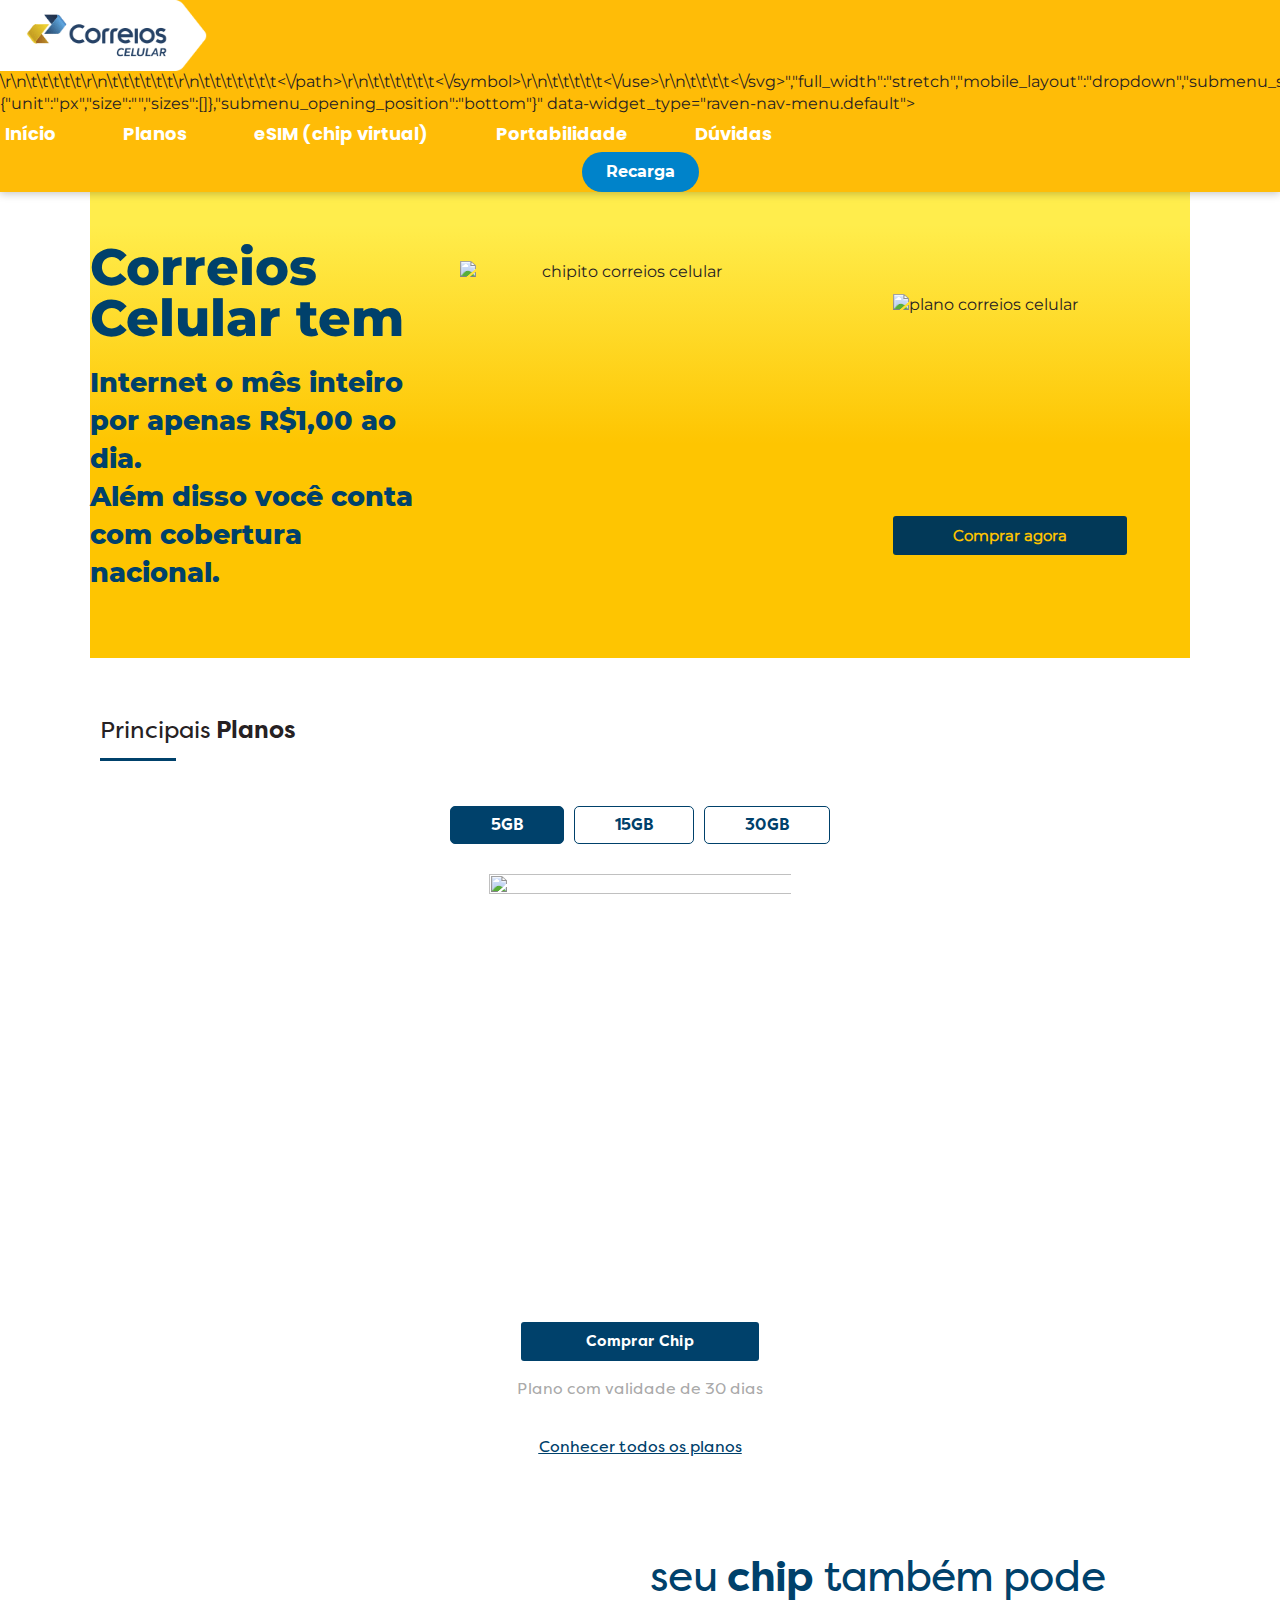
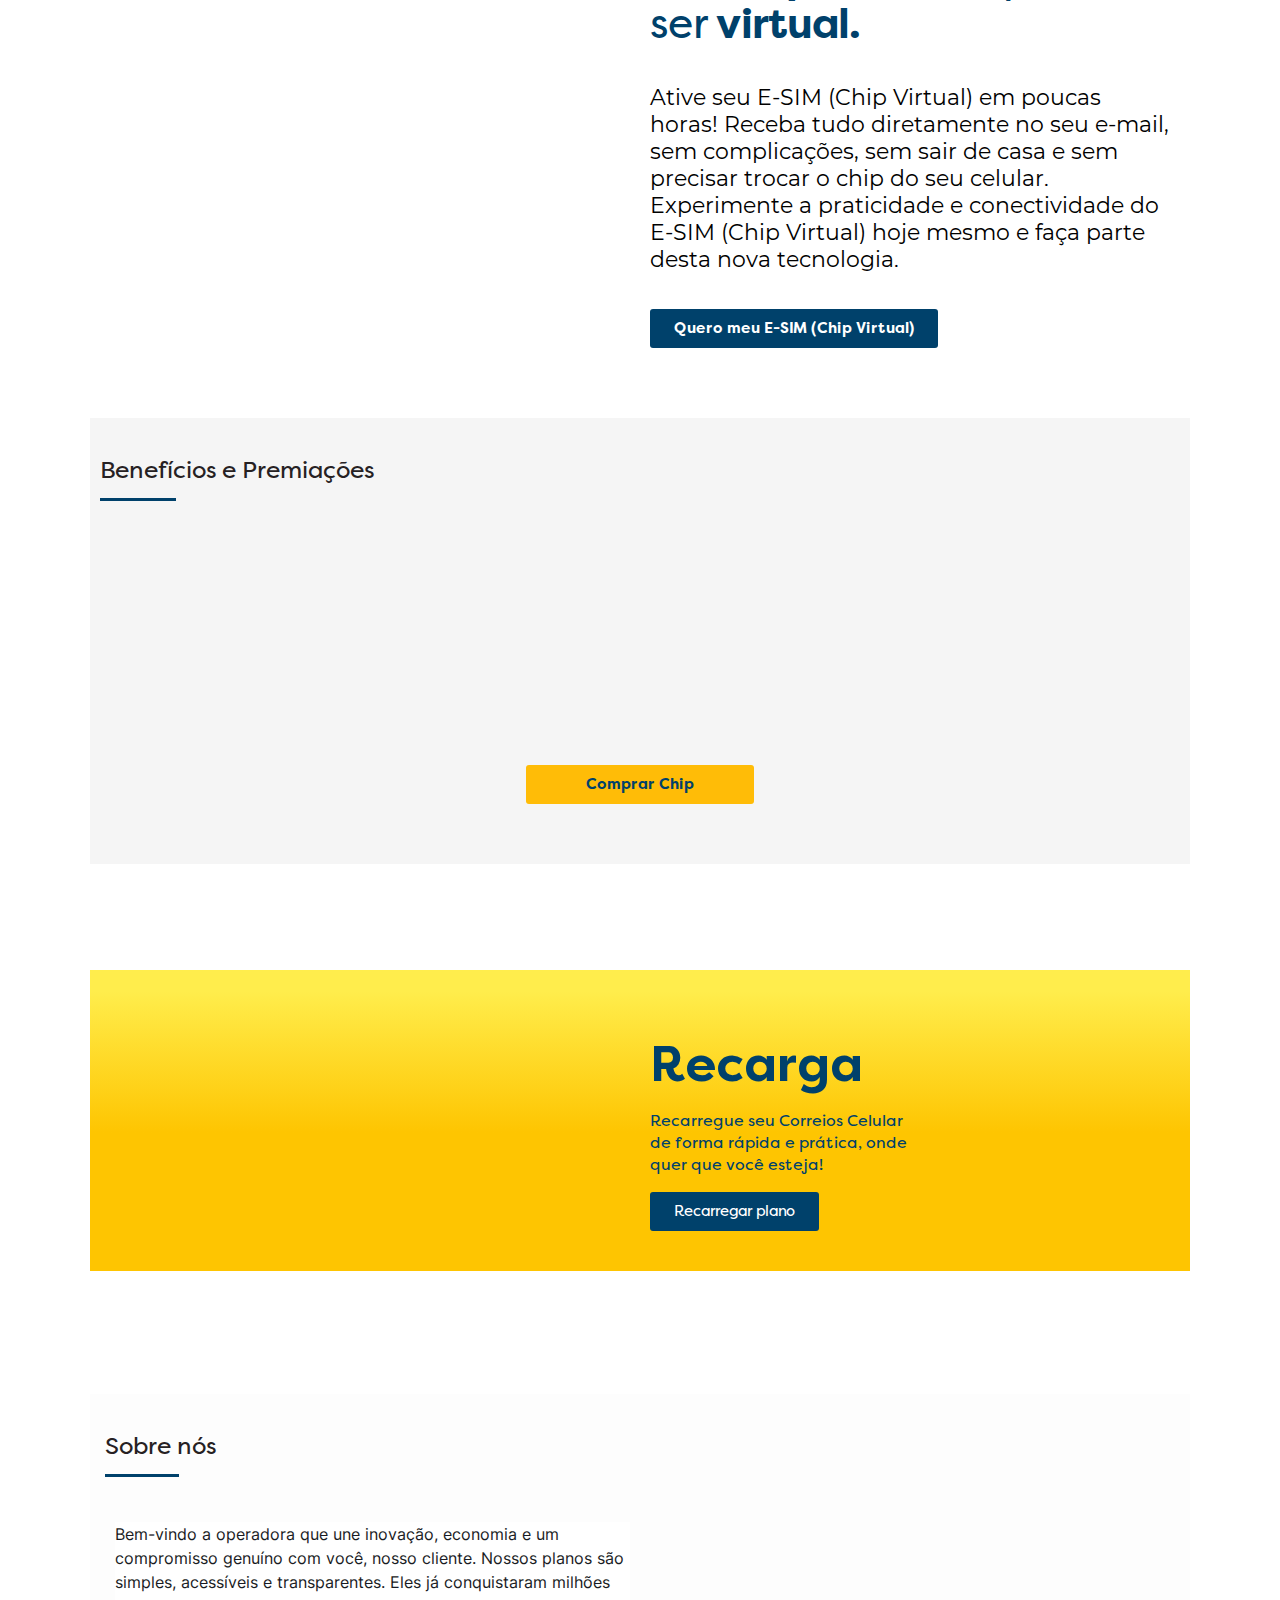
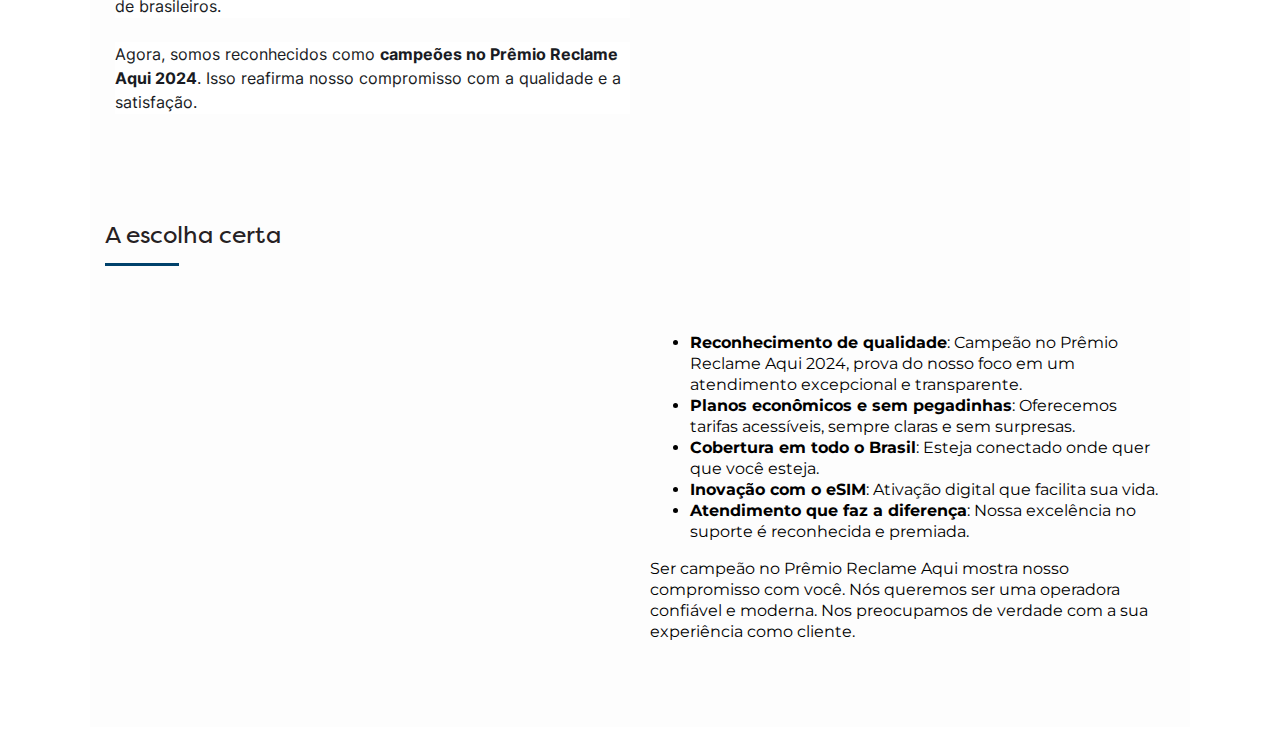
==== index.html @ 5eea9311 "Add files via upload" ====
<!DOCTYPE html><html lang="pt-BR"><head><meta name="google-site-verification" content="PAhRaB5UppmbhIQsMViRDWeOMXICFeU-5MYsxC4mknE"><meta name="facebook-domain-verification" content="29qtdkqwzv0lvy8ntt896ldn0qkwb4">

<!-- Hotjar Tracking Code for https://www.correioscelular.com.br -->
<script async="" src="js/fbevents.js"></script><script async="" src="js/gtm.js"></script><script>
    (function(h,o,t,j,a,r){
        h.hj=h.hj||function(){(h.hj.q=h.hj.q||[]).push(arguments)};
        h._hjSettings={hjid:2836711,hjsv:6};
        a=o.getElementsByTagName('head')[0];
        r=o.createElement('script');r.async=1;
        r.src=t+h._hjSettings.hjid+j+h._hjSettings.hjsv;
        a.appendChild(r);
    })(window,document,'https://static.hotjar.com/c/hotjar-','.js?sv=');
</script><script async="" src="js/hotjar-2836711.js"></script>	<meta charset="UTF-8">
	<meta name="viewport" content="width=device-width, initial-scale=1">
	<meta name="robots" content="index, follow, max-image-preview:large, max-snippet:-1, max-video-preview:-1">
	<style>img:is([sizes="auto" i], [sizes^="auto," i]) { contain-intrinsic-size: 3000px 1500px }</style>
	
<!-- Google Tag Manager for WordPress by gtm4wp.com -->
<script data-cfasync="false" data-pagespeed-no-defer="">
	var gtm4wp_datalayer_name = "dataLayer";
	var dataLayer = dataLayer || [];
	const gtm4wp_use_sku_instead = 1;
	const gtm4wp_currency = 'BRL';
	const gtm4wp_product_per_impression = 10;
	const gtm4wp_clear_ecommerce = false;
</script>
<!-- End Google Tag Manager for WordPress by gtm4wp.com -->
	<!-- This site is optimized with the Yoast SEO Premium plugin v21.9 (Yoast SEO v23.9) - https://yoast.com/wordpress/plugins/seo/ -->
	<title>Correios Celular Planos com WhatsApp e Ligações Ilimitadas</title>
	<meta name="description" content="Correios Celular com planos pré-pagos acessíveis com cobertura nacional, WhatsApp ilimitado e acúmulo de internet. Escolha o seu e aproveite!">
	<link rel="canonical" href="https://www.correioscelular.com.br/">
	<meta property="og:locale" content="pt_BR">
	<meta property="og:type" content="website">
	<meta property="og:title" content="Correios Celular Planos com WhatsApp e Ligações Ilimitadas">
	<meta property="og:description" content="Correios Celular com planos pré-pagos acessíveis com cobertura nacional, WhatsApp ilimitado e acúmulo de internet. Escolha o seu e aproveite!">
	<meta property="og:url" content="https://www.correioscelular.com.br/">
	<meta property="og:site_name" content="Correios Celular">
	<meta property="article:publisher" content="https://www.facebook.com/correioscelular/">
	<meta property="article:modified_time" content="2025-01-13T12:33:36+00:00">
	<meta property="og:image" content="images/chipito-sem-fndo.png">
	<meta property="og:image:width" content="342">
	<meta property="og:image:height" content="342">
	<meta property="og:image:type" content="image/png">
	<meta name="twitter:card" content="summary_large_image">
	<script type="application/ld+json" class="yoast-schema-graph">{"@context":"https://schema.org","@graph":[{"@type":"WebPage","@id":"https://www.correioscelular.com.br/","url":"https://www.correioscelular.com.br/","name":"Correios Celular Planos com WhatsApp e Ligações Ilimitadas","isPartOf":{"@id":"https://www.correioscelular.com.br/#website"},"about":{"@id":"https://www.correioscelular.com.br/#organization"},"primaryImageOfPage":{"@id":"https://www.correioscelular.com.br/#primaryimage"},"image":{"@id":"https://www.correioscelular.com.br/#primaryimage"},"thumbnailUrl":"https://www.correioscelular.com.br/wp-content/uploads/2024/08/chipito-sem-fndo.png","datePublished":"2021-11-22T22:28:58+00:00","dateModified":"2025-01-13T12:33:36+00:00","description":"Correios Celular com planos pré-pagos acessíveis com cobertura nacional, WhatsApp ilimitado e acúmulo de internet. Escolha o seu e aproveite!","breadcrumb":{"@id":"https://www.correioscelular.com.br/#breadcrumb"},"inLanguage":"pt-BR","potentialAction":[{"@type":"ReadAction","target":["https://www.correioscelular.com.br/"]}]},{"@type":"ImageObject","inLanguage":"pt-BR","@id":"https://www.correioscelular.com.br/#primaryimage","url":"https://www.correioscelular.com.br/wp-content/uploads/2024/08/chipito-sem-fndo.png","contentUrl":"https://www.correioscelular.com.br/wp-content/uploads/2024/08/chipito-sem-fndo.png","width":342,"height":342,"caption":"chipito correios celular"},{"@type":"BreadcrumbList","@id":"https://www.correioscelular.com.br/#breadcrumb","itemListElement":[{"@type":"ListItem","position":1,"name":"Início"}]},{"@type":"WebSite","@id":"https://www.correioscelular.com.br/#website","url":"https://www.correioscelular.com.br/","name":"Correios Celular","description":"Diga Alô Correios Celular","publisher":{"@id":"https://www.correioscelular.com.br/#organization"},"potentialAction":[{"@type":"SearchAction","target":{"@type":"EntryPoint","urlTemplate":"https://www.correioscelular.com.br/?s={search_term_string}"},"query-input":{"@type":"PropertyValueSpecification","valueRequired":true,"valueName":"search_term_string"}}],"inLanguage":"pt-BR"},{"@type":"Organization","@id":"https://www.correioscelular.com.br/#organization","name":"Correios Celular","url":"https://www.correioscelular.com.br/","logo":{"@type":"ImageObject","inLanguage":"pt-BR","@id":"https://www.correioscelular.com.br/#/schema/logo/image/","url":"https://i2.wp.com/correioscelular.com.br/wp-content/uploads/2020/10/LOGO-CORREIOS.png?fit=1920%2C604&ssl=1","contentUrl":"https://i2.wp.com/correioscelular.com.br/wp-content/uploads/2020/10/LOGO-CORREIOS.png?fit=1920%2C604&ssl=1","width":1920,"height":604,"caption":"Correios Celular"},"image":{"@id":"https://www.correioscelular.com.br/#/schema/logo/image/"},"sameAs":["https://www.facebook.com/correioscelular/","https://www.instagram.com/correioscelularoficial/"]}]}</script>
	<!-- / Yoast SEO Premium plugin. -->


<link rel="alternate" type="application/rss+xml" title="Feed para Correios Celular »" href="https://www.correioscelular.com.br/feed/">
<link rel="alternate" type="application/rss+xml" title="Feed de comentários para Correios Celular »" href="https://www.correioscelular.com.br/comments/feed/">
<style id="cf-frontend-style-inline-css" type="text/css">
@font-face {
	font-family: 'Montserrat Regular';
	font-weight: 400;
	font-display: swap;
	src: url('fonts/montserrat-v14-latin-regular.woff2') format('woff2'),
		url('fonts/montserrat-v14-latin-regular.woff') format('woff'),
		url('fonts/montserrat-v14-latin-regular.ttf') format('truetype'),
		url('fonts/montserrat-v14-latin-regular.eot#iefix') format('embedded-opentype'),
		url('images/montserrat-v14-latin-regular.svg') format('svg');
}
@font-face {
	font-family: 'Montserrat Extra Bold';
	font-weight: 400;
	font-display: swap;
	src: url('fonts/montserrat-v14-latin-800.woff2') format('woff2'),
		url('fonts/montserrat-v14-latin-800.woff') format('woff'),
		url('fonts/montserrat-v14-latin-800.ttf') format('truetype'),
		url('fonts/montserrat-v14-latin-800.eot#iefix') format('embedded-opentype'),
		url('images/montserrat-v14-latin-800.svg') format('svg');
}
@font-face {
	font-family: 'Montserrat Bold';
	font-weight: 400;
	font-display: swap;
	src: url('fonts/montserrat-v14-latin-700.woff2') format('woff2'),
		url('fonts/montserrat-v14-latin-700.woff') format('woff'),
		url('fonts/montserrat-v14-latin-700.ttf') format('truetype'),
		url('fonts/montserrat-v14-latin-700.eot#iefix') format('embedded-opentype'),
		url('images/montserrat-v14-latin-700.svg') format('svg');
}
@font-face {
	font-family: 'Montserrat Regular';
	font-weight: 400;
	font-display: swap;
	src: url('fonts/montserrat-v14-latin-regular.woff2') format('woff2'),
		url('fonts/montserrat-v14-latin-regular.woff') format('woff'),
		url('fonts/montserrat-v14-latin-regular.ttf') format('truetype'),
		url('fonts/montserrat-v14-latin-regular.eot#iefix') format('embedded-opentype'),
		url('images/montserrat-v14-latin-regular.svg') format('svg');
}
@font-face {
	font-family: 'Montserrat Regular';
	font-weight: 400;
	font-display: swap;
	src: url('fonts/montserrat-v14-latin-regular.woff2') format('woff2'),
		url('fonts/montserrat-v14-latin-regular.woff') format('woff'),
		url('fonts/montserrat-v14-latin-regular.ttf') format('truetype'),
		url('fonts/montserrat-v14-latin-regular.eot#iefix') format('embedded-opentype'),
		url('images/montserrat-v14-latin-regular.svg') format('svg');
}
@font-face {
	font-family: 'Montserrat Regular';
	font-weight: 400;
	font-display: swap;
	src: url('fonts/montserrat-v14-latin-regular.woff2') format('woff2'),
		url('fonts/montserrat-v14-latin-regular.woff') format('woff'),
		url('fonts/montserrat-v14-latin-regular.ttf') format('truetype'),
		url('fonts/montserrat-v14-latin-regular.eot#iefix') format('embedded-opentype'),
		url('images/montserrat-v14-latin-regular.svg') format('svg');
}
@font-face {
	font-family: 'FilsonSoftBlack';
	font-weight: 400;
	font-display: swap;
	src: url('fonts/FilsonSoftBlack.woff2') format('woff2'),
		url('fonts/FilsonSoftBlack.woff') format('woff'),
		url('fonts/FilsonSoftBlack.ttf') format('truetype'),
		url('fonts/FilsonSoftBlack.eot#iefix') format('embedded-opentype'),
		url('images/FilsonSoftBlack.svg') format('svg'),
		url('fonts/FilsonSoftBlack.otf') format('OpenType');
}
@font-face {
	font-family: 'Montserrat Extra Bold';
	font-weight: 400;
	font-display: swap;
	src: url('fonts/montserrat-v14-latin-800.woff2') format('woff2'),
		url('fonts/montserrat-v14-latin-800.woff') format('woff'),
		url('fonts/montserrat-v14-latin-800.ttf') format('truetype'),
		url('fonts/montserrat-v14-latin-800.eot#iefix') format('embedded-opentype'),
		url('images/montserrat-v14-latin-800.svg') format('svg');
}
@font-face {
	font-family: 'Montserrat Extra Bold';
	font-weight: 400;
	font-display: swap;
	src: url('fonts/montserrat-v14-latin-800.woff2') format('woff2'),
		url('fonts/montserrat-v14-latin-800.woff') format('woff'),
		url('fonts/montserrat-v14-latin-800.ttf') format('truetype'),
		url('fonts/montserrat-v14-latin-800.eot#iefix') format('embedded-opentype'),
		url('images/montserrat-v14-latin-800.svg') format('svg');
}
@font-face {
	font-family: 'Montserrat Extra Bold';
	font-weight: 400;
	font-display: swap;
	src: url('fonts/montserrat-v14-latin-800.woff2') format('woff2'),
		url('fonts/montserrat-v14-latin-800.woff') format('woff'),
		url('fonts/montserrat-v14-latin-800.ttf') format('truetype'),
		url('fonts/montserrat-v14-latin-800.eot#iefix') format('embedded-opentype'),
		url('images/montserrat-v14-latin-800.svg') format('svg');
}
@font-face {
	font-family: 'Montserrat Bold';
	font-weight: 400;
	font-display: swap;
	src: url('fonts/montserrat-v14-latin-700.woff2') format('woff2'),
		url('fonts/montserrat-v14-latin-700.woff') format('woff'),
		url('fonts/montserrat-v14-latin-700.ttf') format('truetype'),
		url('fonts/montserrat-v14-latin-700.eot#iefix') format('embedded-opentype'),
		url('images/montserrat-v14-latin-700.svg') format('svg');
}
@font-face {
	font-family: 'Montserrat Bold';
	font-weight: 400;
	font-display: swap;
	src: url('fonts/montserrat-v14-latin-700.woff2') format('woff2'),
		url('fonts/montserrat-v14-latin-700.woff') format('woff'),
		url('fonts/montserrat-v14-latin-700.ttf') format('truetype'),
		url('fonts/montserrat-v14-latin-700.eot#iefix') format('embedded-opentype'),
		url('images/montserrat-v14-latin-700.svg') format('svg');
}
@font-face {
	font-family: 'Montserrat Bold';
	font-weight: 400;
	font-display: swap;
	src: url('fonts/montserrat-v14-latin-700.woff2') format('woff2'),
		url('fonts/montserrat-v14-latin-700.woff') format('woff'),
		url('fonts/montserrat-v14-latin-700.ttf') format('truetype'),
		url('fonts/montserrat-v14-latin-700.eot#iefix') format('embedded-opentype'),
		url('images/montserrat-v14-latin-700.svg') format('svg');
}
@font-face {
	font-family: 'Montserrat Regular';
	font-weight: 400;
	font-display: swap;
	src: url('fonts/montserrat-v14-latin-regular.woff2') format('woff2'),
		url('fonts/montserrat-v14-latin-regular.woff') format('woff'),
		url('fonts/montserrat-v14-latin-regular.ttf') format('truetype'),
		url('fonts/montserrat-v14-latin-regular.eot#iefix') format('embedded-opentype'),
		url('images/montserrat-v14-latin-regular.svg') format('svg');
}
@font-face {
	font-family: 'Montserrat Regular';
	font-weight: 400;
	font-display: swap;
	src: url('fonts/montserrat-v14-latin-regular.woff2') format('woff2'),
		url('fonts/montserrat-v14-latin-regular.woff') format('woff'),
		url('fonts/montserrat-v14-latin-regular.ttf') format('truetype'),
		url('fonts/montserrat-v14-latin-regular.eot#iefix') format('embedded-opentype'),
		url('images/montserrat-v14-latin-regular.svg') format('svg');
}
@font-face {
	font-family: 'Montserrat Regular';
	font-weight: 400;
	font-display: swap;
	src: url('fonts/montserrat-v14-latin-regular.woff2') format('woff2'),
		url('fonts/montserrat-v14-latin-regular.woff') format('woff'),
		url('fonts/montserrat-v14-latin-regular.ttf') format('truetype'),
		url('fonts/montserrat-v14-latin-regular.eot#iefix') format('embedded-opentype'),
		url('images/montserrat-v14-latin-regular.svg') format('svg');
}
@font-face {
	font-family: 'FilsonSoftBlack';
	font-weight: 400;
	font-display: swap;
	src: url('fonts/FilsonSoftBlack.woff2') format('woff2'),
		url('fonts/FilsonSoftBlack.woff') format('woff'),
		url('fonts/FilsonSoftBlack.ttf') format('truetype'),
		url('fonts/FilsonSoftBlack.eot#iefix') format('embedded-opentype'),
		url('images/FilsonSoftBlack.svg') format('svg'),
		url('fonts/FilsonSoftBlack.otf') format('OpenType');
}
@font-face {
	font-family: 'FilsonSoftBlack';
	font-weight: 400;
	font-display: swap;
	src: url('fonts/FilsonSoftBlack.woff2') format('woff2'),
		url('fonts/FilsonSoftBlack.woff') format('woff'),
		url('fonts/FilsonSoftBlack.ttf') format('truetype'),
		url('fonts/FilsonSoftBlack.eot#iefix') format('embedded-opentype'),
		url('images/FilsonSoftBlack.svg') format('svg'),
		url('fonts/FilsonSoftBlack.otf') format('OpenType');
}
@font-face {
	font-family: 'Montserrat Extra Bold';
	font-weight: 400;
	font-display: swap;
	src: url('fonts/montserrat-v14-latin-800.woff2') format('woff2'),
		url('fonts/montserrat-v14-latin-800.woff') format('woff'),
		url('fonts/montserrat-v14-latin-800.ttf') format('truetype'),
		url('fonts/montserrat-v14-latin-800.eot#iefix') format('embedded-opentype'),
		url('images/montserrat-v14-latin-800.svg') format('svg');
}
@font-face {
	font-family: 'Montserrat Extra Bold';
	font-weight: 400;
	font-display: swap;
	src: url('fonts/montserrat-v14-latin-800.woff2') format('woff2'),
		url('fonts/montserrat-v14-latin-800.woff') format('woff'),
		url('fonts/montserrat-v14-latin-800.ttf') format('truetype'),
		url('fonts/montserrat-v14-latin-800.eot#iefix') format('embedded-opentype'),
		url('images/montserrat-v14-latin-800.svg') format('svg');
}
@font-face {
	font-family: 'FilsonSoftBlack';
	font-weight: 400;
	font-display: swap;
	src: url('fonts/FilsonSoftBlack.woff2') format('woff2'),
		url('fonts/FilsonSoftBlack.woff') format('woff'),
		url('fonts/FilsonSoftBlack.ttf') format('truetype'),
		url('fonts/FilsonSoftBlack.eot#iefix') format('embedded-opentype'),
		url('images/FilsonSoftBlack.svg') format('svg'),
		url('fonts/FilsonSoftBlack.otf') format('OpenType');
}
@font-face {
	font-family: 'Montserrat Extra Bold';
	font-weight: 400;
	font-display: swap;
	src: url('fonts/montserrat-v14-latin-800.woff2') format('woff2'),
		url('fonts/montserrat-v14-latin-800.woff') format('woff'),
		url('fonts/montserrat-v14-latin-800.ttf') format('truetype'),
		url('fonts/montserrat-v14-latin-800.eot#iefix') format('embedded-opentype'),
		url('images/montserrat-v14-latin-800.svg') format('svg');
}
@font-face {
	font-family: 'Montserrat Regular';
	font-weight: 400;
	font-display: swap;
	src: url('fonts/montserrat-v14-latin-regular.woff2') format('woff2'),
		url('fonts/montserrat-v14-latin-regular.woff') format('woff'),
		url('fonts/montserrat-v14-latin-regular.ttf') format('truetype'),
		url('fonts/montserrat-v14-latin-regular.eot#iefix') format('embedded-opentype'),
		url('images/montserrat-v14-latin-regular.svg') format('svg');
}
@font-face {
	font-family: 'Montserrat Bold';
	font-weight: 400;
	font-display: swap;
	src: url('fonts/montserrat-v14-latin-700.woff2') format('woff2'),
		url('fonts/montserrat-v14-latin-700.woff') format('woff'),
		url('fonts/montserrat-v14-latin-700.ttf') format('truetype'),
		url('fonts/montserrat-v14-latin-700.eot#iefix') format('embedded-opentype'),
		url('images/montserrat-v14-latin-700.svg') format('svg');
}
@font-face {
	font-family: 'Montserrat Bold';
	font-weight: 400;
	font-display: swap;
	src: url('fonts/montserrat-v14-latin-700.woff2') format('woff2'),
		url('fonts/montserrat-v14-latin-700.woff') format('woff'),
		url('fonts/montserrat-v14-latin-700.ttf') format('truetype'),
		url('fonts/montserrat-v14-latin-700.eot#iefix') format('embedded-opentype'),
		url('images/montserrat-v14-latin-700.svg') format('svg');
}
@font-face {
	font-family: 'Montserrat Bold';
	font-weight: 400;
	font-display: swap;
	src: url('fonts/montserrat-v14-latin-700.woff2') format('woff2'),
		url('fonts/montserrat-v14-latin-700.woff') format('woff'),
		url('fonts/montserrat-v14-latin-700.ttf') format('truetype'),
		url('fonts/montserrat-v14-latin-700.eot#iefix') format('embedded-opentype'),
		url('images/montserrat-v14-latin-700.svg') format('svg');
}
@font-face {
	font-family: 'Montserrat Extra Bold';
	font-weight: 400;
	font-display: swap;
	src: url('fonts/montserrat-v14-latin-800.woff2') format('woff2'),
		url('fonts/montserrat-v14-latin-800.woff') format('woff'),
		url('fonts/montserrat-v14-latin-800.ttf') format('truetype'),
		url('fonts/montserrat-v14-latin-800.eot#iefix') format('embedded-opentype'),
		url('images/montserrat-v14-latin-800.svg') format('svg');
}
@font-face {
	font-family: 'FilsonSoftBlack';
	font-weight: 400;
	font-display: swap;
	src: url('fonts/FilsonSoftBlack.woff2') format('woff2'),
		url('fonts/FilsonSoftBlack.woff') format('woff'),
		url('fonts/FilsonSoftBlack.ttf') format('truetype'),
		url('fonts/FilsonSoftBlack.eot#iefix') format('embedded-opentype'),
		url('images/FilsonSoftBlack.svg') format('svg'),
		url('fonts/FilsonSoftBlack.otf') format('OpenType');
}
@font-face {
	font-family: 'FilsonSoftBlack';
	font-weight: 400;
	font-display: swap;
	src: url('fonts/FilsonSoftBlack.woff2') format('woff2'),
		url('fonts/FilsonSoftBlack.woff') format('woff'),
		url('fonts/FilsonSoftBlack.ttf') format('truetype'),
		url('fonts/FilsonSoftBlack.eot#iefix') format('embedded-opentype'),
		url('images/FilsonSoftBlack.svg') format('svg'),
		url('fonts/FilsonSoftBlack.otf') format('OpenType');
}
@font-face {
	font-family: 'FilsonSoftBlack';
	font-weight: 400;
	font-display: swap;
	src: url('fonts/FilsonSoftBlack.woff2') format('woff2'),
		url('fonts/FilsonSoftBlack.woff') format('woff'),
		url('fonts/FilsonSoftBlack.ttf') format('truetype'),
		url('fonts/FilsonSoftBlack.eot#iefix') format('embedded-opentype'),
		url('images/FilsonSoftBlack.svg') format('svg'),
		url('fonts/FilsonSoftBlack.otf') format('OpenType');
}
@font-face {
	font-family: 'Montserrat Bold';
	font-weight: 400;
	font-display: swap;
	src: url('fonts/montserrat-v14-latin-700.woff2') format('woff2'),
		url('fonts/montserrat-v14-latin-700.woff') format('woff'),
		url('fonts/montserrat-v14-latin-700.ttf') format('truetype'),
		url('fonts/montserrat-v14-latin-700.eot#iefix') format('embedded-opentype'),
		url('images/montserrat-v14-latin-700.svg') format('svg');
}
@font-face {
	font-family: 'FilsonSoftBlack';
	font-weight: 400;
	font-display: swap;
	src: url('fonts/FilsonSoftBlack.woff2') format('woff2');
}
@font-face {
	font-family: 'FilsonSoftBlack';
	font-display: swap;
	src: url('fonts/FilsonSoftBlack.otf') format('OpenType');
}
</style>
<style id="wp-emoji-styles-inline-css" type="text/css">

	img.wp-smiley, img.emoji {
		display: inline !important;
		border: none !important;
		box-shadow: none !important;
		height: 1em !important;
		width: 1em !important;
		margin: 0 0.07em !important;
		vertical-align: -0.1em !important;
		background: none !important;
		padding: 0 !important;
	}
</style>
<link data-minify="1" rel="stylesheet" id="jet-engine-frontend-css" href="css/frontend.css" type="text/css" media="all">
<style id="classic-theme-styles-inline-css" type="text/css">
/*! This file is auto-generated */
.wp-block-button__link{color:#fff;background-color:#32373c;border-radius:9999px;box-shadow:none;text-decoration:none;padding:calc(.667em + 2px) calc(1.333em + 2px);font-size:1.125em}.wp-block-file__button{background:#32373c;color:#fff;text-decoration:none}
</style>
<style id="global-styles-inline-css" type="text/css">
:root{--wp--preset--aspect-ratio--square: 1;--wp--preset--aspect-ratio--4-3: 4/3;--wp--preset--aspect-ratio--3-4: 3/4;--wp--preset--aspect-ratio--3-2: 3/2;--wp--preset--aspect-ratio--2-3: 2/3;--wp--preset--aspect-ratio--16-9: 16/9;--wp--preset--aspect-ratio--9-16: 9/16;--wp--preset--color--black: #000000;--wp--preset--color--cyan-bluish-gray: #abb8c3;--wp--preset--color--white: #ffffff;--wp--preset--color--pale-pink: #f78da7;--wp--preset--color--vivid-red: #cf2e2e;--wp--preset--color--luminous-vivid-orange: #ff6900;--wp--preset--color--luminous-vivid-amber: #fcb900;--wp--preset--color--light-green-cyan: #7bdcb5;--wp--preset--color--vivid-green-cyan: #00d084;--wp--preset--color--pale-cyan-blue: #8ed1fc;--wp--preset--color--vivid-cyan-blue: #0693e3;--wp--preset--color--vivid-purple: #9b51e0;--wp--preset--gradient--vivid-cyan-blue-to-vivid-purple: linear-gradient(135deg,rgba(6,147,227,1) 0%,rgb(155,81,224) 100%);--wp--preset--gradient--light-green-cyan-to-vivid-green-cyan: linear-gradient(135deg,rgb(122,220,180) 0%,rgb(0,208,130) 100%);--wp--preset--gradient--luminous-vivid-amber-to-luminous-vivid-orange: linear-gradient(135deg,rgba(252,185,0,1) 0%,rgba(255,105,0,1) 100%);--wp--preset--gradient--luminous-vivid-orange-to-vivid-red: linear-gradient(135deg,rgba(255,105,0,1) 0%,rgb(207,46,46) 100%);--wp--preset--gradient--very-light-gray-to-cyan-bluish-gray: linear-gradient(135deg,rgb(238,238,238) 0%,rgb(169,184,195) 100%);--wp--preset--gradient--cool-to-warm-spectrum: linear-gradient(135deg,rgb(74,234,220) 0%,rgb(151,120,209) 20%,rgb(207,42,186) 40%,rgb(238,44,130) 60%,rgb(251,105,98) 80%,rgb(254,248,76) 100%);--wp--preset--gradient--blush-light-purple: linear-gradient(135deg,rgb(255,206,236) 0%,rgb(152,150,240) 100%);--wp--preset--gradient--blush-bordeaux: linear-gradient(135deg,rgb(254,205,165) 0%,rgb(254,45,45) 50%,rgb(107,0,62) 100%);--wp--preset--gradient--luminous-dusk: linear-gradient(135deg,rgb(255,203,112) 0%,rgb(199,81,192) 50%,rgb(65,88,208) 100%);--wp--preset--gradient--pale-ocean: linear-gradient(135deg,rgb(255,245,203) 0%,rgb(182,227,212) 50%,rgb(51,167,181) 100%);--wp--preset--gradient--electric-grass: linear-gradient(135deg,rgb(202,248,128) 0%,rgb(113,206,126) 100%);--wp--preset--gradient--midnight: linear-gradient(135deg,rgb(2,3,129) 0%,rgb(40,116,252) 100%);--wp--preset--font-size--small: 13px;--wp--preset--font-size--medium: 20px;--wp--preset--font-size--large: 36px;--wp--preset--font-size--x-large: 42px;--wp--preset--font-family--inter: "Inter", sans-serif;--wp--preset--font-family--cardo: Cardo;--wp--preset--spacing--20: 0.44rem;--wp--preset--spacing--30: 0.67rem;--wp--preset--spacing--40: 1rem;--wp--preset--spacing--50: 1.5rem;--wp--preset--spacing--60: 2.25rem;--wp--preset--spacing--70: 3.38rem;--wp--preset--spacing--80: 5.06rem;--wp--preset--shadow--natural: 6px 6px 9px rgba(0, 0, 0, 0.2);--wp--preset--shadow--deep: 12px 12px 50px rgba(0, 0, 0, 0.4);--wp--preset--shadow--sharp: 6px 6px 0px rgba(0, 0, 0, 0.2);--wp--preset--shadow--outlined: 6px 6px 0px -3px rgba(255, 255, 255, 1), 6px 6px rgba(0, 0, 0, 1);--wp--preset--shadow--crisp: 6px 6px 0px rgba(0, 0, 0, 1);}:where(.is-layout-flex){gap: 0.5em;}:where(.is-layout-grid){gap: 0.5em;}body .is-layout-flex{display: flex;}.is-layout-flex{flex-wrap: wrap;align-items: center;}.is-layout-flex > :is(*, div){margin: 0;}body .is-layout-grid{display: grid;}.is-layout-grid > :is(*, div){margin: 0;}:where(.wp-block-columns.is-layout-flex){gap: 2em;}:where(.wp-block-columns.is-layout-grid){gap: 2em;}:where(.wp-block-post-template.is-layout-flex){gap: 1.25em;}:where(.wp-block-post-template.is-layout-grid){gap: 1.25em;}.has-black-color{color: var(--wp--preset--color--black) !important;}.has-cyan-bluish-gray-color{color: var(--wp--preset--color--cyan-bluish-gray) !important;}.has-white-color{color: var(--wp--preset--color--white) !important;}.has-pale-pink-color{color: var(--wp--preset--color--pale-pink) !important;}.has-vivid-red-color{color: var(--wp--preset--color--vivid-red) !important;}.has-luminous-vivid-orange-color{color: var(--wp--preset--color--luminous-vivid-orange) !important;}.has-luminous-vivid-amber-color{color: var(--wp--preset--color--luminous-vivid-amber) !important;}.has-light-green-cyan-color{color: var(--wp--preset--color--light-green-cyan) !important;}.has-vivid-green-cyan-color{color: var(--wp--preset--color--vivid-green-cyan) !important;}.has-pale-cyan-blue-color{color: var(--wp--preset--color--pale-cyan-blue) !important;}.has-vivid-cyan-blue-color{color: var(--wp--preset--color--vivid-cyan-blue) !important;}.has-vivid-purple-color{color: var(--wp--preset--color--vivid-purple) !important;}.has-black-background-color{background-color: var(--wp--preset--color--black) !important;}.has-cyan-bluish-gray-background-color{background-color: var(--wp--preset--color--cyan-bluish-gray) !important;}.has-white-background-color{background-color: var(--wp--preset--color--white) !important;}.has-pale-pink-background-color{background-color: var(--wp--preset--color--pale-pink) !important;}.has-vivid-red-background-color{background-color: var(--wp--preset--color--vivid-red) !important;}.has-luminous-vivid-orange-background-color{background-color: var(--wp--preset--color--luminous-vivid-orange) !important;}.has-luminous-vivid-amber-background-color{background-color: var(--wp--preset--color--luminous-vivid-amber) !important;}.has-light-green-cyan-background-color{background-color: var(--wp--preset--color--light-green-cyan) !important;}.has-vivid-green-cyan-background-color{background-color: var(--wp--preset--color--vivid-green-cyan) !important;}.has-pale-cyan-blue-background-color{background-color: var(--wp--preset--color--pale-cyan-blue) !important;}.has-vivid-cyan-blue-background-color{background-color: var(--wp--preset--color--vivid-cyan-blue) !important;}.has-vivid-purple-background-color{background-color: var(--wp--preset--color--vivid-purple) !important;}.has-black-border-color{border-color: var(--wp--preset--color--black) !important;}.has-cyan-bluish-gray-border-color{border-color: var(--wp--preset--color--cyan-bluish-gray) !important;}.has-white-border-color{border-color: var(--wp--preset--color--white) !important;}.has-pale-pink-border-color{border-color: var(--wp--preset--color--pale-pink) !important;}.has-vivid-red-border-color{border-color: var(--wp--preset--color--vivid-red) !important;}.has-luminous-vivid-orange-border-color{border-color: var(--wp--preset--color--luminous-vivid-orange) !important;}.has-luminous-vivid-amber-border-color{border-color: var(--wp--preset--color--luminous-vivid-amber) !important;}.has-light-green-cyan-border-color{border-color: var(--wp--preset--color--light-green-cyan) !important;}.has-vivid-green-cyan-border-color{border-color: var(--wp--preset--color--vivid-green-cyan) !important;}.has-pale-cyan-blue-border-color{border-color: var(--wp--preset--color--pale-cyan-blue) !important;}.has-vivid-cyan-blue-border-color{border-color: var(--wp--preset--color--vivid-cyan-blue) !important;}.has-vivid-purple-border-color{border-color: var(--wp--preset--color--vivid-purple) !important;}.has-vivid-cyan-blue-to-vivid-purple-gradient-background{background: var(--wp--preset--gradient--vivid-cyan-blue-to-vivid-purple) !important;}.has-light-green-cyan-to-vivid-green-cyan-gradient-background{background: var(--wp--preset--gradient--light-green-cyan-to-vivid-green-cyan) !important;}.has-luminous-vivid-amber-to-luminous-vivid-orange-gradient-background{background: var(--wp--preset--gradient--luminous-vivid-amber-to-luminous-vivid-orange) !important;}.has-luminous-vivid-orange-to-vivid-red-gradient-background{background: var(--wp--preset--gradient--luminous-vivid-orange-to-vivid-red) !important;}.has-very-light-gray-to-cyan-bluish-gray-gradient-background{background: var(--wp--preset--gradient--very-light-gray-to-cyan-bluish-gray) !important;}.has-cool-to-warm-spectrum-gradient-background{background: var(--wp--preset--gradient--cool-to-warm-spectrum) !important;}.has-blush-light-purple-gradient-background{background: var(--wp--preset--gradient--blush-light-purple) !important;}.has-blush-bordeaux-gradient-background{background: var(--wp--preset--gradient--blush-bordeaux) !important;}.has-luminous-dusk-gradient-background{background: var(--wp--preset--gradient--luminous-dusk) !important;}.has-pale-ocean-gradient-background{background: var(--wp--preset--gradient--pale-ocean) !important;}.has-electric-grass-gradient-background{background: var(--wp--preset--gradient--electric-grass) !important;}.has-midnight-gradient-background{background: var(--wp--preset--gradient--midnight) !important;}.has-small-font-size{font-size: var(--wp--preset--font-size--small) !important;}.has-medium-font-size{font-size: var(--wp--preset--font-size--medium) !important;}.has-large-font-size{font-size: var(--wp--preset--font-size--large) !important;}.has-x-large-font-size{font-size: var(--wp--preset--font-size--x-large) !important;}
:where(.wp-block-post-template.is-layout-flex){gap: 1.25em;}:where(.wp-block-post-template.is-layout-grid){gap: 1.25em;}
:where(.wp-block-columns.is-layout-flex){gap: 2em;}:where(.wp-block-columns.is-layout-grid){gap: 2em;}
:root :where(.wp-block-pullquote){font-size: 1.5em;line-height: 1.6;}
</style>
<link data-minify="1" rel="stylesheet" id="woocommerce-layout-css" href="css/woocommerce-layout.css" type="text/css" media="all">
<link data-minify="1" rel="stylesheet" id="woocommerce-smallscreen-css" href="css/woocommerce-smallscreen.css" type="text/css" media="only screen and (max-width: 768px)">
<link data-minify="1" rel="stylesheet" id="woocommerce-general-css" href="css/woocommerce.css" type="text/css" media="all">
<style id="woocommerce-inline-inline-css" type="text/css">
.woocommerce form .form-row .required { visibility: visible; }
</style>
<link data-minify="1" rel="stylesheet" id="woo-asaas-store-css" href="css/woo-asaas-store.css" type="text/css" media="all">
<link rel="stylesheet" id="jupiterx-popups-animation-css" href="css/animate.min.css" type="text/css" media="all">
<link data-minify="1" rel="stylesheet" id="jupiterx-css" href="css/style_1.css" type="text/css" media="all">
<link data-minify="1" rel="stylesheet" id="jetwoo-widgets-for-elementor-css" href="css/jet-woo-widgets.css" type="text/css" media="all">
<style id="jetwoo-widgets-for-elementor-inline-css" type="text/css">
@font-face {
			font-family: "WooCommerce";
			src: url("https://www.correioscelular.com.br/wp-content/plugins/woocommerce/assets/fonts/WooCommerce.eot");
			src: url("https://www.correioscelular.com.br/wp-content/plugins/woocommerce/assets/fonts/WooCommerce.eot?#iefix") format("embedded-opentype"),
				url("fonts/WooCommerce.woff") format("woff"),
				url("fonts/WooCommerce.ttf") format("truetype"),
				url("images/WooCommerce.svg#WooCommerce") format("svg");
			font-weight: normal;
			font-style: normal;
			}
</style>
<link data-minify="1" rel="stylesheet" id="jupiterx-elements-dynamic-styles-css" href="css/style.css" type="text/css" media="all">
<link data-minify="1" rel="stylesheet" id="jet-elements-css" href="css/jet-elements.css" type="text/css" media="all">
<link data-minify="1" rel="stylesheet" id="jet-elements-skin-css" href="css/jet-elements-skin.css" type="text/css" media="all">
<link data-minify="1" rel="stylesheet" id="elementor-icons-css" href="css/elementor-icons.min.css" type="text/css" media="all">
<link rel="stylesheet" id="elementor-frontend-css" href="css/frontend.min.css" type="text/css" media="all">
<style id="elementor-frontend-inline-css" type="text/css">
@-webkit-keyframes ha_fadeIn{0%{opacity:0}to{opacity:1}}@keyframes ha_fadeIn{0%{opacity:0}to{opacity:1}}@-webkit-keyframes ha_zoomIn{0%{opacity:0;-webkit-transform:scale3d(.3,.3,.3);transform:scale3d(.3,.3,.3)}50%{opacity:1}}@keyframes ha_zoomIn{0%{opacity:0;-webkit-transform:scale3d(.3,.3,.3);transform:scale3d(.3,.3,.3)}50%{opacity:1}}@-webkit-keyframes ha_rollIn{0%{opacity:0;-webkit-transform:translate3d(-100%,0,0) rotate3d(0,0,1,-120deg);transform:translate3d(-100%,0,0) rotate3d(0,0,1,-120deg)}to{opacity:1}}@keyframes ha_rollIn{0%{opacity:0;-webkit-transform:translate3d(-100%,0,0) rotate3d(0,0,1,-120deg);transform:translate3d(-100%,0,0) rotate3d(0,0,1,-120deg)}to{opacity:1}}@-webkit-keyframes ha_bounce{0%,20%,53%,to{-webkit-animation-timing-function:cubic-bezier(.215,.61,.355,1);animation-timing-function:cubic-bezier(.215,.61,.355,1)}40%,43%{-webkit-transform:translate3d(0,-30px,0) scaleY(1.1);transform:translate3d(0,-30px,0) scaleY(1.1);-webkit-animation-timing-function:cubic-bezier(.755,.05,.855,.06);animation-timing-function:cubic-bezier(.755,.05,.855,.06)}70%{-webkit-transform:translate3d(0,-15px,0) scaleY(1.05);transform:translate3d(0,-15px,0) scaleY(1.05);-webkit-animation-timing-function:cubic-bezier(.755,.05,.855,.06);animation-timing-function:cubic-bezier(.755,.05,.855,.06)}80%{-webkit-transition-timing-function:cubic-bezier(.215,.61,.355,1);transition-timing-function:cubic-bezier(.215,.61,.355,1);-webkit-transform:translate3d(0,0,0) scaleY(.95);transform:translate3d(0,0,0) scaleY(.95)}90%{-webkit-transform:translate3d(0,-4px,0) scaleY(1.02);transform:translate3d(0,-4px,0) scaleY(1.02)}}@keyframes ha_bounce{0%,20%,53%,to{-webkit-animation-timing-function:cubic-bezier(.215,.61,.355,1);animation-timing-function:cubic-bezier(.215,.61,.355,1)}40%,43%{-webkit-transform:translate3d(0,-30px,0) scaleY(1.1);transform:translate3d(0,-30px,0) scaleY(1.1);-webkit-animation-timing-function:cubic-bezier(.755,.05,.855,.06);animation-timing-function:cubic-bezier(.755,.05,.855,.06)}70%{-webkit-transform:translate3d(0,-15px,0) scaleY(1.05);transform:translate3d(0,-15px,0) scaleY(1.05);-webkit-animation-timing-function:cubic-bezier(.755,.05,.855,.06);animation-timing-function:cubic-bezier(.755,.05,.855,.06)}80%{-webkit-transition-timing-function:cubic-bezier(.215,.61,.355,1);transition-timing-function:cubic-bezier(.215,.61,.355,1);-webkit-transform:translate3d(0,0,0) scaleY(.95);transform:translate3d(0,0,0) scaleY(.95)}90%{-webkit-transform:translate3d(0,-4px,0) scaleY(1.02);transform:translate3d(0,-4px,0) scaleY(1.02)}}@-webkit-keyframes ha_bounceIn{0%,20%,40%,60%,80%,to{-webkit-animation-timing-function:cubic-bezier(.215,.61,.355,1);animation-timing-function:cubic-bezier(.215,.61,.355,1)}0%{opacity:0;-webkit-transform:scale3d(.3,.3,.3);transform:scale3d(.3,.3,.3)}20%{-webkit-transform:scale3d(1.1,1.1,1.1);transform:scale3d(1.1,1.1,1.1)}40%{-webkit-transform:scale3d(.9,.9,.9);transform:scale3d(.9,.9,.9)}60%{opacity:1;-webkit-transform:scale3d(1.03,1.03,1.03);transform:scale3d(1.03,1.03,1.03)}80%{-webkit-transform:scale3d(.97,.97,.97);transform:scale3d(.97,.97,.97)}to{opacity:1}}@keyframes ha_bounceIn{0%,20%,40%,60%,80%,to{-webkit-animation-timing-function:cubic-bezier(.215,.61,.355,1);animation-timing-function:cubic-bezier(.215,.61,.355,1)}0%{opacity:0;-webkit-transform:scale3d(.3,.3,.3);transform:scale3d(.3,.3,.3)}20%{-webkit-transform:scale3d(1.1,1.1,1.1);transform:scale3d(1.1,1.1,1.1)}40%{-webkit-transform:scale3d(.9,.9,.9);transform:scale3d(.9,.9,.9)}60%{opacity:1;-webkit-transform:scale3d(1.03,1.03,1.03);transform:scale3d(1.03,1.03,1.03)}80%{-webkit-transform:scale3d(.97,.97,.97);transform:scale3d(.97,.97,.97)}to{opacity:1}}@-webkit-keyframes ha_flipInX{0%{opacity:0;-webkit-transform:perspective(400px) rotate3d(1,0,0,90deg);transform:perspective(400px) rotate3d(1,0,0,90deg);-webkit-animation-timing-function:ease-in;animation-timing-function:ease-in}40%{-webkit-transform:perspective(400px) rotate3d(1,0,0,-20deg);transform:perspective(400px) rotate3d(1,0,0,-20deg);-webkit-animation-timing-function:ease-in;animation-timing-function:ease-in}60%{opacity:1;-webkit-transform:perspective(400px) rotate3d(1,0,0,10deg);transform:perspective(400px) rotate3d(1,0,0,10deg)}80%{-webkit-transform:perspective(400px) rotate3d(1,0,0,-5deg);transform:perspective(400px) rotate3d(1,0,0,-5deg)}}@keyframes ha_flipInX{0%{opacity:0;-webkit-transform:perspective(400px) rotate3d(1,0,0,90deg);transform:perspective(400px) rotate3d(1,0,0,90deg);-webkit-animation-timing-function:ease-in;animation-timing-function:ease-in}40%{-webkit-transform:perspective(400px) rotate3d(1,0,0,-20deg);transform:perspective(400px) rotate3d(1,0,0,-20deg);-webkit-animation-timing-function:ease-in;animation-timing-function:ease-in}60%{opacity:1;-webkit-transform:perspective(400px) rotate3d(1,0,0,10deg);transform:perspective(400px) rotate3d(1,0,0,10deg)}80%{-webkit-transform:perspective(400px) rotate3d(1,0,0,-5deg);transform:perspective(400px) rotate3d(1,0,0,-5deg)}}@-webkit-keyframes ha_flipInY{0%{opacity:0;-webkit-transform:perspective(400px) rotate3d(0,1,0,90deg);transform:perspective(400px) rotate3d(0,1,0,90deg);-webkit-animation-timing-function:ease-in;animation-timing-function:ease-in}40%{-webkit-transform:perspective(400px) rotate3d(0,1,0,-20deg);transform:perspective(400px) rotate3d(0,1,0,-20deg);-webkit-animation-timing-function:ease-in;animation-timing-function:ease-in}60%{opacity:1;-webkit-transform:perspective(400px) rotate3d(0,1,0,10deg);transform:perspective(400px) rotate3d(0,1,0,10deg)}80%{-webkit-transform:perspective(400px) rotate3d(0,1,0,-5deg);transform:perspective(400px) rotate3d(0,1,0,-5deg)}}@keyframes ha_flipInY{0%{opacity:0;-webkit-transform:perspective(400px) rotate3d(0,1,0,90deg);transform:perspective(400px) rotate3d(0,1,0,90deg);-webkit-animation-timing-function:ease-in;animation-timing-function:ease-in}40%{-webkit-transform:perspective(400px) rotate3d(0,1,0,-20deg);transform:perspective(400px) rotate3d(0,1,0,-20deg);-webkit-animation-timing-function:ease-in;animation-timing-function:ease-in}60%{opacity:1;-webkit-transform:perspective(400px) rotate3d(0,1,0,10deg);transform:perspective(400px) rotate3d(0,1,0,10deg)}80%{-webkit-transform:perspective(400px) rotate3d(0,1,0,-5deg);transform:perspective(400px) rotate3d(0,1,0,-5deg)}}@-webkit-keyframes ha_swing{20%{-webkit-transform:rotate3d(0,0,1,15deg);transform:rotate3d(0,0,1,15deg)}40%{-webkit-transform:rotate3d(0,0,1,-10deg);transform:rotate3d(0,0,1,-10deg)}60%{-webkit-transform:rotate3d(0,0,1,5deg);transform:rotate3d(0,0,1,5deg)}80%{-webkit-transform:rotate3d(0,0,1,-5deg);transform:rotate3d(0,0,1,-5deg)}}@keyframes ha_swing{20%{-webkit-transform:rotate3d(0,0,1,15deg);transform:rotate3d(0,0,1,15deg)}40%{-webkit-transform:rotate3d(0,0,1,-10deg);transform:rotate3d(0,0,1,-10deg)}60%{-webkit-transform:rotate3d(0,0,1,5deg);transform:rotate3d(0,0,1,5deg)}80%{-webkit-transform:rotate3d(0,0,1,-5deg);transform:rotate3d(0,0,1,-5deg)}}@-webkit-keyframes ha_slideInDown{0%{visibility:visible;-webkit-transform:translate3d(0,-100%,0);transform:translate3d(0,-100%,0)}}@keyframes ha_slideInDown{0%{visibility:visible;-webkit-transform:translate3d(0,-100%,0);transform:translate3d(0,-100%,0)}}@-webkit-keyframes ha_slideInUp{0%{visibility:visible;-webkit-transform:translate3d(0,100%,0);transform:translate3d(0,100%,0)}}@keyframes ha_slideInUp{0%{visibility:visible;-webkit-transform:translate3d(0,100%,0);transform:translate3d(0,100%,0)}}@-webkit-keyframes ha_slideInLeft{0%{visibility:visible;-webkit-transform:translate3d(-100%,0,0);transform:translate3d(-100%,0,0)}}@keyframes ha_slideInLeft{0%{visibility:visible;-webkit-transform:translate3d(-100%,0,0);transform:translate3d(-100%,0,0)}}@-webkit-keyframes ha_slideInRight{0%{visibility:visible;-webkit-transform:translate3d(100%,0,0);transform:translate3d(100%,0,0)}}@keyframes ha_slideInRight{0%{visibility:visible;-webkit-transform:translate3d(100%,0,0);transform:translate3d(100%,0,0)}}.ha_fadeIn{-webkit-animation-name:ha_fadeIn;animation-name:ha_fadeIn}.ha_zoomIn{-webkit-animation-name:ha_zoomIn;animation-name:ha_zoomIn}.ha_rollIn{-webkit-animation-name:ha_rollIn;animation-name:ha_rollIn}.ha_bounce{-webkit-transform-origin:center bottom;-ms-transform-origin:center bottom;transform-origin:center bottom;-webkit-animation-name:ha_bounce;animation-name:ha_bounce}.ha_bounceIn{-webkit-animation-name:ha_bounceIn;animation-name:ha_bounceIn;-webkit-animation-duration:.75s;-webkit-animation-duration:calc(var(--animate-duration)*.75);animation-duration:.75s;animation-duration:calc(var(--animate-duration)*.75)}.ha_flipInX,.ha_flipInY{-webkit-animation-name:ha_flipInX;animation-name:ha_flipInX;-webkit-backface-visibility:visible!important;backface-visibility:visible!important}.ha_flipInY{-webkit-animation-name:ha_flipInY;animation-name:ha_flipInY}.ha_swing{-webkit-transform-origin:top center;-ms-transform-origin:top center;transform-origin:top center;-webkit-animation-name:ha_swing;animation-name:ha_swing}.ha_slideInDown{-webkit-animation-name:ha_slideInDown;animation-name:ha_slideInDown}.ha_slideInUp{-webkit-animation-name:ha_slideInUp;animation-name:ha_slideInUp}.ha_slideInLeft{-webkit-animation-name:ha_slideInLeft;animation-name:ha_slideInLeft}.ha_slideInRight{-webkit-animation-name:ha_slideInRight;animation-name:ha_slideInRight}.ha-css-transform-yes{-webkit-transition-duration:var(--ha-tfx-transition-duration, .2s);transition-duration:var(--ha-tfx-transition-duration, .2s);-webkit-transition-property:-webkit-transform;transition-property:transform;transition-property:transform,-webkit-transform;-webkit-transform:translate(var(--ha-tfx-translate-x, 0),var(--ha-tfx-translate-y, 0)) scale(var(--ha-tfx-scale-x, 1),var(--ha-tfx-scale-y, 1)) skew(var(--ha-tfx-skew-x, 0),var(--ha-tfx-skew-y, 0)) rotateX(var(--ha-tfx-rotate-x, 0)) rotateY(var(--ha-tfx-rotate-y, 0)) rotateZ(var(--ha-tfx-rotate-z, 0));transform:translate(var(--ha-tfx-translate-x, 0),var(--ha-tfx-translate-y, 0)) scale(var(--ha-tfx-scale-x, 1),var(--ha-tfx-scale-y, 1)) skew(var(--ha-tfx-skew-x, 0),var(--ha-tfx-skew-y, 0)) rotateX(var(--ha-tfx-rotate-x, 0)) rotateY(var(--ha-tfx-rotate-y, 0)) rotateZ(var(--ha-tfx-rotate-z, 0))}.ha-css-transform-yes:hover{-webkit-transform:translate(var(--ha-tfx-translate-x-hover, var(--ha-tfx-translate-x, 0)),var(--ha-tfx-translate-y-hover, var(--ha-tfx-translate-y, 0))) scale(var(--ha-tfx-scale-x-hover, var(--ha-tfx-scale-x, 1)),var(--ha-tfx-scale-y-hover, var(--ha-tfx-scale-y, 1))) skew(var(--ha-tfx-skew-x-hover, var(--ha-tfx-skew-x, 0)),var(--ha-tfx-skew-y-hover, var(--ha-tfx-skew-y, 0))) rotateX(var(--ha-tfx-rotate-x-hover, var(--ha-tfx-rotate-x, 0))) rotateY(var(--ha-tfx-rotate-y-hover, var(--ha-tfx-rotate-y, 0))) rotateZ(var(--ha-tfx-rotate-z-hover, var(--ha-tfx-rotate-z, 0)));transform:translate(var(--ha-tfx-translate-x-hover, var(--ha-tfx-translate-x, 0)),var(--ha-tfx-translate-y-hover, var(--ha-tfx-translate-y, 0))) scale(var(--ha-tfx-scale-x-hover, var(--ha-tfx-scale-x, 1)),var(--ha-tfx-scale-y-hover, var(--ha-tfx-scale-y, 1))) skew(var(--ha-tfx-skew-x-hover, var(--ha-tfx-skew-x, 0)),var(--ha-tfx-skew-y-hover, var(--ha-tfx-skew-y, 0))) rotateX(var(--ha-tfx-rotate-x-hover, var(--ha-tfx-rotate-x, 0))) rotateY(var(--ha-tfx-rotate-y-hover, var(--ha-tfx-rotate-y, 0))) rotateZ(var(--ha-tfx-rotate-z-hover, var(--ha-tfx-rotate-z, 0)))}.happy-addon>.elementor-widget-container{word-wrap:break-word;overflow-wrap:break-word}.happy-addon>.elementor-widget-container,.happy-addon>.elementor-widget-container *{-webkit-box-sizing:border-box;box-sizing:border-box}.happy-addon p:empty{display:none}.happy-addon .elementor-inline-editing{min-height:auto!important}.happy-addon-pro img{max-width:100%;height:auto;-o-object-fit:cover;object-fit:cover}.ha-screen-reader-text{position:absolute;overflow:hidden;clip:rect(1px,1px,1px,1px);margin:-1px;padding:0;width:1px;height:1px;border:0;word-wrap:normal!important;-webkit-clip-path:inset(50%);clip-path:inset(50%)}.ha-has-bg-overlay>.elementor-widget-container{position:relative;z-index:1}.ha-has-bg-overlay>.elementor-widget-container:before{position:absolute;top:0;left:0;z-index:-1;width:100%;height:100%;content:""}.ha-popup--is-enabled .ha-js-popup,.ha-popup--is-enabled .ha-js-popup img{cursor:-webkit-zoom-in!important;cursor:zoom-in!important}.mfp-wrap .mfp-arrow,.mfp-wrap .mfp-close{background-color:transparent}.mfp-wrap .mfp-arrow:focus,.mfp-wrap .mfp-close:focus{outline-width:thin}.ha-advanced-tooltip-enable{position:relative;cursor:pointer;--ha-tooltip-arrow-color:black;--ha-tooltip-arrow-distance:0}.ha-advanced-tooltip-enable .ha-advanced-tooltip-content{position:absolute;z-index:999;display:none;padding:5px 0;width:120px;height:auto;border-radius:6px;background-color:#000;color:#fff;text-align:center;opacity:0}.ha-advanced-tooltip-enable .ha-advanced-tooltip-content::after{position:absolute;border-width:5px;border-style:solid;content:""}.ha-advanced-tooltip-enable .ha-advanced-tooltip-content.no-arrow::after{visibility:hidden}.ha-advanced-tooltip-enable .ha-advanced-tooltip-content.show{display:inline-block;opacity:1}.ha-advanced-tooltip-enable.ha-advanced-tooltip-top .ha-advanced-tooltip-content,body[data-elementor-device-mode=tablet] .ha-advanced-tooltip-enable.ha-advanced-tooltip-tablet-top .ha-advanced-tooltip-content{top:unset;right:0;bottom:calc(101% + var(--ha-tooltip-arrow-distance));left:0;margin:0 auto}.ha-advanced-tooltip-enable.ha-advanced-tooltip-top .ha-advanced-tooltip-content::after,body[data-elementor-device-mode=tablet] .ha-advanced-tooltip-enable.ha-advanced-tooltip-tablet-top .ha-advanced-tooltip-content::after{top:100%;right:unset;bottom:unset;left:50%;border-color:var(--ha-tooltip-arrow-color) transparent transparent transparent;-webkit-transform:translateX(-50%);-ms-transform:translateX(-50%);transform:translateX(-50%)}.ha-advanced-tooltip-enable.ha-advanced-tooltip-bottom .ha-advanced-tooltip-content,body[data-elementor-device-mode=tablet] .ha-advanced-tooltip-enable.ha-advanced-tooltip-tablet-bottom .ha-advanced-tooltip-content{top:calc(101% + var(--ha-tooltip-arrow-distance));right:0;bottom:unset;left:0;margin:0 auto}.ha-advanced-tooltip-enable.ha-advanced-tooltip-bottom .ha-advanced-tooltip-content::after,body[data-elementor-device-mode=tablet] .ha-advanced-tooltip-enable.ha-advanced-tooltip-tablet-bottom .ha-advanced-tooltip-content::after{top:unset;right:unset;bottom:100%;left:50%;border-color:transparent transparent var(--ha-tooltip-arrow-color) transparent;-webkit-transform:translateX(-50%);-ms-transform:translateX(-50%);transform:translateX(-50%)}.ha-advanced-tooltip-enable.ha-advanced-tooltip-left .ha-advanced-tooltip-content,body[data-elementor-device-mode=tablet] .ha-advanced-tooltip-enable.ha-advanced-tooltip-tablet-left .ha-advanced-tooltip-content{top:50%;right:calc(101% + var(--ha-tooltip-arrow-distance));bottom:unset;left:unset;-webkit-transform:translateY(-50%);-ms-transform:translateY(-50%);transform:translateY(-50%)}.ha-advanced-tooltip-enable.ha-advanced-tooltip-left .ha-advanced-tooltip-content::after,body[data-elementor-device-mode=tablet] .ha-advanced-tooltip-enable.ha-advanced-tooltip-tablet-left .ha-advanced-tooltip-content::after{top:50%;right:unset;bottom:unset;left:100%;border-color:transparent transparent transparent var(--ha-tooltip-arrow-color);-webkit-transform:translateY(-50%);-ms-transform:translateY(-50%);transform:translateY(-50%)}.ha-advanced-tooltip-enable.ha-advanced-tooltip-right .ha-advanced-tooltip-content,body[data-elementor-device-mode=tablet] .ha-advanced-tooltip-enable.ha-advanced-tooltip-tablet-right .ha-advanced-tooltip-content{top:50%;right:unset;bottom:unset;left:calc(101% + var(--ha-tooltip-arrow-distance));-webkit-transform:translateY(-50%);-ms-transform:translateY(-50%);transform:translateY(-50%)}.ha-advanced-tooltip-enable.ha-advanced-tooltip-right .ha-advanced-tooltip-content::after,body[data-elementor-device-mode=tablet] .ha-advanced-tooltip-enable.ha-advanced-tooltip-tablet-right .ha-advanced-tooltip-content::after{top:50%;right:100%;bottom:unset;left:unset;border-color:transparent var(--ha-tooltip-arrow-color) transparent transparent;-webkit-transform:translateY(-50%);-ms-transform:translateY(-50%);transform:translateY(-50%)}body[data-elementor-device-mode=mobile] .ha-advanced-tooltip-enable.ha-advanced-tooltip-mobile-top .ha-advanced-tooltip-content{top:unset;right:0;bottom:calc(101% + var(--ha-tooltip-arrow-distance));left:0;margin:0 auto}body[data-elementor-device-mode=mobile] .ha-advanced-tooltip-enable.ha-advanced-tooltip-mobile-top .ha-advanced-tooltip-content::after{top:100%;right:unset;bottom:unset;left:50%;border-color:var(--ha-tooltip-arrow-color) transparent transparent transparent;-webkit-transform:translateX(-50%);-ms-transform:translateX(-50%);transform:translateX(-50%)}body[data-elementor-device-mode=mobile] .ha-advanced-tooltip-enable.ha-advanced-tooltip-mobile-bottom .ha-advanced-tooltip-content{top:calc(101% + var(--ha-tooltip-arrow-distance));right:0;bottom:unset;left:0;margin:0 auto}body[data-elementor-device-mode=mobile] .ha-advanced-tooltip-enable.ha-advanced-tooltip-mobile-bottom .ha-advanced-tooltip-content::after{top:unset;right:unset;bottom:100%;left:50%;border-color:transparent transparent var(--ha-tooltip-arrow-color) transparent;-webkit-transform:translateX(-50%);-ms-transform:translateX(-50%);transform:translateX(-50%)}body[data-elementor-device-mode=mobile] .ha-advanced-tooltip-enable.ha-advanced-tooltip-mobile-left .ha-advanced-tooltip-content{top:50%;right:calc(101% + var(--ha-tooltip-arrow-distance));bottom:unset;left:unset;-webkit-transform:translateY(-50%);-ms-transform:translateY(-50%);transform:translateY(-50%)}body[data-elementor-device-mode=mobile] .ha-advanced-tooltip-enable.ha-advanced-tooltip-mobile-left .ha-advanced-tooltip-content::after{top:50%;right:unset;bottom:unset;left:100%;border-color:transparent transparent transparent var(--ha-tooltip-arrow-color);-webkit-transform:translateY(-50%);-ms-transform:translateY(-50%);transform:translateY(-50%)}body[data-elementor-device-mode=mobile] .ha-advanced-tooltip-enable.ha-advanced-tooltip-mobile-right .ha-advanced-tooltip-content{top:50%;right:unset;bottom:unset;left:calc(101% + var(--ha-tooltip-arrow-distance));-webkit-transform:translateY(-50%);-ms-transform:translateY(-50%);transform:translateY(-50%)}body[data-elementor-device-mode=mobile] .ha-advanced-tooltip-enable.ha-advanced-tooltip-mobile-right .ha-advanced-tooltip-content::after{top:50%;right:100%;bottom:unset;left:unset;border-color:transparent var(--ha-tooltip-arrow-color) transparent transparent;-webkit-transform:translateY(-50%);-ms-transform:translateY(-50%);transform:translateY(-50%)}body.elementor-editor-active .happy-addon.ha-gravityforms .gform_wrapper{display:block!important}.ha-scroll-to-top-wrap.ha-scroll-to-top-hide{display:none}.ha-scroll-to-top-wrap.edit-mode,.ha-scroll-to-top-wrap.single-page-off{display:none!important}.ha-scroll-to-top-button{position:fixed;right:15px;bottom:15px;z-index:9999;display:-webkit-box;display:-webkit-flex;display:-ms-flexbox;display:flex;-webkit-box-align:center;-webkit-align-items:center;align-items:center;-ms-flex-align:center;-webkit-box-pack:center;-ms-flex-pack:center;-webkit-justify-content:center;justify-content:center;width:50px;height:50px;border-radius:50px;background-color:#5636d1;color:#fff;text-align:center;opacity:1;cursor:pointer;-webkit-transition:all .3s;transition:all .3s}.ha-scroll-to-top-button i{color:#fff;font-size:16px}.ha-scroll-to-top-button:hover{background-color:#e2498a}
</style>
<link data-minify="1" rel="stylesheet" id="swiper-css" href="css/swiper.min.css" type="text/css" media="all">
<link rel="stylesheet" id="e-swiper-css" href="css/e-swiper.min.css" type="text/css" media="all">
<link data-minify="1" rel="stylesheet" id="font-awesome-css" href="css/font-awesome.min.css" type="text/css" media="all">
<link rel="stylesheet" id="jupiterx-core-raven-frontend-css" href="css/frontend.min_2.css" type="text/css" media="all">
<link rel="stylesheet" id="elementor-post-25016-css" href="css/post-25016.css" type="text/css" media="all">
<link rel="stylesheet" id="elementor-pro-css" href="css/frontend.min_1.css" type="text/css" media="all">
<link data-minify="1" rel="stylesheet" id="jet-tabs-frontend-css" href="css/jet-tabs-frontend.css" type="text/css" media="all">
<link data-minify="1" rel="stylesheet" id="jet-tricks-frontend-css" href="css/jet-tricks-frontend.css" type="text/css" media="all">
<link rel="stylesheet" id="flatpickr-css" href="css/flatpickr.min.css" type="text/css" media="all">
<link rel="stylesheet" id="widget-heading-css" href="css/widget-heading.min.css" type="text/css" media="all">
<link rel="stylesheet" id="widget-text-editor-css" href="css/widget-text-editor.min.css" type="text/css" media="all">
<link rel="stylesheet" id="widget-menu-anchor-css" href="css/widget-menu-anchor.min.css" type="text/css" media="all">
<link rel="stylesheet" id="widget-image-css" href="css/widget-image.min.css" type="text/css" media="all">
<link rel="stylesheet" id="widget-divider-css" href="css/widget-divider.min.css" type="text/css" media="all">
<link rel="stylesheet" id="widget-spacer-css" href="css/widget-spacer.min.css" type="text/css" media="all">
<link rel="stylesheet" id="elementor-post-251492-css" href="css/post-251492.css" type="text/css" media="all">
<link data-minify="1" rel="stylesheet" id="pmw-public-elementor-fix-css" href="css/elementor-fix.css" type="text/css" media="all">
<link data-minify="1" rel="stylesheet" id="happy-icons-css" href="css/style.min.css" type="text/css" media="all">
<link data-minify="1" rel="stylesheet" id="happy-elementor-addons-251492-css" href="css/ha-251492.css" type="text/css" media="all">
<link rel="stylesheet" id="elementor-post-348-css" href="css/post-348.css" type="text/css" media="all">
<link rel="stylesheet" id="elementor-post-29-css" href="css/post-29.css" type="text/css" media="all">
<style id="rocket-lazyload-inline-css" type="text/css">
.rll-youtube-player{position:relative;padding-bottom:56.23%;height:0;overflow:hidden;max-width:100%;}.rll-youtube-player:focus-within{outline: 2px solid currentColor;outline-offset: 5px;}.rll-youtube-player iframe{position:absolute;top:0;left:0;width:100%;height:100%;z-index:100;background:0 0}.rll-youtube-player img{bottom:0;display:block;left:0;margin:auto;max-width:100%;width:100%;position:absolute;right:0;top:0;border:none;height:auto;-webkit-transition:.4s all;-moz-transition:.4s all;transition:.4s all}.rll-youtube-player img:hover{-webkit-filter:brightness(75%)}.rll-youtube-player .play{height:100%;width:100%;left:0;top:0;position:absolute;background:url(images/youtube.png) no-repeat center;background-color: transparent !important;cursor:pointer;border:none;}
</style>
<link rel="stylesheet" id="google-fonts-1-css" href="https://fonts.googleapis.com/css?family=Roboto%3A100%2C100italic%2C200%2C200italic%2C300%2C300italic%2C400%2C400italic%2C500%2C500italic%2C600%2C600italic%2C700%2C700italic%2C800%2C800italic%2C900%2C900italic%7CRoboto+Slab%3A100%2C100italic%2C200%2C200italic%2C300%2C300italic%2C400%2C400italic%2C500%2C500italic%2C600%2C600italic%2C700%2C700italic%2C800%2C800italic%2C900%2C900italic%7CNunito%3A100%2C100italic%2C200%2C200italic%2C300%2C300italic%2C400%2C400italic%2C500%2C500italic%2C600%2C600italic%2C700%2C700italic%2C800%2C800italic%2C900%2C900italic%7CPoppins%3A100%2C100italic%2C200%2C200italic%2C300%2C300italic%2C400%2C400italic%2C500%2C500italic%2C600%2C600italic%2C700%2C700italic%2C800%2C800italic%2C900%2C900italic&display=auto&ver=6.7.1" type="text/css" media="all">
<link rel="stylesheet" id="elementor-icons-shared-0-css" href="css/fontawesome.min.css" type="text/css" media="all">
<link data-minify="1" rel="stylesheet" id="elementor-icons-fa-solid-css" href="css/solid.min.css" type="text/css" media="all">
<link data-minify="1" rel="stylesheet" id="elementor-icons-shared-1-css" href="css/style.min.css" type="text/css" media="all">
<link data-minify="1" rel="stylesheet" id="elementor-icons-happy-icons-css" href="css/style.min.css" type="text/css" media="all">
<link data-minify="1" rel="stylesheet" id="elementor-icons-fa-brands-css" href="css/brands.min.css" type="text/css" media="all">
<link rel="preconnect" href="https://fonts.gstatic.com/" crossorigin=""><script type="text/javascript" id="wfco-utm-tracking-js-extra">
/* <![CDATA[ */
var wffnUtm = {"utc_offset":"-180","site_url":"https:\/\/www.correioscelular.com.br","genericParamEvents":"{\"user_roles\":\"guest\",\"plugin\":\"Funnel Builder\"}","cookieKeys":["flt","timezone","is_mobile","browser","fbclid","gclid","referrer","fl_url"],"excludeDomain":["paypal.com","klarna.com","quickpay.net"]};
/* ]]> */
</script>
<script type="text/javascript" src="js/utm-tracker.min.js" id="wfco-utm-tracking-js" defer="defer" data-wp-strategy="defer"></script>
<script type="text/javascript" src="js/jquery.min.js" id="jquery-core-js" data-rocket-defer="" defer=""></script>
<script type="text/javascript" src="js/jquery-migrate.min.js" id="jquery-migrate-js" data-rocket-defer="" defer=""></script>
<script type="text/javascript" src="js/jquery.blockUI.min.js" id="jquery-blockui-js" defer="defer" data-wp-strategy="defer"></script>
<script type="text/javascript" id="wc-add-to-cart-js-extra">
/* <![CDATA[ */
var wc_add_to_cart_params = {"ajax_url":"\/wp-admin\/admin-ajax.php","wc_ajax_url":"\/?wc-ajax=%%endpoint%%","i18n_view_cart":"Ver carrinho","cart_url":"https:\/\/www.correioscelular.com.br\/?elementor_library=elementor-header","is_cart":"","cart_redirect_after_add":"no"};
/* ]]> */
</script>
<script type="text/javascript" src="js/add-to-cart.min.js" id="wc-add-to-cart-js" defer="defer" data-wp-strategy="defer"></script>
<script type="text/javascript" src="js/js.cookie.min.js" id="js-cookie-js" defer="defer" data-wp-strategy="defer"></script>
<script type="text/javascript" id="woocommerce-js-extra">
/* <![CDATA[ */
var woocommerce_params = {"ajax_url":"\/wp-admin\/admin-ajax.php","wc_ajax_url":"\/?wc-ajax=%%endpoint%%"};
/* ]]> */
</script>
<script type="text/javascript" src="js/woocommerce.min.js" id="woocommerce-js" defer="defer" data-wp-strategy="defer"></script>
<script type="text/javascript" src="js/webfont.min.js" id="jupiterx-webfont-js"></script>
<script type="text/javascript" id="jupiterx-webfont-js-after">
/* <![CDATA[ */
WebFont.load({
				google: {
					families: ['Montserrat:100,200,300,400,500,600,700,800,900,100italic,200italic,300italic,400italic,500italic,600italic,700italic,800italic,900italic']
				}
			});
/* ]]> */
</script>
<script type="text/javascript" src="js/utils.min.js" id="jupiterx-utils-js" data-rocket-defer="" defer=""></script>
<script type="text/javascript" src="js/hooks.min.js" id="wp-hooks-js"></script>
<script type="text/javascript" id="wpm-js-extra">
/* <![CDATA[ */
var wpm = {"ajax_url":"https:\/\/www.correioscelular.com.br\/wp-admin\/admin-ajax.php","root":"https:\/\/www.correioscelular.com.br\/wp-json\/","nonce_wp_rest":"23f4db71ff","nonce_ajax":"9673c561ca"};
/* ]]> */
</script>
<script type="text/javascript" src="js/wpm-public.p1.min.js" id="wpm-js" data-rocket-defer="" defer=""></script>
<script type="text/javascript" src="js/purify.min.js" id="dom-purify-js" data-rocket-defer="" defer=""></script>
<link rel="https://api.w.org/" href="https://www.correioscelular.com.br/wp-json/"><link rel="alternate" title="JSON" type="application/json" href="https://www.correioscelular.com.br/wp-json/wp/v2/pages/251492"><link rel="EditURI" type="application/rsd+xml" title="RSD" href="https://www.correioscelular.com.br/xmlrpc.php?rsd">
<meta name="generator" content="WordPress 6.7.1">
<meta name="generator" content="WooCommerce 9.4.2">
<link rel="shortlink" href="https://www.correioscelular.com.br/">
<link rel="alternate" title="oEmbed (JSON)" type="application/json+oembed" href="https://www.correioscelular.com.br/wp-json/oembed/1.0/embed?url=https%3A%2F%2Fwww.correioscelular.com.br%2F">
<link rel="alternate" title="oEmbed (XML)" type="text/xml+oembed" href="https://www.correioscelular.com.br/wp-json/oembed/1.0/embed?url=https%3A%2F%2Fwww.correioscelular.com.br%2F&format=xml">
<script>  var el_i13_login_captcha=null; var el_i13_register_captcha=null; </script>
<!-- Google Tag Manager for WordPress by gtm4wp.com -->
<!-- GTM Container placement set to automatic -->
<script data-cfasync="false" data-pagespeed-no-defer="" type="text/javascript">
	var dataLayer_content = {"pagePostType":"frontpage","pagePostType2":"single-page","pagePostAuthor":"caiquesardeli.surf","customerTotalOrders":0,"customerTotalOrderValue":0,"customerFirstName":"","customerLastName":"","customerBillingFirstName":"","customerBillingLastName":"","customerBillingCompany":"","customerBillingAddress1":"","customerBillingAddress2":"","customerBillingCity":"","customerBillingState":"","customerBillingPostcode":"","customerBillingCountry":"","customerBillingEmail":"","customerBillingEmailHash":"","customerBillingPhone":"","customerShippingFirstName":"","customerShippingLastName":"","customerShippingCompany":"","customerShippingAddress1":"","customerShippingAddress2":"","customerShippingCity":"","customerShippingState":"","customerShippingPostcode":"","customerShippingCountry":"","cartContent":{"totals":{"applied_coupons":[],"discount_total":0,"subtotal":0,"total":0},"items":[]}};
	dataLayer.push( dataLayer_content );
</script>
<script data-cfasync="false">
(function(w,d,s,l,i){w[l]=w[l]||[];w[l].push({'gtm.start':
new Date().getTime(),event:'gtm.js'});var f=d.getElementsByTagName(s)[0],
j=d.createElement(s),dl=l!='dataLayer'?'&l='+l:'';j.async=true;j.src=
'//www.googletagmanager.com/gtm.js?id='+i+dl;f.parentNode.insertBefore(j,f);
})(window,document,'script','dataLayer','GTM-NDSK73NC');
</script>
<!-- End Google Tag Manager for WordPress by gtm4wp.com -->	<noscript><style>.woocommerce-product-gallery{ opacity: 1 !important; }</style></noscript>
	<meta name="generator" content="Elementor 3.25.10; features: additional_custom_breakpoints, e_optimized_control_loading; settings: css_print_method-external, google_font-enabled, font_display-auto">
<meta name="google-site-verification" content="HCSGV4HX4NTSwEKgLp01UsGG6m7DXSkCZWt78mzEG8w">

<!-- START Pixel Manager for WooCommerce -->

		<script>

			window.wpmDataLayer = window.wpmDataLayer || {};
			window.wpmDataLayer = Object.assign(window.wpmDataLayer, {"cart":{},"cart_item_keys":{},"version":{"number":"1.45.0","pro":false,"eligible_for_updates":false,"distro":"fms","beta":false,"show":true},"pixels":[],"shop":{"list_name":"Front Page","list_id":"front_page","page_type":"front_page","currency":"BRL","selectors":{"addToCart":[],"beginCheckout":[]},"order_duplication_prevention":true,"view_item_list_trigger":{"test_mode":false,"background_color":"green","opacity":0.5,"repeat":true,"timeout":1000,"threshold":0.8000000000000000444089209850062616169452667236328125},"variations_output":true,"session_active":false},"page":{"id":251492,"title":"Correios Celular Planos com WhatsApp e Ligações Ilimitadas","type":"page","categories":[],"parent":{"id":0,"title":"Correios Celular Planos com WhatsApp e Ligações Ilimitadas","type":"page","categories":[]}},"general":{"user_logged_in":false,"scroll_tracking_thresholds":[],"page_id":251492,"exclude_domains":[],"server_2_server":{"active":false,"ip_exclude_list":[]},"consent_management":{"explicit_consent":false},"lazy_load_pmw":false}});

		</script>

		
<!-- END Pixel Manager for WooCommerce -->
<style type="text/css">.recentcomments a{display:inline !important;padding:0 !important;margin:0 !important;}</style>			<script type="text/javascript">
				!function(f,b,e,v,n,t,s){if(f.fbq)return;n=f.fbq=function(){n.callMethod?
					n.callMethod.apply(n,arguments):n.queue.push(arguments)};if(!f._fbq)f._fbq=n;
					n.push=n;n.loaded=!0;n.version='2.0';n.queue=[];t=b.createElement(e);t.async=!0;
					t.src=v;s=b.getElementsByTagName(e)[0];s.parentNode.insertBefore(t,s)}(window,
					document,'script','https://connect.facebook.net/en_US/fbevents.js');
			</script>
			<!-- WooCommerce Facebook Integration Begin -->
			<script type="text/javascript">

				fbq('init', '254036134140617', {}, {
    "agent": "woocommerce-9.4.2-3.3.0"
});

				fbq( 'track', 'PageView', {
    "source": "woocommerce",
    "version": "9.4.2",
    "pluginVersion": "3.3.0"
} );

				document.addEventListener( 'DOMContentLoaded', function() {
					// Insert placeholder for events injected when a product is added to the cart through AJAX.
					document.body.insertAdjacentHTML( 'beforeend', '<div class=\"wc-facebook-pixel-event-placeholder\"></div>' );
				}, false );

			</script>
			<!-- WooCommerce Facebook Integration End -->
						<style>
				.e-con.e-parent:nth-of-type(n+4):not(.e-lazyloaded):not(.e-no-lazyload),
				.e-con.e-parent:nth-of-type(n+4):not(.e-lazyloaded):not(.e-no-lazyload) * {
					background-image: none !important;
				}
				@media screen and (max-height: 1024px) {
					.e-con.e-parent:nth-of-type(n+3):not(.e-lazyloaded):not(.e-no-lazyload),
					.e-con.e-parent:nth-of-type(n+3):not(.e-lazyloaded):not(.e-no-lazyload) * {
						background-image: none !important;
					}
				}
				@media screen and (max-height: 640px) {
					.e-con.e-parent:nth-of-type(n+2):not(.e-lazyloaded):not(.e-no-lazyload),
					.e-con.e-parent:nth-of-type(n+2):not(.e-lazyloaded):not(.e-no-lazyload) * {
						background-image: none !important;
					}
				}
			</style>
			<style class="wp-fonts-local" type="text/css">
@font-face{font-family:Inter;font-style:normal;font-weight:300 900;font-display:fallback;src:url('fonts/Inter-VariableFont_slnt%2Cwght.woff2') format('woff2');font-stretch:normal;}
@font-face{font-family:Cardo;font-style:normal;font-weight:400;font-display:fallback;src:url('fonts/cardo_normal_400.woff2') format('woff2');}
</style>
<link rel="icon" href="images/cropped-correios-100x100.png" sizes="32x32">
<link rel="icon" href="images/cropped-correios-300x300.png" sizes="192x192">
<link rel="apple-touch-icon" href="images/cropped-correios-300x300.png">
<meta name="msapplication-TileImage" content="https://www.correioscelular.com.br/wp-content/uploads/2019/12/cropped-correios-300x300.png">
		<style type="text/css" id="wp-custom-css">
			div.wpforms-container-full .wpforms-form input[type=date], div.wpforms-container-full .wpforms-form input[type=datetime], div.wpforms-container-full .wpforms-form input[type=datetime-local], div.wpforms-container-full .wpforms-form input[type=email], div.wpforms-container-full .wpforms-form input[type=month], div.wpforms-container-full .wpforms-form input[type=number], div.wpforms-container-full .wpforms-form input[type=password], div.wpforms-container-full .wpforms-form input[type=range], div.wpforms-container-full .wpforms-form input[type=search], div.wpforms-container-full .wpforms-form input[type=tel], div.wpforms-container-full .wpforms-form input[type=text], div.wpforms-container-full .wpforms-form input[type=time], div.wpforms-container-full .wpforms-form input[type=url], div.wpforms-container-full .wpforms-form input[type=week], div.wpforms-container-full .wpforms-form select, div.wpforms-container-full .wpforms-form textarea {
background-color: #fff;
box-sizing: border-box;
border-radius: 8px;
color: #0062D5;
-webkit-box-sizing: border-box;
-moz-box-sizing: border-box;
display: block;
float: none;
font-size: 16px;
border: 1px solid #004dff;
padding: 6px 10px;
height: 38px;
width: 100%;
line-height: 1.3;
}
.my-submit-button {
	background: #0062D5 !important;
     color: #FFFFFF !important;
     
     border-radius: 8px !important;
     padding: 12px 50px !important;
     text-transform: uppercase !important;
	font-weight: bold;
}
.my-submit-button:hover {
     background: #FFD200 !important;
     color: #0062D5 !important;
}
::placeholder{
	color: #0062D5 !important;
}
.related.products {
display: none !important;
}

.woocommerce-cart .woocommerce .jupiterx-continue-shopping, .woocommerce-checkout .woocommerce .jupiterx-continue-shopping{
    display:none !important;
}

.woocommerce-additional-fields {
    display:none !important;
}

/.woocommerce-info {
		display:none !important;
}

.coupon {
	display:none !important;
}

.woocommerce-page table.cart td.actions .input-text {
	width:180px;
}

.woocommerce-checkout .woocommerce button.button{
	padding-top: 5px;
	padding-bottom: 5px;
	padding-left:10px;
	padding-right:10px;
}

.price {
	display:none; !important
}

.wfacp_qv-button{
	visibility:hidden; !important
}

/.wpforms-submit-container {
	display: none; !important
}

#wpforms-submit-205222 {
    display: none;
}

label[for="asaas-cc-name"] {
  visibility: hidden;
}


label[for="asaas-cc-number"] {
  visibility: hidden;
}

label[for="asaas-cc-expiration-month"] {
  visibility: hidden;
}

label[for="asaas-cc-security-code"] {
  visibility: hidden;
}

label[for="asaas-cc-installments"] {
  visibility: hidden;
}

label[for="asaas-cc-expiration-year"] {
  visibility: hidden;
}		</style>
		<noscript><style id="rocket-lazyload-nojs-css">.rll-youtube-player, [data-lazy-src]{display:none !important;}</style></noscript><style id="rocket-lazyrender-inline-css">[data-wpr-lazyrender] {content-visibility: auto;}</style><meta name="generator" content="WP Rocket 3.18" data-wpr-features="wpr_defer_js wpr_minify_js wpr_lazyload_images wpr_lazyload_iframes wpr_automatic_lazy_rendering wpr_minify_css wpr_desktop wpr_preload_links"></head><body class="home page-template-default page page-id-251492 wp-custom-logo js theme-jupiterx woocommerce-js elementor-default elementor-kit-25016 elementor-page elementor-page-251492" itemscope="itemscope" itemtype="http://schema.org/WebPage"> <!-- Inicio do corpo da página -->

  <!-- Conteúdo da página -->

  <div vw="" class="enabled">
    <div vw-access-button="" class="active"></div>
    <div vw-plugin-wrapper="">
      <div class="vw-plugin-top-wrapper"></div>
    </div>
  </div>
  <script data-minify="1" src="js/vlibras-plugin.js" data-rocket-defer="" defer=""></script>
  <script>
    new window.VLibras.Widget('https://vlibras.gov.br/app');
  </script>
 


				<noscript><iframe src="https://www.googletagmanager.com/ns.html?id=GTM-NDSK73NC" height="0" width="0" style="display:none;visibility:hidden" aria-hidden="true"></iframe></noscript>
<!-- End Google Tag Manager (noscript) --><a class="jupiterx-a11y jupiterx-a11y-skip-navigation-link" href="#jupiterx-main">Skip to content</a><div class="jupiterx-site"><header class="jupiterx-header jupiterx-header-custom" data-jupiterx-settings="{" breakpoint":"767.98","template":"348"}"="" role="banner" itemscope="itemscope" itemtype="http://schema.org/WPHeader">		<div data-elementor-type="header" data-elementor-id="348" class="elementor elementor-348" data-elementor-post-type="elementor_library">
					<section class="elementor-section elementor-top-section elementor-element elementor-element-606b46e elementor-section-full_width elementor-hidden-tablet elementor-hidden-mobile elementor-section-height-default elementor-section-height-default" data-id="606b46e" data-element_type="section" data-settings="{" jet_parallax_layout_list":[{"_id":"9a9d3fe","jet_parallax_layout_image":{"url":"","id":"","size":""},"jet_parallax_layout_image_tablet":{"url":"","id":"","size":""},"jet_parallax_layout_image_mobile":{"url":"","id":"","size":""},"jet_parallax_layout_speed":{"unit":"%","size":50,"sizes":[]},"jet_parallax_layout_type":"scroll","jet_parallax_layout_direction":null,"jet_parallax_layout_fx_direction":null,"jet_parallax_layout_z_index":"","jet_parallax_layout_bg_x":50,"jet_parallax_layout_bg_x_tablet":"","jet_parallax_layout_bg_x_mobile":"","jet_parallax_layout_bg_y":50,"jet_parallax_layout_bg_y_tablet":"","jet_parallax_layout_bg_y_mobile":"","jet_parallax_layout_bg_size":"auto","jet_parallax_layout_bg_size_tablet":"","jet_parallax_layout_bg_size_mobile":"","jet_parallax_layout_animation_prop":"transform","jet_parallax_layout_on":["desktop","tablet"]}],"background_background":"classic","_ha_eqh_enable":false}"="">
						<div class="elementor-container elementor-column-gap-default">
					<div class="elementor-column elementor-col-100 elementor-top-column elementor-element elementor-element-ebccec1 raven-column-flex-horizontal" data-id="ebccec1" data-element_type="column">
			<div class="elementor-widget-wrap elementor-element-populated">
						<div class="elementor-element elementor-element-f3202a4 elementor-widget__width-auto elementor-widget elementor-widget-raven-site-logo" data-id="f3202a4" data-element_type="widget" data-widget_type="raven-site-logo.default">
				<div class="elementor-widget-container">
					<div class="raven-widget-wrapper">
			<div class="raven-site-logo raven-site-logo-customizer">
									<a class="raven-site-logo-link" href="https://www.correioscelular.com.br">
								<picture><source media="(max-width:767px)" srcset="images/logo-correios-1.png"><img src="images/logo-correios-1.png" alt="Correios Celular" data-no-lazy="1"></picture>									</a>
							</div>
		</div>
				</div>
				</div>
				<div class="elementor-element elementor-element-2156026 elementor-widget elementor-widget-raven-flex-spacer" data-id="2156026" data-element_type="widget" data-widget_type="raven-flex-spacer.default">
				<div class="elementor-widget-container">
						<div class="raven-spacer"> </div>
				</div>
				</div>
				<div 0="\" fas"="" class="elementor-element elementor-element-2689f04 elementor-widget__width-auto raven-nav-menu-align-right elementor-widget-mobile__width-auto raven-nav-menu-stretch raven-breakpoint-mobile raven-mobile-nav-menu-align-left elementor-widget elementor-widget-raven-nav-menu" data-id="2689f04" data-element_type="widget" data-settings="{" submenu_icon":"<svg="" fa-chevron-down\"="" e-fas-chevron-down\"="">\r\n\t\t\t\t\t<use xlink:href="\" #fas-chevron-down\""="">\r\n\t\t\t\t\t\t<symbol 0="" 448="" id="\" fas-chevron-down\""="" viewbox="\" 0"="" 512\"="">\r\n\t\t\t\t\t\t\t<path 0="" d="\" m207.029"="" 381.476l12.686="" 187.132c-9.373-9.373-9.373-24.569="" 0-33.941l22.667-22.667c9.357-9.357="" 24.522-9.375="" 33.901-.04l224="" 284.505l154.745-154.021c9.379-9.335="" 24.544-9.317="" 33.901.04l22.667="" 22.667c9.373="" 9.373="" 24.569="" 33.941l240.971="" 381.476c-9.373="" 9.372-24.569="" 9.372-33.942="" 0z\"=""><\/path>\r\n\t\t\t\t\t\t<\/symbol>\r\n\t\t\t\t\t<\/use>\r\n\t\t\t\t<\/svg>","full_width":"stretch","mobile_layout":"dropdown","submenu_space_between":{"unit":"px","size":"","sizes":[]},"submenu_opening_position":"bottom"}" data-widget_type="raven-nav-menu.default">
				<div class="elementor-widget-container">
					<nav class="raven-nav-menu-main raven-nav-menu-horizontal raven-nav-menu-tablet- raven-nav-menu-mobile- raven-nav-icons-hidden-desktop raven-nav-icons-hidden-tablet raven-nav-icons-hidden-mobile">
			<ul id="menu-2689f04" class="raven-nav-menu"><li class="menu-item menu-item-type-custom menu-item-object-custom menu-item-197243"><a href="https://correioscelular.com.br" class="raven-menu-item raven-link-item ">Início</a></li>
<li class="menu-item menu-item-type-custom menu-item-object-custom menu-item-has-children menu-item-81141"><a href="https:/correioscelular.com.br/planos-pre/" class="raven-menu-item raven-link-item ">Planos</a>
<ul class="0 sub-menu raven-submenu">
	<li class="menu-item menu-item-type-post_type menu-item-object-page menu-item-197532"><a href="https://www.correioscelular.com.br/planos-pre/" class="raven-submenu-item raven-link-item ">Planos Pré Pago</a></li>
	<li class="menu-item menu-item-type-custom menu-item-object-custom menu-item-287102"><a href="https://www.correioscelular.com.br/planos-controle-inteligente/" class="raven-submenu-item raven-link-item ">Planos Controle Inteligente</a></li>
</ul>
</li>
<li class="menu-item menu-item-type-post_type menu-item-object-page menu-item-294950"><a href="https://www.correioscelular.com.br/e-sim/" class="raven-menu-item raven-link-item ">eSIM (chip virtual)</a></li>
<li class="menu-item menu-item-type-post_type menu-item-object-page menu-item-81149"><a href="https://www.correioscelular.com.br/portabilidade1/" class="raven-menu-item raven-link-item ">Portabilidade</a></li>
<li class="menu-item menu-item-type-custom menu-item-object-custom menu-item-has-children menu-item-81147"><a href="#" class="raven-menu-item raven-link-item ">Dúvidas</a>
<ul class="0 sub-menu raven-submenu">
	<li class="menu-item menu-item-type-post_type menu-item-object-page menu-item-81148"><a href="https://www.correioscelular.com.br/onde-comprar-2/" class="raven-submenu-item raven-link-item ">Onde Comprar</a></li>
	<li class="menu-item menu-item-type-post_type menu-item-object-page menu-item-238302"><a href="https://www.correioscelular.com.br/mandouganhou/" class="raven-submenu-item raven-link-item ">Mandou, Ganhou</a></li>
	<li class="menu-item menu-item-type-post_type menu-item-object-page menu-item-81150"><a href="https://www.correioscelular.com.br/sobre-e-faq/" class="raven-submenu-item raven-link-item ">FAQ</a></li>
	<li class="menu-item menu-item-type-post_type menu-item-object-page menu-item-81152"><a href="https://www.correioscelular.com.br/mapa-de-cobertura1/" class="raven-submenu-item raven-link-item ">Cobertura</a></li>
	<li class="menu-item menu-item-type-post_type menu-item-object-page menu-item-81151"><a href="https://www.correioscelular.com.br/termos-de-adesao1/" class="raven-submenu-item raven-link-item ">Termos de Adesão</a></li>
	<li class="menu-item menu-item-type-post_type menu-item-object-page menu-item-215315"><a href="https://www.correioscelular.com.br/regulamento-de-planos/" class="raven-submenu-item raven-link-item ">Regulamento de Planos</a></li>
</ul>
</li>
</ul>		</nav>

		<div class="raven-nav-menu-toggle">

						<div class="raven-nav-menu-toggle-button ">
								<span class="fa fa-bars"></span>
								</div>

		</div>
		<nav class="raven-nav-icons-hidden-desktop raven-nav-icons-hidden-tablet raven-nav-icons-hidden-mobile raven-nav-menu-mobile raven-nav-menu-dropdown">
									<div class="raven-container">
				<ul id="menu-mobile-2689f04" class="raven-nav-menu"><li class="menu-item menu-item-type-custom menu-item-object-custom menu-item-197243"><a href="https://correioscelular.com.br" class="raven-menu-item raven-link-item ">Início</a></li>
<li class="menu-item menu-item-type-custom menu-item-object-custom menu-item-has-children menu-item-81141"><a href="https:/correioscelular.com.br/planos-pre/" class="raven-menu-item raven-link-item ">Planos</a>
<ul class="0 sub-menu raven-submenu">
	<li class="menu-item menu-item-type-post_type menu-item-object-page menu-item-197532"><a href="https://www.correioscelular.com.br/planos-pre/" class="raven-submenu-item raven-link-item ">Planos Pré Pago</a></li>
	<li class="menu-item menu-item-type-custom menu-item-object-custom menu-item-287102"><a href="https://www.correioscelular.com.br/planos-controle-inteligente/" class="raven-submenu-item raven-link-item ">Planos Controle Inteligente</a></li>
</ul>
</li>
<li class="menu-item menu-item-type-post_type menu-item-object-page menu-item-294950"><a href="https://www.correioscelular.com.br/e-sim/" class="raven-menu-item raven-link-item ">eSIM (chip virtual)</a></li>
<li class="menu-item menu-item-type-post_type menu-item-object-page menu-item-81149"><a href="https://www.correioscelular.com.br/portabilidade1/" class="raven-menu-item raven-link-item ">Portabilidade</a></li>
<li class="menu-item menu-item-type-custom menu-item-object-custom menu-item-has-children menu-item-81147"><a href="#" class="raven-menu-item raven-link-item ">Dúvidas</a>
<ul class="0 sub-menu raven-submenu">
	<li class="menu-item menu-item-type-post_type menu-item-object-page menu-item-81148"><a href="https://www.correioscelular.com.br/onde-comprar-2/" class="raven-submenu-item raven-link-item ">Onde Comprar</a></li>
	<li class="menu-item menu-item-type-post_type menu-item-object-page menu-item-238302"><a href="https://www.correioscelular.com.br/mandouganhou/" class="raven-submenu-item raven-link-item ">Mandou, Ganhou</a></li>
	<li class="menu-item menu-item-type-post_type menu-item-object-page menu-item-81150"><a href="https://www.correioscelular.com.br/sobre-e-faq/" class="raven-submenu-item raven-link-item ">FAQ</a></li>
	<li class="menu-item menu-item-type-post_type menu-item-object-page menu-item-81152"><a href="https://www.correioscelular.com.br/mapa-de-cobertura1/" class="raven-submenu-item raven-link-item ">Cobertura</a></li>
	<li class="menu-item menu-item-type-post_type menu-item-object-page menu-item-81151"><a href="https://www.correioscelular.com.br/termos-de-adesao1/" class="raven-submenu-item raven-link-item ">Termos de Adesão</a></li>
	<li class="menu-item menu-item-type-post_type menu-item-object-page menu-item-215315"><a href="https://www.correioscelular.com.br/regulamento-de-planos/" class="raven-submenu-item raven-link-item ">Regulamento de Planos</a></li>
</ul>
</li>
</ul>			</div>
		</nav>
				</div>
				</path></symbol></use></div>
				<div class="elementor-element elementor-element-6c99ce0 elementor-hidden-tablet elementor-hidden-mobile elementor-widget elementor-widget-raven-flex-spacer" data-id="6c99ce0" data-element_type="widget" data-widget_type="raven-flex-spacer.default">
				<div class="elementor-widget-container">
						<div class="raven-spacer"> </div>
				</div>
				</div>
				<div class="elementor-element elementor-element-0797ee8 elementor-hidden-tablet elementor-widget elementor-widget-raven-button" data-id="0797ee8" data-element_type="widget" data-settings="{" turn_to_popup_action_button":"no"}"="" data-widget_type="raven-button.default">
				<div class="elementor-widget-container">
					<div class="raven-widget-wrapper">
			<a class="raven-button raven-button-widget-normal-effect-none  raven-button-text-align-center raven-button-link elementor-animation-none" href="https://www.correioscelular.com.br/recarga-online/">				<div class="raven-button-overlay"></div>
				<span class="raven-button-content">
					
					<div class="button-text-container">
												<div class="raven-button-texts-wrapper">
							<div class="button-text">
								<span class="raven-button-text">
									Recarga								</span>
							</div>
													</div>
											</div>
					
									</span>
			</a>		</div>
				</div>
				</div>
				<div class="elementor-element elementor-element-aaf7a92 elementor-hidden-tablet elementor-hidden-mobile elementor-widget elementor-widget-raven-flex-spacer" data-id="aaf7a92" data-element_type="widget" data-widget_type="raven-flex-spacer.default">
				<div class="elementor-widget-container">
						<div class="raven-spacer"> </div>
				</div>
				</div>
					</div>
		</div>
					</div>
		</section>
				<section class="elementor-section elementor-top-section elementor-element elementor-element-fa77dc5 elementor-section-full_width elementor-hidden-desktop elementor-section-height-default elementor-section-height-default" data-id="fa77dc5" data-element_type="section" data-settings="{" jet_parallax_layout_list":[{"_id":"9a9d3fe","jet_parallax_layout_image":{"url":"","id":"","size":""},"jet_parallax_layout_image_tablet":{"url":"","id":"","size":""},"jet_parallax_layout_image_mobile":{"url":"","id":"","size":""},"jet_parallax_layout_speed":{"unit":"%","size":50,"sizes":[]},"jet_parallax_layout_type":"scroll","jet_parallax_layout_direction":null,"jet_parallax_layout_fx_direction":null,"jet_parallax_layout_z_index":"","jet_parallax_layout_bg_x":50,"jet_parallax_layout_bg_x_tablet":"","jet_parallax_layout_bg_x_mobile":"","jet_parallax_layout_bg_y":50,"jet_parallax_layout_bg_y_tablet":"","jet_parallax_layout_bg_y_mobile":"","jet_parallax_layout_bg_size":"auto","jet_parallax_layout_bg_size_tablet":"","jet_parallax_layout_bg_size_mobile":"","jet_parallax_layout_animation_prop":"transform","jet_parallax_layout_on":["desktop","tablet"]}],"background_background":"classic","_ha_eqh_enable":false}"="">
						<div class="elementor-container elementor-column-gap-default">
					<div class="elementor-column elementor-col-100 elementor-top-column elementor-element elementor-element-acd4260 raven-column-flex-horizontal" data-id="acd4260" data-element_type="column">
			<div class="elementor-widget-wrap elementor-element-populated">
						<div class="elementor-element elementor-element-f8ddb55 elementor-widget__width-auto elementor-widget elementor-widget-raven-site-logo" data-id="f8ddb55" data-element_type="widget" data-widget_type="raven-site-logo.default">
				<div class="elementor-widget-container">
					<div class="raven-widget-wrapper">
			<div class="raven-site-logo raven-site-logo-customizer">
									<a class="raven-site-logo-link" href="https://www.correioscelular.com.br">
								<picture><source media="(max-width:767px)" srcset="images/logo-correios-1.png"><img src="images/logo-correios-1.png" alt="Correios Celular" data-no-lazy="1"></picture>									</a>
							</div>
		</div>
				</div>
				</div>
				<div class="elementor-element elementor-element-0cbdc8b elementor-widget elementor-widget-raven-flex-spacer" data-id="0cbdc8b" data-element_type="widget" data-widget_type="raven-flex-spacer.default">
				<div class="elementor-widget-container">
						<div class="raven-spacer"> </div>
				</div>
				</div>
				<div 0="\" fas"="" class="elementor-element elementor-element-90ec5cc elementor-widget__width-auto raven-nav-menu-align-right elementor-widget-mobile__width-auto raven-breakpoint-tablet raven-nav-menu-stretch raven-mobile-nav-menu-align-left elementor-widget elementor-widget-raven-nav-menu" data-id="90ec5cc" data-element_type="widget" data-settings="{" submenu_icon":"<svg="" fa-chevron-down\"="" e-fas-chevron-down\"="">\r\n\t\t\t\t\t<use xlink:href="\" #fas-chevron-down\""="">\r\n\t\t\t\t\t\t<symbol 0="" 448="" id="\" fas-chevron-down\""="" viewbox="\" 0"="" 512\"="">\r\n\t\t\t\t\t\t\t<path 0="" d="\" m207.029"="" 381.476l12.686="" 187.132c-9.373-9.373-9.373-24.569="" 0-33.941l22.667-22.667c9.357-9.357="" 24.522-9.375="" 33.901-.04l224="" 284.505l154.745-154.021c9.379-9.335="" 24.544-9.317="" 33.901.04l22.667="" 22.667c9.373="" 9.373="" 24.569="" 33.941l240.971="" 381.476c-9.373="" 9.372-24.569="" 9.372-33.942="" 0z\"=""><\/path>\r\n\t\t\t\t\t\t<\/symbol>\r\n\t\t\t\t\t<\/use>\r\n\t\t\t\t<\/svg>","full_width":"stretch","mobile_layout":"dropdown","submenu_space_between":{"unit":"px","size":"","sizes":[]},"submenu_opening_position":"bottom"}" data-widget_type="raven-nav-menu.default">
				<div class="elementor-widget-container">
					<nav class="raven-nav-menu-main raven-nav-menu-horizontal raven-nav-menu-tablet- raven-nav-menu-mobile- raven-nav-icons-hidden-desktop raven-nav-icons-hidden-tablet raven-nav-icons-hidden-mobile">
			<ul id="menu-90ec5cc" class="raven-nav-menu"><li class="menu-item menu-item-type-custom menu-item-object-custom menu-item-278406"><a href="https://correioscelular.com.br/" class="raven-menu-item raven-link-item ">Início</a></li>
<li class="menu-item menu-item-type-custom menu-item-object-custom menu-item-278420"><a href="https://www.correioscelular.com.br/recarga-online/" class="raven-menu-item raven-link-item ">Recarga</a></li>
<li class="menu-item menu-item-type-custom menu-item-object-custom menu-item-has-children menu-item-278408"><a href="https://www.correioscelular.com.br/planos-pre/" class="raven-menu-item raven-link-item ">Planos</a>
<ul class="0 sub-menu raven-submenu">
	<li class="menu-item menu-item-type-custom menu-item-object-custom menu-item-278409"><a href="https://www.correioscelular.com.br/planos-pre/" class="raven-submenu-item raven-link-item ">Planos Pré Pago</a></li>
	<li class="menu-item menu-item-type-post_type menu-item-object-page menu-item-300467"><a href="https://www.correioscelular.com.br/planos-controle-inteligente/" class="raven-submenu-item raven-link-item ">Planos Controle Inteligente</a></li>
</ul>
</li>
<li class="menu-item menu-item-type-post_type menu-item-object-page menu-item-294948"><a href="https://www.correioscelular.com.br/e-sim/" class="raven-menu-item raven-link-item ">eSIM (chip virtual)</a></li>
<li class="menu-item menu-item-type-custom menu-item-object-custom menu-item-278412"><a href="https://www.correioscelular.com.br/portabilidade1/" class="raven-menu-item raven-link-item ">Portabilidade</a></li>
<li class="menu-item menu-item-type-custom menu-item-object-custom menu-item-has-children menu-item-278413"><a href="#" class="raven-menu-item raven-link-item ">Dúvidas</a>
<ul class="0 sub-menu raven-submenu">
	<li class="menu-item menu-item-type-custom menu-item-object-custom menu-item-278414"><a href="https://www.correioscelular.com.br/onde-comprar-2/" class="raven-submenu-item raven-link-item ">Onde Comprar</a></li>
	<li class="menu-item menu-item-type-custom menu-item-object-custom menu-item-278415"><a href="https://www.correioscelular.com.br/postouganhou/" class="raven-submenu-item raven-link-item ">Mandou, Ganhou</a></li>
	<li class="menu-item menu-item-type-custom menu-item-object-custom menu-item-278416"><a href="https://www.correioscelular.com.br/sobre-e-faq/" class="raven-submenu-item raven-link-item ">FAQ</a></li>
	<li class="menu-item menu-item-type-custom menu-item-object-custom menu-item-278417"><a href="https://www.correioscelular.com.br/mapa-de-cobertura1/" class="raven-submenu-item raven-link-item ">Cobertura</a></li>
	<li class="menu-item menu-item-type-custom menu-item-object-custom menu-item-278418"><a href="https://www.correioscelular.com.br/termos-de-adesao1/" class="raven-submenu-item raven-link-item ">Termo de Adesão</a></li>
	<li class="menu-item menu-item-type-custom menu-item-object-custom menu-item-278419"><a href="https://www.correioscelular.com.br/regulamento-de-planos/" class="raven-submenu-item raven-link-item ">Regulamento de Planos</a></li>
</ul>
</li>
</ul>		</nav>

		<div class="raven-nav-menu-toggle">

						<div class="raven-nav-menu-toggle-button ">
								<span class="fa fa-bars"></span>
								</div>

		</div>
		<nav class="raven-nav-icons-hidden-desktop raven-nav-icons-hidden-tablet raven-nav-icons-hidden-mobile raven-nav-menu-mobile raven-nav-menu-dropdown">
									<div class="raven-container">
				<ul id="menu-mobile-90ec5cc" class="raven-nav-menu"><li class="menu-item menu-item-type-custom menu-item-object-custom menu-item-278406"><a href="https://correioscelular.com.br/" class="raven-menu-item raven-link-item ">Início</a></li>
<li class="menu-item menu-item-type-custom menu-item-object-custom menu-item-278420"><a href="https://www.correioscelular.com.br/recarga-online/" class="raven-menu-item raven-link-item ">Recarga</a></li>
<li class="menu-item menu-item-type-custom menu-item-object-custom menu-item-has-children menu-item-278408"><a href="https://www.correioscelular.com.br/planos-pre/" class="raven-menu-item raven-link-item ">Planos</a>
<ul class="0 sub-menu raven-submenu">
	<li class="menu-item menu-item-type-custom menu-item-object-custom menu-item-278409"><a href="https://www.correioscelular.com.br/planos-pre/" class="raven-submenu-item raven-link-item ">Planos Pré Pago</a></li>
	<li class="menu-item menu-item-type-post_type menu-item-object-page menu-item-300467"><a href="https://www.correioscelular.com.br/planos-controle-inteligente/" class="raven-submenu-item raven-link-item ">Planos Controle Inteligente</a></li>
</ul>
</li>
<li class="menu-item menu-item-type-post_type menu-item-object-page menu-item-294948"><a href="https://www.correioscelular.com.br/e-sim/" class="raven-menu-item raven-link-item ">eSIM (chip virtual)</a></li>
<li class="menu-item menu-item-type-custom menu-item-object-custom menu-item-278412"><a href="https://www.correioscelular.com.br/portabilidade1/" class="raven-menu-item raven-link-item ">Portabilidade</a></li>
<li class="menu-item menu-item-type-custom menu-item-object-custom menu-item-has-children menu-item-278413"><a href="#" class="raven-menu-item raven-link-item ">Dúvidas</a>
<ul class="0 sub-menu raven-submenu">
	<li class="menu-item menu-item-type-custom menu-item-object-custom menu-item-278414"><a href="https://www.correioscelular.com.br/onde-comprar-2/" class="raven-submenu-item raven-link-item ">Onde Comprar</a></li>
	<li class="menu-item menu-item-type-custom menu-item-object-custom menu-item-278415"><a href="https://www.correioscelular.com.br/postouganhou/" class="raven-submenu-item raven-link-item ">Mandou, Ganhou</a></li>
	<li class="menu-item menu-item-type-custom menu-item-object-custom menu-item-278416"><a href="https://www.correioscelular.com.br/sobre-e-faq/" class="raven-submenu-item raven-link-item ">FAQ</a></li>
	<li class="menu-item menu-item-type-custom menu-item-object-custom menu-item-278417"><a href="https://www.correioscelular.com.br/mapa-de-cobertura1/" class="raven-submenu-item raven-link-item ">Cobertura</a></li>
	<li class="menu-item menu-item-type-custom menu-item-object-custom menu-item-278418"><a href="https://www.correioscelular.com.br/termos-de-adesao1/" class="raven-submenu-item raven-link-item ">Termo de Adesão</a></li>
	<li class="menu-item menu-item-type-custom menu-item-object-custom menu-item-278419"><a href="https://www.correioscelular.com.br/regulamento-de-planos/" class="raven-submenu-item raven-link-item ">Regulamento de Planos</a></li>
</ul>
</li>
</ul>			</div>
		</nav>
				</div>
				</path></symbol></use></div>
					</div>
		</div>
					</div>
		</section>
				<section class="elementor-section elementor-top-section elementor-element elementor-element-dc55532 elementor-hidden-desktop elementor-hidden-tablet elementor-hidden-mobile elementor-section-boxed elementor-section-height-default elementor-section-height-default" data-id="dc55532" data-element_type="section" data-settings="{" jet_parallax_layout_list":[],"background_background":"classic","_ha_eqh_enable":false}"="">
						<div class="elementor-container elementor-column-gap-default">
					<div class="elementor-column elementor-col-100 elementor-top-column elementor-element elementor-element-4bcca21" data-id="4bcca21" data-element_type="column">
			<div class="elementor-widget-wrap elementor-element-populated">
						<div class="elementor-element elementor-element-70f29dc elementor-mobile-align-center elementor-tablet-align-center elementor-widget elementor-widget-button" data-id="70f29dc" data-element_type="widget" data-widget_type="button.default">
				<div class="elementor-widget-container">
							<div class="elementor-button-wrapper">
					<a class="elementor-button elementor-button-link elementor-size-sm" href="https://www.correioscelular.com.br/recarga-online/">
						<span class="elementor-button-content-wrapper">
						<span class="elementor-button-icon">
				<i aria-hidden="true" class="hm hm-thunder2"></i>			</span>
									<span class="elementor-button-text">Fazer uma recarga</span>
					</span>
					</a>
				</div>
						</div>
				</div>
					</div>
		</div>
					</div>
		</section>
				</div>
		</header><main id="jupiterx-main" class="jupiterx-main"><div class="jupiterx-main-content"><div class="container"><div class="row"><div id="jupiterx-primary" class="jupiterx-primary col-lg-12"><div class="jupiterx-content" role="main" itemprop="mainEntityOfPage"><article id="251492" class="jupiterx-post post-251492 page type-page status-publish hentry" itemscope="itemscope" itemtype="http://schema.org/CreativeWork"><header class="jupiterx-post-header"><ul class="jupiterx-post-meta list-inline"></ul></header><div class="jupiterx-post-body" itemprop="articleBody"><div class="jupiterx-post-content clearfix" itemprop="text">		<div data-elementor-type="wp-page" data-elementor-id="251492" class="elementor elementor-251492" data-elementor-post-type="page">
						<section class="elementor-section elementor-top-section elementor-element elementor-element-7a0ec31 elementor-section-stretched elementor-hidden-tablet elementor-hidden-mobile elementor-section-content-middle elementor-section-boxed elementor-section-height-default elementor-section-height-default" data-id="7a0ec31" data-element_type="section" data-settings="{" stretch_section":"section-stretched","jet_parallax_layout_list":[{"jet_parallax_layout_image":{"url":"","id":"","size":""},"_id":"52714dc","jet_parallax_layout_image_tablet":{"url":"","id":"","size":""},"jet_parallax_layout_image_mobile":{"url":"","id":"","size":""},"jet_parallax_layout_speed":{"unit":"%","size":50,"sizes":[]},"jet_parallax_layout_type":"scroll","jet_parallax_layout_direction":null,"jet_parallax_layout_fx_direction":null,"jet_parallax_layout_z_index":"","jet_parallax_layout_bg_x":50,"jet_parallax_layout_bg_x_tablet":"","jet_parallax_layout_bg_x_mobile":"","jet_parallax_layout_bg_y":50,"jet_parallax_layout_bg_y_tablet":"","jet_parallax_layout_bg_y_mobile":"","jet_parallax_layout_bg_size":"auto","jet_parallax_layout_bg_size_tablet":"","jet_parallax_layout_bg_size_mobile":"","jet_parallax_layout_animation_prop":"transform","jet_parallax_layout_on":["desktop","tablet"]}],"background_background":"gradient","_ha_eqh_enable":false}"="">
						<div class="elementor-container elementor-column-gap-no">
					<div class="elementor-column elementor-col-25 elementor-top-column elementor-element elementor-element-703ae72" data-id="703ae72" data-element_type="column">
			<div class="elementor-widget-wrap elementor-element-populated">
						<div class="elementor-element elementor-element-e8f586a elementor-widget elementor-widget-heading" data-id="e8f586a" data-element_type="widget" data-widget_type="heading.default">
				<div class="elementor-widget-container">
			<h1 class="elementor-heading-title elementor-size-default">Correios Celular tem</h1>		</div>
				</div>
				<div class="elementor-element elementor-element-1d3fc79 elementor-widget elementor-widget-text-editor" data-id="1d3fc79" data-element_type="widget" data-widget_type="text-editor.default">
				<div class="elementor-widget-container">
							<p>Internet o mês inteiro por apenas R$1,00 ao dia.<br>Além disso você conta com cobertura nacional.</p>						</div>
				</div>
					</div>
		</div>
				<div class="elementor-column elementor-col-25 elementor-top-column elementor-element elementor-element-a66b6e4" data-id="a66b6e4" data-element_type="column">
			<div class="elementor-widget-wrap elementor-element-populated">
						<div class="elementor-element elementor-element-075bdfd elementor-widget elementor-widget-menu-anchor" data-id="075bdfd" data-element_type="widget" data-widget_type="menu-anchor.default">
				<div class="elementor-widget-container">
					<div class="elementor-menu-anchor" id="menubeneficios"></div>
				</div>
				</div>
				<div class="elementor-element elementor-element-bc7df29 elementor-widget elementor-widget-image" data-id="bc7df29" data-element_type="widget" data-widget_type="image.default">
				<div class="elementor-widget-container">
													<img fetchpriority="high" decoding="async" width="342" height="342" src="data:image/svg+xml,%3Csvg%20xmlns='http://www.w3.org/2000/svg'%20viewBox='0%200%20342%20342'%3E%3C/svg%3E" class="attachment-full size-full wp-image-252986" alt="chipito correios celular" data-lazy-srcset="https://www.correioscelular.com.br/wp-content/uploads/2024/08/chipito-sem-fndo.png 342w, https://www.correioscelular.com.br/wp-content/uploads/2024/08/chipito-sem-fndo-300x300.png 300w, https://www.correioscelular.com.br/wp-content/uploads/2024/08/chipito-sem-fndo-150x150.png 150w, https://www.correioscelular.com.br/wp-content/uploads/2024/08/chipito-sem-fndo-100x100.png 100w" data-lazy-sizes="(max-width: 342px) 100vw, 342px" data-lazy-src="https://www.correioscelular.com.br/wp-content/uploads/2024/08/chipito-sem-fndo.png"><noscript><img fetchpriority="high" decoding="async" width="342" height="342" src="https://www.correioscelular.com.br/wp-content/uploads/2024/08/chipito-sem-fndo.png" class="attachment-full size-full wp-image-252986" alt="chipito correios celular" srcset="https://www.correioscelular.com.br/wp-content/uploads/2024/08/chipito-sem-fndo.png 342w, https://www.correioscelular.com.br/wp-content/uploads/2024/08/chipito-sem-fndo-300x300.png 300w, https://www.correioscelular.com.br/wp-content/uploads/2024/08/chipito-sem-fndo-150x150.png 150w, https://www.correioscelular.com.br/wp-content/uploads/2024/08/chipito-sem-fndo-100x100.png 100w" sizes="(max-width: 342px) 100vw, 342px" /></noscript>													</div>
				</div>
					</div>
		</div>
				<div class="elementor-column elementor-col-25 elementor-top-column elementor-element elementor-element-dc99cab" data-id="dc99cab" data-element_type="column">
			<div class="elementor-widget-wrap">
							</div>
		</div>
				<div class="elementor-column elementor-col-25 elementor-top-column elementor-element elementor-element-48f5708" data-id="48f5708" data-element_type="column">
			<div class="elementor-widget-wrap elementor-element-populated">
						<div class="elementor-element elementor-element-cd2d812 elementor-widget elementor-widget-image" data-id="cd2d812" data-element_type="widget" data-widget_type="image.default">
				<div class="elementor-widget-container">
													<img decoding="async" width="860" height="712" src="data:image/svg+xml,%3Csvg%20xmlns='http://www.w3.org/2000/svg'%20viewBox='0%200%20860%20712'%3E%3C/svg%3E" class="attachment-full size-full wp-image-251504" alt="plano correios celular" data-lazy-srcset="https://www.correioscelular.com.br/wp-content/uploads/2024/08/Group-4939.webp 860w, https://www.correioscelular.com.br/wp-content/uploads/2024/08/Group-4939-300x248.webp 300w, https://www.correioscelular.com.br/wp-content/uploads/2024/08/Group-4939-768x636.webp 768w, https://www.correioscelular.com.br/wp-content/uploads/2024/08/Group-4939-400x331.webp 400w" data-lazy-sizes="(max-width: 860px) 100vw, 860px" data-lazy-src="https://www.correioscelular.com.br/wp-content/uploads/2024/08/Group-4939.webp"><noscript><img decoding="async" width="860" height="712" src="https://www.correioscelular.com.br/wp-content/uploads/2024/08/Group-4939.webp" class="attachment-full size-full wp-image-251504" alt="plano correios celular" srcset="https://www.correioscelular.com.br/wp-content/uploads/2024/08/Group-4939.webp 860w, https://www.correioscelular.com.br/wp-content/uploads/2024/08/Group-4939-300x248.webp 300w, https://www.correioscelular.com.br/wp-content/uploads/2024/08/Group-4939-768x636.webp 768w, https://www.correioscelular.com.br/wp-content/uploads/2024/08/Group-4939-400x331.webp 400w" sizes="(max-width: 860px) 100vw, 860px" /></noscript>													</div>
				</div>
				<div class="elementor-element elementor-element-4d7fde1 elementor-widget elementor-widget-button" data-id="4d7fde1" data-element_type="widget" data-widget_type="button.default">
				<div class="elementor-widget-container">
							<div class="elementor-button-wrapper">
					<a class="elementor-button elementor-button-link elementor-size-sm" href="https://www.correioscelular.com.br/checkouts/checkout-2-step-15/?aero-add-to-checkout=11636&aero-qty=1">
						<span class="elementor-button-content-wrapper">
									<span class="elementor-button-text">Comprar agora</span>
					</span>
					</a>
				</div>
						</div>
				</div>
					</div>
		</div>
					</div>
		</section>
				<section class="elementor-section elementor-top-section elementor-element elementor-element-16f7ebc elementor-hidden-desktop elementor-section-full_width elementor-section-stretched elementor-section-content-middle elementor-section-height-default elementor-section-height-default" data-id="16f7ebc" data-element_type="section" data-settings="{" jet_parallax_layout_list":[],"stretch_section":"section-stretched","background_background":"gradient","_ha_eqh_enable":false}"="">
						<div class="elementor-container elementor-column-gap-default">
					<div class="elementor-column elementor-col-33 elementor-top-column elementor-element elementor-element-1182012" data-id="1182012" data-element_type="column">
			<div class="elementor-widget-wrap elementor-element-populated">
						<div class="elementor-element elementor-element-c8800a4 elementor-widget elementor-widget-heading" data-id="c8800a4" data-element_type="widget" data-widget_type="heading.default">
				<div class="elementor-widget-container">
			<h1 class="elementor-heading-title elementor-size-default">Correios Celular tem</h1>		</div>
				</div>
				<div class="elementor-element elementor-element-3d25699 elementor-widget elementor-widget-text-editor" data-id="3d25699" data-element_type="widget" data-widget_type="text-editor.default">
				<div class="elementor-widget-container">
							<p>Internet o mês inteiro por apenas R$1,00 ao dia.<br>Além disso você conta com cobertura nacional.</p>						</div>
				</div>
					</div>
		</div>
				<div class="elementor-column elementor-col-33 elementor-top-column elementor-element elementor-element-c772b84" data-id="c772b84" data-element_type="column">
			<div class="elementor-widget-wrap elementor-element-populated">
						<div class="elementor-element elementor-element-dc6948c elementor-widget elementor-widget-image" data-id="dc6948c" data-element_type="widget" data-widget_type="image.default">
				<div class="elementor-widget-container">
													<img fetchpriority="high" decoding="async" width="342" height="342" src="data:image/svg+xml,%3Csvg%20xmlns='http://www.w3.org/2000/svg'%20viewBox='0%200%20342%20342'%3E%3C/svg%3E" class="attachment-full size-full wp-image-252986" alt="chipito correios celular" data-lazy-srcset="https://www.correioscelular.com.br/wp-content/uploads/2024/08/chipito-sem-fndo.png 342w, https://www.correioscelular.com.br/wp-content/uploads/2024/08/chipito-sem-fndo-300x300.png 300w, https://www.correioscelular.com.br/wp-content/uploads/2024/08/chipito-sem-fndo-150x150.png 150w, https://www.correioscelular.com.br/wp-content/uploads/2024/08/chipito-sem-fndo-100x100.png 100w" data-lazy-sizes="(max-width: 342px) 100vw, 342px" data-lazy-src="https://www.correioscelular.com.br/wp-content/uploads/2024/08/chipito-sem-fndo.png"><noscript><img fetchpriority="high" decoding="async" width="342" height="342" src="https://www.correioscelular.com.br/wp-content/uploads/2024/08/chipito-sem-fndo.png" class="attachment-full size-full wp-image-252986" alt="chipito correios celular" srcset="https://www.correioscelular.com.br/wp-content/uploads/2024/08/chipito-sem-fndo.png 342w, https://www.correioscelular.com.br/wp-content/uploads/2024/08/chipito-sem-fndo-300x300.png 300w, https://www.correioscelular.com.br/wp-content/uploads/2024/08/chipito-sem-fndo-150x150.png 150w, https://www.correioscelular.com.br/wp-content/uploads/2024/08/chipito-sem-fndo-100x100.png 100w" sizes="(max-width: 342px) 100vw, 342px" /></noscript>													</div>
				</div>
					</div>
		</div>
				<div class="elementor-column elementor-col-33 elementor-top-column elementor-element elementor-element-fcce776" data-id="fcce776" data-element_type="column">
			<div class="elementor-widget-wrap elementor-element-populated">
						<div class="elementor-element elementor-element-f13d69e elementor-widget elementor-widget-image" data-id="f13d69e" data-element_type="widget" data-widget_type="image.default">
				<div class="elementor-widget-container">
													<img decoding="async" width="860" height="506" src="data:image/svg+xml,%3Csvg%20xmlns='http://www.w3.org/2000/svg'%20viewBox='0%200%20860%20506'%3E%3C/svg%3E" class="attachment-full size-full wp-image-251678" alt="plano correios celular" data-lazy-srcset="https://www.correioscelular.com.br/wp-content/uploads/2024/08/ethaeh.webp 860w, https://www.correioscelular.com.br/wp-content/uploads/2024/08/ethaeh-300x177.webp 300w, https://www.correioscelular.com.br/wp-content/uploads/2024/08/ethaeh-768x452.webp 768w, https://www.correioscelular.com.br/wp-content/uploads/2024/08/ethaeh-400x235.webp 400w" data-lazy-sizes="(max-width: 860px) 100vw, 860px" data-lazy-src="https://www.correioscelular.com.br/wp-content/uploads/2024/08/ethaeh.webp"><noscript><img decoding="async" width="860" height="506" src="https://www.correioscelular.com.br/wp-content/uploads/2024/08/ethaeh.webp" class="attachment-full size-full wp-image-251678" alt="plano correios celular" srcset="https://www.correioscelular.com.br/wp-content/uploads/2024/08/ethaeh.webp 860w, https://www.correioscelular.com.br/wp-content/uploads/2024/08/ethaeh-300x177.webp 300w, https://www.correioscelular.com.br/wp-content/uploads/2024/08/ethaeh-768x452.webp 768w, https://www.correioscelular.com.br/wp-content/uploads/2024/08/ethaeh-400x235.webp 400w" sizes="(max-width: 860px) 100vw, 860px" /></noscript>													</div>
				</div>
				<div class="elementor-element elementor-element-0352287 elementor-mobile-align-center elementor-widget elementor-widget-button" data-id="0352287" data-element_type="widget" data-widget_type="button.default">
				<div class="elementor-widget-container">
							<div class="elementor-button-wrapper">
					<a class="elementor-button elementor-button-link elementor-size-sm" href="https://www.correioscelular.com.br/checkouts/checkout-2-step-15/?aero-add-to-checkout=11636&aero-qty=1">
						<span class="elementor-button-content-wrapper">
									<span class="elementor-button-text">Comprar agora</span>
					</span>
					</a>
				</div>
						</div>
				</div>
					</div>
		</div>
					</div>
		</section>
				<section class="elementor-section elementor-top-section elementor-element elementor-element-4ba78f8 elementor-section-full_width elementor-section-stretched elementor-hidden-desktop elementor-hidden-tablet elementor-hidden-mobile elementor-section-height-default elementor-section-height-default" data-id="4ba78f8" data-element_type="section" data-settings="{" stretch_section":"section-stretched","jet_parallax_layout_list":[],"_ha_eqh_enable":false}"="">
						<div class="elementor-container elementor-column-gap-no">
					<div class="elementor-column elementor-col-100 elementor-top-column elementor-element elementor-element-7c9d5e0" data-id="7c9d5e0" data-element_type="column">
			<div class="elementor-widget-wrap elementor-element-populated">
						<div class="elementor-element elementor-element-f768ae4 elementor-widget elementor-widget-jet-carousel" data-id="f768ae4" data-element_type="widget" data-settings="{" slides_to_show":"1","slides_to_scroll":"1"}"="" data-widget_type="jet-carousel.default">
				<div class="elementor-widget-container">
			<div class="elementor-jet-carousel jet-elements"><div class="jet-carousel-wrap">
	<div class="jet-carousel" data-slider_options="{" autoplayspeed":5000,"autoplay":true,"infinite":true,"centermode":false,"centerpadding":"50px","pauseonhover":false,"speed":500,"arrows":true,"dots":true,"variablewidth":false,"prevarrow":".jet-carousel__prev-arrow-f768ae4","nextarrow":".jet-carousel__next-arrow-f768ae4","rtl":false,"fractionnav":false,"fade":false}"="" dir="ltr">
	<div class="elementor-slick-slider">

<div class="jet-carousel__item">
	<div class="jet-carousel__item-inner"><div class="jet-carousel__content"><h5 class="jet-carousel__item-title">Item #1</h5><div class="jet-carousel__item-text">Item #1 Description</div></div></div>
</div>

<div class="jet-carousel__item">
	<div class="jet-carousel__item-inner"><a href="https://www.correioscelular.com.br/e-sim/" class="jet-carousel__item-link"><img decoding="async" src="data:image/svg+xml,%3Csvg%20xmlns='http://www.w3.org/2000/svg'%20viewBox='0%200%200%200'%3E%3C/svg%3E" class="jet-carousel__item-img" alt="exemplo banner 2_" data-lazy-src="https://www.correioscelular.com.br/wp-content/uploads/2024/08/exemplo-banner-2_-1.png"><noscript><img decoding="async" src="https://www.correioscelular.com.br/wp-content/uploads/2024/08/exemplo-banner-2_-1.png" class="jet-carousel__item-img" alt="exemplo banner 2_" loading="lazy"></noscript></a><div class="jet-carousel__content"></div></div>
</div>
</div><div class="jet-carousel__prev-arrow-f768ae4 jet-arrow prev-arrow"><i aria-hidden="true" class="fas fa-angle-left"></i></div><div class="jet-carousel__next-arrow-f768ae4 jet-arrow next-arrow"><i aria-hidden="true" class="fas fa-angle-right"></i></div></div>
</div>
</div>		</div>
				</div>
					</div>
		</div>
					</div>
		</section>
				<section class="elementor-section elementor-top-section elementor-element elementor-element-e989b13 elementor-section-full_width elementor-section-stretched elementor-hidden-desktop elementor-hidden-tablet elementor-hidden-mobile elementor-section-height-default elementor-section-height-default" data-id="e989b13" data-element_type="section" data-settings="{" stretch_section":"section-stretched","jet_parallax_layout_list":[],"_ha_eqh_enable":false}"="">
						<div class="elementor-container elementor-column-gap-no">
					<div class="elementor-column elementor-col-100 elementor-top-column elementor-element elementor-element-3d8f09e" data-id="3d8f09e" data-element_type="column">
			<div class="elementor-widget-wrap elementor-element-populated">
						<div class="elementor-element elementor-element-209ccfe elementor-widget elementor-widget-jet-carousel" data-id="209ccfe" data-element_type="widget" data-settings="{" slides_to_show":"1","slides_to_scroll":"1"}"="" data-widget_type="jet-carousel.default">
				<div class="elementor-widget-container">
			<div class="elementor-jet-carousel jet-elements"><div class="jet-carousel-wrap">
	<div class="jet-carousel" data-slider_options="{" autoplayspeed":5000,"autoplay":true,"infinite":true,"centermode":false,"centerpadding":"50px","pauseonhover":false,"speed":500,"arrows":true,"dots":true,"variablewidth":false,"prevarrow":".jet-carousel__prev-arrow-209ccfe","nextarrow":".jet-carousel__next-arrow-209ccfe","rtl":false,"fractionnav":false,"fade":false}"="" dir="ltr">
	<div class="elementor-slick-slider">

<div class="jet-carousel__item">
	<div class="jet-carousel__item-inner"><div class="jet-carousel__content">		<div data-elementor-type="section" data-elementor-id="259699" class="elementor elementor-259699" data-elementor-post-type="elementor_library">
					<section class="elementor-section elementor-top-section elementor-element elementor-element-5355acb elementor-section-stretched elementor-hidden-tablet elementor-hidden-mobile elementor-section-content-middle elementor-section-boxed elementor-section-height-default elementor-section-height-default" data-id="5355acb" data-element_type="section" data-settings="{" stretch_section":"section-stretched","jet_parallax_layout_list":[{"jet_parallax_layout_image":{"url":"","id":"","size":""},"_id":"52714dc","jet_parallax_layout_image_tablet":{"url":"","id":"","size":""},"jet_parallax_layout_image_mobile":{"url":"","id":"","size":""},"jet_parallax_layout_speed":{"unit":"%","size":50,"sizes":[]},"jet_parallax_layout_type":"scroll","jet_parallax_layout_direction":null,"jet_parallax_layout_fx_direction":null,"jet_parallax_layout_z_index":"","jet_parallax_layout_bg_x":50,"jet_parallax_layout_bg_x_tablet":"","jet_parallax_layout_bg_x_mobile":"","jet_parallax_layout_bg_y":50,"jet_parallax_layout_bg_y_tablet":"","jet_parallax_layout_bg_y_mobile":"","jet_parallax_layout_bg_size":"auto","jet_parallax_layout_bg_size_tablet":"","jet_parallax_layout_bg_size_mobile":"","jet_parallax_layout_animation_prop":"transform","jet_parallax_layout_on":["desktop","tablet"]}],"background_background":"gradient","_ha_eqh_enable":false}"="">
						<div class="elementor-container elementor-column-gap-no">
					<div class="elementor-column elementor-col-25 elementor-top-column elementor-element elementor-element-56cbb15" data-id="56cbb15" data-element_type="column">
			<div class="elementor-widget-wrap elementor-element-populated">
						<div class="elementor-element elementor-element-0b3b6e1 elementor-widget elementor-widget-text-editor" data-id="0b3b6e1" data-element_type="widget" data-widget_type="text-editor.default">
				<div class="elementor-widget-container">
							<strong><span style="font-size: 60px;">Internet o</span></strong><br>

<strong><span style="font-size: 60px;">mês inteiro
</span></strong><br>
<span style="font-size: 21px;">por apenas <strong>R$1,00 ao dia</strong> com o<br>
</span>
<span style="font-size: 21px;">chip do</span> <span style="font-size: 32px;"><strong>Correios Celular</strong></span>						</div>
				</div>
					</div>
		</div>
				<div class="elementor-column elementor-col-25 elementor-top-column elementor-element elementor-element-d161e31" data-id="d161e31" data-element_type="column">
			<div class="elementor-widget-wrap elementor-element-populated">
						<div class="elementor-element elementor-element-8d04b8a elementor-widget elementor-widget-menu-anchor" data-id="8d04b8a" data-element_type="widget" data-widget_type="menu-anchor.default">
				<div class="elementor-widget-container">
					<div class="elementor-menu-anchor" id="menubeneficios"></div>
				</div>
				</div>
				<div class="elementor-element elementor-element-c2c1813 elementor-widget elementor-widget-image" data-id="c2c1813" data-element_type="widget" data-widget_type="image.default">
				<div class="elementor-widget-container">
													<img fetchpriority="high" decoding="async" width="342" height="342" src="data:image/svg+xml,%3Csvg%20xmlns='http://www.w3.org/2000/svg'%20viewBox='0%200%20342%20342'%3E%3C/svg%3E" class="attachment-full size-full wp-image-252986" alt="chipito correios celular" data-lazy-srcset="https://www.correioscelular.com.br/wp-content/uploads/2024/08/chipito-sem-fndo.png 342w, https://www.correioscelular.com.br/wp-content/uploads/2024/08/chipito-sem-fndo-300x300.png 300w, https://www.correioscelular.com.br/wp-content/uploads/2024/08/chipito-sem-fndo-150x150.png 150w, https://www.correioscelular.com.br/wp-content/uploads/2024/08/chipito-sem-fndo-100x100.png 100w" data-lazy-sizes="(max-width: 342px) 100vw, 342px" data-lazy-src="https://www.correioscelular.com.br/wp-content/uploads/2024/08/chipito-sem-fndo.png"><noscript><img fetchpriority="high" decoding="async" width="342" height="342" src="https://www.correioscelular.com.br/wp-content/uploads/2024/08/chipito-sem-fndo.png" class="attachment-full size-full wp-image-252986" alt="chipito correios celular" srcset="https://www.correioscelular.com.br/wp-content/uploads/2024/08/chipito-sem-fndo.png 342w, https://www.correioscelular.com.br/wp-content/uploads/2024/08/chipito-sem-fndo-300x300.png 300w, https://www.correioscelular.com.br/wp-content/uploads/2024/08/chipito-sem-fndo-150x150.png 150w, https://www.correioscelular.com.br/wp-content/uploads/2024/08/chipito-sem-fndo-100x100.png 100w" sizes="(max-width: 342px) 100vw, 342px" /></noscript>													</div>
				</div>
					</div>
		</div>
				<div class="elementor-column elementor-col-25 elementor-top-column elementor-element elementor-element-51dfd23" data-id="51dfd23" data-element_type="column">
			<div class="elementor-widget-wrap">
							</div>
		</div>
				<div class="elementor-column elementor-col-25 elementor-top-column elementor-element elementor-element-ce6ebeb" data-id="ce6ebeb" data-element_type="column">
			<div class="elementor-widget-wrap elementor-element-populated">
						<div class="elementor-element elementor-element-57a5479 elementor-widget elementor-widget-image" data-id="57a5479" data-element_type="widget" data-widget_type="image.default">
				<div class="elementor-widget-container">
													<img decoding="async" width="860" height="712" src="data:image/svg+xml,%3Csvg%20xmlns='http://www.w3.org/2000/svg'%20viewBox='0%200%20860%20712'%3E%3C/svg%3E" class="attachment-full size-full wp-image-251504" alt="plano correios celular" data-lazy-srcset="https://www.correioscelular.com.br/wp-content/uploads/2024/08/Group-4939.webp 860w, https://www.correioscelular.com.br/wp-content/uploads/2024/08/Group-4939-300x248.webp 300w, https://www.correioscelular.com.br/wp-content/uploads/2024/08/Group-4939-768x636.webp 768w, https://www.correioscelular.com.br/wp-content/uploads/2024/08/Group-4939-400x331.webp 400w" data-lazy-sizes="(max-width: 860px) 100vw, 860px" data-lazy-src="https://www.correioscelular.com.br/wp-content/uploads/2024/08/Group-4939.webp"><noscript><img decoding="async" width="860" height="712" src="https://www.correioscelular.com.br/wp-content/uploads/2024/08/Group-4939.webp" class="attachment-full size-full wp-image-251504" alt="plano correios celular" srcset="https://www.correioscelular.com.br/wp-content/uploads/2024/08/Group-4939.webp 860w, https://www.correioscelular.com.br/wp-content/uploads/2024/08/Group-4939-300x248.webp 300w, https://www.correioscelular.com.br/wp-content/uploads/2024/08/Group-4939-768x636.webp 768w, https://www.correioscelular.com.br/wp-content/uploads/2024/08/Group-4939-400x331.webp 400w" sizes="(max-width: 860px) 100vw, 860px" /></noscript>													</div>
				</div>
				<div class="elementor-element elementor-element-3c7b6b4 elementor-widget elementor-widget-button" data-id="3c7b6b4" data-element_type="widget" data-widget_type="button.default">
				<div class="elementor-widget-container">
							<div class="elementor-button-wrapper">
					<a class="elementor-button elementor-button-link elementor-size-sm" href="https://www.correioscelular.com.br/checkouts/checkout-2-step-15/?aero-add-to-checkout=11636&aero-qty=1">
						<span class="elementor-button-content-wrapper">
									<span class="elementor-button-text">Comprar agora</span>
					</span>
					</a>
				</div>
						</div>
				</div>
					</div>
		</div>
					</div>
		</section>
				<section class="elementor-section elementor-top-section elementor-element elementor-element-9cde759 elementor-hidden-desktop elementor-section-full_width elementor-section-stretched elementor-section-content-middle elementor-section-height-default elementor-section-height-default" data-id="9cde759" data-element_type="section" data-settings="{" jet_parallax_layout_list":[],"stretch_section":"section-stretched","background_background":"gradient","_ha_eqh_enable":false}"="">
						<div class="elementor-container elementor-column-gap-default">
					<div class="elementor-column elementor-col-33 elementor-top-column elementor-element elementor-element-a0c08df" data-id="a0c08df" data-element_type="column">
			<div class="elementor-widget-wrap elementor-element-populated">
						<div class="elementor-element elementor-element-a949592 elementor-widget elementor-widget-image" data-id="a949592" data-element_type="widget" data-widget_type="image.default">
				<div class="elementor-widget-container">
													<img decoding="async" width="970" height="533" src="data:image/svg+xml,%3Csvg%20xmlns='http://www.w3.org/2000/svg'%20viewBox='0%200%20970%20533'%3E%3C/svg%3E" class="attachment-full size-full wp-image-251586" alt="internet correios celular" data-lazy-srcset="https://www.correioscelular.com.br/wp-content/uploads/2024/08/Frame-7578.png 970w, https://www.correioscelular.com.br/wp-content/uploads/2024/08/Frame-7578-300x165.png 300w, https://www.correioscelular.com.br/wp-content/uploads/2024/08/Frame-7578-768x422.png 768w, https://www.correioscelular.com.br/wp-content/uploads/2024/08/Frame-7578-400x220.png 400w" data-lazy-sizes="(max-width: 970px) 100vw, 970px" data-lazy-src="https://www.correioscelular.com.br/wp-content/uploads/2024/08/Frame-7578.png"><noscript><img loading="lazy" decoding="async" width="970" height="533" src="https://www.correioscelular.com.br/wp-content/uploads/2024/08/Frame-7578.png" class="attachment-full size-full wp-image-251586" alt="internet correios celular" srcset="https://www.correioscelular.com.br/wp-content/uploads/2024/08/Frame-7578.png 970w, https://www.correioscelular.com.br/wp-content/uploads/2024/08/Frame-7578-300x165.png 300w, https://www.correioscelular.com.br/wp-content/uploads/2024/08/Frame-7578-768x422.png 768w, https://www.correioscelular.com.br/wp-content/uploads/2024/08/Frame-7578-400x220.png 400w" sizes="(max-width: 970px) 100vw, 970px" /></noscript>													</div>
				</div>
					</div>
		</div>
				<div class="elementor-column elementor-col-33 elementor-top-column elementor-element elementor-element-ec9fd9c" data-id="ec9fd9c" data-element_type="column">
			<div class="elementor-widget-wrap elementor-element-populated">
						<div class="elementor-element elementor-element-9127a3a elementor-widget elementor-widget-image" data-id="9127a3a" data-element_type="widget" data-widget_type="image.default">
				<div class="elementor-widget-container">
													<img fetchpriority="high" decoding="async" width="342" height="342" src="data:image/svg+xml,%3Csvg%20xmlns='http://www.w3.org/2000/svg'%20viewBox='0%200%20342%20342'%3E%3C/svg%3E" class="attachment-full size-full wp-image-252986" alt="chipito correios celular" data-lazy-srcset="https://www.correioscelular.com.br/wp-content/uploads/2024/08/chipito-sem-fndo.png 342w, https://www.correioscelular.com.br/wp-content/uploads/2024/08/chipito-sem-fndo-300x300.png 300w, https://www.correioscelular.com.br/wp-content/uploads/2024/08/chipito-sem-fndo-150x150.png 150w, https://www.correioscelular.com.br/wp-content/uploads/2024/08/chipito-sem-fndo-100x100.png 100w" data-lazy-sizes="(max-width: 342px) 100vw, 342px" data-lazy-src="https://www.correioscelular.com.br/wp-content/uploads/2024/08/chipito-sem-fndo.png"><noscript><img fetchpriority="high" decoding="async" width="342" height="342" src="https://www.correioscelular.com.br/wp-content/uploads/2024/08/chipito-sem-fndo.png" class="attachment-full size-full wp-image-252986" alt="chipito correios celular" srcset="https://www.correioscelular.com.br/wp-content/uploads/2024/08/chipito-sem-fndo.png 342w, https://www.correioscelular.com.br/wp-content/uploads/2024/08/chipito-sem-fndo-300x300.png 300w, https://www.correioscelular.com.br/wp-content/uploads/2024/08/chipito-sem-fndo-150x150.png 150w, https://www.correioscelular.com.br/wp-content/uploads/2024/08/chipito-sem-fndo-100x100.png 100w" sizes="(max-width: 342px) 100vw, 342px" /></noscript>													</div>
				</div>
					</div>
		</div>
				<div class="elementor-column elementor-col-33 elementor-top-column elementor-element elementor-element-4a379e6" data-id="4a379e6" data-element_type="column">
			<div class="elementor-widget-wrap elementor-element-populated">
						<div class="elementor-element elementor-element-2e14afe elementor-widget elementor-widget-image" data-id="2e14afe" data-element_type="widget" data-widget_type="image.default">
				<div class="elementor-widget-container">
													<img decoding="async" width="860" height="506" src="data:image/svg+xml,%3Csvg%20xmlns='http://www.w3.org/2000/svg'%20viewBox='0%200%20860%20506'%3E%3C/svg%3E" class="attachment-full size-full wp-image-251678" alt="plano correios celular" data-lazy-srcset="https://www.correioscelular.com.br/wp-content/uploads/2024/08/ethaeh.webp 860w, https://www.correioscelular.com.br/wp-content/uploads/2024/08/ethaeh-300x177.webp 300w, https://www.correioscelular.com.br/wp-content/uploads/2024/08/ethaeh-768x452.webp 768w, https://www.correioscelular.com.br/wp-content/uploads/2024/08/ethaeh-400x235.webp 400w" data-lazy-sizes="(max-width: 860px) 100vw, 860px" data-lazy-src="https://www.correioscelular.com.br/wp-content/uploads/2024/08/ethaeh.webp"><noscript><img decoding="async" width="860" height="506" src="https://www.correioscelular.com.br/wp-content/uploads/2024/08/ethaeh.webp" class="attachment-full size-full wp-image-251678" alt="plano correios celular" srcset="https://www.correioscelular.com.br/wp-content/uploads/2024/08/ethaeh.webp 860w, https://www.correioscelular.com.br/wp-content/uploads/2024/08/ethaeh-300x177.webp 300w, https://www.correioscelular.com.br/wp-content/uploads/2024/08/ethaeh-768x452.webp 768w, https://www.correioscelular.com.br/wp-content/uploads/2024/08/ethaeh-400x235.webp 400w" sizes="(max-width: 860px) 100vw, 860px" /></noscript>													</div>
				</div>
				<div class="elementor-element elementor-element-162ad4e elementor-mobile-align-center elementor-widget elementor-widget-button" data-id="162ad4e" data-element_type="widget" data-widget_type="button.default">
				<div class="elementor-widget-container">
							<div class="elementor-button-wrapper">
					<a class="elementor-button elementor-button-link elementor-size-sm" href="https://www.correioscelular.com.br/checkouts/checkout-2-step-15/?aero-add-to-checkout=11636&aero-qty=1">
						<span class="elementor-button-content-wrapper">
									<span class="elementor-button-text">Comprar agora</span>
					</span>
					</a>
				</div>
						</div>
				</div>
					</div>
		</div>
					</div>
		</section>
				</div>
		</div></div>
</div>

<div class="jet-carousel__item">
	<div class="jet-carousel__item-inner"><a href="https://www.correioscelular.com.br/e-sim/" class="jet-carousel__item-link"><img decoding="async" src="data:image/svg+xml,%3Csvg%20xmlns='http://www.w3.org/2000/svg'%20viewBox='0%200%200%200'%3E%3C/svg%3E" class="jet-carousel__item-img" alt="exemplo banner 2 mobile" data-lazy-src="https://www.correioscelular.com.br/wp-content/uploads/2024/08/exemplo-banner-2-mobile.png"><noscript><img decoding="async" src="https://www.correioscelular.com.br/wp-content/uploads/2024/08/exemplo-banner-2-mobile.png" class="jet-carousel__item-img" alt="exemplo banner 2 mobile" loading="lazy"></noscript></a><div class="jet-carousel__content"></div></div>
</div>
</div><div class="jet-carousel__prev-arrow-209ccfe jet-arrow prev-arrow"><i aria-hidden="true" class="fas fa-angle-left"></i></div><div class="jet-carousel__next-arrow-209ccfe jet-arrow next-arrow"><i aria-hidden="true" class="fas fa-angle-right"></i></div></div>
</div>
</div>		</div>
				</div>
					</div>
		</div>
					</div>
		</section>
				<section class="elementor-section elementor-top-section elementor-element elementor-element-de0c4c2 elementor-section-boxed elementor-section-height-default elementor-section-height-default" data-id="de0c4c2" data-element_type="section" data-settings="{" jet_parallax_layout_list":[],"_ha_eqh_enable":false}"="">
						<div class="elementor-container elementor-column-gap-default">
					<div class="elementor-column elementor-col-100 elementor-top-column elementor-element elementor-element-8903cb8" data-id="8903cb8" data-element_type="column">
			<div class="elementor-widget-wrap elementor-element-populated">
						<div class="elementor-element elementor-element-afed4ee elementor-widget elementor-widget-heading" data-id="afed4ee" data-element_type="widget" data-widget_type="heading.default">
				<div class="elementor-widget-container">
			<p class="elementor-heading-title elementor-size-default">Principais <strong>Planos</strong></p>		</div>
				</div>
				<div class="elementor-element elementor-element-7f199a0 elementor-widget-divider--view-line elementor-widget elementor-widget-divider" data-id="7f199a0" data-element_type="widget" data-widget_type="divider.default">
				<div class="elementor-widget-container">
					<div class="elementor-divider">
			<span class="elementor-divider-separator">
						</span>
		</div>
				</div>
				</div>
					</div>
		</div>
					</div>
		</section>
				<section class="elementor-section elementor-top-section elementor-element elementor-element-e3eaad4 elementor-section-stretched elementor-hidden-desktop elementor-section-boxed elementor-section-height-default elementor-section-height-default" data-id="e3eaad4" data-element_type="section" data-settings="{" jet_parallax_layout_list":[],"stretch_section":"section-stretched","_ha_eqh_enable":false}"="">
						<div class="elementor-container elementor-column-gap-default">
					<div class="elementor-column elementor-col-100 elementor-top-column elementor-element elementor-element-db59726" data-id="db59726" data-element_type="column">
			<div class="elementor-widget-wrap elementor-element-populated">
						<div class="elementor-element elementor-element-0d13ffd elementor-widget elementor-widget-ha-content-switcher happy-addon ha-content-switcher" data-id="0d13ffd" data-element_type="widget" data-widget_type="ha-content-switcher.default">
				<div class="elementor-widget-container">
					<div class="ha-content-switcher-wrapper ha-cs-design-button" data-design-type="button">
			<div class="ha-cs-switch-container">
				<div class="ha-cs-switch-wrapper  desktop-horizontal horizontal">
																		<button class="ha-cs-button active ha-cs-icon-left" data-content-id="e8ef364">
																<span>5GB</span>
							</button>
													<button class="ha-cs-button  ha-cs-icon-left" data-content-id="d6fed68">
																<span>15GB</span>
							</button>
													<button class="ha-cs-button  ha-cs-icon-left" data-content-id="8c7cbb6">
																<span>30GB</span>
							</button>
																</div>
			</div>
			<div class="ha-cs-content-container">
				<div class="ha-cs-content-wrapper  desktop-horizontal horizontal">
																		<div id="e8ef364" class="ha-cs-content-section active">
										<div data-elementor-type="section" data-elementor-id="251539" class="elementor elementor-251539" data-elementor-post-type="elementor_library">
					<section class="elementor-section elementor-top-section elementor-element elementor-element-65a01c07 elementor-section-boxed elementor-section-height-default elementor-section-height-default" data-id="65a01c07" data-element_type="section" data-settings="{" jet_parallax_layout_list":[],"_ha_eqh_enable":false}"="">
						<div class="elementor-container elementor-column-gap-default">
					<div class="elementor-column elementor-col-100 elementor-top-column elementor-element elementor-element-76e078d7" data-id="76e078d7" data-element_type="column">
			<div class="elementor-widget-wrap elementor-element-populated">
						<div class="elementor-element elementor-element-5e30cfd elementor-widget elementor-widget-image" data-id="5e30cfd" data-element_type="widget" data-widget_type="image.default">
				<div class="elementor-widget-container">
													<img decoding="async" width="755" height="1346" src="data:image/svg+xml,%3Csvg%20xmlns='http://www.w3.org/2000/svg'%20viewBox='0%200%20755%201346'%3E%3C/svg%3E" class="attachment-full size-full wp-image-251562" alt="" data-lazy-srcset="https://www.correioscelular.com.br/wp-content/uploads/2024/07/correios-25.png 755w, https://www.correioscelular.com.br/wp-content/uploads/2024/07/correios-25-168x300.png 168w, https://www.correioscelular.com.br/wp-content/uploads/2024/07/correios-25-574x1024.png 574w, https://www.correioscelular.com.br/wp-content/uploads/2024/07/correios-25-300x535.png 300w, https://www.correioscelular.com.br/wp-content/uploads/2024/07/correios-25-400x713.png 400w" data-lazy-sizes="(max-width: 755px) 100vw, 755px" data-lazy-src="https://www.correioscelular.com.br/wp-content/uploads/2024/07/correios-25.png"><noscript><img loading="lazy" decoding="async" width="755" height="1346" src="https://www.correioscelular.com.br/wp-content/uploads/2024/07/correios-25.png" class="attachment-full size-full wp-image-251562" alt="" srcset="https://www.correioscelular.com.br/wp-content/uploads/2024/07/correios-25.png 755w, https://www.correioscelular.com.br/wp-content/uploads/2024/07/correios-25-168x300.png 168w, https://www.correioscelular.com.br/wp-content/uploads/2024/07/correios-25-574x1024.png 574w, https://www.correioscelular.com.br/wp-content/uploads/2024/07/correios-25-300x535.png 300w, https://www.correioscelular.com.br/wp-content/uploads/2024/07/correios-25-400x713.png 400w" sizes="(max-width: 755px) 100vw, 755px" /></noscript>													</div>
				</div>
				<div class="elementor-element elementor-element-427ee4b elementor-align-center elementor-widget elementor-widget-button" data-id="427ee4b" data-element_type="widget" data-widget_type="button.default">
				<div class="elementor-widget-container">
							<div class="elementor-button-wrapper">
					<a class="elementor-button elementor-button-link elementor-size-sm" href="https://www.correioscelular.com.br/checkouts/checkout-2-step-8/?aero-add-to-checkout=11635&aero-qty=1">
						<span class="elementor-button-content-wrapper">
									<span class="elementor-button-text">Comprar Chip</span>
					</span>
					</a>
				</div>
						</div>
				</div>
				<div class="elementor-element elementor-element-35c4247 elementor-widget elementor-widget-text-editor" data-id="35c4247" data-element_type="widget" data-widget_type="text-editor.default">
				<div class="elementor-widget-container">
							<p>Plano com validade de 30 dias</p>						</div>
				</div>
					</div>
		</div>
					</div>
		</section>
				</div>
									</div>
													<div id="d6fed68" class="ha-cs-content-section ">
										<div data-elementor-type="section" data-elementor-id="251538" class="elementor elementor-251538" data-elementor-post-type="elementor_library">
					<section class="elementor-section elementor-top-section elementor-element elementor-element-6dcfcdd2 elementor-section-boxed elementor-section-height-default elementor-section-height-default" data-id="6dcfcdd2" data-element_type="section" data-settings="{" jet_parallax_layout_list":[],"_ha_eqh_enable":false}"="">
						<div class="elementor-container elementor-column-gap-default">
					<div class="elementor-column elementor-col-100 elementor-top-column elementor-element elementor-element-540d5646" data-id="540d5646" data-element_type="column">
			<div class="elementor-widget-wrap elementor-element-populated">
						<div class="elementor-element elementor-element-46ddf27 elementor-widget elementor-widget-image" data-id="46ddf27" data-element_type="widget" data-widget_type="image.default">
				<div class="elementor-widget-container">
													<img decoding="async" width="754" height="1346" src="data:image/svg+xml,%3Csvg%20xmlns='http://www.w3.org/2000/svg'%20viewBox='0%200%20754%201346'%3E%3C/svg%3E" class="attachment-full size-full wp-image-251545" alt="" data-lazy-srcset="https://www.correioscelular.com.br/wp-content/uploads/2024/07/novo-correios-30.webp 754w, https://www.correioscelular.com.br/wp-content/uploads/2024/07/novo-correios-30-168x300.webp 168w, https://www.correioscelular.com.br/wp-content/uploads/2024/07/novo-correios-30-574x1024.webp 574w, https://www.correioscelular.com.br/wp-content/uploads/2024/07/novo-correios-30-300x536.webp 300w, https://www.correioscelular.com.br/wp-content/uploads/2024/07/novo-correios-30-400x714.webp 400w" data-lazy-sizes="(max-width: 754px) 100vw, 754px" data-lazy-src="https://www.correioscelular.com.br/wp-content/uploads/2024/07/novo-correios-30.webp"><noscript><img loading="lazy" decoding="async" width="754" height="1346" src="https://www.correioscelular.com.br/wp-content/uploads/2024/07/novo-correios-30.webp" class="attachment-full size-full wp-image-251545" alt="" srcset="https://www.correioscelular.com.br/wp-content/uploads/2024/07/novo-correios-30.webp 754w, https://www.correioscelular.com.br/wp-content/uploads/2024/07/novo-correios-30-168x300.webp 168w, https://www.correioscelular.com.br/wp-content/uploads/2024/07/novo-correios-30-574x1024.webp 574w, https://www.correioscelular.com.br/wp-content/uploads/2024/07/novo-correios-30-300x536.webp 300w, https://www.correioscelular.com.br/wp-content/uploads/2024/07/novo-correios-30-400x714.webp 400w" sizes="(max-width: 754px) 100vw, 754px" /></noscript>													</div>
				</div>
				<div class="elementor-element elementor-element-c12d91f elementor-align-center elementor-widget elementor-widget-button" data-id="c12d91f" data-element_type="widget" data-widget_type="button.default">
				<div class="elementor-widget-container">
							<div class="elementor-button-wrapper">
					<a class="elementor-button elementor-button-link elementor-size-sm" href="https://www.correioscelular.com.br/checkouts/checkout-2-step-15/?aero-add-to-checkout=11636&aero-qty=1">
						<span class="elementor-button-content-wrapper">
									<span class="elementor-button-text">Comprar Chip</span>
					</span>
					</a>
				</div>
						</div>
				</div>
				<div class="elementor-element elementor-element-831da86 elementor-widget elementor-widget-text-editor" data-id="831da86" data-element_type="widget" data-widget_type="text-editor.default">
				<div class="elementor-widget-container">
							<p>Plano com validade de 30 dias</p>						</div>
				</div>
				<div class="elementor-element elementor-element-a9ef4a4 elementor-widget elementor-widget-spacer" data-id="a9ef4a4" data-element_type="widget" data-widget_type="spacer.default">
				<div class="elementor-widget-container">
					<div class="elementor-spacer">
			<div class="elementor-spacer-inner"></div>
		</div>
				</div>
				</div>
					</div>
		</div>
					</div>
		</section>
				</div>
									</div>
													<div id="8c7cbb6" class="ha-cs-content-section ">
										<div data-elementor-type="section" data-elementor-id="251537" class="elementor elementor-251537" data-elementor-post-type="elementor_library">
					<section class="elementor-section elementor-top-section elementor-element elementor-element-7d76f49f elementor-section-boxed elementor-section-height-default elementor-section-height-default" data-id="7d76f49f" data-element_type="section" data-settings="{" jet_parallax_layout_list":[],"_ha_eqh_enable":false}"="">
						<div class="elementor-container elementor-column-gap-default">
					<div class="elementor-column elementor-col-100 elementor-top-column elementor-element elementor-element-2e87b27c" data-id="2e87b27c" data-element_type="column">
			<div class="elementor-widget-wrap elementor-element-populated">
						<div class="elementor-element elementor-element-43b55fb elementor-widget elementor-widget-image" data-id="43b55fb" data-element_type="widget" data-widget_type="image.default">
				<div class="elementor-widget-container">
													<img decoding="async" width="754" height="1346" src="data:image/svg+xml,%3Csvg%20xmlns='http://www.w3.org/2000/svg'%20viewBox='0%200%20754%201346'%3E%3C/svg%3E" class="attachment-full size-full wp-image-251546" alt="" data-lazy-srcset="https://www.correioscelular.com.br/wp-content/uploads/2024/07/novo-correios-40.webp 754w, https://www.correioscelular.com.br/wp-content/uploads/2024/07/novo-correios-40-168x300.webp 168w, https://www.correioscelular.com.br/wp-content/uploads/2024/07/novo-correios-40-574x1024.webp 574w, https://www.correioscelular.com.br/wp-content/uploads/2024/07/novo-correios-40-300x536.webp 300w, https://www.correioscelular.com.br/wp-content/uploads/2024/07/novo-correios-40-400x714.webp 400w" data-lazy-sizes="(max-width: 754px) 100vw, 754px" data-lazy-src="https://www.correioscelular.com.br/wp-content/uploads/2024/07/novo-correios-40.webp"><noscript><img loading="lazy" decoding="async" width="754" height="1346" src="https://www.correioscelular.com.br/wp-content/uploads/2024/07/novo-correios-40.webp" class="attachment-full size-full wp-image-251546" alt="" srcset="https://www.correioscelular.com.br/wp-content/uploads/2024/07/novo-correios-40.webp 754w, https://www.correioscelular.com.br/wp-content/uploads/2024/07/novo-correios-40-168x300.webp 168w, https://www.correioscelular.com.br/wp-content/uploads/2024/07/novo-correios-40-574x1024.webp 574w, https://www.correioscelular.com.br/wp-content/uploads/2024/07/novo-correios-40-300x536.webp 300w, https://www.correioscelular.com.br/wp-content/uploads/2024/07/novo-correios-40-400x714.webp 400w" sizes="(max-width: 754px) 100vw, 754px" /></noscript>													</div>
				</div>
				<div class="elementor-element elementor-element-96e985b elementor-align-center elementor-widget elementor-widget-button" data-id="96e985b" data-element_type="widget" data-widget_type="button.default">
				<div class="elementor-widget-container">
							<div class="elementor-button-wrapper">
					<a class="elementor-button elementor-button-link elementor-size-sm" href="https://www.correioscelular.com.br/checkouts/checkout-2-step-9/?aero-add-to-checkout=11637&aero-qty=1">
						<span class="elementor-button-content-wrapper">
									<span class="elementor-button-text">Comprar Chip</span>
					</span>
					</a>
				</div>
						</div>
				</div>
				<div class="elementor-element elementor-element-4f91e7f elementor-widget elementor-widget-text-editor" data-id="4f91e7f" data-element_type="widget" data-widget_type="text-editor.default">
				<div class="elementor-widget-container">
							<p>Plano com validade de 30 dias</p>						</div>
				</div>
					</div>
		</div>
					</div>
		</section>
				</div>
									</div>
																</div>
			</div>
		</div>
				</div>
				</div>
				<div class="elementor-element elementor-element-a4df481 elementor-widget elementor-widget-text-editor" data-id="a4df481" data-element_type="widget" data-widget_type="text-editor.default">
				<div class="elementor-widget-container">
							<p><span style="text-decoration: underline;"><span style="color: #00416b;"><a style="color: #00416b; text-decoration: underline;" href="https://www.correioscelular.com.br/correioscelular.com.br/planos-pre/">Conhecer todos os planos</a></span></span></p>						</div>
				</div>
					</div>
		</div>
					</div>
		</section>
				<section class="elementor-section elementor-top-section elementor-element elementor-element-b81c209 elementor-hidden-tablet elementor-hidden-mobile elementor-section-boxed elementor-section-height-default elementor-section-height-default" data-id="b81c209" data-element_type="section" data-settings="{" jet_parallax_layout_list":[],"_ha_eqh_enable":false}"="">
						<div class="elementor-container elementor-column-gap-default">
					<div class="elementor-column elementor-col-100 elementor-top-column elementor-element elementor-element-7aaa499" data-id="7aaa499" data-element_type="column">
			<div class="elementor-widget-wrap elementor-element-populated">
						<div class="elementor-element elementor-element-5382f12 elementor-widget elementor-widget-ha-content-switcher happy-addon ha-content-switcher" data-id="5382f12" data-element_type="widget" data-widget_type="ha-content-switcher.default">
				<div class="elementor-widget-container">
					<div class="ha-content-switcher-wrapper ha-cs-design-button" data-design-type="button">
			<div class="ha-cs-switch-container">
				<div class="ha-cs-switch-wrapper  desktop-horizontal horizontal">
																		<button class="ha-cs-button active ha-cs-icon-left" data-content-id="e8ef364">
																<span>5GB</span>
							</button>
													<button class="ha-cs-button  ha-cs-icon-left" data-content-id="d6fed68">
																<span>15GB</span>
							</button>
													<button class="ha-cs-button  ha-cs-icon-left" data-content-id="8c7cbb6">
																<span>30GB</span>
							</button>
																</div>
			</div>
			<div class="ha-cs-content-container">
				<div class="ha-cs-content-wrapper  desktop-horizontal horizontal">
																		<div id="e8ef364" class="ha-cs-content-section active">
										<div data-elementor-type="section" data-elementor-id="251539" class="elementor elementor-251539" data-elementor-post-type="elementor_library">
					<section class="elementor-section elementor-top-section elementor-element elementor-element-65a01c07 elementor-section-boxed elementor-section-height-default elementor-section-height-default" data-id="65a01c07" data-element_type="section" data-settings="{" jet_parallax_layout_list":[],"_ha_eqh_enable":false}"="">
						<div class="elementor-container elementor-column-gap-default">
					<div class="elementor-column elementor-col-100 elementor-top-column elementor-element elementor-element-76e078d7" data-id="76e078d7" data-element_type="column">
			<div class="elementor-widget-wrap elementor-element-populated">
						<div class="elementor-element elementor-element-5e30cfd elementor-widget elementor-widget-image" data-id="5e30cfd" data-element_type="widget" data-widget_type="image.default">
				<div class="elementor-widget-container">
													<img decoding="async" width="755" height="1346" src="data:image/svg+xml,%3Csvg%20xmlns='http://www.w3.org/2000/svg'%20viewBox='0%200%20755%201346'%3E%3C/svg%3E" class="attachment-full size-full wp-image-251562" alt="" data-lazy-srcset="https://www.correioscelular.com.br/wp-content/uploads/2024/07/correios-25.png 755w, https://www.correioscelular.com.br/wp-content/uploads/2024/07/correios-25-168x300.png 168w, https://www.correioscelular.com.br/wp-content/uploads/2024/07/correios-25-574x1024.png 574w, https://www.correioscelular.com.br/wp-content/uploads/2024/07/correios-25-300x535.png 300w, https://www.correioscelular.com.br/wp-content/uploads/2024/07/correios-25-400x713.png 400w" data-lazy-sizes="(max-width: 755px) 100vw, 755px" data-lazy-src="https://www.correioscelular.com.br/wp-content/uploads/2024/07/correios-25.png"><noscript><img loading="lazy" decoding="async" width="755" height="1346" src="https://www.correioscelular.com.br/wp-content/uploads/2024/07/correios-25.png" class="attachment-full size-full wp-image-251562" alt="" srcset="https://www.correioscelular.com.br/wp-content/uploads/2024/07/correios-25.png 755w, https://www.correioscelular.com.br/wp-content/uploads/2024/07/correios-25-168x300.png 168w, https://www.correioscelular.com.br/wp-content/uploads/2024/07/correios-25-574x1024.png 574w, https://www.correioscelular.com.br/wp-content/uploads/2024/07/correios-25-300x535.png 300w, https://www.correioscelular.com.br/wp-content/uploads/2024/07/correios-25-400x713.png 400w" sizes="(max-width: 755px) 100vw, 755px" /></noscript>													</div>
				</div>
				<div class="elementor-element elementor-element-427ee4b elementor-align-center elementor-widget elementor-widget-button" data-id="427ee4b" data-element_type="widget" data-widget_type="button.default">
				<div class="elementor-widget-container">
							<div class="elementor-button-wrapper">
					<a class="elementor-button elementor-button-link elementor-size-sm" href="https://www.correioscelular.com.br/checkouts/checkout-2-step-8/?aero-add-to-checkout=11635&aero-qty=1">
						<span class="elementor-button-content-wrapper">
									<span class="elementor-button-text">Comprar Chip</span>
					</span>
					</a>
				</div>
						</div>
				</div>
				<div class="elementor-element elementor-element-35c4247 elementor-widget elementor-widget-text-editor" data-id="35c4247" data-element_type="widget" data-widget_type="text-editor.default">
				<div class="elementor-widget-container">
							<p>Plano com validade de 30 dias</p>						</div>
				</div>
					</div>
		</div>
					</div>
		</section>
				</div>
									</div>
													<div id="d6fed68" class="ha-cs-content-section ">
										<div data-elementor-type="section" data-elementor-id="251538" class="elementor elementor-251538" data-elementor-post-type="elementor_library">
					<section class="elementor-section elementor-top-section elementor-element elementor-element-6dcfcdd2 elementor-section-boxed elementor-section-height-default elementor-section-height-default" data-id="6dcfcdd2" data-element_type="section" data-settings="{" jet_parallax_layout_list":[],"_ha_eqh_enable":false}"="">
						<div class="elementor-container elementor-column-gap-default">
					<div class="elementor-column elementor-col-100 elementor-top-column elementor-element elementor-element-540d5646" data-id="540d5646" data-element_type="column">
			<div class="elementor-widget-wrap elementor-element-populated">
						<div class="elementor-element elementor-element-46ddf27 elementor-widget elementor-widget-image" data-id="46ddf27" data-element_type="widget" data-widget_type="image.default">
				<div class="elementor-widget-container">
													<img decoding="async" width="754" height="1346" src="data:image/svg+xml,%3Csvg%20xmlns='http://www.w3.org/2000/svg'%20viewBox='0%200%20754%201346'%3E%3C/svg%3E" class="attachment-full size-full wp-image-251545" alt="" data-lazy-srcset="https://www.correioscelular.com.br/wp-content/uploads/2024/07/novo-correios-30.webp 754w, https://www.correioscelular.com.br/wp-content/uploads/2024/07/novo-correios-30-168x300.webp 168w, https://www.correioscelular.com.br/wp-content/uploads/2024/07/novo-correios-30-574x1024.webp 574w, https://www.correioscelular.com.br/wp-content/uploads/2024/07/novo-correios-30-300x536.webp 300w, https://www.correioscelular.com.br/wp-content/uploads/2024/07/novo-correios-30-400x714.webp 400w" data-lazy-sizes="(max-width: 754px) 100vw, 754px" data-lazy-src="https://www.correioscelular.com.br/wp-content/uploads/2024/07/novo-correios-30.webp"><noscript><img loading="lazy" decoding="async" width="754" height="1346" src="https://www.correioscelular.com.br/wp-content/uploads/2024/07/novo-correios-30.webp" class="attachment-full size-full wp-image-251545" alt="" srcset="https://www.correioscelular.com.br/wp-content/uploads/2024/07/novo-correios-30.webp 754w, https://www.correioscelular.com.br/wp-content/uploads/2024/07/novo-correios-30-168x300.webp 168w, https://www.correioscelular.com.br/wp-content/uploads/2024/07/novo-correios-30-574x1024.webp 574w, https://www.correioscelular.com.br/wp-content/uploads/2024/07/novo-correios-30-300x536.webp 300w, https://www.correioscelular.com.br/wp-content/uploads/2024/07/novo-correios-30-400x714.webp 400w" sizes="(max-width: 754px) 100vw, 754px" /></noscript>													</div>
				</div>
				<div class="elementor-element elementor-element-c12d91f elementor-align-center elementor-widget elementor-widget-button" data-id="c12d91f" data-element_type="widget" data-widget_type="button.default">
				<div class="elementor-widget-container">
							<div class="elementor-button-wrapper">
					<a class="elementor-button elementor-button-link elementor-size-sm" href="https://www.correioscelular.com.br/checkouts/checkout-2-step-15/?aero-add-to-checkout=11636&aero-qty=1">
						<span class="elementor-button-content-wrapper">
									<span class="elementor-button-text">Comprar Chip</span>
					</span>
					</a>
				</div>
						</div>
				</div>
				<div class="elementor-element elementor-element-831da86 elementor-widget elementor-widget-text-editor" data-id="831da86" data-element_type="widget" data-widget_type="text-editor.default">
				<div class="elementor-widget-container">
							<p>Plano com validade de 30 dias</p>						</div>
				</div>
				<div class="elementor-element elementor-element-a9ef4a4 elementor-widget elementor-widget-spacer" data-id="a9ef4a4" data-element_type="widget" data-widget_type="spacer.default">
				<div class="elementor-widget-container">
					<div class="elementor-spacer">
			<div class="elementor-spacer-inner"></div>
		</div>
				</div>
				</div>
					</div>
		</div>
					</div>
		</section>
				</div>
									</div>
													<div id="8c7cbb6" class="ha-cs-content-section ">
										<div data-elementor-type="section" data-elementor-id="251537" class="elementor elementor-251537" data-elementor-post-type="elementor_library">
					<section class="elementor-section elementor-top-section elementor-element elementor-element-7d76f49f elementor-section-boxed elementor-section-height-default elementor-section-height-default" data-id="7d76f49f" data-element_type="section" data-settings="{" jet_parallax_layout_list":[],"_ha_eqh_enable":false}"="">
						<div class="elementor-container elementor-column-gap-default">
					<div class="elementor-column elementor-col-100 elementor-top-column elementor-element elementor-element-2e87b27c" data-id="2e87b27c" data-element_type="column">
			<div class="elementor-widget-wrap elementor-element-populated">
						<div class="elementor-element elementor-element-43b55fb elementor-widget elementor-widget-image" data-id="43b55fb" data-element_type="widget" data-widget_type="image.default">
				<div class="elementor-widget-container">
													<img decoding="async" width="754" height="1346" src="data:image/svg+xml,%3Csvg%20xmlns='http://www.w3.org/2000/svg'%20viewBox='0%200%20754%201346'%3E%3C/svg%3E" class="attachment-full size-full wp-image-251546" alt="" data-lazy-srcset="https://www.correioscelular.com.br/wp-content/uploads/2024/07/novo-correios-40.webp 754w, https://www.correioscelular.com.br/wp-content/uploads/2024/07/novo-correios-40-168x300.webp 168w, https://www.correioscelular.com.br/wp-content/uploads/2024/07/novo-correios-40-574x1024.webp 574w, https://www.correioscelular.com.br/wp-content/uploads/2024/07/novo-correios-40-300x536.webp 300w, https://www.correioscelular.com.br/wp-content/uploads/2024/07/novo-correios-40-400x714.webp 400w" data-lazy-sizes="(max-width: 754px) 100vw, 754px" data-lazy-src="https://www.correioscelular.com.br/wp-content/uploads/2024/07/novo-correios-40.webp"><noscript><img loading="lazy" decoding="async" width="754" height="1346" src="https://www.correioscelular.com.br/wp-content/uploads/2024/07/novo-correios-40.webp" class="attachment-full size-full wp-image-251546" alt="" srcset="https://www.correioscelular.com.br/wp-content/uploads/2024/07/novo-correios-40.webp 754w, https://www.correioscelular.com.br/wp-content/uploads/2024/07/novo-correios-40-168x300.webp 168w, https://www.correioscelular.com.br/wp-content/uploads/2024/07/novo-correios-40-574x1024.webp 574w, https://www.correioscelular.com.br/wp-content/uploads/2024/07/novo-correios-40-300x536.webp 300w, https://www.correioscelular.com.br/wp-content/uploads/2024/07/novo-correios-40-400x714.webp 400w" sizes="(max-width: 754px) 100vw, 754px" /></noscript>													</div>
				</div>
				<div class="elementor-element elementor-element-96e985b elementor-align-center elementor-widget elementor-widget-button" data-id="96e985b" data-element_type="widget" data-widget_type="button.default">
				<div class="elementor-widget-container">
							<div class="elementor-button-wrapper">
					<a class="elementor-button elementor-button-link elementor-size-sm" href="https://www.correioscelular.com.br/checkouts/checkout-2-step-9/?aero-add-to-checkout=11637&aero-qty=1">
						<span class="elementor-button-content-wrapper">
									<span class="elementor-button-text">Comprar Chip</span>
					</span>
					</a>
				</div>
						</div>
				</div>
				<div class="elementor-element elementor-element-4f91e7f elementor-widget elementor-widget-text-editor" data-id="4f91e7f" data-element_type="widget" data-widget_type="text-editor.default">
				<div class="elementor-widget-container">
							<p>Plano com validade de 30 dias</p>						</div>
				</div>
					</div>
		</div>
					</div>
		</section>
				</div>
									</div>
																</div>
			</div>
		</div>
				</div>
				</div>
				<div class="elementor-element elementor-element-52a7c8f elementor-widget elementor-widget-text-editor" data-id="52a7c8f" data-element_type="widget" data-widget_type="text-editor.default">
				<div class="elementor-widget-container">
							<p><span style="text-decoration: underline;"><span style="color: #00416b;"><a style="color: #00416b; text-decoration: underline;" href="https://www.correioscelular.com.br/correioscelular.com.br/planos-pre/">Conhecer todos os planos</a></span></span></p>						</div>
				</div>
					</div>
		</div>
					</div>
		</section>
				<section class="elementor-section elementor-top-section elementor-element elementor-element-62bf8a8 elementor-section-stretched elementor-section-boxed elementor-section-height-default elementor-section-height-default" data-id="62bf8a8" data-element_type="section" data-settings="{" stretch_section":"section-stretched","jet_parallax_layout_list":[],"_ha_eqh_enable":false}"="">
						<div class="elementor-container elementor-column-gap-default">
					<div class="elementor-column elementor-col-100 elementor-top-column elementor-element elementor-element-4bb38d1" data-id="4bb38d1" data-element_type="column">
			<div class="elementor-widget-wrap elementor-element-populated">
						<section class="elementor-section elementor-inner-section elementor-element elementor-element-711a342 elementor-hidden-tablet elementor-section-boxed elementor-section-height-default elementor-section-height-default" data-id="711a342" data-element_type="section" data-settings="{" jet_parallax_layout_list":[],"_ha_eqh_enable":false}"="">
						<div class="elementor-container elementor-column-gap-default">
					<div class="elementor-column elementor-col-50 elementor-inner-column elementor-element elementor-element-db53490" data-id="db53490" data-element_type="column">
			<div class="elementor-widget-wrap elementor-element-populated">
						<div class="elementor-element elementor-element-861810d elementor-hidden-tablet elementor-hidden-mobile elementor-widget elementor-widget-image" data-id="861810d" data-element_type="widget" data-widget_type="image.default">
				<div class="elementor-widget-container">
													<img decoding="async" width="856" height="686" src="data:image/svg+xml,%3Csvg%20xmlns='http://www.w3.org/2000/svg'%20viewBox='0%200%20856%20686'%3E%3C/svg%3E" class="attachment-full size-full wp-image-205006" alt="e-sim chip virtual correios" data-lazy-srcset="https://www.correioscelular.com.br/wp-content/uploads/2024/01/Group-4615-1.webp 856w, https://www.correioscelular.com.br/wp-content/uploads/2024/01/Group-4615-1-300x240.webp 300w, https://www.correioscelular.com.br/wp-content/uploads/2024/01/Group-4615-1-768x615.webp 768w, https://www.correioscelular.com.br/wp-content/uploads/2024/01/Group-4615-1-400x321.webp 400w" data-lazy-sizes="(max-width: 856px) 100vw, 856px" data-lazy-src="https://www.correioscelular.com.br/wp-content/uploads/2024/01/Group-4615-1.webp"><noscript><img loading="lazy" decoding="async" width="856" height="686" src="https://www.correioscelular.com.br/wp-content/uploads/2024/01/Group-4615-1.webp" class="attachment-full size-full wp-image-205006" alt="e-sim chip virtual correios" srcset="https://www.correioscelular.com.br/wp-content/uploads/2024/01/Group-4615-1.webp 856w, https://www.correioscelular.com.br/wp-content/uploads/2024/01/Group-4615-1-300x240.webp 300w, https://www.correioscelular.com.br/wp-content/uploads/2024/01/Group-4615-1-768x615.webp 768w, https://www.correioscelular.com.br/wp-content/uploads/2024/01/Group-4615-1-400x321.webp 400w" sizes="(max-width: 856px) 100vw, 856px" /></noscript>													</div>
				</div>
					</div>
		</div>
				<div class="elementor-column elementor-col-50 elementor-inner-column elementor-element elementor-element-4185437" data-id="4185437" data-element_type="column">
			<div class="elementor-widget-wrap elementor-element-populated">
						<div class="elementor-element elementor-element-ce7e0b8 elementor-widget elementor-widget-text-editor" data-id="ce7e0b8" data-element_type="widget" data-widget_type="text-editor.default">
				<div class="elementor-widget-container">
							<p>seu <strong>chip</strong> também pode ser <strong>virtual.</strong></p>						</div>
				</div>
				<div class="elementor-element elementor-element-f8a4081 elementor-hidden-desktop elementor-widget elementor-widget-image" data-id="f8a4081" data-element_type="widget" data-widget_type="image.default">
				<div class="elementor-widget-container">
													<img decoding="async" width="856" height="686" src="data:image/svg+xml,%3Csvg%20xmlns='http://www.w3.org/2000/svg'%20viewBox='0%200%20856%20686'%3E%3C/svg%3E" class="attachment-full size-full wp-image-205006" alt="e-sim chip virtual correios" data-lazy-srcset="https://www.correioscelular.com.br/wp-content/uploads/2024/01/Group-4615-1.webp 856w, https://www.correioscelular.com.br/wp-content/uploads/2024/01/Group-4615-1-300x240.webp 300w, https://www.correioscelular.com.br/wp-content/uploads/2024/01/Group-4615-1-768x615.webp 768w, https://www.correioscelular.com.br/wp-content/uploads/2024/01/Group-4615-1-400x321.webp 400w" data-lazy-sizes="(max-width: 856px) 100vw, 856px" data-lazy-src="https://www.correioscelular.com.br/wp-content/uploads/2024/01/Group-4615-1.webp"><noscript><img loading="lazy" decoding="async" width="856" height="686" src="https://www.correioscelular.com.br/wp-content/uploads/2024/01/Group-4615-1.webp" class="attachment-full size-full wp-image-205006" alt="e-sim chip virtual correios" srcset="https://www.correioscelular.com.br/wp-content/uploads/2024/01/Group-4615-1.webp 856w, https://www.correioscelular.com.br/wp-content/uploads/2024/01/Group-4615-1-300x240.webp 300w, https://www.correioscelular.com.br/wp-content/uploads/2024/01/Group-4615-1-768x615.webp 768w, https://www.correioscelular.com.br/wp-content/uploads/2024/01/Group-4615-1-400x321.webp 400w" sizes="(max-width: 856px) 100vw, 856px" /></noscript>													</div>
				</div>
				<div class="elementor-element elementor-element-b074b55 elementor-widget elementor-widget-text-editor" data-id="b074b55" data-element_type="widget" data-widget_type="text-editor.default">
				<div class="elementor-widget-container">
							<p>Ative seu E-SIM (Chip Virtual) em poucas horas! Receba tudo diretamente no seu e-mail, sem complicações, sem sair de casa e sem precisar trocar o chip do seu celular. Experimente a praticidade e conectividade do E-SIM (Chip Virtual) hoje mesmo e faça parte desta nova tecnologia.</p>						</div>
				</div>
				<div class="elementor-element elementor-element-2cddb54 elementor-widget elementor-widget-button" data-id="2cddb54" data-element_type="widget" data-widget_type="button.default">
				<div class="elementor-widget-container">
							<div class="elementor-button-wrapper">
					<a class="elementor-button elementor-button-link elementor-size-sm" href="https://www.correioscelular.com.br/e-sim/">
						<span class="elementor-button-content-wrapper">
									<span class="elementor-button-text">Quero meu E-SIM (Chip Virtual)</span>
					</span>
					</a>
				</div>
						</div>
				</div>
					</div>
		</div>
					</div>
		</section>
				<section class="elementor-section elementor-inner-section elementor-element elementor-element-24bc2f1 elementor-hidden-desktop elementor-hidden-mobile elementor-section-boxed elementor-section-height-default elementor-section-height-default" data-id="24bc2f1" data-element_type="section" data-settings="{" jet_parallax_layout_list":[],"_ha_eqh_enable":false}"="">
						<div class="elementor-container elementor-column-gap-default">
					<div class="elementor-column elementor-col-100 elementor-inner-column elementor-element elementor-element-8edb75c" data-id="8edb75c" data-element_type="column">
			<div class="elementor-widget-wrap elementor-element-populated">
						<div class="elementor-element elementor-element-f87aa93 elementor-widget elementor-widget-text-editor" data-id="f87aa93" data-element_type="widget" data-widget_type="text-editor.default">
				<div class="elementor-widget-container">
							<p>seu <strong>chip</strong> também pode ser <strong>digital.</strong></p>						</div>
				</div>
				<div class="elementor-element elementor-element-65a0fc2 elementor-hidden-desktop elementor-widget elementor-widget-image" data-id="65a0fc2" data-element_type="widget" data-widget_type="image.default">
				<div class="elementor-widget-container">
													<img decoding="async" width="856" height="686" src="data:image/svg+xml,%3Csvg%20xmlns='http://www.w3.org/2000/svg'%20viewBox='0%200%20856%20686'%3E%3C/svg%3E" class="attachment-full size-full wp-image-205006" alt="e-sim chip virtual correios" data-lazy-srcset="https://www.correioscelular.com.br/wp-content/uploads/2024/01/Group-4615-1.webp 856w, https://www.correioscelular.com.br/wp-content/uploads/2024/01/Group-4615-1-300x240.webp 300w, https://www.correioscelular.com.br/wp-content/uploads/2024/01/Group-4615-1-768x615.webp 768w, https://www.correioscelular.com.br/wp-content/uploads/2024/01/Group-4615-1-400x321.webp 400w" data-lazy-sizes="(max-width: 856px) 100vw, 856px" data-lazy-src="https://www.correioscelular.com.br/wp-content/uploads/2024/01/Group-4615-1.webp"><noscript><img loading="lazy" decoding="async" width="856" height="686" src="https://www.correioscelular.com.br/wp-content/uploads/2024/01/Group-4615-1.webp" class="attachment-full size-full wp-image-205006" alt="e-sim chip virtual correios" srcset="https://www.correioscelular.com.br/wp-content/uploads/2024/01/Group-4615-1.webp 856w, https://www.correioscelular.com.br/wp-content/uploads/2024/01/Group-4615-1-300x240.webp 300w, https://www.correioscelular.com.br/wp-content/uploads/2024/01/Group-4615-1-768x615.webp 768w, https://www.correioscelular.com.br/wp-content/uploads/2024/01/Group-4615-1-400x321.webp 400w" sizes="(max-width: 856px) 100vw, 856px" /></noscript>													</div>
				</div>
				<div class="elementor-element elementor-element-0479b33 elementor-widget elementor-widget-text-editor" data-id="0479b33" data-element_type="widget" data-widget_type="text-editor.default">
				<div class="elementor-widget-container">
							<p>Tenha seu E-SIM ativo em poucas horas, receba em seu e-mail sem sair de casa e sem trocar o chip do celular</p>						</div>
				</div>
				<div class="elementor-element elementor-element-0334c4c elementor-tablet-align-center elementor-widget elementor-widget-button" data-id="0334c4c" data-element_type="widget" data-widget_type="button.default">
				<div class="elementor-widget-container">
							<div class="elementor-button-wrapper">
					<a class="elementor-button elementor-button-link elementor-size-sm" href="https://www.correioscelular.com.br/e-sim/">
						<span class="elementor-button-content-wrapper">
									<span class="elementor-button-text">Quero meu E-SIM</span>
					</span>
					</a>
				</div>
						</div>
				</div>
					</div>
		</div>
					</div>
		</section>
					</div>
		</div>
					</div>
		</section>
				<section class="elementor-section elementor-top-section elementor-element elementor-element-b2b00d7 elementor-hidden-tablet elementor-hidden-mobile elementor-hidden-desktop elementor-section-boxed elementor-section-height-default elementor-section-height-default" data-id="b2b00d7" data-element_type="section" data-settings="{" jet_parallax_layout_list":[],"_ha_eqh_enable":false}"="">
						<div class="elementor-container elementor-column-gap-default">
					<div class="elementor-column elementor-col-100 elementor-top-column elementor-element elementor-element-aab51e3" data-id="aab51e3" data-element_type="column">
			<div class="elementor-widget-wrap elementor-element-populated">
						<div class="elementor-element elementor-element-e1d0fcf elementor-widget elementor-widget-image" data-id="e1d0fcf" data-element_type="widget" data-widget_type="image.default">
				<div class="elementor-widget-container">
														<a href="https://www.correioscelular.com.br/postouganhou/">
							<img decoding="async" width="2560" height="653" src="data:image/svg+xml,%3Csvg%20xmlns='http://www.w3.org/2000/svg'%20viewBox='0%200%202560%20653'%3E%3C/svg%3E" class="attachment-full size-full wp-image-236730" alt="" data-lazy-srcset="https://www.correioscelular.com.br/wp-content/uploads/2024/06/Group-4620-scaled.webp 2560w, https://www.correioscelular.com.br/wp-content/uploads/2024/06/Group-4620-300x77.webp 300w, https://www.correioscelular.com.br/wp-content/uploads/2024/06/Group-4620-1024x261.webp 1024w, https://www.correioscelular.com.br/wp-content/uploads/2024/06/Group-4620-768x196.webp 768w, https://www.correioscelular.com.br/wp-content/uploads/2024/06/Group-4620-1536x392.webp 1536w, https://www.correioscelular.com.br/wp-content/uploads/2024/06/Group-4620-2048x523.webp 2048w, https://www.correioscelular.com.br/wp-content/uploads/2024/06/Group-4620-400x102.webp 400w" data-lazy-sizes="(max-width: 2560px) 100vw, 2560px" data-lazy-src="https://www.correioscelular.com.br/wp-content/uploads/2024/06/Group-4620-scaled.webp"><noscript><img loading="lazy" decoding="async" width="2560" height="653" src="https://www.correioscelular.com.br/wp-content/uploads/2024/06/Group-4620-scaled.webp" class="attachment-full size-full wp-image-236730" alt="" srcset="https://www.correioscelular.com.br/wp-content/uploads/2024/06/Group-4620-scaled.webp 2560w, https://www.correioscelular.com.br/wp-content/uploads/2024/06/Group-4620-300x77.webp 300w, https://www.correioscelular.com.br/wp-content/uploads/2024/06/Group-4620-1024x261.webp 1024w, https://www.correioscelular.com.br/wp-content/uploads/2024/06/Group-4620-768x196.webp 768w, https://www.correioscelular.com.br/wp-content/uploads/2024/06/Group-4620-1536x392.webp 1536w, https://www.correioscelular.com.br/wp-content/uploads/2024/06/Group-4620-2048x523.webp 2048w, https://www.correioscelular.com.br/wp-content/uploads/2024/06/Group-4620-400x102.webp 400w" sizes="(max-width: 2560px) 100vw, 2560px" /></noscript>								</a>
													</div>
				</div>
					</div>
		</div>
					</div>
		</section>
				<section class="elementor-section elementor-top-section elementor-element elementor-element-c7dffe4 elementor-hidden-desktop elementor-hidden-tablet elementor-hidden-mobile elementor-section-boxed elementor-section-height-default elementor-section-height-default" data-id="c7dffe4" data-element_type="section" data-settings="{" jet_parallax_layout_list":[],"_ha_eqh_enable":false}"="">
						<div class="elementor-container elementor-column-gap-default">
					<div class="elementor-column elementor-col-100 elementor-top-column elementor-element elementor-element-0c846f1" data-id="0c846f1" data-element_type="column">
			<div class="elementor-widget-wrap elementor-element-populated">
						<div class="elementor-element elementor-element-a5a07cd elementor-widget elementor-widget-image" data-id="a5a07cd" data-element_type="widget" data-widget_type="image.default">
				<div class="elementor-widget-container">
														<a href="https://www.correioscelular.com.br/postouganhou/">
							<img decoding="async" width="720" height="1160" src="data:image/svg+xml,%3Csvg%20xmlns='http://www.w3.org/2000/svg'%20viewBox='0%200%20720%201160'%3E%3C/svg%3E" class="attachment-full size-full wp-image-236732" alt="" data-lazy-srcset="https://www.correioscelular.com.br/wp-content/uploads/2024/06/Group-4623.webp 720w, https://www.correioscelular.com.br/wp-content/uploads/2024/06/Group-4623-186x300.webp 186w, https://www.correioscelular.com.br/wp-content/uploads/2024/06/Group-4623-636x1024.webp 636w, https://www.correioscelular.com.br/wp-content/uploads/2024/06/Group-4623-300x483.webp 300w, https://www.correioscelular.com.br/wp-content/uploads/2024/06/Group-4623-400x644.webp 400w" data-lazy-sizes="(max-width: 720px) 100vw, 720px" data-lazy-src="https://www.correioscelular.com.br/wp-content/uploads/2024/06/Group-4623.webp"><noscript><img loading="lazy" decoding="async" width="720" height="1160" src="https://www.correioscelular.com.br/wp-content/uploads/2024/06/Group-4623.webp" class="attachment-full size-full wp-image-236732" alt="" srcset="https://www.correioscelular.com.br/wp-content/uploads/2024/06/Group-4623.webp 720w, https://www.correioscelular.com.br/wp-content/uploads/2024/06/Group-4623-186x300.webp 186w, https://www.correioscelular.com.br/wp-content/uploads/2024/06/Group-4623-636x1024.webp 636w, https://www.correioscelular.com.br/wp-content/uploads/2024/06/Group-4623-300x483.webp 300w, https://www.correioscelular.com.br/wp-content/uploads/2024/06/Group-4623-400x644.webp 400w" sizes="(max-width: 720px) 100vw, 720px" /></noscript>								</a>
													</div>
				</div>
					</div>
		</div>
					</div>
		</section>
				<section class="elementor-section elementor-top-section elementor-element elementor-element-0d129b3 elementor-section-stretched elementor-section-boxed elementor-section-height-default elementor-section-height-default" data-id="0d129b3" data-element_type="section" data-settings="{" stretch_section":"section-stretched","jet_parallax_layout_list":[],"background_background":"classic","_ha_eqh_enable":false}"="">
						<div class="elementor-container elementor-column-gap-default">
					<div class="elementor-column elementor-col-100 elementor-top-column elementor-element elementor-element-023a575" data-id="023a575" data-element_type="column">
			<div class="elementor-widget-wrap elementor-element-populated">
						<div class="elementor-element elementor-element-5e6420a elementor-widget elementor-widget-spacer" data-id="5e6420a" data-element_type="widget" data-widget_type="spacer.default">
				<div class="elementor-widget-container">
					<div class="elementor-spacer">
			<div class="elementor-spacer-inner"></div>
		</div>
				</div>
				</div>
				<div class="elementor-element elementor-element-f37a855 elementor-widget elementor-widget-heading" data-id="f37a855" data-element_type="widget" data-widget_type="heading.default">
				<div class="elementor-widget-container">
			<p class="elementor-heading-title elementor-size-default">Benefícios e Premiações</p>		</div>
				</div>
				<div class="elementor-element elementor-element-50bc87f elementor-widget-divider--view-line elementor-widget elementor-widget-divider" data-id="50bc87f" data-element_type="widget" data-widget_type="divider.default">
				<div class="elementor-widget-container">
					<div class="elementor-divider">
			<span class="elementor-divider-separator">
						</span>
		</div>
				</div>
				</div>
				<section class="elementor-section elementor-inner-section elementor-element elementor-element-23af7f0 elementor-hidden-tablet elementor-hidden-mobile elementor-section-boxed elementor-section-height-default elementor-section-height-default" data-id="23af7f0" data-element_type="section" data-settings="{" jet_parallax_layout_list":[],"_ha_eqh_enable":false}"="">
						<div class="elementor-container elementor-column-gap-default">
					<div class="elementor-column elementor-col-25 elementor-inner-column elementor-element elementor-element-1e9f68d" data-id="1e9f68d" data-element_type="column">
			<div class="elementor-widget-wrap elementor-element-populated">
						<div class="elementor-element elementor-element-661570b elementor-widget elementor-widget-image" data-id="661570b" data-element_type="widget" data-widget_type="image.default">
				<div class="elementor-widget-container">
													<img decoding="async" width="710" height="550" src="data:image/svg+xml,%3Csvg%20xmlns='http://www.w3.org/2000/svg'%20viewBox='0%200%20710%20550'%3E%3C/svg%3E" class="attachment-large size-large wp-image-251704" alt="melhor custo beneficios do mercado" data-lazy-srcset="https://www.correioscelular.com.br/wp-content/uploads/2024/08/Group-4940.webp 710w, https://www.correioscelular.com.br/wp-content/uploads/2024/08/Group-4940-300x232.webp 300w, https://www.correioscelular.com.br/wp-content/uploads/2024/08/Group-4940-400x310.webp 400w" data-lazy-sizes="(max-width: 710px) 100vw, 710px" data-lazy-src="https://www.correioscelular.com.br/wp-content/uploads/2024/08/Group-4940.webp"><noscript><img loading="lazy" decoding="async" width="710" height="550" src="https://www.correioscelular.com.br/wp-content/uploads/2024/08/Group-4940.webp" class="attachment-large size-large wp-image-251704" alt="melhor custo beneficios do mercado" srcset="https://www.correioscelular.com.br/wp-content/uploads/2024/08/Group-4940.webp 710w, https://www.correioscelular.com.br/wp-content/uploads/2024/08/Group-4940-300x232.webp 300w, https://www.correioscelular.com.br/wp-content/uploads/2024/08/Group-4940-400x310.webp 400w" sizes="(max-width: 710px) 100vw, 710px" /></noscript>													</div>
				</div>
					</div>
		</div>
				<div class="elementor-column elementor-col-25 elementor-inner-column elementor-element elementor-element-7a43560" data-id="7a43560" data-element_type="column">
			<div class="elementor-widget-wrap elementor-element-populated">
						<div class="elementor-element elementor-element-178b281 elementor-widget elementor-widget-image" data-id="178b281" data-element_type="widget" data-widget_type="image.default">
				<div class="elementor-widget-container">
													<img decoding="async" width="711" height="594" src="data:image/svg+xml,%3Csvg%20xmlns='http://www.w3.org/2000/svg'%20viewBox='0%200%20711%20594'%3E%3C/svg%3E" class="attachment-large size-large wp-image-251702" alt="beneficio postou ganhou correios celular" data-lazy-srcset="https://www.correioscelular.com.br/wp-content/uploads/2024/08/Frame-7099.webp 711w, https://www.correioscelular.com.br/wp-content/uploads/2024/08/Frame-7099-300x251.webp 300w, https://www.correioscelular.com.br/wp-content/uploads/2024/08/Frame-7099-400x334.webp 400w" data-lazy-sizes="(max-width: 711px) 100vw, 711px" data-lazy-src="https://www.correioscelular.com.br/wp-content/uploads/2024/08/Frame-7099.webp"><noscript><img loading="lazy" decoding="async" width="711" height="594" src="https://www.correioscelular.com.br/wp-content/uploads/2024/08/Frame-7099.webp" class="attachment-large size-large wp-image-251702" alt="beneficio postou ganhou correios celular" srcset="https://www.correioscelular.com.br/wp-content/uploads/2024/08/Frame-7099.webp 711w, https://www.correioscelular.com.br/wp-content/uploads/2024/08/Frame-7099-300x251.webp 300w, https://www.correioscelular.com.br/wp-content/uploads/2024/08/Frame-7099-400x334.webp 400w" sizes="(max-width: 711px) 100vw, 711px" /></noscript>													</div>
				</div>
					</div>
		</div>
				<div class="elementor-column elementor-col-25 elementor-inner-column elementor-element elementor-element-ba5663a" data-id="ba5663a" data-element_type="column">
			<div class="elementor-widget-wrap elementor-element-populated">
						<div class="elementor-element elementor-element-de5464e elementor-widget elementor-widget-image" data-id="de5464e" data-element_type="widget" data-widget_type="image.default">
				<div class="elementor-widget-container">
													<img decoding="async" width="710" height="530" src="data:image/svg+xml,%3Csvg%20xmlns='http://www.w3.org/2000/svg'%20viewBox='0%200%20710%20530'%3E%3C/svg%3E" class="attachment-large size-large wp-image-251703" alt="campeao de atendimento no reclame aqui" data-lazy-srcset="https://www.correioscelular.com.br/wp-content/uploads/2024/08/Group-4941.webp 710w, https://www.correioscelular.com.br/wp-content/uploads/2024/08/Group-4941-300x224.webp 300w, https://www.correioscelular.com.br/wp-content/uploads/2024/08/Group-4941-400x299.webp 400w" data-lazy-sizes="(max-width: 710px) 100vw, 710px" data-lazy-src="https://www.correioscelular.com.br/wp-content/uploads/2024/08/Group-4941.webp"><noscript><img loading="lazy" decoding="async" width="710" height="530" src="https://www.correioscelular.com.br/wp-content/uploads/2024/08/Group-4941.webp" class="attachment-large size-large wp-image-251703" alt="campeao de atendimento no reclame aqui" srcset="https://www.correioscelular.com.br/wp-content/uploads/2024/08/Group-4941.webp 710w, https://www.correioscelular.com.br/wp-content/uploads/2024/08/Group-4941-300x224.webp 300w, https://www.correioscelular.com.br/wp-content/uploads/2024/08/Group-4941-400x299.webp 400w" sizes="(max-width: 710px) 100vw, 710px" /></noscript>													</div>
				</div>
					</div>
		</div>
				<div class="elementor-column elementor-col-25 elementor-inner-column elementor-element elementor-element-5f6b8c6" data-id="5f6b8c6" data-element_type="column">
			<div class="elementor-widget-wrap elementor-element-populated">
						<div class="elementor-element elementor-element-31989f9 elementor-widget elementor-widget-image" data-id="31989f9" data-element_type="widget" data-widget_type="image.default">
				<div class="elementor-widget-container">
													<img decoding="async" width="600" height="596" src="data:image/svg+xml,%3Csvg%20xmlns='http://www.w3.org/2000/svg'%20viewBox='0%200%20600%20596'%3E%3C/svg%3E" class="attachment-full size-full wp-image-251708" alt="cobertura correios celular" data-lazy-srcset="https://www.correioscelular.com.br/wp-content/uploads/2024/08/Frame-7100.webp 600w, https://www.correioscelular.com.br/wp-content/uploads/2024/08/Frame-7100-300x298.webp 300w, https://www.correioscelular.com.br/wp-content/uploads/2024/08/Frame-7100-150x150.webp 150w, https://www.correioscelular.com.br/wp-content/uploads/2024/08/Frame-7100-400x397.webp 400w, https://www.correioscelular.com.br/wp-content/uploads/2024/08/Frame-7100-100x100.webp 100w" data-lazy-sizes="(max-width: 600px) 100vw, 600px" data-lazy-src="https://www.correioscelular.com.br/wp-content/uploads/2024/08/Frame-7100.webp"><noscript><img loading="lazy" decoding="async" width="600" height="596" src="https://www.correioscelular.com.br/wp-content/uploads/2024/08/Frame-7100.webp" class="attachment-full size-full wp-image-251708" alt="cobertura correios celular" srcset="https://www.correioscelular.com.br/wp-content/uploads/2024/08/Frame-7100.webp 600w, https://www.correioscelular.com.br/wp-content/uploads/2024/08/Frame-7100-300x298.webp 300w, https://www.correioscelular.com.br/wp-content/uploads/2024/08/Frame-7100-150x150.webp 150w, https://www.correioscelular.com.br/wp-content/uploads/2024/08/Frame-7100-400x397.webp 400w, https://www.correioscelular.com.br/wp-content/uploads/2024/08/Frame-7100-100x100.webp 100w" sizes="(max-width: 600px) 100vw, 600px" /></noscript>													</div>
				</div>
					</div>
		</div>
					</div>
		</section>
				<section class="elementor-section elementor-inner-section elementor-element elementor-element-705d340 elementor-hidden-desktop elementor-section-boxed elementor-section-height-default elementor-section-height-default" data-id="705d340" data-element_type="section" data-settings="{" jet_parallax_layout_list":[],"_ha_eqh_enable":false}"="">
						<div class="elementor-container elementor-column-gap-default">
					<div class="elementor-column elementor-col-100 elementor-inner-column elementor-element elementor-element-46ff5cc" data-id="46ff5cc" data-element_type="column">
			<div class="elementor-widget-wrap elementor-element-populated">
						<div class="elementor-element elementor-element-a3133b2 elementor-widget elementor-widget-jet-carousel" data-id="a3133b2" data-element_type="widget" data-settings="{" slides_to_show_mobile":"2","slides_to_show":"2","slides_to_scroll":"1"}"="" data-widget_type="jet-carousel.default">
				<div class="elementor-widget-container">
			<div class="elementor-jet-carousel jet-elements"><div class="jet-carousel-wrap">
	<div class="jet-carousel" data-slider_options="{" autoplayspeed":5000,"autoplay":true,"infinite":true,"centermode":false,"centerpadding":"50px","pauseonhover":false,"speed":500,"arrows":false,"dots":true,"variablewidth":true,"prevarrow":".jet-carousel__prev-arrow-a3133b2","nextarrow":".jet-carousel__next-arrow-a3133b2","rtl":false,"fractionnav":false}"="" dir="ltr">
	<div class="elementor-slick-slider">

<div class="jet-carousel__item">
	<div class="jet-carousel__item-inner"><a href="#" class="jet-carousel__item-link"><img decoding="async" src="data:image/svg+xml,%3Csvg%20xmlns='http://www.w3.org/2000/svg'%20viewBox='0%200%200%200'%3E%3C/svg%3E" class="jet-carousel__item-img" alt="melhor custo beneficios do mercado" data-lazy-src="https://www.correioscelular.com.br/wp-content/uploads/2024/08/Group-4940-300x232.webp"><noscript><img decoding="async" src="https://www.correioscelular.com.br/wp-content/uploads/2024/08/Group-4940-300x232.webp" class="jet-carousel__item-img" alt="melhor custo beneficios do mercado" loading="lazy"></noscript></a><div class="jet-carousel__content"></div></div>
</div>

<div class="jet-carousel__item">
	<div class="jet-carousel__item-inner"><img decoding="async" src="data:image/svg+xml,%3Csvg%20xmlns='http://www.w3.org/2000/svg'%20viewBox='0%200%200%200'%3E%3C/svg%3E" class="jet-carousel__item-img" alt="beneficio postou ganhou correios celular" data-lazy-src="https://www.correioscelular.com.br/wp-content/uploads/2024/08/Frame-7099-300x251.webp"><noscript><img decoding="async" src="https://www.correioscelular.com.br/wp-content/uploads/2024/08/Frame-7099-300x251.webp" class="jet-carousel__item-img" alt="beneficio postou ganhou correios celular" loading="lazy"></noscript><div class="jet-carousel__content"></div></div>
</div>

<div class="jet-carousel__item">
	<div class="jet-carousel__item-inner"><img decoding="async" src="data:image/svg+xml,%3Csvg%20xmlns='http://www.w3.org/2000/svg'%20viewBox='0%200%200%200'%3E%3C/svg%3E" class="jet-carousel__item-img" alt="campeao de atendimento no reclame aqui" data-lazy-src="https://www.correioscelular.com.br/wp-content/uploads/2024/08/Group-4941-300x224.webp"><noscript><img decoding="async" src="https://www.correioscelular.com.br/wp-content/uploads/2024/08/Group-4941-300x224.webp" class="jet-carousel__item-img" alt="campeao de atendimento no reclame aqui" loading="lazy"></noscript><div class="jet-carousel__content"></div></div>
</div>

<div class="jet-carousel__item">
	<div class="jet-carousel__item-inner"><img decoding="async" src="data:image/svg+xml,%3Csvg%20xmlns='http://www.w3.org/2000/svg'%20viewBox='0%200%200%200'%3E%3C/svg%3E" class="jet-carousel__item-img" alt="cobertura correios celular" data-lazy-src="https://www.correioscelular.com.br/wp-content/uploads/2024/08/Frame-7100-300x298.webp"><noscript><img decoding="async" src="https://www.correioscelular.com.br/wp-content/uploads/2024/08/Frame-7100-300x298.webp" class="jet-carousel__item-img" alt="cobertura correios celular" loading="lazy"></noscript><div class="jet-carousel__content"></div></div>
</div>
</div></div>
</div>
</div>		</div>
				</div>
					</div>
		</div>
					</div>
		</section>
				<div class="elementor-element elementor-element-c75d4a8 elementor-align-center elementor-widget elementor-widget-button" data-id="c75d4a8" data-element_type="widget" data-widget_type="button.default">
				<div class="elementor-widget-container">
							<div class="elementor-button-wrapper">
					<a class="elementor-button elementor-button-link elementor-size-sm" href="https://www.correioscelular.com.br/#menubeneficios">
						<span class="elementor-button-content-wrapper">
									<span class="elementor-button-text">Comprar Chip</span>
					</span>
					</a>
				</div>
						</div>
				</div>
					</div>
		</div>
					</div>
		</section>
				<section class="elementor-section elementor-top-section elementor-element elementor-element-8eb03fd elementor-section-boxed elementor-section-height-default elementor-section-height-default" data-id="8eb03fd" data-element_type="section" data-settings="{" jet_parallax_layout_list":[],"_ha_eqh_enable":false}"="">
						<div class="elementor-container elementor-column-gap-default">
					<div class="elementor-column elementor-col-100 elementor-top-column elementor-element elementor-element-049fcc0" data-id="049fcc0" data-element_type="column">
			<div class="elementor-widget-wrap elementor-element-populated">
						<div class="elementor-element elementor-element-1089561 elementor-widget elementor-widget-spacer" data-id="1089561" data-element_type="widget" data-widget_type="spacer.default">
				<div class="elementor-widget-container">
					<div class="elementor-spacer">
			<div class="elementor-spacer-inner"></div>
		</div>
				</div>
				</div>
					</div>
		</div>
					</div>
		</section>
				<section class="elementor-section elementor-top-section elementor-element elementor-element-25f4119 elementor-section-full_width elementor-section-stretched elementor-hidden-tablet elementor-hidden-mobile elementor-section-height-default elementor-section-height-default" data-id="25f4119" data-element_type="section" data-settings="{" stretch_section":"section-stretched","jet_parallax_layout_list":[],"background_background":"gradient","_ha_eqh_enable":false}"="">
						<div class="elementor-container elementor-column-gap-default">
					<div class="elementor-column elementor-col-100 elementor-top-column elementor-element elementor-element-3ff86e0" data-id="3ff86e0" data-element_type="column">
			<div class="elementor-widget-wrap elementor-element-populated">
						<section class="elementor-section elementor-inner-section elementor-element elementor-element-2fafe76 elementor-section-boxed elementor-section-height-default elementor-section-height-default" data-id="2fafe76" data-element_type="section" data-settings="{" jet_parallax_layout_list":[],"_ha_eqh_enable":false}"="">
						<div class="elementor-container elementor-column-gap-default">
					<div class="elementor-column elementor-col-50 elementor-inner-column elementor-element elementor-element-858aa44" data-id="858aa44" data-element_type="column">
			<div class="elementor-widget-wrap elementor-element-populated">
						<div class="elementor-element elementor-element-7875e8f elementor-widget elementor-widget-image" data-id="7875e8f" data-element_type="widget" data-widget_type="image.default">
				<div class="elementor-widget-container">
													<img decoding="async" width="706" height="701" src="data:image/svg+xml,%3Csvg%20xmlns='http://www.w3.org/2000/svg'%20viewBox='0%200%20706%20701'%3E%3C/svg%3E" class="attachment-full size-full wp-image-254437" alt="chipito correios celular" data-lazy-srcset="https://www.correioscelular.com.br/wp-content/uploads/2024/08/Rectangle-17589.webp 706w, https://www.correioscelular.com.br/wp-content/uploads/2024/08/Rectangle-17589-300x298.webp 300w, https://www.correioscelular.com.br/wp-content/uploads/2024/08/Rectangle-17589-150x150.webp 150w, https://www.correioscelular.com.br/wp-content/uploads/2024/08/Rectangle-17589-400x397.webp 400w, https://www.correioscelular.com.br/wp-content/uploads/2024/08/Rectangle-17589-100x100.webp 100w" data-lazy-sizes="(max-width: 706px) 100vw, 706px" data-lazy-src="https://www.correioscelular.com.br/wp-content/uploads/2024/08/Rectangle-17589.webp"><noscript><img loading="lazy" decoding="async" width="706" height="701" src="https://www.correioscelular.com.br/wp-content/uploads/2024/08/Rectangle-17589.webp" class="attachment-full size-full wp-image-254437" alt="chipito correios celular" srcset="https://www.correioscelular.com.br/wp-content/uploads/2024/08/Rectangle-17589.webp 706w, https://www.correioscelular.com.br/wp-content/uploads/2024/08/Rectangle-17589-300x298.webp 300w, https://www.correioscelular.com.br/wp-content/uploads/2024/08/Rectangle-17589-150x150.webp 150w, https://www.correioscelular.com.br/wp-content/uploads/2024/08/Rectangle-17589-400x397.webp 400w, https://www.correioscelular.com.br/wp-content/uploads/2024/08/Rectangle-17589-100x100.webp 100w" sizes="(max-width: 706px) 100vw, 706px" /></noscript>													</div>
				</div>
					</div>
		</div>
				<div class="elementor-column elementor-col-50 elementor-inner-column elementor-element elementor-element-a0a5c46" data-id="a0a5c46" data-element_type="column">
			<div class="elementor-widget-wrap elementor-element-populated">
						<div class="elementor-element elementor-element-72379a5 elementor-widget elementor-widget-heading" data-id="72379a5" data-element_type="widget" data-widget_type="heading.default">
				<div class="elementor-widget-container">
			<h2 class="elementor-heading-title elementor-size-default">Recarga</h2>		</div>
				</div>
				<div class="elementor-element elementor-element-a76f346 elementor-widget elementor-widget-text-editor" data-id="a76f346" data-element_type="widget" data-widget_type="text-editor.default">
				<div class="elementor-widget-container">
							<p>Recarregue seu Correios Celular de forma rápida e prática, onde quer que você esteja!</p>						</div>
				</div>
				<div class="elementor-element elementor-element-6c2bd9c elementor-widget elementor-widget-button" data-id="6c2bd9c" data-element_type="widget" data-widget_type="button.default">
				<div class="elementor-widget-container">
							<div class="elementor-button-wrapper">
					<a class="elementor-button elementor-button-link elementor-size-sm" href="https://www.correioscelular.com.br/recarga-online/">
						<span class="elementor-button-content-wrapper">
									<span class="elementor-button-text">Recarregar plano</span>
					</span>
					</a>
				</div>
						</div>
				</div>
					</div>
		</div>
					</div>
		</section>
					</div>
		</div>
					</div>
		</section>
				<section class="elementor-section elementor-top-section elementor-element elementor-element-8f03c24 elementor-section-full_width elementor-section-stretched elementor-hidden-desktop elementor-section-height-default elementor-section-height-default" data-id="8f03c24" data-element_type="section" data-settings="{" stretch_section":"section-stretched","jet_parallax_layout_list":[],"background_background":"gradient","_ha_eqh_enable":false}"="">
						<div class="elementor-container elementor-column-gap-default">
					<div class="elementor-column elementor-col-100 elementor-top-column elementor-element elementor-element-0795f5e" data-id="0795f5e" data-element_type="column">
			<div class="elementor-widget-wrap elementor-element-populated">
						<section class="elementor-section elementor-inner-section elementor-element elementor-element-90b0683 elementor-section-boxed elementor-section-height-default elementor-section-height-default" data-id="90b0683" data-element_type="section" data-settings="{" jet_parallax_layout_list":[],"_ha_eqh_enable":false}"="">
						<div class="elementor-container elementor-column-gap-default">
					<div class="elementor-column elementor-col-50 elementor-inner-column elementor-element elementor-element-8ad16c3" data-id="8ad16c3" data-element_type="column">
			<div class="elementor-widget-wrap elementor-element-populated">
						<div class="elementor-element elementor-element-a5a0437 elementor-widget elementor-widget-image" data-id="a5a0437" data-element_type="widget" data-widget_type="image.default">
				<div class="elementor-widget-container">
													<img decoding="async" width="706" height="701" src="data:image/svg+xml,%3Csvg%20xmlns='http://www.w3.org/2000/svg'%20viewBox='0%200%20706%20701'%3E%3C/svg%3E" class="attachment-full size-full wp-image-254437" alt="chipito correios celular" data-lazy-srcset="https://www.correioscelular.com.br/wp-content/uploads/2024/08/Rectangle-17589.webp 706w, https://www.correioscelular.com.br/wp-content/uploads/2024/08/Rectangle-17589-300x298.webp 300w, https://www.correioscelular.com.br/wp-content/uploads/2024/08/Rectangle-17589-150x150.webp 150w, https://www.correioscelular.com.br/wp-content/uploads/2024/08/Rectangle-17589-400x397.webp 400w, https://www.correioscelular.com.br/wp-content/uploads/2024/08/Rectangle-17589-100x100.webp 100w" data-lazy-sizes="(max-width: 706px) 100vw, 706px" data-lazy-src="https://www.correioscelular.com.br/wp-content/uploads/2024/08/Rectangle-17589.webp"><noscript><img loading="lazy" decoding="async" width="706" height="701" src="https://www.correioscelular.com.br/wp-content/uploads/2024/08/Rectangle-17589.webp" class="attachment-full size-full wp-image-254437" alt="chipito correios celular" srcset="https://www.correioscelular.com.br/wp-content/uploads/2024/08/Rectangle-17589.webp 706w, https://www.correioscelular.com.br/wp-content/uploads/2024/08/Rectangle-17589-300x298.webp 300w, https://www.correioscelular.com.br/wp-content/uploads/2024/08/Rectangle-17589-150x150.webp 150w, https://www.correioscelular.com.br/wp-content/uploads/2024/08/Rectangle-17589-400x397.webp 400w, https://www.correioscelular.com.br/wp-content/uploads/2024/08/Rectangle-17589-100x100.webp 100w" sizes="(max-width: 706px) 100vw, 706px" /></noscript>													</div>
				</div>
					</div>
		</div>
				<div class="elementor-column elementor-col-50 elementor-inner-column elementor-element elementor-element-ddc035e" data-id="ddc035e" data-element_type="column">
			<div class="elementor-widget-wrap elementor-element-populated">
						<div class="elementor-element elementor-element-75206c1 elementor-widget elementor-widget-heading" data-id="75206c1" data-element_type="widget" data-widget_type="heading.default">
				<div class="elementor-widget-container">
			<p class="elementor-heading-title elementor-size-default">Recarga</p>		</div>
				</div>
				<div class="elementor-element elementor-element-2e6acf0 elementor-widget elementor-widget-text-editor" data-id="2e6acf0" data-element_type="widget" data-widget_type="text-editor.default">
				<div class="elementor-widget-container">
							<p>Recarregue seu Correios Celular de forma rápida e prática, onde quer que você esteja!</p>						</div>
				</div>
				<div class="elementor-element elementor-element-d27d5d1 elementor-widget elementor-widget-button" data-id="d27d5d1" data-element_type="widget" data-widget_type="button.default">
				<div class="elementor-widget-container">
							<div class="elementor-button-wrapper">
					<a class="elementor-button elementor-button-link elementor-size-sm" href="https://www.correioscelular.com.br/recarga-online/">
						<span class="elementor-button-content-wrapper">
									<span class="elementor-button-text">Recarregar plano</span>
					</span>
					</a>
				</div>
						</div>
				</div>
					</div>
		</div>
					</div>
		</section>
					</div>
		</div>
					</div>
		</section>
				<section class="elementor-section elementor-top-section elementor-element elementor-element-b85a804 elementor-section-boxed elementor-section-height-default elementor-section-height-default" data-id="b85a804" data-element_type="section" data-settings="{" jet_parallax_layout_list":[],"_ha_eqh_enable":false}"="">
						<div class="elementor-container elementor-column-gap-default">
					<div class="elementor-column elementor-col-100 elementor-top-column elementor-element elementor-element-50d4ff1" data-id="50d4ff1" data-element_type="column">
			<div class="elementor-widget-wrap elementor-element-populated">
						<div class="elementor-element elementor-element-d5a5491 elementor-widget elementor-widget-spacer" data-id="d5a5491" data-element_type="widget" data-widget_type="spacer.default">
				<div class="elementor-widget-container">
					<div class="elementor-spacer">
			<div class="elementor-spacer-inner"></div>
		</div>
				</div>
				</div>
					</div>
		</div>
					</div>
		</section>
				<section class="elementor-section elementor-top-section elementor-element elementor-element-ee802f8 elementor-section-stretched elementor-section-boxed elementor-section-height-default elementor-section-height-default" data-id="ee802f8" data-element_type="section" data-settings="{" stretch_section":"section-stretched","jet_parallax_layout_list":[],"background_background":"classic","_ha_eqh_enable":false}"="">
						<div class="elementor-container elementor-column-gap-default">
					<div class="elementor-column elementor-col-100 elementor-top-column elementor-element elementor-element-a35e58e" data-id="a35e58e" data-element_type="column">
			<div class="elementor-widget-wrap elementor-element-populated">
						<div class="elementor-element elementor-element-4d36540 elementor-widget elementor-widget-spacer" data-id="4d36540" data-element_type="widget" data-widget_type="spacer.default">
				<div class="elementor-widget-container">
					<div class="elementor-spacer">
			<div class="elementor-spacer-inner"></div>
		</div>
				</div>
				</div>
				<div class="elementor-element elementor-element-282056b elementor-widget elementor-widget-heading" data-id="282056b" data-element_type="widget" data-widget_type="heading.default">
				<div class="elementor-widget-container">
			<p class="elementor-heading-title elementor-size-default">Sobre nós</p>		</div>
				</div>
				<div class="elementor-element elementor-element-6abd8af elementor-widget-divider--view-line elementor-widget elementor-widget-divider" data-id="6abd8af" data-element_type="widget" data-widget_type="divider.default">
				<div class="elementor-widget-container">
					<div class="elementor-divider">
			<span class="elementor-divider-separator">
						</span>
		</div>
				</div>
				</div>
				<section class="elementor-section elementor-inner-section elementor-element elementor-element-e30e00d elementor-section-boxed elementor-section-height-default elementor-section-height-default" data-id="e30e00d" data-element_type="section" data-settings="{" jet_parallax_layout_list":[],"_ha_eqh_enable":false}"="">
						<div class="elementor-container elementor-column-gap-default">
					<div class="elementor-column elementor-col-50 elementor-inner-column elementor-element elementor-element-111ce25" data-id="111ce25" data-element_type="column">
			<div class="elementor-widget-wrap elementor-element-populated">
						<div class="elementor-element elementor-element-b30a01d elementor-hidden-desktop elementor-widget elementor-widget-image" data-id="b30a01d" data-element_type="widget" data-widget_type="image.default">
				<div class="elementor-widget-container">
													<img decoding="async" width="1260" height="1096" src="data:image/svg+xml,%3Csvg%20xmlns='http://www.w3.org/2000/svg'%20viewBox='0%200%201260%201096'%3E%3C/svg%3E" class="attachment-full size-full wp-image-286282" alt="" data-lazy-srcset="https://www.correioscelular.com.br/wp-content/uploads/2024/10/Group-5006.png 1260w, https://www.correioscelular.com.br/wp-content/uploads/2024/10/Group-5006-300x261.png 300w, https://www.correioscelular.com.br/wp-content/uploads/2024/10/Group-5006-1024x891.png 1024w, https://www.correioscelular.com.br/wp-content/uploads/2024/10/Group-5006-768x668.png 768w, https://www.correioscelular.com.br/wp-content/uploads/2024/10/Group-5006-400x348.png 400w" data-lazy-sizes="(max-width: 1260px) 100vw, 1260px" data-lazy-src="https://www.correioscelular.com.br/wp-content/uploads/2024/10/Group-5006.png"><noscript><img loading="lazy" decoding="async" width="1260" height="1096" src="https://www.correioscelular.com.br/wp-content/uploads/2024/10/Group-5006.png" class="attachment-full size-full wp-image-286282" alt="" srcset="https://www.correioscelular.com.br/wp-content/uploads/2024/10/Group-5006.png 1260w, https://www.correioscelular.com.br/wp-content/uploads/2024/10/Group-5006-300x261.png 300w, https://www.correioscelular.com.br/wp-content/uploads/2024/10/Group-5006-1024x891.png 1024w, https://www.correioscelular.com.br/wp-content/uploads/2024/10/Group-5006-768x668.png 768w, https://www.correioscelular.com.br/wp-content/uploads/2024/10/Group-5006-400x348.png 400w" sizes="(max-width: 1260px) 100vw, 1260px" /></noscript>													</div>
				</div>
				<div class="elementor-element elementor-element-5fbbf05 elementor-widget elementor-widget-text-editor" data-id="5fbbf05" data-element_type="widget" data-widget_type="text-editor.default">
				<div class="elementor-widget-container">
							<p style="border: 0px; font-variant-numeric: inherit; font-variant-east-asian: inherit; font-variant-alternates: inherit; font-variant-position: inherit; font-variant-emoji: inherit; font-stretch: inherit; font-size: var(--intergalactic-fs-300, 16px); line-height: var(--intergalactic-lh-300, 150%); font-family: Inter, sans-serif; font-optical-sizing: inherit; font-size-adjust: inherit; font-kerning: inherit; font-feature-settings: inherit; font-variation-settings: inherit; margin: 0 0 var(--intergalactic-spacing-6x, 24px) 0; padding: 0px; vertical-align: initial; cursor: text; color: #191b23; white-space-collapse: preserve; background-color: #ffffff;">Bem-vindo a operadora que une inovação, economia e um compromisso genuíno com você, nosso cliente. Nossos planos são simples, acessíveis e transparentes. Eles já conquistaram milhões de brasileiros.</p>
<p style="border: 0px; font-variant-numeric: inherit; font-variant-east-asian: inherit; font-variant-alternates: inherit; font-variant-position: inherit; font-variant-emoji: inherit; font-stretch: inherit; font-size: var(--intergalactic-fs-300, 16px); line-height: var(--intergalactic-lh-300, 150%); font-family: Inter, sans-serif; font-optical-sizing: inherit; font-size-adjust: inherit; font-kerning: inherit; font-feature-settings: inherit; font-variation-settings: inherit; margin: 0 0 var(--intergalactic-spacing-6x, 24px) 0; padding: 0px; vertical-align: initial; cursor: text; color: #191b23; white-space-collapse: preserve; background-color: #ffffff;">Agora, somos reconhecidos como <strong style="border: 0px; font-style: inherit; font-variant: inherit; font-weight: bold; font-stretch: inherit; font-size: inherit; line-height: inherit; font-family: inherit; font-optical-sizing: inherit; font-size-adjust: inherit; font-kerning: inherit; font-feature-settings: inherit; font-variation-settings: inherit; margin: 0px; padding: 0px; vertical-align: initial;">campeões no Prêmio Reclame Aqui 2024</strong>. Isso reafirma nosso compromisso com a qualidade e a satisfação.</p>						</div>
				</div>
					</div>
		</div>
				<div class="elementor-column elementor-col-50 elementor-inner-column elementor-element elementor-element-ac67629" data-id="ac67629" data-element_type="column">
			<div class="elementor-widget-wrap elementor-element-populated">
						<div class="elementor-element elementor-element-343c633 elementor-hidden-tablet elementor-hidden-mobile elementor-widget elementor-widget-image" data-id="343c633" data-element_type="widget" data-widget_type="image.default">
				<div class="elementor-widget-container">
													<img decoding="async" width="1260" height="1096" src="data:image/svg+xml,%3Csvg%20xmlns='http://www.w3.org/2000/svg'%20viewBox='0%200%201260%201096'%3E%3C/svg%3E" class="attachment-full size-full wp-image-286282" alt="" data-lazy-srcset="https://www.correioscelular.com.br/wp-content/uploads/2024/10/Group-5006.png 1260w, https://www.correioscelular.com.br/wp-content/uploads/2024/10/Group-5006-300x261.png 300w, https://www.correioscelular.com.br/wp-content/uploads/2024/10/Group-5006-1024x891.png 1024w, https://www.correioscelular.com.br/wp-content/uploads/2024/10/Group-5006-768x668.png 768w, https://www.correioscelular.com.br/wp-content/uploads/2024/10/Group-5006-400x348.png 400w" data-lazy-sizes="(max-width: 1260px) 100vw, 1260px" data-lazy-src="https://www.correioscelular.com.br/wp-content/uploads/2024/10/Group-5006.png"><noscript><img loading="lazy" decoding="async" width="1260" height="1096" src="https://www.correioscelular.com.br/wp-content/uploads/2024/10/Group-5006.png" class="attachment-full size-full wp-image-286282" alt="" srcset="https://www.correioscelular.com.br/wp-content/uploads/2024/10/Group-5006.png 1260w, https://www.correioscelular.com.br/wp-content/uploads/2024/10/Group-5006-300x261.png 300w, https://www.correioscelular.com.br/wp-content/uploads/2024/10/Group-5006-1024x891.png 1024w, https://www.correioscelular.com.br/wp-content/uploads/2024/10/Group-5006-768x668.png 768w, https://www.correioscelular.com.br/wp-content/uploads/2024/10/Group-5006-400x348.png 400w" sizes="(max-width: 1260px) 100vw, 1260px" /></noscript>													</div>
				</div>
					</div>
		</div>
					</div>
		</section>
				<div class="elementor-element elementor-element-eef92a8 elementor-widget elementor-widget-spacer" data-id="eef92a8" data-element_type="widget" data-widget_type="spacer.default">
				<div class="elementor-widget-container">
					<div class="elementor-spacer">
			<div class="elementor-spacer-inner"></div>
		</div>
				</div>
				</div>
				<div class="elementor-element elementor-element-f1870cc elementor-widget elementor-widget-heading" data-id="f1870cc" data-element_type="widget" data-widget_type="heading.default">
				<div class="elementor-widget-container">
			<p class="elementor-heading-title elementor-size-default">A escolha certa</p>		</div>
				</div>
				<div class="elementor-element elementor-element-c77adee elementor-widget-divider--view-line elementor-widget elementor-widget-divider" data-id="c77adee" data-element_type="widget" data-widget_type="divider.default">
				<div class="elementor-widget-container">
					<div class="elementor-divider">
			<span class="elementor-divider-separator">
						</span>
		</div>
				</div>
				</div>
				<section class="elementor-section elementor-inner-section elementor-element elementor-element-aeed2a2 elementor-section-content-middle elementor-section-boxed elementor-section-height-default elementor-section-height-default" data-id="aeed2a2" data-element_type="section" data-settings="{" jet_parallax_layout_list":[],"_ha_eqh_enable":false}"="">
						<div class="elementor-container elementor-column-gap-default">
					<div class="elementor-column elementor-col-50 elementor-inner-column elementor-element elementor-element-3906acd" data-id="3906acd" data-element_type="column">
			<div class="elementor-widget-wrap elementor-element-populated">
						<div class="elementor-element elementor-element-1c20529 elementor-widget elementor-widget-image" data-id="1c20529" data-element_type="widget" data-widget_type="image.default">
				<div class="elementor-widget-container">
													<img decoding="async" width="1026" height="1146" src="data:image/svg+xml,%3Csvg%20xmlns='http://www.w3.org/2000/svg'%20viewBox='0%200%201026%201146'%3E%3C/svg%3E" class="attachment-full size-full wp-image-251625" alt="pessoa falando ao celular e com icone de cobertura nacional" data-lazy-srcset="https://www.correioscelular.com.br/wp-content/uploads/2024/08/1-112112.webp 1026w, https://www.correioscelular.com.br/wp-content/uploads/2024/08/1-112112-269x300.webp 269w, https://www.correioscelular.com.br/wp-content/uploads/2024/08/1-112112-917x1024.webp 917w, https://www.correioscelular.com.br/wp-content/uploads/2024/08/1-112112-768x858.webp 768w, https://www.correioscelular.com.br/wp-content/uploads/2024/08/1-112112-300x335.webp 300w, https://www.correioscelular.com.br/wp-content/uploads/2024/08/1-112112-400x447.webp 400w" data-lazy-sizes="(max-width: 1026px) 100vw, 1026px" data-lazy-src="https://www.correioscelular.com.br/wp-content/uploads/2024/08/1-112112.webp"><noscript><img loading="lazy" decoding="async" width="1026" height="1146" src="https://www.correioscelular.com.br/wp-content/uploads/2024/08/1-112112.webp" class="attachment-full size-full wp-image-251625" alt="pessoa falando ao celular e com icone de cobertura nacional" srcset="https://www.correioscelular.com.br/wp-content/uploads/2024/08/1-112112.webp 1026w, https://www.correioscelular.com.br/wp-content/uploads/2024/08/1-112112-269x300.webp 269w, https://www.correioscelular.com.br/wp-content/uploads/2024/08/1-112112-917x1024.webp 917w, https://www.correioscelular.com.br/wp-content/uploads/2024/08/1-112112-768x858.webp 768w, https://www.correioscelular.com.br/wp-content/uploads/2024/08/1-112112-300x335.webp 300w, https://www.correioscelular.com.br/wp-content/uploads/2024/08/1-112112-400x447.webp 400w" sizes="(max-width: 1026px) 100vw, 1026px" /></noscript>													</div>
				</div>
					</div>
		</div>
				<div class="elementor-column elementor-col-50 elementor-inner-column elementor-element elementor-element-f9a1d43" data-id="f9a1d43" data-element_type="column">
			<div class="elementor-widget-wrap elementor-element-populated">
						<div class="elementor-element elementor-element-c3418f3 elementor-widget elementor-widget-text-editor" data-id="c3418f3" data-element_type="widget" data-widget_type="text-editor.default">
				<div class="elementor-widget-container">
							<ul><li><strong>Reconhecimento de qualidade</strong>: Campeão no Prêmio Reclame Aqui 2024, prova do nosso foco em um atendimento excepcional e transparente.</li><li><strong>Planos econômicos e sem pegadinhas</strong>: Oferecemos tarifas acessíveis, sempre claras e sem surpresas.</li><li><strong>Cobertura em todo o Brasil</strong>: Esteja conectado onde quer que você esteja.</li><li><strong>Inovação com o eSIM</strong>: Ativação digital que facilita sua vida.</li><li><strong>Atendimento que faz a diferença</strong>: Nossa excelência no suporte é reconhecida e premiada.</li></ul><p>Ser campeão no Prêmio Reclame Aqui mostra nosso compromisso com você. Nós queremos ser uma operadora confiável e moderna. Nos preocupamos de verdade com a sua experiência como cliente.</p>						</div>
				</div>
					</div>
		</div>
					</div>
		</section>
				<div class="elementor-element elementor-element-cb73c36 elementor-widget elementor-widget-spacer" data-id="cb73c36" data-element_type="widget" data-widget_type="spacer.default">
				<div class="elementor-widget-container">
					<div class="elementor-spacer">
			<div class="elementor-spacer-inner"></div>
		</div>
				</div>
				</div>
					</div>
		</div>
					</div>
		</section>
				</div>
		</div></div></article></div></div></div></div></div></main><footer data-wpr-lazyrender="1" class="jupiterx-footer" role="contentinfo" itemscope="itemscope" itemtype="http://schema.org/WPFooter">		<div data-elementor-type="footer" data-elementor-id="29" class="elementor elementor-29" data-elementor-post-type="elementor_library">
					<section class="elementor-section elementor-top-section elementor-element elementor-element-b2d36ad elementor-section-full_width elementor-section-stretched elementor-section-height-default elementor-section-height-default" data-id="b2d36ad" data-element_type="section" data-settings="{" stretch_section":"section-stretched","jet_parallax_layout_list":[{"jet_parallax_layout_image":{"url":"","id":"","size":""},"_id":"ea98b22","jet_parallax_layout_image_tablet":{"url":"","id":"","size":""},"jet_parallax_layout_image_mobile":{"url":"","id":"","size":""},"jet_parallax_layout_speed":{"unit":"%","size":50,"sizes":[]},"jet_parallax_layout_type":"scroll","jet_parallax_layout_direction":null,"jet_parallax_layout_fx_direction":null,"jet_parallax_layout_z_index":"","jet_parallax_layout_bg_x":50,"jet_parallax_layout_bg_x_tablet":"","jet_parallax_layout_bg_x_mobile":"","jet_parallax_layout_bg_y":50,"jet_parallax_layout_bg_y_tablet":"","jet_parallax_layout_bg_y_mobile":"","jet_parallax_layout_bg_size":"auto","jet_parallax_layout_bg_size_tablet":"","jet_parallax_layout_bg_size_mobile":"","jet_parallax_layout_animation_prop":"transform","jet_parallax_layout_on":["desktop","tablet"]}],"_ha_eqh_enable":false}"="">
						<div class="elementor-container elementor-column-gap-default">
					<div class="elementor-column elementor-col-100 elementor-top-column elementor-element elementor-element-a7b2d1f" data-id="a7b2d1f" data-element_type="column">
			<div class="elementor-widget-wrap elementor-element-populated">
						<div class="elementor-element elementor-element-89472e9 elementor-widget elementor-widget-image" data-id="89472e9" data-element_type="widget" data-widget_type="image.default">
				<div class="elementor-widget-container">
													<img src="data:image/svg+xml,%3Csvg%20xmlns='http://www.w3.org/2000/svg'%20viewBox='0%200%200%200'%3E%3C/svg%3E" title="LOGO-CORREIOS-ParaEmail" alt="LOGO-CORREIOS-ParaEmail" data-lazy-src="https://www.correioscelular.com.br/wp-content/uploads/elementor/thumbs/LOGO-CORREIOS-ParaEmail-plduqh82zlrobtksrud5pq0o7lebk9lwmqxuqeempg.png"><noscript><img src="https://www.correioscelular.com.br/wp-content/uploads/elementor/thumbs/LOGO-CORREIOS-ParaEmail-plduqh82zlrobtksrud5pq0o7lebk9lwmqxuqeempg.png" title="LOGO-CORREIOS-ParaEmail" alt="LOGO-CORREIOS-ParaEmail" loading="lazy" /></noscript>													</div>
				</div>
					</div>
		</div>
					</div>
		</section>
				<section class="elementor-section elementor-top-section elementor-element elementor-element-1df41c48 elementor-section-boxed elementor-section-height-default elementor-section-height-default" data-id="1df41c48" data-element_type="section" data-settings="{" jet_parallax_layout_list":[{"jet_parallax_layout_image":{"url":"","id":"","size":""},"_id":"4f1867c","jet_parallax_layout_speed":{"unit":"%","size":"50","sizes":[]},"jet_parallax_layout_bg_x":"50","jet_parallax_layout_bg_y":"50","jet_parallax_layout_image_tablet":{"url":"","id":"","size":""},"jet_parallax_layout_image_mobile":{"url":"","id":"","size":""},"jet_parallax_layout_type":"scroll","jet_parallax_layout_direction":null,"jet_parallax_layout_fx_direction":null,"jet_parallax_layout_z_index":"","jet_parallax_layout_bg_x_tablet":"","jet_parallax_layout_bg_x_mobile":"","jet_parallax_layout_bg_y_tablet":"","jet_parallax_layout_bg_y_mobile":"","jet_parallax_layout_bg_size":"auto","jet_parallax_layout_bg_size_tablet":"","jet_parallax_layout_bg_size_mobile":"","jet_parallax_layout_animation_prop":"transform","jet_parallax_layout_on":["desktop","tablet"]}],"background_background":"classic","_ha_eqh_enable":false}"="">
						<div class="elementor-container elementor-column-gap-default">
					<div class="elementor-column elementor-col-33 elementor-top-column elementor-element elementor-element-247f6520" data-id="247f6520" data-element_type="column">
			<div class="elementor-widget-wrap elementor-element-populated">
						<div class="elementor-element elementor-element-2ed39162 elementor-mobile-align-left elementor-align-left elementor-widget elementor-widget-raven-heading" data-id="2ed39162" data-element_type="widget" data-widget_type="raven-heading.default">
				<div class="elementor-widget-container">
					<div class="raven-widget-wrapper"><h3 class="raven-heading raven-heading-h3"><span class="raven-heading-title ">Seções</span></h3></div>
				</div>
				</div>
				<div class="elementor-element elementor-element-487d8265 elementor-mobile-align-left elementor-icon-list--layout-traditional elementor-list-item-link-full_width elementor-widget elementor-widget-icon-list" data-id="487d8265" data-element_type="widget" data-widget_type="icon-list.default">
				<div class="elementor-widget-container">
					<ul class="elementor-icon-list-items">
							<li class="elementor-icon-list-item">
											<a href="https://correioscelular.com.br">

											<span class="elementor-icon-list-text">Inicio</span>
											</a>
									</li>
								<li class="elementor-icon-list-item">
											<a href="https://www.correioscelular.com.br/mandouganhou/">

											<span class="elementor-icon-list-text">Mandou, Ganhou!</span>
											</a>
									</li>
								<li class="elementor-icon-list-item">
											<a href="https://correioscelular.com.br/mapa-de-cobertura-novo/">

											<span class="elementor-icon-list-text">Cobertura</span>
											</a>
									</li>
								<li class="elementor-icon-list-item">
											<a href="https://www.correioscelular.com.br/comoativar/">

											<span class="elementor-icon-list-text">Como ativar seu chip</span>
											</a>
									</li>
								<li class="elementor-icon-list-item">
											<a href="https://correioscelular.com.br/configurar-internet/">

											<span class="elementor-icon-list-text">Configure</span>
											</a>
									</li>
								<li class="elementor-icon-list-item">
											<a href="https://correioscelular.com.br/onde-comprar-novo/">

											<span class="elementor-icon-list-text">Onde Comprar</span>
											</a>
									</li>
								<li class="elementor-icon-list-item">
											<a href="https://correioscelular.com.br/sobre-e-faq/">

											<span class="elementor-icon-list-text">FAQ</span>
											</a>
									</li>
								<li class="elementor-icon-list-item">
											<a href="https://correioscelular.com.br/termos-de-adesao-novo/">

											<span class="elementor-icon-list-text">Termos de Adesão</span>
											</a>
									</li>
								<li class="elementor-icon-list-item">
											<a href="https://www.correioscelular.com.br/regulamento-de-planos/">

											<span class="elementor-icon-list-text">Regulamento de Planos</span>
											</a>
									</li>
								<li class="elementor-icon-list-item">
											<a href="https://www.correioscelular.com.br/politica-de-privacidade/">

											<span class="elementor-icon-list-text">Politica de Privacidade</span>
											</a>
									</li>
								<li class="elementor-icon-list-item">
											<a href="https://www.correioscelular.com.br/regulamento-de-oferta/">

											<span class="elementor-icon-list-text">Regulamento de Oferta</span>
											</a>
									</li>
						</ul>
				</div>
				</div>
					</div>
		</div>
				<div class="elementor-column elementor-col-33 elementor-top-column elementor-element elementor-element-256f6adc" data-id="256f6adc" data-element_type="column">
			<div class="elementor-widget-wrap elementor-element-populated">
						<div class="elementor-element elementor-element-e185d30 elementor-mobile-align-left elementor-align-left elementor-widget elementor-widget-raven-heading" data-id="e185d30" data-element_type="widget" data-widget_type="raven-heading.default">
				<div class="elementor-widget-container">
					<div class="raven-widget-wrapper"><h3 class="raven-heading raven-heading-h3"><span class="raven-heading-title ">Produtos</span></h3></div>
				</div>
				</div>
				<div class="elementor-element elementor-element-48d6d614 elementor-mobile-align-left elementor-icon-list--layout-traditional elementor-list-item-link-full_width elementor-widget elementor-widget-icon-list" data-id="48d6d614" data-element_type="widget" data-widget_type="icon-list.default">
				<div class="elementor-widget-container">
					<ul class="elementor-icon-list-items">
							<li class="elementor-icon-list-item">
											<a href="https://www.correioscelular.com.br/planos-controle-inteligente/">

											<span class="elementor-icon-list-text">Planos Controle</span>
											</a>
									</li>
								<li class="elementor-icon-list-item">
											<a href="https://www.correioscelular.com.br/planos-pre/">

											<span class="elementor-icon-list-text">Planos Pré Pago</span>
											</a>
									</li>
								<li class="elementor-icon-list-item">
											<a href="https://pagtel.com.br/recargacorreios/actions-qrcode#verify-client?operationType=QrCodeVirtual">

											<span class="elementor-icon-list-text">Recarga Online</span>
											</a>
									</li>
								<li class="elementor-icon-list-item">
											<a href="https://correioscelular.com.br/canais-recarga/">

											<span class="elementor-icon-list-text">Pontos de Recarga</span>
											</a>
									</li>
								<li class="elementor-icon-list-item">
											<a href="https://correioscelular.com.br/portabilidade-novo/">

											<span class="elementor-icon-list-text">Portabilidade</span>
											</a>
									</li>
						</ul>
				</div>
				</div>
					</div>
		</div>
				<div class="elementor-column elementor-col-33 elementor-top-column elementor-element elementor-element-755990c0" data-id="755990c0" data-element_type="column">
			<div class="elementor-widget-wrap elementor-element-populated">
						<div class="elementor-element elementor-element-7fdd3da elementor-mobile-align-left elementor-align-left elementor-widget elementor-widget-raven-heading" data-id="7fdd3da" data-element_type="widget" data-widget_type="raven-heading.default">
				<div class="elementor-widget-container">
					<div class="raven-widget-wrapper"><h3 class="raven-heading raven-heading-h3"><span class="raven-heading-title ">Canais de Contato</span></h3></div>
				</div>
				</div>
				<div class="elementor-element elementor-element-7cc41abd elementor-mobile-align-left elementor-icon-list--layout-traditional elementor-list-item-link-full_width elementor-widget elementor-widget-icon-list" data-id="7cc41abd" data-element_type="widget" data-widget_type="icon-list.default">
				<div class="elementor-widget-container">
					<ul class="elementor-icon-list-items">
							<li class="elementor-icon-list-item">
											<a href="https://correioscelular.com.br/contato/">

											<span class="elementor-icon-list-text">Fale Conosco</span>
											</a>
									</li>
						</ul>
				</div>
				</div>
				<div class="elementor-element elementor-element-48b8a009 elementor-widget elementor-widget-text-editor" data-id="48b8a009" data-element_type="widget" data-widget_type="text-editor.default">
				<div class="elementor-widget-container">
							<p>Central de Atendimento<br><span style="font-size: 18pt;">*288 ou 10543</span></p>						</div>
				</div>
				<div class="elementor-element elementor-element-3eb62afb elementor-hidden-desktop elementor-hidden-tablet elementor-hidden-mobile elementor-widget elementor-widget-text-editor" data-id="3eb62afb" data-element_type="widget" data-widget_type="text-editor.default">
				<div class="elementor-widget-container">
							<p>Recarregue e consulte seu<br>plano pelo WhatsApp:</p>						</div>
				</div>
				<div class="elementor-element elementor-element-6f68950a elementor-hidden-desktop elementor-hidden-tablet elementor-hidden-mobile elementor-icon-list--layout-traditional elementor-list-item-link-full_width elementor-widget elementor-widget-icon-list" data-id="6f68950a" data-element_type="widget" data-widget_type="icon-list.default">
				<div class="elementor-widget-container">
					<ul class="elementor-icon-list-items">
							<li class="elementor-icon-list-item">
											<a href="https://api.whatsapp.com/send?phone=5511980002020">

											<span class="elementor-icon-list-text">(11) 98000-2020</span>
											</a>
									</li>
						</ul>
				</div>
				</div>
					</div>
		</div>
					</div>
		</section>
				<section class="elementor-section elementor-top-section elementor-element elementor-element-c23224f elementor-section-boxed elementor-section-height-default elementor-section-height-default" data-id="c23224f" data-element_type="section" data-settings="{" jet_parallax_layout_list":[{"jet_parallax_layout_image":{"url":"","id":"","size":""},"_id":"99a412b","jet_parallax_layout_image_tablet":{"url":"","id":"","size":""},"jet_parallax_layout_image_mobile":{"url":"","id":"","size":""},"jet_parallax_layout_speed":{"unit":"%","size":50,"sizes":[]},"jet_parallax_layout_type":"scroll","jet_parallax_layout_direction":null,"jet_parallax_layout_fx_direction":null,"jet_parallax_layout_z_index":"","jet_parallax_layout_bg_x":50,"jet_parallax_layout_bg_x_tablet":"","jet_parallax_layout_bg_x_mobile":"","jet_parallax_layout_bg_y":50,"jet_parallax_layout_bg_y_tablet":"","jet_parallax_layout_bg_y_mobile":"","jet_parallax_layout_bg_size":"auto","jet_parallax_layout_bg_size_tablet":"","jet_parallax_layout_bg_size_mobile":"","jet_parallax_layout_animation_prop":"transform","jet_parallax_layout_on":["desktop","tablet"]}],"_ha_eqh_enable":false}"="">
						<div class="elementor-container elementor-column-gap-default">
					<div class="elementor-column elementor-col-100 elementor-top-column elementor-element elementor-element-5246541" data-id="5246541" data-element_type="column">
			<div class="elementor-widget-wrap elementor-element-populated">
						<div class="elementor-element elementor-element-7a7f70ac e-grid-align-right e-grid-align-mobile-left elementor-widget-tablet__width-auto e-grid-align-tablet-center elementor-shape-rounded elementor-grid-0 elementor-widget elementor-widget-social-icons" data-id="7a7f70ac" data-element_type="widget" data-widget_type="social-icons.default">
				<div class="elementor-widget-container">
					<div class="elementor-social-icons-wrapper elementor-grid">
							<span class="elementor-grid-item">
					<a class="elementor-icon elementor-social-icon elementor-social-icon-instagram elementor-animation-wobble-horizontal elementor-repeater-item-b7ea667" href="https://www.instagram.com/correioscelularoficial/" target="_blank">
						<span class="elementor-screen-only">Instagram</span>
						<i class="fab fa-instagram"></i>					</a>
				</span>
							<span class="elementor-grid-item">
					<a class="elementor-icon elementor-social-icon elementor-social-icon-facebook elementor-animation-wobble-horizontal elementor-repeater-item-9d17a67" href="https://www.facebook.com/correioscelular" target="_blank">
						<span class="elementor-screen-only">Facebook</span>
						<i class="fab fa-facebook"></i>					</a>
				</span>
							<span class="elementor-grid-item">
					<a class="elementor-icon elementor-social-icon elementor-social-icon-twitter elementor-animation-wobble-horizontal elementor-repeater-item-96aa1f1" href="https://twitter.com/CelularCorreios" target="_blank">
						<span class="elementor-screen-only">Twitter</span>
						<i class="fab fa-twitter"></i>					</a>
				</span>
					</div>
				</div>
				</div>
					</div>
		</div>
					</div>
		</section>
				<section class="elementor-section elementor-top-section elementor-element elementor-element-ecd1e33 elementor-section-stretched elementor-hidden-desktop elementor-hidden-tablet elementor-hidden-mobile elementor-section-boxed elementor-section-height-default elementor-section-height-default" data-id="ecd1e33" data-element_type="section" data-settings="{" stretch_section":"section-stretched","jet_parallax_layout_list":[{"jet_parallax_layout_image":{"url":"","id":"","size":""},"_id":"870b496","jet_parallax_layout_speed":{"unit":"%","size":"50","sizes":[]},"jet_parallax_layout_bg_x":"50","jet_parallax_layout_bg_y":"50","jet_parallax_layout_image_tablet":{"url":"","id":"","size":""},"jet_parallax_layout_image_mobile":{"url":"","id":"","size":""},"jet_parallax_layout_type":"scroll","jet_parallax_layout_direction":null,"jet_parallax_layout_fx_direction":null,"jet_parallax_layout_z_index":"","jet_parallax_layout_bg_x_tablet":"","jet_parallax_layout_bg_x_mobile":"","jet_parallax_layout_bg_y_tablet":"","jet_parallax_layout_bg_y_mobile":"","jet_parallax_layout_bg_size":"auto","jet_parallax_layout_bg_size_tablet":"","jet_parallax_layout_bg_size_mobile":"","jet_parallax_layout_animation_prop":"transform","jet_parallax_layout_on":["desktop","tablet"]}],"background_background":"classic","_ha_eqh_enable":false}"="">
						<div class="elementor-container elementor-column-gap-default">
					<div class="elementor-column elementor-col-50 elementor-top-column elementor-element elementor-element-7800c02" data-id="7800c02" data-element_type="column">
			<div class="elementor-widget-wrap elementor-element-populated">
						<div class="elementor-element elementor-element-6415014 elementor-mobile-align-center elementor-widget__width-auto elementor-widget-mobile__width-inherit elementor-tablet-align-right elementor-widget-tablet__width-initial elementor-align-left elementor-widget elementor-widget-raven-heading" data-id="6415014" data-element_type="widget" data-widget_type="raven-heading.default">
				<div class="elementor-widget-container">
					<div class="raven-widget-wrapper"><h3 class="raven-heading raven-heading-h3"><span class="raven-heading-title ">APP CORREIOS CELULAR:</span></h3></div>
				</div>
				</div>
				<div class="elementor-element elementor-element-36fc7e4 elementor-widget__width-auto elementor-widget-mobile__width-inherit elementor-widget elementor-widget-image" data-id="36fc7e4" data-element_type="widget" data-widget_type="image.default">
				<div class="elementor-widget-container">
														<a href="https://play.google.com/store/apps/details?id=br.com.correios.android.correioscelular">
							<img src="data:image/svg+xml,%3Csvg%20xmlns='http://www.w3.org/2000/svg'%20viewBox='0%200%200%200'%3E%3C/svg%3E" title="google-play" alt="google-play" data-lazy-src="https://www.correioscelular.com.br/wp-content/uploads/2019/07/google-play.svg"><noscript><img src="https://www.correioscelular.com.br/wp-content/uploads/2019/07/google-play.svg" title="google-play" alt="google-play" loading="lazy" /></noscript>								</a>
													</div>
				</div>
				<div class="elementor-element elementor-element-c6ca60d elementor-widget__width-auto elementor-widget-mobile__width-inherit elementor-widget elementor-widget-image" data-id="c6ca60d" data-element_type="widget" data-widget_type="image.default">
				<div class="elementor-widget-container">
														<a href="https://itunes.apple.com/br/app/correios-celular/id1339687909?mt=8" target="_blank">
							<img src="data:image/svg+xml,%3Csvg%20xmlns='http://www.w3.org/2000/svg'%20viewBox='0%200%200%200'%3E%3C/svg%3E" title="app-store" alt="app-store" data-lazy-src="https://www.correioscelular.com.br/wp-content/uploads/2019/07/app-store.svg"><noscript><img src="https://www.correioscelular.com.br/wp-content/uploads/2019/07/app-store.svg" title="app-store" alt="app-store" loading="lazy" /></noscript>								</a>
													</div>
				</div>
					</div>
		</div>
				<div class="elementor-column elementor-col-50 elementor-top-column elementor-element elementor-element-de469f0" data-id="de469f0" data-element_type="column">
			<div class="elementor-widget-wrap elementor-element-populated">
						<div class="elementor-element elementor-element-e1a1871 elementor-widget__width-initial elementor-widget-tablet__width-inherit elementor-widget elementor-widget-text-editor" data-id="e1a1871" data-element_type="widget" data-widget_type="text-editor.default">
				<div class="elementor-widget-container">
							<p>Correios Celular é marca registrada dos Correios – Operada pela SurfTelecom</p>						</div>
				</div>
					</div>
		</div>
					</div>
		</section>
				</div>
		</footer></div>			
						<!-- Facebook Pixel Code -->
			<noscript>
				<img
					height="1"
					width="1"
					style="display:none"
					alt="fbpx"
					src="https://www.facebook.com/tr?id=254036134140617&ev=PageView&noscript=1"
				/>
			</noscript>
			<!-- End Facebook Pixel Code -->
						<script type="text/javascript">
				const lazyloadRunObserver = () => {
					const lazyloadBackgrounds = document.querySelectorAll( `.e-con.e-parent:not(.e-lazyloaded)` );
					const lazyloadBackgroundObserver = new IntersectionObserver( ( entries ) => {
						entries.forEach( ( entry ) => {
							if ( entry.isIntersecting ) {
								let lazyloadBackground = entry.target;
								if( lazyloadBackground ) {
									lazyloadBackground.classList.add( 'e-lazyloaded' );
								}
								lazyloadBackgroundObserver.unobserve( entry.target );
							}
						});
					}, { rootMargin: '200px 0px 200px 0px' } );
					lazyloadBackgrounds.forEach( ( lazyloadBackground ) => {
						lazyloadBackgroundObserver.observe( lazyloadBackground );
					} );
				};
				const events = [
					'DOMContentLoaded',
					'elementor/lazyload/observe',
				];
				events.forEach( ( event ) => {
					document.addEventListener( event, lazyloadRunObserver );
				} );
			</script>
				<script type="text/javascript">
		(function () {
			var c = document.body.className;
			c = c.replace(/woocommerce-no-js/, 'woocommerce-js');
			document.body.className = c;
		})();
	</script>
	<link data-minify="1" rel="stylesheet" id="wc-blocks-style-css" href="css/wc-blocks.css" type="text/css" media="all">
<link rel="stylesheet" id="e-animations-css" href="css/animations.min.css" type="text/css" media="all">
<link rel="stylesheet" id="e-animation-grow-css" href="css/e-animation-grow.min.css" type="text/css" media="all">
<link rel="stylesheet" id="e-animation-shrink-css" href="css/e-animation-shrink.min.css" type="text/css" media="all">
<link rel="stylesheet" id="e-animation-pulse-css" href="css/e-animation-pulse.min.css" type="text/css" media="all">
<link rel="stylesheet" id="e-animation-pop-css" href="css/e-animation-pop.min.css" type="text/css" media="all">
<link rel="stylesheet" id="e-animation-grow-rotate-css" href="css/e-animation-grow-rotate.min.css" type="text/css" media="all">
<link rel="stylesheet" id="e-animation-wobble-skew-css" href="css/e-animation-wobble-skew.min.css" type="text/css" media="all">
<link rel="stylesheet" id="e-animation-buzz-out-css" href="css/e-animation-buzz-out.min.css" type="text/css" media="all">
<link rel="stylesheet" id="elementor-post-259699-css" href="css/post-259699.css" type="text/css" media="all">
<link rel="stylesheet" id="elementor-post-251539-css" href="css/post-251539.css" type="text/css" media="all">
<link rel="stylesheet" id="elementor-post-251538-css" href="css/post-251538.css" type="text/css" media="all">
<link rel="stylesheet" id="elementor-post-251537-css" href="css/post-251537.css" type="text/css" media="all">
<link rel="stylesheet" id="widget-icon-list-css" href="css/widget-icon-list.min.css" type="text/css" media="all">
<link rel="stylesheet" id="e-animation-wobble-horizontal-css" href="css/e-animation-wobble-horizontal.min.css" type="text/css" media="all">
<link rel="stylesheet" id="widget-social-icons-css" href="css/widget-social-icons.min.css" type="text/css" media="all">
<link rel="stylesheet" id="e-apple-webkit-css" href="css/apple-webkit.min.css" type="text/css" media="all">
<script data-minify="1" type="text/javascript" src="js/gtm4wp-ecommerce-generic.js" id="gtm4wp-ecommerce-generic-js" data-rocket-defer="" defer=""></script>
<script data-minify="1" type="text/javascript" src="js/gtm4wp-woocommerce.js" id="gtm4wp-woocommerce-js" data-rocket-defer="" defer=""></script>
<script data-minify="1" type="text/javascript" src="js/woo-asaas-store.js" id="woo-asaas-store-js" data-rocket-defer="" defer=""></script>
<script type="text/javascript" id="rocket-browser-checker-js-after">
/* <![CDATA[ */
"use strict";var _createClass=function(){function defineProperties(target,props){for(var i=0;i<props.length;i++){var descriptor=props[i];descriptor.enumerable=descriptor.enumerable||!1,descriptor.configurable=!0,"value"in descriptor&&(descriptor.writable=!0),Object.defineProperty(target,descriptor.key,descriptor)}}return function(Constructor,protoProps,staticProps){return protoProps&&defineProperties(Constructor.prototype,protoProps),staticProps&&defineProperties(Constructor,staticProps),Constructor}}();function _classCallCheck(instance,Constructor){if(!(instance instanceof Constructor))throw new TypeError("Cannot call a class as a function")}var RocketBrowserCompatibilityChecker=function(){function RocketBrowserCompatibilityChecker(options){_classCallCheck(this,RocketBrowserCompatibilityChecker),this.passiveSupported=!1,this._checkPassiveOption(this),this.options=!!this.passiveSupported&&options}return _createClass(RocketBrowserCompatibilityChecker,[{key:"_checkPassiveOption",value:function(self){try{var options={get passive(){return!(self.passiveSupported=!0)}};window.addEventListener("test",null,options),window.removeEventListener("test",null,options)}catch(err){self.passiveSupported=!1}}},{key:"initRequestIdleCallback",value:function(){!1 in window&&(window.requestIdleCallback=function(cb){var start=Date.now();return setTimeout(function(){cb({didTimeout:!1,timeRemaining:function(){return Math.max(0,50-(Date.now()-start))}})},1)}),!1 in window&&(window.cancelIdleCallback=function(id){return clearTimeout(id)})}},{key:"isDataSaverModeOn",value:function(){return"connection"in navigator&&!0===navigator.connection.saveData}},{key:"supportsLinkPrefetch",value:function(){var elem=document.createElement("link");return elem.relList&&elem.relList.supports&&elem.relList.supports("prefetch")&&window.IntersectionObserver&&"isIntersecting"in IntersectionObserverEntry.prototype}},{key:"isSlowConnection",value:function(){return"connection"in navigator&&"effectiveType"in navigator.connection&&("2g"===navigator.connection.effectiveType||"slow-2g"===navigator.connection.effectiveType)}}]),RocketBrowserCompatibilityChecker}();
/* ]]> */
</script>
<script type="text/javascript" id="rocket-preload-links-js-extra">
/* <![CDATA[ */
var RocketPreloadLinksConfig = {"excludeUris":"\/checkouts\/|\/offer\/|\/wp-json\/autonami-app\/|\/wp-json\/funnelkit-app\/|\/wp-json\/funnelkit-app\/|\/wp-json\/funnelkit-automations\/|\/wp-json\/woofunnels\/|\/(?:.+\/)?feed(?:\/(?:.+\/?)?)?$|\/(?:.+\/)?embed\/|\/checkout\/??(.*)|\/(index.php\/)?(.*)wp-json(\/.*|$)|\/wp-json\/autonami-app\/*|\/wp-json\/woofunnels\/*|\/wp-json\/funnelkit-automations\/*|\/refer\/|\/go\/|\/recommend\/|\/recommends\/","usesTrailingSlash":"1","imageExt":"jpg|jpeg|gif|png|tiff|bmp|webp|avif|pdf|doc|docx|xls|xlsx|php","fileExt":"jpg|jpeg|gif|png|tiff|bmp|webp|avif|pdf|doc|docx|xls|xlsx|php|html|htm","siteUrl":"https:\/\/www.correioscelular.com.br","onHoverDelay":"100","rateThrottle":"3"};
/* ]]> */
</script>
<script type="text/javascript" id="rocket-preload-links-js-after">
/* <![CDATA[ */
(function() {
"use strict";var r="function"==typeof Symbol&&"symbol"==typeof Symbol.iterator?function(e){return typeof e}:function(e){return e&&"function"==typeof Symbol&&e.constructor===Symbol&&e!==Symbol.prototype?"symbol":typeof e},e=function(){function i(e,t){for(var n=0;n<t.length;n++){var i=t[n];i.enumerable=i.enumerable||!1,i.configurable=!0,"value"in i&&(i.writable=!0),Object.defineProperty(e,i.key,i)}}return function(e,t,n){return t&&i(e.prototype,t),n&&i(e,n),e}}();function i(e,t){if(!(e instanceof t))throw new TypeError("Cannot call a class as a function")}var t=function(){function n(e,t){i(this,n),this.browser=e,this.config=t,this.options=this.browser.options,this.prefetched=new Set,this.eventTime=null,this.threshold=1111,this.numOnHover=0}return e(n,[{key:"init",value:function(){!this.browser.supportsLinkPrefetch()||this.browser.isDataSaverModeOn()||this.browser.isSlowConnection()||(this.regex={excludeUris:RegExp(this.config.excludeUris,"i"),images:RegExp(".("+this.config.imageExt+")$","i"),fileExt:RegExp(".("+this.config.fileExt+")$","i")},this._initListeners(this))}},{key:"_initListeners",value:function(e){-1<this.config.onHoverDelay&&document.addEventListener("mouseover",e.listener.bind(e),e.listenerOptions),document.addEventListener("mousedown",e.listener.bind(e),e.listenerOptions),document.addEventListener("touchstart",e.listener.bind(e),e.listenerOptions)}},{key:"listener",value:function(e){var t=e.target.closest("a"),n=this._prepareUrl(t);if(null!==n)switch(e.type){case"mousedown":case"touchstart":this._addPrefetchLink(n);break;case"mouseover":this._earlyPrefetch(t,n,"mouseout")}}},{key:"_earlyPrefetch",value:function(t,e,n){var i=this,r=setTimeout(function(){if(r=null,0===i.numOnHover)setTimeout(function(){return i.numOnHover=0},1e3);else if(i.numOnHover>i.config.rateThrottle)return;i.numOnHover++,i._addPrefetchLink(e)},this.config.onHoverDelay);t.addEventListener(n,function e(){t.removeEventListener(n,e,{passive:!0}),null!==r&&(clearTimeout(r),r=null)},{passive:!0})}},{key:"_addPrefetchLink",value:function(i){return this.prefetched.add(i.href),new Promise(function(e,t){var n=document.createElement("link");n.rel="prefetch",n.href=i.href,n.onload=e,n.onerror=t,document.head.appendChild(n)}).catch(function(){})}},{key:"_prepareUrl",value:function(e){if(null===e||"object"!==(void 0===e?"undefined":r(e))||!1 in e||-1===["http:","https:"].indexOf(e.protocol))return null;var t=e.href.substring(0,this.config.siteUrl.length),n=this._getPathname(e.href,t),i={original:e.href,protocol:e.protocol,origin:t,pathname:n,href:t+n};return this._isLinkOk(i)?i:null}},{key:"_getPathname",value:function(e,t){var n=t?e.substring(this.config.siteUrl.length):e;return n.startsWith("/")||(n="/"+n),this._shouldAddTrailingSlash(n)?n+"/":n}},{key:"_shouldAddTrailingSlash",value:function(e){return this.config.usesTrailingSlash&&!e.endsWith("/")&&!this.regex.fileExt.test(e)}},{key:"_isLinkOk",value:function(e){return null!==e&&"object"===(void 0===e?"undefined":r(e))&&(!this.prefetched.has(e.href)&&e.origin===this.config.siteUrl&&-1===e.href.indexOf("?")&&-1===e.href.indexOf("#")&&!this.regex.excludeUris.test(e.href)&&!this.regex.images.test(e.href))}}],[{key:"run",value:function(){"undefined"!=typeof RocketPreloadLinksConfig&&new n(new RocketBrowserCompatibilityChecker({capture:!0,passive:!0}),RocketPreloadLinksConfig).init()}}]),n}();t.run();
}());
/* ]]> */
</script>
<script data-minify="1" type="text/javascript" src="js/wc-quick-view.js" id="jupiterx-wc-quickview-js" data-rocket-defer="" defer=""></script>
<script type="text/javascript" src="js/underscore.min.js" id="underscore-js" data-rocket-defer="" defer=""></script>
<script type="text/javascript" id="jupiterx-js-extra">
/* <![CDATA[ */
var jupiterxOptions = {"smoothScroll":"1","videMedia":"0","quantityFieldSwitch":"undefined"};
/* ]]> */
</script>
<script type="text/javascript" src="js/frontend.min.js" id="jupiterx-js" data-rocket-defer="" defer=""></script>
<script type="text/javascript" src="js/slick.min.js" id="jet-slick-js" data-rocket-defer="" defer=""></script>
<script type="text/javascript" src="js/sourcebuster.min.js" id="sourcebuster-js-js" data-rocket-defer="" defer=""></script>
<script type="text/javascript" id="wc-order-attribution-js-extra">
/* <![CDATA[ */
var wc_order_attribution = {"params":{"lifetime":1.0000000000000000818030539140313095458623138256371021270751953125e-5,"session":30,"base64":false,"ajaxurl":"https:\/\/www.correioscelular.com.br\/wp-admin\/admin-ajax.php","prefix":"wc_order_attribution_","allowTracking":true},"fields":{"source_type":"current.typ","referrer":"current_add.rf","utm_campaign":"current.cmp","utm_source":"current.src","utm_medium":"current.mdm","utm_content":"current.cnt","utm_id":"current.id","utm_term":"current.trm","utm_source_platform":"current.plt","utm_creative_format":"current.fmt","utm_marketing_tactic":"current.tct","session_entry":"current_add.ep","session_start_time":"current_add.fd","session_pages":"session.pgs","session_count":"udata.vst","user_agent":"udata.uag"}};
/* ]]> */
</script>
<script type="text/javascript" src="js/order-attribution.min.js" id="wc-order-attribution-js" data-rocket-defer="" defer=""></script>
<script type="text/javascript" src="js/extension-reading-progress-bar.min.js" id="happy-reading-progress-bar-js" data-rocket-defer="" defer=""></script>
<script type="text/javascript" id="happy-elementor-addons-js-extra">
/* <![CDATA[ */
var HappyLocalize = {"ajax_url":"https:\/\/www.correioscelular.com.br\/wp-admin\/admin-ajax.php","nonce":"da01789380","pdf_js_lib":"https:\/\/www.correioscelular.com.br\/wp-content\/plugins\/happy-elementor-addons\/assets\/vendor\/pdfjs\/lib"};
/* ]]> */
</script>
<script type="text/javascript" src="js/happy-addons.min.js" id="happy-elementor-addons-js" data-rocket-defer="" defer=""></script>
<script type="text/javascript" src="js/jquery.smartmenus.min.js" id="jupiterx-core-raven-smartmenus-js" data-rocket-defer="" defer=""></script>
<script type="text/javascript" src="js/url-polyfill.min.js" id="jupiterx-core-raven-url-polyfill-js" data-rocket-defer="" defer=""></script>
<script type="text/javascript" src="js/webpack-pro.runtime.min.js" id="elementor-pro-webpack-runtime-js" data-rocket-defer="" defer=""></script>
<script type="text/javascript" src="js/webpack.runtime.min.js" id="elementor-webpack-runtime-js" data-rocket-defer="" defer=""></script>
<script type="text/javascript" src="js/frontend-modules.min.js" id="elementor-frontend-modules-js" data-rocket-defer="" defer=""></script>
<script type="text/javascript" src="js/i18n.min.js" id="wp-i18n-js"></script>
<script type="text/javascript" id="wp-i18n-js-after">
/* <![CDATA[ */
wp.i18n.setLocaleData( { 'text direction\u0004ltr': [ 'ltr' ] } );
/* ]]> */
</script>
<script type="text/javascript" id="elementor-pro-frontend-js-before">
/* <![CDATA[ */
var ElementorProFrontendConfig = {"ajaxurl":"https:\/\/www.correioscelular.com.br\/wp-admin\/admin-ajax.php","nonce":"3480f0d5c2","urls":{"assets":"https:\/\/www.correioscelular.com.br\/wp-content\/plugins\/elementor-pro\/assets\/","rest":"https:\/\/www.correioscelular.com.br\/wp-json\/"},"shareButtonsNetworks":{"facebook":{"title":"Facebook","has_counter":true},"twitter":{"title":"Twitter"},"linkedin":{"title":"LinkedIn","has_counter":true},"pinterest":{"title":"Pinterest","has_counter":true},"reddit":{"title":"Reddit","has_counter":true},"vk":{"title":"VK","has_counter":true},"odnoklassniki":{"title":"OK","has_counter":true},"tumblr":{"title":"Tumblr"},"digg":{"title":"Digg"},"skype":{"title":"Skype"},"stumbleupon":{"title":"StumbleUpon","has_counter":true},"mix":{"title":"Mix"},"telegram":{"title":"Telegram"},"pocket":{"title":"Pocket","has_counter":true},"xing":{"title":"XING","has_counter":true},"whatsapp":{"title":"WhatsApp"},"email":{"title":"Email"},"print":{"title":"Print"},"x-twitter":{"title":"X"},"threads":{"title":"Threads"}},
"woocommerce":{"menu_cart":{"cart_page_url":"https:\/\/www.correioscelular.com.br\/?elementor_library=elementor-header","checkout_page_url":"https:\/\/www.correioscelular.com.br\/checkout\/","fragments_nonce":"bbf47e7986"}},
"facebook_sdk":{"lang":"pt_BR","app_id":""},"lottie":{"defaultAnimationUrl":"https:\/\/www.correioscelular.com.br\/wp-content\/plugins\/elementor-pro\/modules\/lottie\/assets\/animations\/default.json"}};
/* ]]> */
</script>
<script type="text/javascript" src="js/frontend.min_1.js" id="elementor-pro-frontend-js" data-rocket-defer="" defer=""></script>
<script type="text/javascript" src="js/core.min.js" id="jquery-ui-core-js" data-rocket-defer="" defer=""></script>
<script type="text/javascript" id="elementor-frontend-js-before">
/* <![CDATA[ */
var elementorFrontendConfig = {"environmentMode":{"edit":false,"wpPreview":false,"isScriptDebug":false},"i18n":{"shareOnFacebook":"Compartilhar no Facebook","shareOnTwitter":"Compartilhar no Twitter","pinIt":"Fixar","download":"Baixar","downloadImage":"Baixar imagem","fullscreen":"Tela cheia","zoom":"Zoom","share":"Compartilhar","playVideo":"Reproduzir v\u00eddeo","previous":"Anterior","next":"Pr\u00f3ximo","close":"Fechar","a11yCarouselWrapperAriaLabel":"Carousel | Horizontal scrolling: Arrow Left & Right","a11yCarouselPrevSlideMessage":"Slide anterior","a11yCarouselNextSlideMessage":"Pr\u00f3ximo slide","a11yCarouselFirstSlideMessage":"Este \u00e9 o primeiro slide","a11yCarouselLastSlideMessage":"Este \u00e9 o \u00faltimo slide","a11yCarouselPaginationBulletMessage":"Ir para o slide"},"is_rtl":false,"breakpoints":{"xs":0,"sm":480,"md":768,"lg":1025,"xl":1440,"xxl":1600},"responsive":{"breakpoints":{"mobile":{"label":"Dispositivos m\u00f3veis no modo retrato","value":767,"default_value":767,"direction":"max","is_enabled":true},"mobile_extra":{"label":"Dispositivos m\u00f3veis no modo paisagem","value":880,"default_value":880,"direction":"max","is_enabled":false},"tablet":{"label":"Tablet no modo retrato","value":1024,"default_value":1024,"direction":"max","is_enabled":true},"tablet_extra":{"label":"Tablet no modo paisagem","value":1200,"default_value":1200,"direction":"max","is_enabled":false},"laptop":{"label":"Notebook","value":1366,"default_value":1366,"direction":"max","is_enabled":false},"widescreen":{"label":"Tela ampla (widescreen)","value":2400,"default_value":2400,"direction":"min","is_enabled":false}},
"hasCustomBreakpoints":false},"version":"3.25.10","is_static":false,"experimentalFeatures":{"additional_custom_breakpoints":true,"e_swiper_latest":true,"e_nested_atomic_repeaters":true,"e_optimized_control_loading":true,"e_onboarding":true,"e_css_smooth_scroll":true,"theme_builder_v2":true,"home_screen":true,"landing-pages":true,"nested-elements":true,"editor_v2":true,"link-in-bio":true,"floating-buttons":true,"form-submissions":true},"urls":{"assets":"https:\/\/www.correioscelular.com.br\/wp-content\/plugins\/elementor\/assets\/","ajaxurl":"https:\/\/www.correioscelular.com.br\/wp-admin\/admin-ajax.php","uploadUrl":"https:\/\/www.correioscelular.com.br\/wp-content\/uploads"},"nonces":{"floatingButtonsClickTracking":"a4683ffab0"},"swiperClass":"swiper","settings":{"page":[],"editorPreferences":[]},"kit":{"active_breakpoints":["viewport_mobile","viewport_tablet"],"global_image_lightbox":"yes","lightbox_enable_counter":"yes","lightbox_enable_fullscreen":"yes","lightbox_enable_zoom":"yes","lightbox_enable_share":"yes","lightbox_title_src":"title","lightbox_description_src":"description","woocommerce_notices_elements":[],"ha_rpb_enable":"no"},"post":{"id":251492,"title":"Correios%20Celular%20Planos%20com%20WhatsApp%20e%20Liga%C3%A7%C3%B5es%20Ilimitadas","excerpt":"","featuredImage":false}};
/* ]]> */
</script>
<script type="text/javascript" src="js/frontend.min_3.js" id="elementor-frontend-js" data-rocket-defer="" defer=""></script>
<script type="text/javascript" src="js/elements-handlers.min.js" id="pro-elements-handlers-js" data-rocket-defer="" defer=""></script>
<script type="text/javascript" id="jet-elements-js-extra">
/* <![CDATA[ */
var jetElements = {"ajaxUrl":"https:\/\/www.correioscelular.com.br\/wp-admin\/admin-ajax.php","isMobile":"false","templateApiUrl":"https:\/\/www.correioscelular.com.br\/wp-json\/jet-elements-api\/v1\/elementor-template","devMode":"false","messages":{"invalidMail":"Please specify a valid e-mail"}};
/* ]]> */
</script>
<script type="text/javascript" src="js/jet-elements.min.js" id="jet-elements-js" data-rocket-defer="" defer=""></script>
<script type="text/javascript" id="jet-tabs-frontend-js-extra">
/* <![CDATA[ */
var JetTabsSettings = {"ajaxurl":"https:\/\/www.correioscelular.com.br\/wp-admin\/admin-ajax.php","isMobile":"false","templateApiUrl":"https:\/\/www.correioscelular.com.br\/wp-json\/jet-tabs-api\/v1\/elementor-template","devMode":"false"};
/* ]]> */
</script>
<script type="text/javascript" src="js/jet-tabs-frontend.min.js" id="jet-tabs-frontend-js" data-rocket-defer="" defer=""></script>
<script data-minify="1" type="text/javascript" src="js/popperjs.js" id="jet-tricks-popperjs-js" data-rocket-defer="" defer=""></script>
<script data-minify="1" type="text/javascript" src="js/tippy-bundle.js" id="jet-tricks-tippy-bundle-js" data-rocket-defer="" defer=""></script>
<script type="text/javascript" id="jet-tricks-frontend-js-extra">
/* <![CDATA[ */
var JetTricksSettings = {"elements_data":{"sections":{"606b46e":{"view_more":false,"particles":"false","particles_json":null},"fa77dc5":{"view_more":false,"particles":"false","particles_json":null},"dc55532":{"view_more":false,"particles":"false","particles_json":null},"7a0ec31":{"view_more":false,"particles":"false","particles_json":null},"16f7ebc":{"view_more":false,"particles":"false","particles_json":null},"4ba78f8":{"view_more":false,"particles":"false","particles_json":null},"e989b13":{"view_more":false,"particles":"false","particles_json":null},"5355acb":{"view_more":false,"particles":"false","particles_json":null},"9cde759":{"view_more":false,"particles":"false","particles_json":null},"de0c4c2":{"view_more":false,"particles":"false","particles_json":null},"e3eaad4":{"view_more":false,"particles":"false","particles_json":null},"65a01c07":{"view_more":false,"particles":"false","particles_json":null},"6dcfcdd2":{"view_more":false,"particles":"false","particles_json":null},"7d76f49f":{"view_more":false,"particles":"false","particles_json":null},"b81c209":{"view_more":false,"particles":"false","particles_json":null},"62bf8a8":{"view_more":false,"particles":"false","particles_json":null},"711a342":{"view_more":false,"particles":"false","particles_json":null},"24bc2f1":{"view_more":false,"particles":"false","particles_json":null},"b2b00d7":{"view_more":false,"particles":"false","particles_json":null},"c7dffe4":{"view_more":false,"particles":"false","particles_json":null},"0d129b3":{"view_more":false,"particles":"false","particles_json":null},"23af7f0":{"view_more":false,"particles":"false","particles_json":null},"705d340":{"view_more":false,"particles":"false","particles_json":null},"8eb03fd":{"view_more":false,"particles":"false","particles_json":null},"25f4119":{"view_more":false,"particles":"false","particles_json":null},"2fafe76":{"view_more":false,"particles":"false","particles_json":null},"8f03c24":{"view_more":false,"particles":"false","particles_json":null},"90b0683":{"view_more":false,"particles":"false","particles_json":null},"b85a804":{"view_more":false,"particles":"false","particles_json":null},"ee802f8":{"view_more":false,"particles":"false","particles_json":null},"e30e00d":{"view_more":false,"particles":"false","particles_json":null},"aeed2a2":{"view_more":false,"particles":"false","particles_json":null},"b2d36ad":{"view_more":false,"particles":"false","particles_json":null},"1df41c48":{"view_more":false,"particles":"false","particles_json":null},"c23224f":{"view_more":false,"particles":"false","particles_json":null},"ecd1e33":{"view_more":false,"particles":"false","particles_json":null}},"columns":{"ebccec1":{"id":"ebccec1","sticky":false,"topSpacing":48,"bottomSpacing":48,"stickyOn":["desktop","tablet"]},"acd4260":{"id":"acd4260","sticky":false,"topSpacing":48,"bottomSpacing":48,"stickyOn":["desktop","tablet"]}},"widgets":{"f3202a4":[],"2156026":[],"2689f04":[],"6c99ce0":[],"0797ee8":[],"aaf7a92":[],"f8ddb55":[],"0cbdc8b":[],"90ec5cc":[],"70f29dc":[],"e8f586a":[],"1d3fc79":[],"075bdfd":[],"bc7df29":[],"cd2d812":[],"4d7fde1":[],"c8800a4":[],"3d25699":[],"dc6948c":[],"f13d69e":[],"0352287":[],"f768ae4":[],"209ccfe":[],"0b3b6e1":[],"8d04b8a":[],"c2c1813":[],"57a5479":[],"3c7b6b4":[],"a949592":[],"9127a3a":[],"2e14afe":[],"162ad4e":[],"afed4ee":[],"7f199a0":[],"0d13ffd":[],"5e30cfd":[],"427ee4b":[],"35c4247":[],"46ddf27":[],"c12d91f":[],"831da86":[],"a9ef4a4":[],"43b55fb":[],"96e985b":[],"4f91e7f":[],"a4df481":[],"5382f12":[],"52a7c8f":[],"861810d":[],"ce7e0b8":[],"f8a4081":[],"b074b55":[],"2cddb54":[],"f87aa93":[],"65a0fc2":[],"0479b33":[],"0334c4c":[],"e1d0fcf":[],"a5a07cd":[],"5e6420a":[],"f37a855":[],"50bc87f":[],"661570b":[],"178b281":[],"de5464e":[],"31989f9":[],"a3133b2":[],"c75d4a8":[],"1089561":[],"7875e8f":[],"72379a5":[],"a76f346":[],"6c2bd9c":[],"a5a0437":[],"75206c1":[],"2e6acf0":[],"d27d5d1":[],"d5a5491":[],"4d36540":[],"282056b":[],"6abd8af":[],"b30a01d":[],"5fbbf05":[],"343c633":[],"eef92a8":[],"f1870cc":[],"c77adee":[],"1c20529":[],"c3418f3":[],"cb73c36":[],"89472e9":[],"2ed39162":[],"487d8265":[],"e185d30":[],"48d6d614":[],"7fdd3da":[],"7cc41abd":[],"48b8a009":[],"3eb62afb":[],"6f68950a":[],"7a7f70ac":[],"6415014":[],"36fc7e4":[],"c6ca60d":[],"e1a1871":[]}}};
/* ]]> */
</script>
<script data-minify="1" type="text/javascript" src="js/jet-tricks-frontend.js" id="jet-tricks-frontend-js" data-rocket-defer="" defer=""></script>
<script type="text/javascript" id="jetwoo-widgets-for-elementor-js-extra">
/* <![CDATA[ */
var jetWooWidgetsData = [];
/* ]]> */
</script>
<script data-minify="1" type="text/javascript" src="js/jet-woo-widgets.js" id="jetwoo-widgets-for-elementor-js" data-rocket-defer="" defer=""></script>
<script type="text/javascript" src="js/slick.min_1.js" id="jquery-slick-js" data-rocket-defer="" defer=""></script>
<script type="text/javascript" id="wp-util-js-extra">
/* <![CDATA[ */
var _wpUtilSettings = {"ajax":{"url":"\/wp-admin\/admin-ajax.php"}};
/* ]]> */
</script>
<script type="text/javascript" src="js/wp-util.min.js" id="wp-util-js" data-rocket-defer="" defer=""></script>
<script type="text/javascript" id="jupiterx-core-raven-frontend-js-extra">
/* <![CDATA[ */
var ravenFormsTranslations = {"validation":{"required":"Please fill in this field","invalidEmail":"The value is not a valid email address","invalidPhone":"The value should only consist numbers and phone characters (-, +, (), etc)","invalidNumber":"The value is not a valid number","invalidMaxValue":"Value must be less than or equal to MAX_VALUE","invalidMinValue":"Value must be greater than or equal to MIN_VALUE"},"itiValidation":{"invalidCountryCode":"Invalid country code","tooShort":"Phone number is too short","tooLong":"Phone number is too long","areaCodeMissing":"Area code is required.","invalidLength":"Phone number has an invalid length","invalidGeneral":"Invalid phone number","forceMinLength":"Phone number must be more than X digits","typeMismatch":["Phone number must be of type: Fixed Line","Phone number must be of type: Mobile","Phone number must be of type: Fixed Line or Mobile","Phone number must be of type: Toll Free","Phone number must be of type: Premium Rate","Phone number must be of type: Shared Cost","Phone number must be of type: VOIP","Phone number must be of type: Personal Number","Phone number must be of type: Pager","Phone number must be of type: UAN","Phone number must be of type: Voicemail"]}};
var ravenTools = {"nonce":"356c26963a","activeElements":["alert","button","categories","countdown","counter","divider","flex-spacer","forms","heading","icon","image","image-gallery","nav-menu","photo-album","photo-roller","posts","post-content","post-comments","post-meta","products","search-form","shopping-cart","site-logo","tabs","video","breadcrumbs"],"globalTypography":{"fontFamily":"","fontSize":{"size":"","unit":""},"lineHeight":{"size":"","unit":""},"color":""},"wc":{"wcAjaxAddToCart":"yes","disableAjaxToCartInArchive":true},"maxFileUploadSize":"8388608"};
/* ]]> */
</script>
<script type="text/javascript" src="js/frontend.min_4.js" id="jupiterx-core-raven-frontend-js" data-rocket-defer="" defer=""></script>
<script type="text/javascript" id="wpforms-elementor-js-extra">
/* <![CDATA[ */
var wpformsElementorVars = {"captcha_provider":"recaptcha","recaptcha_type":"v2"};
/* ]]> */
</script>
<script type="text/javascript" src="js/frontend.min_2.js" id="wpforms-elementor-js" data-rocket-defer="" defer=""></script>
<script type="text/javascript" src="js/flatpickr.min.js" id="flatpickr-js" data-rocket-defer="" defer=""></script>
<script type="text/javascript">
		(function() {
			document.body.className = document.body.className.replace('no-js','js');
		}());
	</script>
			<script>window.addEventListener('DOMContentLoaded', function() {
		jQuery( document ).ready( function () {
			var qty_select = jQuery( "select.qty" );
			if ( qty_select.length > 0 ) {
				jQuery( document ).on( 'change', 'select.qty:not(.disable_price_by_qty)', function () {
					var input = jQuery( this ).closest( 'div.quantity' ).find( 'input.qty' );
					if ( input.length > 0 ) {
						sync_classes( input );
						input.val( jQuery( this ).val() ).change();
					}

					var add_to_cart = jQuery( this ).closest( 'div.quantity' ).siblings( ".add-to-cart" );
					var add_cart = jQuery( this ).closest( 'div.quantity' ).siblings( ".add_to_cart_button" );
					if ( add_to_cart.length > 0 ) {
						add_to_cart.find( 'a.add_to_cart_button' ).attr( "data-quantity", jQuery( this ).val() );
					} else if ( add_cart.length > 0 ) {
						add_cart.attr( "data-quantity", jQuery( this ).val() );
					}
				} );

				qty_select.change();

			}

		} );

		jQuery( '[name="quantity"]' ).not( ".disable_price_by_qty" ).on( 'change', function(e) {
			var current_val = parseFloat(jQuery(this).val());
			if ( Number.isInteger( current_val ) === false )
			{
				current_val = current_val.toFixed(4);
				current_val = parseFloat(current_val);
				jQuery(this).val( current_val );
			} else {
				current_val = parseInt( current_val );
				jQuery(this).val( current_val );
			}
		});

		function sync_classes( input ) {
			var classList = input.attr('class').split(/\s+/);
			jQuery(classList).each(function( index, item){
				if( !jQuery("select.qty").hasClass(item) ) {
					jQuery("select.qty").addClass(item);
				}
			});
		}
		});</script>
		<script>window.lazyLoadOptions=[{elements_selector:"img[data-lazy-src],.rocket-lazyload,iframe[data-lazy-src]",data_src:"lazy-src",data_srcset:"lazy-srcset",data_sizes:"lazy-sizes",class_loading:"lazyloading",class_loaded:"lazyloaded",threshold:300,callback_loaded:function(element){if(element.tagName==="IFRAME"&&element.dataset.rocketLazyload=="fitvidscompatible"){if(element.classList.contains("lazyloaded")){if(typeof window.jQuery!="undefined"){if(jQuery.fn.fitVids){jQuery(element).parent().fitVids()}}}}}},{elements_selector:".rocket-lazyload",data_src:"lazy-src",data_srcset:"lazy-srcset",data_sizes:"lazy-sizes",class_loading:"lazyloading",class_loaded:"lazyloaded",threshold:300,}];window.addEventListener('LazyLoad::Initialized',function(e){var lazyLoadInstance=e.detail.instance;if(window.MutationObserver){var observer=new MutationObserver(function(mutations){var image_count=0;var iframe_count=0;var rocketlazy_count=0;mutations.forEach(function(mutation){for(var i=0;i<mutation.addedNodes.length;i++){if(typeof mutation.addedNodes[i].getElementsByTagName!=='function'){continue}
if(typeof mutation.addedNodes[i].getElementsByClassName!=='function'){continue}
images=mutation.addedNodes[i].getElementsByTagName('img');is_image=mutation.addedNodes[i].tagName=="IMG";iframes=mutation.addedNodes[i].getElementsByTagName('iframe');is_iframe=mutation.addedNodes[i].tagName=="IFRAME";rocket_lazy=mutation.addedNodes[i].getElementsByClassName('rocket-lazyload');image_count+=images.length;iframe_count+=iframes.length;rocketlazy_count+=rocket_lazy.length;if(is_image){image_count+=1}
if(is_iframe){iframe_count+=1}}});if(image_count>0||iframe_count>0||rocketlazy_count>0){lazyLoadInstance.update()}});var b=document.getElementsByTagName("body")[0];var config={childList:!0,subtree:!0};observer.observe(b,config)}},!1)</script><script data-no-minify="1" async="" src="js/lazyload.min.js"></script><script>function lazyLoadThumb(e,alt,l){var t='<img data-lazy-src="https://i.ytimg.com/vi/ID/hqdefault.jpg" alt="" width="480" height="360"><noscript><img src="https://i.ytimg.com/vi/ID/hqdefault.jpg" alt="" width="480" height="360"></noscript>',a='<button class="play" aria-label="play Youtube video"></button>';if(l){t=t.replace('data-lazy-','');t=t.replace('loading="lazy"','');t=t.replace(/<noscript>.*?<\/noscript>/g,'');}t=t.replace('alt=""','alt="'+alt+'"');return t.replace("ID",e)+a}function lazyLoadYoutubeIframe(){var e=document.createElement("iframe"),t="ID?autoplay=1";t+=0===this.parentNode.dataset.query.length?"":"&"+this.parentNode.dataset.query;e.setAttribute("src",t.replace("ID",this.parentNode.dataset.src)),e.setAttribute("frameborder","0"),e.setAttribute("allowfullscreen","1"),e.setAttribute("allow","accelerometer; autoplay; encrypted-media; gyroscope; picture-in-picture"),this.parentNode.parentNode.replaceChild(e,this.parentNode)}document.addEventListener("DOMContentLoaded",function(){var exclusions=[];var e,t,p,u,l,a=document.getElementsByClassName("rll-youtube-player");for(t=0;t<a.length;t++)(e=document.createElement("div")),(u='https://i.ytimg.com/vi/ID/hqdefault.jpg'),(u=u.replace('ID',a[t].dataset.id)),(l=exclusions.some(exclusion=>u.includes(exclusion))),e.setAttribute("data-id",a[t].dataset.id),e.setAttribute("data-query",a[t].dataset.query),e.setAttribute("data-src",a[t].dataset.src),(e.innerHTML=lazyLoadThumb(a[t].dataset.id,a[t].dataset.alt,l)),a[t].appendChild(e),(p=e.querySelector(".play")),(p.onclick=lazyLoadYoutubeIframe)});</script>
<div class="wc-facebook-pixel-event-placeholder"></div></body><!-- Fim do corpo da página --><!-- GTM Container placement set to automatic --><!-- Google Tag Manager (noscript) --></html><!-- This website is like a Rocket, isn't it? Performance optimized by WP Rocket. Learn more: https://wp-rocket.me - Debug: cached@1737036946 -->
---- css/frontend.css ----
.jet-listing .slick-slider{position:relative;display:block;-webkit-box-sizing:border-box;box-sizing:border-box;-webkit-user-select:none;-moz-user-select:none;-ms-user-select:none;user-select:none;-webkit-touch-callout:none;-khtml-user-select:none;-ms-touch-action:pan-y;touch-action:pan-y;-webkit-tap-highlight-color:transparent}.jet-listing .slick-list{position:relative;display:block;overflow:hidden;margin:0;padding:0}.jet-listing .slick-list:focus{outline:none}.jet-listing .slick-list.dragging{cursor:pointer;cursor:hand}.jet-listing .slick-slider .slick-list,.jet-listing .slick-slider .slick-track{-webkit-transform:translate3d(0,0,0);transform:translate3d(0,0,0)}.jet-listing .slick-track{position:relative;top:0;left:0;display:block;margin-left:auto;margin-right:auto}.jet-listing .slick-track:after,.jet-listing .slick-track:before{display:table;content:""}.jet-listing .slick-track:after{clear:both}.jet-listing .slick-loading .slick-track{visibility:hidden}.jet-listing .slick-slide{display:none;float:left;height:100%;min-height:1px}.jet-listing [dir=rtl] .slick-slide{float:right}.jet-listing .slick-slide img{display:block}.jet-listing .slick-slide.slick-loading img{display:none}.jet-listing .slick-slide.dragging img{pointer-events:none}.jet-listing .slick-initialized .slick-slide{display:block}.jet-listing .slick-loading .slick-slide{visibility:hidden}.jet-listing .slick-vertical .slick-slide{display:block;height:auto;border:1px solid transparent}.jet-listing .slick-arrow.slick-hidden{display:none}.jet-listing-dynamic-field{display:-webkit-box;display:-ms-flexbox;display:flex;-webkit-box-align:center;-ms-flex-align:center;align-items:center}.jet-listing-dynamic-field__icon{margin-right:10px}.rtl .jet-listing-dynamic-field__icon{margin-right:0;margin-left:10px}.jet-listing-dynamic-field__icon.is-svg-icon{display:-webkit-inline-box;display:-ms-inline-flexbox;display:inline-flex}.jet-listing-dynamic-field__icon.is-svg-icon svg{width:1em;height:1em}.jet-listing-dynamic-field__content{display:block;max-width:100%}.jet-listing-dynamic-field__inline-wrap{display:-webkit-inline-box;display:-ms-inline-flexbox;display:inline-flex;-webkit-box-align:center;-ms-flex-align:center;align-items:center;max-width:100%}.jet-engine-gallery-grid{display:-webkit-box;display:-ms-flexbox;display:flex;-ms-flex-wrap:wrap;flex-wrap:wrap;margin:-10px}.jet-engine-gallery-grid.grid-col-desk-1{--columns:1}body[data-elementor-device-mode=tablet] .jet-engine-gallery-grid.grid-col-tablet-1{--columns:1}body[data-elementor-device-mode=mobile] .jet-engine-gallery-grid.grid-col-mobile-1{--columns:1}.jet-engine-gallery-grid.grid-col-desk-2{--columns:2}body[data-elementor-device-mode=tablet] .jet-engine-gallery-grid.grid-col-tablet-2{--columns:2}body[data-elementor-device-mode=mobile] .jet-engine-gallery-grid.grid-col-mobile-2{--columns:2}.jet-engine-gallery-grid.grid-col-desk-3{--columns:3}body[data-elementor-device-mode=tablet] .jet-engine-gallery-grid.grid-col-tablet-3{--columns:3}body[data-elementor-device-mode=mobile] .jet-engine-gallery-grid.grid-col-mobile-3{--columns:3}.jet-engine-gallery-grid.grid-col-desk-4{--columns:4}body[data-elementor-device-mode=tablet] .jet-engine-gallery-grid.grid-col-tablet-4{--columns:4}body[data-elementor-device-mode=mobile] .jet-engine-gallery-grid.grid-col-mobile-4{--columns:4}.jet-engine-gallery-grid.grid-col-desk-5{--columns:5}body[data-elementor-device-mode=tablet] .jet-engine-gallery-grid.grid-col-tablet-5{--columns:5}body[data-elementor-device-mode=mobile] .jet-engine-gallery-grid.grid-col-mobile-5{--columns:5}.jet-engine-gallery-grid.grid-col-desk-6{--columns:6}body[data-elementor-device-mode=tablet] .jet-engine-gallery-grid.grid-col-tablet-6{--columns:6}body[data-elementor-device-mode=mobile] .jet-engine-gallery-grid.grid-col-mobile-6{--columns:6}.jet-engine-gallery-grid__item{padding:10px;max-width:calc(100% / var(--columns));-webkit-box-flex:0;-ms-flex:0 0 calc(100% / var(--columns));flex:0 0 calc(100% / var(--columns))}.jet-engine-gallery-grid__item-wrap{display:block;height:100%;position:relative}.jet-engine-gallery-grid__item-wrap:after{content:"";position:absolute;left:0;right:0;top:0;bottom:0;-webkit-transition:all 150ms linear;transition:all 150ms linear}.jet-engine-gallery-grid__item-wrap.is-lightbox:before{-webkit-transition:all 150ms linear;transition:all 150ms linear;content:"+";font-family:"Arial";font-weight:900;border:4px solid currentColor;width:40px;height:40px;border-radius:20px;line-height:32px;font-size:30px;text-align:center;opacity:0;left:50%;top:50%;margin:-20px 0 0 -20px;position:absolute;z-index:99;color:#fff;-webkit-transform:translateY(10px);transform:translateY(10px)}.jet-engine-gallery-grid__item-wrap.is-lightbox:hover:before{opacity:1;-webkit-transform:translateY(0);transform:translateY(0)}.jet-engine-gallery-grid__item img{-o-object-fit:cover;object-fit:cover;width:100%;height:100%;display:block}.jet-engine-gallery-slider{max-width:100%;position:relative}.jet-engine-gallery-slider__item{max-width:100%}.jet-engine-gallery-slider__item-wrap{display:block;height:100%;position:relative;overflow:hidden}.jet-engine-gallery-slider__item-wrap:after{content:"";position:absolute;left:0;right:0;top:0;bottom:0;-webkit-transition:all 150ms linear;transition:all 150ms linear}.jet-engine-gallery-slider__item-wrap.is-lightbox:before{-webkit-transition:all 150ms linear;transition:all 150ms linear;content:"\f055";font-family:FontAwesome;font-size:20px;width:60px;height:60px;line-height:60px;font-size:30px;text-align:center;opacity:0;left:50%;top:50%;margin:-30px 0 0 -30px;position:absolute;z-index:99;color:#fff;-webkit-transform:translateY(10px);transform:translateY(10px)}.jet-engine-gallery-slider__item-wrap.is-lightbox:hover:before{opacity:1;-webkit-transform:translateY(0);transform:translateY(0)}.jet-engine-gallery-slider__item-wrap img{display:block;width:100%;height:auto}.jet-engine-gallery-slider .jet-engine-arrow{position:absolute;top:50%;width:50px;height:50px;line-height:50px;font-size:30px;color:#fff;background-color:#111;left:0;margin-top:-25px;cursor:pointer;text-align:center;z-index:999;display:-webkit-box;display:-ms-flexbox;display:flex;-webkit-box-align:center;-ms-flex-align:center;align-items:center;-webkit-box-pack:center;-ms-flex-pack:center;justify-content:center}.jet-engine-gallery-slider .jet-engine-arrow.next-arrow{left:auto;right:0}.jet-engine-gallery-slider .jet-engine-arrow svg{max-height:100%;width:auto}.jet-engine-gallery-slider .jet-engine-arrow svg path{fill:currentColor}.jet-engine-gallery-slider:not(.slick-initialized) .jet-engine-gallery-slider__item{display:none}.jet-engine-gallery-slider:not(.slick-initialized) .jet-engine-gallery-slider__item:first-child{display:block}.jet-engine-gallery-slider .jet-engine-arrow{-webkit-transition:all 200ms linear;transition:all 200ms linear}.jet-check-list{display:-webkit-box;display:-ms-flexbox;display:flex;-ms-flex-wrap:wrap;flex-wrap:wrap;-webkit-box-pack:start;-ms-flex-pack:start;justify-content:flex-start;overflow:hidden}.jet-check-list__item{display:-webkit-box;display:-ms-flexbox;display:flex;-webkit-box-align:start;-ms-flex-align:start;align-items:flex-start;padding:5px 0;overflow:hidden}.jet-check-list--columns-1 .jet-check-list__item{-webkit-box-flex:0;-ms-flex:0 0 100%;flex:0 0 100%}.jet-check-list--columns-2 .jet-check-list__item{-webkit-box-flex:0;-ms-flex:0 0 45%;flex:0 0 45%;margin-right:5%}.jet-check-list--columns-3 .jet-check-list__item{-webkit-box-flex:0;-ms-flex:0 0 30.33333%;flex:0 0 30.33333%;margin-right:3%}.jet-check-list--columns-4 .jet-check-list__item{-webkit-box-flex:0;-ms-flex:0 0 22%;flex:0 0 22%;margin-right:3%}.jet-check-list--columns-5 .jet-check-list__item{-webkit-box-flex:0;-ms-flex:0 0 18%;flex:0 0 18%;margin-right:2%}.jet-check-list--columns-6 .jet-check-list__item{-webkit-box-flex:0;-ms-flex:0 0 14.666667%;flex:0 0 14.666667%;margin-right:2%}.jet-check-list--has-divider .jet-check-list__item{margin-top:-1px;border-top:1px solid currentColor}.jet-check-list__item .jet-listing-dynamic-field__icon{margin-top:1px;-ms-flex-item-align:center;-ms-grid-row-align:center;align-self:center}.brxe-jet-engine-listing-dynamic-field .jet-listing-dynamic-field__icon{display:-webkit-inline-box;display:-ms-inline-flexbox;display:inline-flex;margin-right:0}.brxe-jet-engine-listing-dynamic-field .jet-listing-dynamic-field__icon :is(svg,path){fill:currentColor}.brxe-jet-engine-listing-dynamic-field .jet-engine-gallery-slider{--column-gap:0}.brxe-jet-engine-listing-dynamic-field .jet-engine-gallery-slider .slick-list{margin-right:calc(var(--column-gap) / -2);margin-left:calc(var(--column-gap) / -2)}.brxe-jet-engine-listing-dynamic-field .jet-engine-gallery-slider .slick-slide{padding-right:calc(var(--column-gap) / 2);padding-left:calc(var(--column-gap) / 2)}.brxe-jet-engine-listing-dynamic-field .jet-engine-gallery-slider .jet-engine-arrow svg{max-height:none;width:1em;height:1em}.brxe-jet-engine-listing-dynamic-field .jet-engine-gallery-grid{--gap:20px;gap:var(--gap);margin:0}.brxe-jet-engine-listing-dynamic-field .jet-engine-gallery-grid__item{padding:0;max-width:calc((100% - (var(--columns) - 1) * var(--gap)) / var(--columns));-webkit-box-flex:0;-ms-flex:0 0 calc((100% - (var(--columns) - 1) * var(--gap)) / var(--columns));flex:0 0 calc((100% - (var(--columns) - 1) * var(--gap)) / var(--columns))}.jet-listing-dynamic-image{display:-webkit-box;display:-ms-flexbox;display:flex;-webkit-box-align:start;-ms-flex-align:start;align-items:flex-start}.jet-listing-dynamic-image>*{max-width:100%;-webkit-box-flex:0;-ms-flex:0 0 auto;flex:0 0 auto}.jet-listing-dynamic-image img{display:block}.jet-listing-dynamic-image img.wp-post-image{width:auto;max-height:none}.brxe-jet-engine-listing-dynamic-image{display:inline-block}.brxe-jet-engine-listing-dynamic-image .jet-listing-dynamic-image{display:inline;-webkit-box-align:initial;-ms-flex-align:initial;align-items:initial}.brxe-jet-engine-listing-dynamic-image .jet-listing-dynamic-image>*{-webkit-box-flex:initial;-ms-flex:initial;flex:initial}.brxe-jet-engine-listing-dynamic-image .jet-listing-dynamic-image .jet-listing-dynamic-image__img{width:100%}.brxe-jet-engine-listing-dynamic-image .jet-listing-dynamic-image__link{display:inline-block;width:100%}.brxe-jet-engine-listing-dynamic-image .jet-listing-dynamic-image__img{display:initial;height:100%}.jet-listing-dynamic-repeater__items{display:-webkit-box;display:-ms-flexbox;display:flex}.jet-listing-dynamic-repeater__item>:not(td):not(.jet-engine-gallery-grid){display:-webkit-box;display:-ms-flexbox;display:flex;-webkit-box-align:center;-ms-flex-align:center;align-items:center}.has-counter .jet-listing-dynamic-repeater__item{display:-webkit-box;display:-ms-flexbox;display:flex}.has-counter.counter--above .jet-listing-dynamic-repeater__item{-webkit-box-orient:vertical;-webkit-box-direction:normal;-ms-flex-direction:column;flex-direction:column}.jet-listing-dynamic-repeater__body{-ms-flex-wrap:wrap;flex-wrap:wrap;-webkit-box-flex:1;-ms-flex:1 1 auto;flex:1 1 auto;position:relative;z-index:1}.jet-listing-dynamic-repeater__body>*{-webkit-box-flex:0;-ms-flex:0 0 100%;flex:0 0 100%;max-width:100%}.jet-listing-dynamic-repeater__counter{position:relative;-webkit-box-sizing:border-box!important;box-sizing:border-box!important;display:-webkit-box!important;display:-ms-flexbox!important;display:flex!important;-webkit-box-align:center!important;-ms-flex-align:center!important;align-items:center!important;-webkit-box-pack:center!important;-ms-flex-pack:center!important;justify-content:center!important}.has-counter.counter--at-right .jet-listing-dynamic-repeater__counter{-webkit-box-ordinal-group:3;-ms-flex-order:2;order:2}.jet-listing-dynamic-repeater__delimiter{white-space:pre}.jet-listing-dynamic-link{display:-webkit-box;display:-ms-flexbox;display:flex;-webkit-box-orient:vertical;-webkit-box-direction:normal;-ms-flex-direction:column;flex-direction:column}.jet-listing-dynamic-link__icon.is-svg-icon{display:-webkit-inline-box;display:-ms-inline-flexbox;display:inline-flex}.jet-listing-dynamic-link__icon.is-svg-icon svg{width:1em;height:1em}.jet-listing-dynamic-link__link{display:-webkit-inline-box;display:-ms-inline-flexbox;display:inline-flex;-webkit-box-pack:center;-ms-flex-pack:center;justify-content:center;-webkit-box-align:center;-ms-flex-align:center;align-items:center;-ms-flex-item-align:start;align-self:flex-start}.jet-listing-dynamic-link__icon{-webkit-box-ordinal-group:2;-ms-flex-order:1;order:1}.jet-listing-dynamic-link__label{-webkit-box-ordinal-group:3;-ms-flex-order:2;order:2}.jet-listing-dynamic-link form.cart{display:-webkit-box;display:-ms-flexbox;display:flex}.jet-listing-dynamic-link form.cart .quantity{display:-webkit-inline-box;display:-ms-inline-flexbox;display:inline-flex}.jet-listing-dynamic-link form.cart .quantity .qty{width:100%}.jet-listing-dynamic-link .button.jet-woo-add-to-cart{display:-webkit-inline-box;display:-ms-inline-flexbox;display:inline-flex}.jet-listing-dynamic-link .button.jet-woo-add-to-cart.added:after{-webkit-box-ordinal-group:4;-ms-flex-order:3;order:3}.jet-listing-dynamic-link .button.jet-woo-add-to-cart+.added_to_cart.wc-forward{display:none!important}.jet-remove-from-store.is-hidden{display:none!important}.jet-add-to-cart+.added_to_cart.wc-forward{display:none!important}.brxe-jet-engine-listing-dynamic-link .jet-listing-dynamic-link{-webkit-box-orient:horizontal;-webkit-box-direction:normal;-ms-flex-direction:row;flex-direction:row}.brxe-jet-engine-listing-dynamic-link .jet-listing-dynamic-link__icon :is(svg,path){fill:currentColor}.jet-listing-dynamic-terms__icon{display:inline-block}.jet-listing-dynamic-terms__icon.is-svg-icon{display:-webkit-inline-box;display:-ms-inline-flexbox;display:inline-flex}.jet-listing-dynamic-terms__icon.is-svg-icon svg{width:1em;height:1em}.jet-listing-dynamic-terms__link{display:inline-block}.meta-layout-inline .jet-listing-dynamic-meta__item{display:inline-block;margin-left:5px;margin-right:5px}.meta-layout-inline .jet-listing-dynamic-meta__item:first-child{margin-left:0}.meta-layout-inline .jet-listing-dynamic-meta__item:last-child{margin-right:0}.meta-layout-list .jet-listing-dynamic-meta__item{display:block}.jet-listing-dynamic-meta__item a{text-decoration:inherit}.jet-listing-dynamic-meta__icon,.jet-listing-dynamic-meta__item-val,.jet-listing-dynamic-meta__prefix,.jet-listing-dynamic-meta__suffix{display:inline-block}.jet-listing-dynamic-meta__icon{margin-right:4px}.rtl .jet-listing-dynamic-meta__icon{margin-right:0;margin-left:4px}.jet-listing-dynamic-meta__icon.is-svg-icon{display:-webkit-inline-box;display:-ms-inline-flexbox;display:inline-flex}.jet-listing-dynamic-meta__icon.is-svg-icon svg{width:1em;height:1em}.jet-listing-dynamic-meta__prefix{margin-right:4px}.rtl .jet-listing-dynamic-meta__prefix{margin-right:0;margin-left:4px}.jet-listing-dynamic-meta__suffix{margin-left:4px}.rtl .jet-listing-dynamic-meta__suffix{margin-left:0;margin-right:4px}.jet-listing-grid[data-lazy-load]{min-height:1px}.jet-listing-grid__items{display:-webkit-box;display:-ms-flexbox;display:flex;-ms-flex-wrap:wrap;flex-wrap:wrap;margin:0 -10px;width:calc(100% + 20px)}body.wp-admin.block-editor-page .jet-listing-grid__slider .jet-listing-grid__items{-ms-flex-wrap:nowrap;flex-wrap:nowrap}.jet-listing-grid__items.grid-col-desk-1{--columns:1}.jet-listing-grid__items.grid-col-desk-2{--columns:2}.jet-listing-grid__items.grid-col-desk-3{--columns:3}.jet-listing-grid__items.grid-col-desk-4{--columns:4}.jet-listing-grid__items.grid-col-desk-5{--columns:5}.jet-listing-grid__items.grid-col-desk-6{--columns:6}.jet-listing-grid__items.grid-col-desk-7{--columns:7}.jet-listing-grid__items.grid-col-desk-8{--columns:8}.jet-listing-grid__items.grid-col-desk-9{--columns:9}.jet-listing-grid__items.grid-col-desk-10{--columns:10}@media (max-width:1024px){.jet-listing-grid__items.grid-col-tablet-1{--columns:1}.jet-listing-grid__items.grid-col-tablet-2{--columns:2}.jet-listing-grid__items.grid-col-tablet-3{--columns:3}.jet-listing-grid__items.grid-col-tablet-4{--columns:4}.jet-listing-grid__items.grid-col-tablet-5{--columns:5}.jet-listing-grid__items.grid-col-tablet-6{--columns:6}.jet-listing-grid__items.grid-col-tablet-7{--columns:7}.jet-listing-grid__items.grid-col-tablet-8{--columns:8}.jet-listing-grid__items.grid-col-tablet-9{--columns:9}.jet-listing-grid__items.grid-col-tablet-10{--columns:10}}@media (max-width:767px){.jet-listing-grid__items.grid-col-mobile-1{--columns:1}.jet-listing-grid__items.grid-col-mobile-2{--columns:2}.jet-listing-grid__items.grid-col-mobile-3{--columns:3}.jet-listing-grid__items.grid-col-mobile-4{--columns:4}.jet-listing-grid__items.grid-col-mobile-5{--columns:5}.jet-listing-grid__items.grid-col-mobile-6{--columns:6}.jet-listing-grid__items.grid-col-mobile-7{--columns:7}.jet-listing-grid__items.grid-col-mobile-8{--columns:8}.jet-listing-grid__items.grid-col-mobile-9{--columns:9}.jet-listing-grid__items.grid-col-mobile-10{--columns:10}}.jet-listing-grid__masonry{-webkit-box-align:start;-ms-flex-align:start;align-items:flex-start}.jet-listing-grid__item{padding:10px;-webkit-box-sizing:border-box;box-sizing:border-box}.jet-listing-grid__items>.jet-listing-grid__item{max-width:calc(100% / var(--columns));-webkit-box-flex:0;-ms-flex:0 0 calc(100% / var(--columns));flex:0 0 calc(100% / var(--columns))}.jet-listing-grid__item.colspan-1{max-width:100%!important;-webkit-box-flex:0!important;-ms-flex:0 0 100%!important;flex:0 0 100%!important}.jet-listing-grid__item.colspan-2-3{max-width:66.6666666667%!important;-webkit-box-flex:0!important;-ms-flex:0 0 66.6666666667%!important;flex:0 0 66.6666666667%!important}.jet-listing-grid__item.colspan-2-4{max-width:50%!important;-webkit-box-flex:0!important;-ms-flex:0 0 50%!important;flex:0 0 50%!important}.jet-listing-grid__item.colspan-2-5{max-width:40%!important;-webkit-box-flex:0!important;-ms-flex:0 0 40%!important;flex:0 0 40%!important}.jet-listing-grid__item.colspan-2-6{max-width:33.3333333333%!important;-webkit-box-flex:0!important;-ms-flex:0 0 33.3333333333%!important;flex:0 0 33.3333333333%!important}.jet-listing-grid__item.colspan-2-7{max-width:28.5714285714%!important;-webkit-box-flex:0!important;-ms-flex:0 0 28.5714285714%!important;flex:0 0 28.5714285714%!important}.jet-listing-grid__item.colspan-2-8{max-width:25%!important;-webkit-box-flex:0!important;-ms-flex:0 0 25%!important;flex:0 0 25%!important}.jet-listing-grid__item.colspan-2-9{max-width:22.2222222222%!important;-webkit-box-flex:0!important;-ms-flex:0 0 22.2222222222%!important;flex:0 0 22.2222222222%!important}.jet-listing-grid__item.colspan-2-10{max-width:20%!important;-webkit-box-flex:0!important;-ms-flex:0 0 20%!important;flex:0 0 20%!important}.jet-listing-grid__item.colspan-3-4{max-width:75%!important;-webkit-box-flex:0!important;-ms-flex:0 0 75%!important;flex:0 0 75%!important}.jet-listing-grid__item.colspan-3-5{max-width:60%!important;-webkit-box-flex:0!important;-ms-flex:0 0 60%!important;flex:0 0 60%!important}.jet-listing-grid__item.colspan-3-6{max-width:50%!important;-webkit-box-flex:0!important;-ms-flex:0 0 50%!important;flex:0 0 50%!important}.jet-listing-grid__item.colspan-3-7{max-width:42.8571428571%!important;-webkit-box-flex:0!important;-ms-flex:0 0 42.8571428571%!important;flex:0 0 42.8571428571%!important}.jet-listing-grid__item.colspan-3-8{max-width:37.5%!important;-webkit-box-flex:0!important;-ms-flex:0 0 37.5%!important;flex:0 0 37.5%!important}.jet-listing-grid__item.colspan-3-9{max-width:33.3333333333%!important;-webkit-box-flex:0!important;-ms-flex:0 0 33.3333333333%!important;flex:0 0 33.3333333333%!important}.jet-listing-grid__item.colspan-3-10{max-width:30%!important;-webkit-box-flex:0!important;-ms-flex:0 0 30%!important;flex:0 0 30%!important}.jet-listing-grid__item.colspan-4-5{max-width:80%!important;-webkit-box-flex:0!important;-ms-flex:0 0 80%!important;flex:0 0 80%!important}.jet-listing-grid__item.colspan-4-6{max-width:66.6666666667%!important;-webkit-box-flex:0!important;-ms-flex:0 0 66.6666666667%!important;flex:0 0 66.6666666667%!important}.jet-listing-grid__item.colspan-4-7{max-width:57.1428571429%!important;-webkit-box-flex:0!important;-ms-flex:0 0 57.1428571429%!important;flex:0 0 57.1428571429%!important}.jet-listing-grid__item.colspan-4-8{max-width:50%!important;-webkit-box-flex:0!important;-ms-flex:0 0 50%!important;flex:0 0 50%!important}.jet-listing-grid__item.colspan-4-9{max-width:44.4444444444%!important;-webkit-box-flex:0!important;-ms-flex:0 0 44.4444444444%!important;flex:0 0 44.4444444444%!important}.jet-listing-grid__item.colspan-4-10{max-width:40%!important;-webkit-box-flex:0!important;-ms-flex:0 0 40%!important;flex:0 0 40%!important}.jet-listing-grid__item.colspan-5-6{max-width:83.3333333333%!important;-webkit-box-flex:0!important;-ms-flex:0 0 83.3333333333%!important;flex:0 0 83.3333333333%!important}.jet-listing-grid__item.colspan-5-7{max-width:71.4285714286%!important;-webkit-box-flex:0!important;-ms-flex:0 0 71.4285714286%!important;flex:0 0 71.4285714286%!important}.jet-listing-grid__item.colspan-5-8{max-width:62.5%!important;-webkit-box-flex:0!important;-ms-flex:0 0 62.5%!important;flex:0 0 62.5%!important}.jet-listing-grid__item.colspan-5-9{max-width:55.5555555556%!important;-webkit-box-flex:0!important;-ms-flex:0 0 55.5555555556%!important;flex:0 0 55.5555555556%!important}.jet-listing-grid__item.colspan-5-10{max-width:50%!important;-webkit-box-flex:0!important;-ms-flex:0 0 50%!important;flex:0 0 50%!important}.jet-listing-grid__item.colspan-6-7{max-width:85.7142857143%!important;-webkit-box-flex:0!important;-ms-flex:0 0 85.7142857143%!important;flex:0 0 85.7142857143%!important}.jet-listing-grid__item.colspan-6-8{max-width:75%!important;-webkit-box-flex:0!important;-ms-flex:0 0 75%!important;flex:0 0 75%!important}.jet-listing-grid__item.colspan-6-9{max-width:66.6666666667%!important;-webkit-box-flex:0!important;-ms-flex:0 0 66.6666666667%!important;flex:0 0 66.6666666667%!important}.jet-listing-grid__item.colspan-6-10{max-width:60%!important;-webkit-box-flex:0!important;-ms-flex:0 0 60%!important;flex:0 0 60%!important}.jet-listing-grid__slider{position:relative}body.wp-admin.block-editor-page .jet-listing-grid__slider{overflow:hidden}.jet-listing-grid__slider[dir=rtl] .slick-slide{float:right}.jet-listing-grid__slider-icon.slick-arrow{position:absolute;top:50%;width:50px;height:50px;line-height:50px;font-size:30px;color:#fff;background-color:#111;left:0;margin-top:-25px;cursor:pointer;text-align:center;z-index:90;display:-webkit-box;display:-ms-flexbox;display:flex;-webkit-box-align:center;-ms-flex-align:center;align-items:center;-webkit-box-pack:center;-ms-flex-pack:center;justify-content:center}.jet-listing-grid__slider-icon.slick-arrow.next-arrow{left:auto;right:0;-webkit-transform:scaleX(-1);transform:scaleX(-1)}.jet-listing-grid__slider-icon.slick-arrow svg{height:30px;width:auto}.jet-listing-grid__slider-icon.slick-arrow svg path{fill:currentColor}.jet-listing-grid__slider>.jet-listing-grid__items:not(.slick-initialized)>.jet-listing-grid__item{display:none}.jet-listing-grid__slider>.jet-listing-grid__items:not(.slick-initialized)>.jet-listing-grid__item:first-of-type{display:block}body.wp-admin.block-editor-page .jet-listing-grid__slider>.jet-listing-grid__items:not(.slick-initialized)>.jet-listing-grid__item{display:block}.jet-listing-grid__slider .jet-slick-dots{display:-webkit-box;display:-ms-flexbox;display:flex;-webkit-box-align:center;-ms-flex-align:center;align-items:center;-webkit-box-pack:center;-ms-flex-pack:center;justify-content:center;width:100%;margin:10px 0;padding:0}.jet-listing-grid__slider .jet-slick-dots li{width:12px;height:12px;border-radius:100%;text-indent:-50px;overflow:hidden;cursor:pointer;background:#eee;margin:3px}.jet-listing-grid__slider .jet-slick-dots li.slick-active,.jet-listing-grid__slider .jet-slick-dots li:hover{background:#111}.jet-listing-grid__slider[dir=rtl] .jet-slick-dots li{text-indent:50px}.jet-listing-grid .jet-engine-listing-overlay-wrap{position:relative;cursor:pointer}.jet-listing-grid .jet-engine-listing-overlay-link{position:absolute;left:0;right:0;top:0;bottom:0;z-index:-1}.jet-listing-grid__loader{--spinner-color:rgba(100,100,100,0.8);--spinner-size:36px;display:-webkit-box;display:-ms-flexbox;display:flex;-webkit-box-pack:center;-ms-flex-pack:center;justify-content:center;-webkit-box-align:center;-ms-flex-align:center;align-items:center;gap:15px;visibility:hidden}.jet-listing-grid-loading .jet-listing-grid__loader{visibility:visible}.jet-listing-grid__loader-spinner{width:var(--spinner-size);height:var(--spinner-size);border:4px solid var(--spinner-color);border-top-color:transparent;border-radius:50%;-webkit-animation:jet-engine-spin 1s infinite linear;animation:jet-engine-spin 1s infinite linear}.elementor-widget.elementor-widget-jet-listing-grid{max-width:100%;-ms-flex-preferred-size:100%;flex-basis:100%}body[data-elementor-device-mode=desktop] .jet-listing-grid__scroll-slider-desktop{overflow-x:auto;-webkit-overflow-scrolling:touch;-ms-overflow-style:-ms-autohiding-scrollbar}body[data-elementor-device-mode=desktop] .jet-listing-grid__scroll-slider-desktop>.jet-listing-grid__items{-ms-flex-wrap:nowrap;flex-wrap:nowrap}body[data-elementor-device-mode=laptop] .jet-listing-grid__scroll-slider-laptop{overflow-x:auto;-webkit-overflow-scrolling:touch;-ms-overflow-style:-ms-autohiding-scrollbar}body[data-elementor-device-mode=laptop] .jet-listing-grid__scroll-slider-laptop>.jet-listing-grid__items{-ms-flex-wrap:nowrap;flex-wrap:nowrap}body[data-elementor-device-mode=tablet_extra] .jet-listing-grid__scroll-slider-tablet_extra{overflow-x:auto;-webkit-overflow-scrolling:touch;-ms-overflow-style:-ms-autohiding-scrollbar}body[data-elementor-device-mode=tablet_extra] .jet-listing-grid__scroll-slider-tablet_extra>.jet-listing-grid__items{-ms-flex-wrap:nowrap;flex-wrap:nowrap}body[data-elementor-device-mode=tablet] .jet-listing-grid__scroll-slider-tablet{overflow-x:auto;-webkit-overflow-scrolling:touch;-ms-overflow-style:-ms-autohiding-scrollbar}body[data-elementor-device-mode=tablet] .jet-listing-grid__scroll-slider-tablet>.jet-listing-grid__items{-ms-flex-wrap:nowrap;flex-wrap:nowrap}body[data-elementor-device-mode=mobile_extra] .jet-listing-grid__scroll-slider-mobile_extra{overflow-x:auto;-webkit-overflow-scrolling:touch;-ms-overflow-style:-ms-autohiding-scrollbar}body[data-elementor-device-mode=mobile_extra] .jet-listing-grid__scroll-slider-mobile_extra>.jet-listing-grid__items{-ms-flex-wrap:nowrap;flex-wrap:nowrap}body[data-elementor-device-mode=mobile] .jet-listing-grid__scroll-slider-mobile{overflow-x:auto;-webkit-overflow-scrolling:touch;-ms-overflow-style:-ms-autohiding-scrollbar}body[data-elementor-device-mode=mobile] .jet-listing-grid__scroll-slider-mobile>.jet-listing-grid__items{-ms-flex-wrap:nowrap;flex-wrap:nowrap}@media (min-width:1025px){.jet-listing-grid--blocks .jet-listing-grid__scroll-slider-desktop{overflow-x:auto;-webkit-overflow-scrolling:touch;-ms-overflow-style:-ms-autohiding-scrollbar}.jet-listing-grid--blocks .jet-listing-grid__scroll-slider-desktop>.jet-listing-grid__items{-ms-flex-wrap:nowrap;flex-wrap:nowrap}}@media (min-width:768px) and (max-width:1024px){.jet-listing-grid--blocks .jet-listing-grid__scroll-slider-tablet{overflow-x:auto;-webkit-overflow-scrolling:touch;-ms-overflow-style:-ms-autohiding-scrollbar}.jet-listing-grid--blocks .jet-listing-grid__scroll-slider-tablet>.jet-listing-grid__items{-ms-flex-wrap:nowrap;flex-wrap:nowrap}}@media (max-width:767px){.jet-listing-grid--blocks .jet-listing-grid__scroll-slider-mobile{overflow-x:auto;-webkit-overflow-scrolling:touch;-ms-overflow-style:-ms-autohiding-scrollbar}.jet-listing-grid--blocks .jet-listing-grid__scroll-slider-mobile>.jet-listing-grid__items{-ms-flex-wrap:nowrap;flex-wrap:nowrap}}@media (max-width:767px){.brxe-jet-engine-listing-grid .jet-listing-grid__scroll-slider-mobile{overflow-x:auto;-webkit-overflow-scrolling:touch;-ms-overflow-style:-ms-autohiding-scrollbar}.brxe-jet-engine-listing-grid .jet-listing-grid__scroll-slider-mobile>.jet-listing-grid__items{-ms-flex-wrap:nowrap;flex-wrap:nowrap}}@media (max-width:991px){.brxe-jet-engine-listing-grid .jet-listing-grid__scroll-slider-tablet{overflow-x:auto;-webkit-overflow-scrolling:touch;-ms-overflow-style:-ms-autohiding-scrollbar}.brxe-jet-engine-listing-grid .jet-listing-grid__scroll-slider-tablet>.jet-listing-grid__items{-ms-flex-wrap:nowrap;flex-wrap:nowrap}}.brxe-jet-engine-listing-grid .jet-listing-grid__scroll-slider-desktop{overflow-x:auto;-webkit-overflow-scrolling:touch;-ms-overflow-style:-ms-autohiding-scrollbar}.brxe-jet-engine-listing-grid .jet-listing-grid__scroll-slider-desktop>.jet-listing-grid__items{-ms-flex-wrap:nowrap;flex-wrap:nowrap}.jet-listing-grid__item.jet-equal-columns>*{height:100%}.jet-listing-grid__item.jet-equal-columns>.elementor{height:100%}.jet-listing-grid__item.jet-equal-columns>.elementor>.elementor-inner{height:100%}.jet-listing-grid__item.jet-equal-columns>.elementor>.elementor-inner>.elementor-section-wrap{height:100%}.jet-listing-grid__item.jet-equal-columns>.elementor>.elementor-inner>.elementor-section-wrap>.elementor-section{height:100%}.jet-listing-grid__item.jet-equal-columns>.elementor>.elementor-section-wrap{height:100%}.jet-listing-grid__item.jet-equal-columns>.elementor>.elementor-section-wrap>.elementor-section{height:100%}.jet-listing-grid__item.jet-equal-columns>.elementor>:is(.elementor-section,.e-container,.e-con){height:100%}.jet-listing-grid__item.jet-equal-columns .jet-engine-listing-overlay-wrap{height:100%}.jet-listing-grid__item.jet-equal-columns .jet-engine-listing-overlay-wrap>.elementor{height:100%}.jet-listing-grid__item.jet-equal-columns .jet-engine-listing-overlay-wrap>.elementor>.elementor-inner{height:100%}.jet-listing-grid__item.jet-equal-columns .jet-engine-listing-overlay-wrap>.elementor>.elementor-inner>.elementor-section-wrap{height:100%}.jet-listing-grid__item.jet-equal-columns .jet-engine-listing-overlay-wrap>.elementor>.elementor-inner>.elementor-section-wrap>.elementor-section{height:100%}.jet-listing-grid__item.jet-equal-columns .jet-engine-listing-overlay-wrap>.elementor>.elementor-section-wrap{height:100%}.jet-listing-grid__item.jet-equal-columns .jet-engine-listing-overlay-wrap>.elementor>.elementor-section-wrap>.elementor-section{height:100%}.jet-listing-grid__item.jet-equal-columns .jet-engine-listing-overlay-wrap>.elementor>:is(.elementor-section,.e-container,.e-con){height:100%}.jet-listing-grid__items.jet-equal-columns__wrapper .slick-track{display:-webkit-box;display:-ms-flexbox;display:flex;-webkit-box-align:stretch;-ms-flex-align:stretch;align-items:stretch}.jet-listing-grid__items.jet-equal-columns__wrapper .slick-slide{float:none;height:auto;display:-webkit-box;display:-ms-flexbox;display:flex;-webkit-box-orient:vertical;-webkit-box-direction:normal;-ms-flex-direction:column;flex-direction:column}.jet-listing-grid__items.jet-equal-columns__wrapper .slick-slide img{-o-object-fit:cover;object-fit:cover;-webkit-box-flex:1;-ms-flex-positive:1;flex-grow:1}.jet-listing-grid__items.jet-equal-columns__wrapper .slick-slide .jet-equal-columns,.jet-listing-grid__items.jet-equal-columns__wrapper .slick-slide>*{height:100%}.jet-listing-not-found{text-align:center;display:block;margin:0;width:100%}@-webkit-keyframes jet-engine-spin{0%{-webkit-transform:rotate(0deg);transform:rotate(0deg)}to{-webkit-transform:rotate(359deg);transform:rotate(359deg)}}@keyframes jet-engine-spin{0%{-webkit-transform:rotate(0deg);transform:rotate(0deg)}to{-webkit-transform:rotate(359deg);transform:rotate(359deg)}}.brxe-jet-engine-listing-grid .jet-listing-grid__items{width:auto;margin:0;--column-gap:20px;--row-gap:20px;gap:var(--row-gap) var(--column-gap);--item-width:calc((100% - (var(--columns) - 1) * var(--column-gap)) / var(--columns))}.brxe-jet-engine-listing-grid .jet-listing-grid__items.slick-slider .slick-list{margin-right:calc(var(--column-gap) / -2);margin-left:calc(var(--column-gap) / -2)}.brxe-jet-engine-listing-grid .jet-listing-grid__items>.jet-listing-grid__item{max-width:var(--item-width);-webkit-box-flex:0;-ms-flex:0 0 var(--item-width);flex:0 0 var(--item-width)}.brxe-jet-engine-listing-grid .jet-listing-grid__items>.jet-listing-grid__item.colspan-2-3{--colspan-width:calc(100% - var(--item-width) * (3 - 2) - var(--column-gap) * (3 - 2));max-width:var(--colspan-width)!important;-webkit-box-flex:0!important;-ms-flex:0 0 var(--colspan-width)!important;flex:0 0 var(--colspan-width)!important}.brxe-jet-engine-listing-grid .jet-listing-grid__items>.jet-listing-grid__item.colspan-2-4{--colspan-width:calc(100% - var(--item-width) * (4 - 2) - var(--column-gap) * (4 - 2));max-width:var(--colspan-width)!important;-webkit-box-flex:0!important;-ms-flex:0 0 var(--colspan-width)!important;flex:0 0 var(--colspan-width)!important}.brxe-jet-engine-listing-grid .jet-listing-grid__items>.jet-listing-grid__item.colspan-2-5{--colspan-width:calc(100% - var(--item-width) * (5 - 2) - var(--column-gap) * (5 - 2));max-width:var(--colspan-width)!important;-webkit-box-flex:0!important;-ms-flex:0 0 var(--colspan-width)!important;flex:0 0 var(--colspan-width)!important}.brxe-jet-engine-listing-grid .jet-listing-grid__items>.jet-listing-grid__item.colspan-2-6{--colspan-width:calc(100% - var(--item-width) * (6 - 2) - var(--column-gap) * (6 - 2));max-width:var(--colspan-width)!important;-webkit-box-flex:0!important;-ms-flex:0 0 var(--colspan-width)!important;flex:0 0 var(--colspan-width)!important}.brxe-jet-engine-listing-grid .jet-listing-grid__items>.jet-listing-grid__item.colspan-2-7{--colspan-width:calc(100% - var(--item-width) * (7 - 2) - var(--column-gap) * (7 - 2));max-width:var(--colspan-width)!important;-webkit-box-flex:0!important;-ms-flex:0 0 var(--colspan-width)!important;flex:0 0 var(--colspan-width)!important}.brxe-jet-engine-listing-grid .jet-listing-grid__items>.jet-listing-grid__item.colspan-2-8{--colspan-width:calc(100% - var(--item-width) * (8 - 2) - var(--column-gap) * (8 - 2));max-width:var(--colspan-width)!important;-webkit-box-flex:0!important;-ms-flex:0 0 var(--colspan-width)!important;flex:0 0 var(--colspan-width)!important}.brxe-jet-engine-listing-grid .jet-listing-grid__items>.jet-listing-grid__item.colspan-2-9{--colspan-width:calc(100% - var(--item-width) * (9 - 2) - var(--column-gap) * (9 - 2));max-width:var(--colspan-width)!important;-webkit-box-flex:0!important;-ms-flex:0 0 var(--colspan-width)!important;flex:0 0 var(--colspan-width)!important}.brxe-jet-engine-listing-grid .jet-listing-grid__items>.jet-listing-grid__item.colspan-2-10{--colspan-width:calc(100% - var(--item-width) * (10 - 2) - var(--column-gap) * (10 - 2));max-width:var(--colspan-width)!important;-webkit-box-flex:0!important;-ms-flex:0 0 var(--colspan-width)!important;flex:0 0 var(--colspan-width)!important}.brxe-jet-engine-listing-grid .jet-listing-grid__items>.jet-listing-grid__item.colspan-3-4{--colspan-width:calc(100% - var(--item-width) * (4 - 3) - var(--column-gap) * (4 - 3));max-width:var(--colspan-width)!important;-webkit-box-flex:0!important;-ms-flex:0 0 var(--colspan-width)!important;flex:0 0 var(--colspan-width)!important}.brxe-jet-engine-listing-grid .jet-listing-grid__items>.jet-listing-grid__item.colspan-3-5{--colspan-width:calc(100% - var(--item-width) * (5 - 3) - var(--column-gap) * (5 - 3));max-width:var(--colspan-width)!important;-webkit-box-flex:0!important;-ms-flex:0 0 var(--colspan-width)!important;flex:0 0 var(--colspan-width)!important}.brxe-jet-engine-listing-grid .jet-listing-grid__items>.jet-listing-grid__item.colspan-3-6{--colspan-width:calc(100% - var(--item-width) * (6 - 3) - var(--column-gap) * (6 - 3));max-width:var(--colspan-width)!important;-webkit-box-flex:0!important;-ms-flex:0 0 var(--colspan-width)!important;flex:0 0 var(--colspan-width)!important}.brxe-jet-engine-listing-grid .jet-listing-grid__items>.jet-listing-grid__item.colspan-3-7{--colspan-width:calc(100% - var(--item-width) * (7 - 3) - var(--column-gap) * (7 - 3));max-width:var(--colspan-width)!important;-webkit-box-flex:0!important;-ms-flex:0 0 var(--colspan-width)!important;flex:0 0 var(--colspan-width)!important}.brxe-jet-engine-listing-grid .jet-listing-grid__items>.jet-listing-grid__item.colspan-3-8{--colspan-width:calc(100% - var(--item-width) * (8 - 3) - var(--column-gap) * (8 - 3));max-width:var(--colspan-width)!important;-webkit-box-flex:0!important;-ms-flex:0 0 var(--colspan-width)!important;flex:0 0 var(--colspan-width)!important}.brxe-jet-engine-listing-grid .jet-listing-grid__items>.jet-listing-grid__item.colspan-3-9{--colspan-width:calc(100% - var(--item-width) * (9 - 3) - var(--column-gap) * (9 - 3));max-width:var(--colspan-width)!important;-webkit-box-flex:0!important;-ms-flex:0 0 var(--colspan-width)!important;flex:0 0 var(--colspan-width)!important}.brxe-jet-engine-listing-grid .jet-listing-grid__items>.jet-listing-grid__item.colspan-3-10{--colspan-width:calc(100% - var(--item-width) * (10 - 3) - var(--column-gap) * (10 - 3));max-width:var(--colspan-width)!important;-webkit-box-flex:0!important;-ms-flex:0 0 var(--colspan-width)!important;flex:0 0 var(--colspan-width)!important}.brxe-jet-engine-listing-grid .jet-listing-grid__items>.jet-listing-grid__item.colspan-4-5{--colspan-width:calc(100% - var(--item-width) * (5 - 4) - var(--column-gap) * (5 - 4));max-width:var(--colspan-width)!important;-webkit-box-flex:0!important;-ms-flex:0 0 var(--colspan-width)!important;flex:0 0 var(--colspan-width)!important}.brxe-jet-engine-listing-grid .jet-listing-grid__items>.jet-listing-grid__item.colspan-4-6{--colspan-width:calc(100% - var(--item-width) * (6 - 4) - var(--column-gap) * (6 - 4));max-width:var(--colspan-width)!important;-webkit-box-flex:0!important;-ms-flex:0 0 var(--colspan-width)!important;flex:0 0 var(--colspan-width)!important}.brxe-jet-engine-listing-grid .jet-listing-grid__items>.jet-listing-grid__item.colspan-4-7{--colspan-width:calc(100% - var(--item-width) * (7 - 4) - var(--column-gap) * (7 - 4));max-width:var(--colspan-width)!important;-webkit-box-flex:0!important;-ms-flex:0 0 var(--colspan-width)!important;flex:0 0 var(--colspan-width)!important}.brxe-jet-engine-listing-grid .jet-listing-grid__items>.jet-listing-grid__item.colspan-4-8{--colspan-width:calc(100% - var(--item-width) * (8 - 4) - var(--column-gap) * (8 - 4));max-width:var(--colspan-width)!important;-webkit-box-flex:0!important;-ms-flex:0 0 var(--colspan-width)!important;flex:0 0 var(--colspan-width)!important}.brxe-jet-engine-listing-grid .jet-listing-grid__items>.jet-listing-grid__item.colspan-4-9{--colspan-width:calc(100% - var(--item-width) * (9 - 4) - var(--column-gap) * (9 - 4));max-width:var(--colspan-width)!important;-webkit-box-flex:0!important;-ms-flex:0 0 var(--colspan-width)!important;flex:0 0 var(--colspan-width)!important}.brxe-jet-engine-listing-grid .jet-listing-grid__items>.jet-listing-grid__item.colspan-4-10{--colspan-width:calc(100% - var(--item-width) * (10 - 4) - var(--column-gap) * (10 - 4));max-width:var(--colspan-width)!important;-webkit-box-flex:0!important;-ms-flex:0 0 var(--colspan-width)!important;flex:0 0 var(--colspan-width)!important}.brxe-jet-engine-listing-grid .jet-listing-grid__items>.jet-listing-grid__item.colspan-5-6{--colspan-width:calc(100% - var(--item-width) * (6 - 5) - var(--column-gap) * (6 - 5));max-width:var(--colspan-width)!important;-webkit-box-flex:0!important;-ms-flex:0 0 var(--colspan-width)!important;flex:0 0 var(--colspan-width)!important}.brxe-jet-engine-listing-grid .jet-listing-grid__items>.jet-listing-grid__item.colspan-5-7{--colspan-width:calc(100% - var(--item-width) * (7 - 5) - var(--column-gap) * (7 - 5));max-width:var(--colspan-width)!important;-webkit-box-flex:0!important;-ms-flex:0 0 var(--colspan-width)!important;flex:0 0 var(--colspan-width)!important}.brxe-jet-engine-listing-grid .jet-listing-grid__items>.jet-listing-grid__item.colspan-5-8{--colspan-width:calc(100% - var(--item-width) * (8 - 5) - var(--column-gap) * (8 - 5));max-width:var(--colspan-width)!important;-webkit-box-flex:0!important;-ms-flex:0 0 var(--colspan-width)!important;flex:0 0 var(--colspan-width)!important}.brxe-jet-engine-listing-grid .jet-listing-grid__items>.jet-listing-grid__item.colspan-5-9{--colspan-width:calc(100% - var(--item-width) * (9 - 5) - var(--column-gap) * (9 - 5));max-width:var(--colspan-width)!important;-webkit-box-flex:0!important;-ms-flex:0 0 var(--colspan-width)!important;flex:0 0 var(--colspan-width)!important}.brxe-jet-engine-listing-grid .jet-listing-grid__items>.jet-listing-grid__item.colspan-5-10{--colspan-width:calc(100% - var(--item-width) * (10 - 5) - var(--column-gap) * (10 - 5));max-width:var(--colspan-width)!important;-webkit-box-flex:0!important;-ms-flex:0 0 var(--colspan-width)!important;flex:0 0 var(--colspan-width)!important}.brxe-jet-engine-listing-grid .jet-listing-grid__items>.jet-listing-grid__item.colspan-6-7{--colspan-width:calc(100% - var(--item-width) * (7 - 6) - var(--column-gap) * (7 - 6));max-width:var(--colspan-width)!important;-webkit-box-flex:0!important;-ms-flex:0 0 var(--colspan-width)!important;flex:0 0 var(--colspan-width)!important}.brxe-jet-engine-listing-grid .jet-listing-grid__items>.jet-listing-grid__item.colspan-6-8{--colspan-width:calc(100% - var(--item-width) * (8 - 6) - var(--column-gap) * (8 - 6));max-width:var(--colspan-width)!important;-webkit-box-flex:0!important;-ms-flex:0 0 var(--colspan-width)!important;flex:0 0 var(--colspan-width)!important}.brxe-jet-engine-listing-grid .jet-listing-grid__items>.jet-listing-grid__item.colspan-6-9{--colspan-width:calc(100% - var(--item-width) * (9 - 6) - var(--column-gap) * (9 - 6));max-width:var(--colspan-width)!important;-webkit-box-flex:0!important;-ms-flex:0 0 var(--colspan-width)!important;flex:0 0 var(--colspan-width)!important}.brxe-jet-engine-listing-grid .jet-listing-grid__items>.jet-listing-grid__item.colspan-6-10{--colspan-width:calc(100% - var(--item-width) * (10 - 6) - var(--column-gap) * (10 - 6));max-width:var(--colspan-width)!important;-webkit-box-flex:0!important;-ms-flex:0 0 var(--colspan-width)!important;flex:0 0 var(--colspan-width)!important}.brxe-jet-engine-listing-grid .jet-listing-grid__item{padding:0}.brxe-jet-engine-listing-grid .jet-listing-grid__item.slick-slide{padding:calc(var(--row-gap) / 2) calc(var(--column-gap) / 2)}.brxe-jet-engine-listing-grid .jet-slick-dots{gap:8px}.brxe-jet-engine-listing-grid .jet-slick-dots li{margin:0}.brxe-jet-engine-listing-grid .jet-listing-grid__scroll-slider::-webkit-scrollbar-button{width:0;height:0}.brxe-jet-engine-listing-grid .jet-listing-grid__scroll-slider::-webkit-scrollbar-track{border:none}.brxe-jet-engine-listing-grid .jet-listing-grid__scroll-slider::-webkit-scrollbar-corner{background-color:transparent}.brxe-jet-engine-listing-grid .jet-listing-grid__scroll-slider::-webkit-scrollbar-thumb{border:none}.brxe-jet-engine-listing-grid .jet-listing-grid__slider-icon svg{width:1em;height:1em}div.brxe-jet-engine-listing-grid{width:100%}div.brxe-jet-engine-listing-grid>div.jet-listing-grid{width:100%}.jet-calendar-loading{opacity:0.5!important;pointer-event:none!important}.jet-calendar-grid{width:100%;table-layout:fixed;border-collapse:separate}.jet-calendar-caption{max-width:100%}.jet-calendar-caption__wrap{display:-webkit-box;display:-ms-flexbox;display:flex;-webkit-box-align:center;-ms-flex-align:center;align-items:center}.jet-calendar-caption__wrap.wrap-layout-3{-webkit-box-pack:center;-ms-flex-pack:center;justify-content:center}.jet-calendar-caption__wrap.wrap-layout-4{-webkit-box-pack:justify;-ms-flex-pack:justify;justify-content:space-between}.jet-calendar-caption__name{font-weight:700;-webkit-box-flex:1;-ms-flex:1 1 auto;flex:1 1 auto;text-align:left}.wrap-layout-2 .jet-calendar-caption__name{text-align:right;-webkit-box-ordinal-group:3;-ms-flex-order:2;order:2}.wrap-layout-3 .jet-calendar-caption__name,.wrap-layout-4 .jet-calendar-caption__name{-webkit-box-flex:0;-ms-flex:0 0 auto;flex:0 0 auto;text-align:center;-webkit-box-ordinal-group:3;-ms-flex-order:2;order:2}.jet-calendar-nav__link{cursor:pointer;width:40px;height:40px;display:-webkit-box;display:-ms-flexbox;display:flex;-webkit-box-align:center;-ms-flex-align:center;align-items:center;-webkit-box-pack:center;-ms-flex-pack:center;justify-content:center}.jet-calendar-nav__link svg{height:1em;fill:currentColor}.wrap-layout-3 .jet-calendar-nav__link.nav-link-prev,.wrap-layout-4 .jet-calendar-nav__link.nav-link-prev{-webkit-box-ordinal-group:2;-ms-flex-order:1;order:1}.rtl .jet-calendar-nav__link.nav-link-prev svg{-webkit-transform:scaleX(-1);transform:scaleX(-1)}.wrap-layout-3 .jet-calendar-nav__link.nav-link-next,.wrap-layout-4 .jet-calendar-nav__link.nav-link-next{-webkit-box-ordinal-group:4;-ms-flex-order:3;order:3}body:not(.rtl) .jet-calendar-nav__link.nav-link-next svg{-webkit-transform:scaleX(-1);transform:scaleX(-1)}.jet-calendar-header__week-day{width:14.2857%;text-align:center;padding:10px;background:#fafafa}.jet-calendar-header__week-day.day-pad{opacity:.5}.jet-calendar-week__day{width:14.2857%;vertical-align:top}.jet-calendar-week__day-wrap{position:relative}.jet-calendar-week__day-header{display:-webkit-box;display:-ms-flexbox;display:flex;position:relative;z-index:3}.jet-calendar-week__day-date{display:-webkit-box;display:-ms-flexbox;display:flex;-webkit-box-align:center;-ms-flex-align:center;align-items:center}.jet-calendar-week__day-mobile-wrap{display:none}@media (max-width:1025px){.jet-calendar-week__day-mobile-wrap{display:-webkit-box;display:-ms-flexbox;display:flex}}.jet-calendar-week__day-mobile-overlay{cursor:pointer;position:absolute;z-index:20;left:0;right:0;top:0;bottom:0}.jet-calendar-week__day-mobile-trigger{width:24px;height:24px;cursor:pointer}.jet-calendar-week__day-content{padding:10px;min-height:100px}@media (max-width:1025px){.jet-calendar-week__day-content{display:none}}.brxe-jet-listing-calendar .jet-calendar-week__day{padding:0}.brxe-jet-listing-calendar .jet-calendar-week__day-date{display:block;text-align:center}.brxe-jet-listing-calendar .jet-calendar-nav__link svg{width:1em;height:1em}.jet-form.is-loading{opacity:.5;pointer-events:none}.jet-form-row{display:-webkit-box;display:-ms-flexbox;display:flex;-ms-flex-wrap:wrap;flex-wrap:wrap;margin:0 -5px;padding:5px 0}.jet-form-row:last-child{padding-bottom:0!important}.jet-form-row--first-visible{padding-top:0!important}.jet-form-row.jet-form-row--hidden{margin:0!important;padding:0!important}.jet-form__group-break{width:100%;-webkit-box-flex:0;-ms-flex:0 0 100%;flex:0 0 100%}.jet-form-col{min-height:1px;padding:0 5px;display:-webkit-box;display:-ms-flexbox;display:flex;-webkit-box-align:start;-ms-flex-align:start;align-items:flex-start;-ms-flex-line-pack:start;align-content:flex-start;-ms-flex-wrap:wrap;flex-wrap:wrap;max-width:100%;-webkit-box-flex:0;-ms-flex:0 0 100%;flex:0 0 100%}.jet-form-col.field-type-heading{-ms-flex-wrap:wrap!important;flex-wrap:wrap!important}.layout-row .jet-form-col{-ms-flex-wrap:nowrap;flex-wrap:nowrap}.jet-form-col__start{-webkit-box-flex:0;-ms-flex:0 0 30%;flex:0 0 30%;max-width:30%}.jet-form-col__end{display:-webkit-box;display:-ms-flexbox;display:flex;-webkit-box-flex:1;-ms-flex:1 1 auto;flex:1 1 auto}@media (min-width:600px){.jet-form-col-1{max-width:8.33333%;width:8.33333%;-webkit-box-flex:0;-ms-flex:0 0 8.33333%;flex:0 0 8.33333%}.jet-form-col-2{max-width:16.66666%;width:16.66666%;-webkit-box-flex:0;-ms-flex:0 0 16.66666%;flex:0 0 16.66666%}.jet-form-col-3{max-width:25%;width:25%;-webkit-box-flex:0;-ms-flex:0 0 25%;flex:0 0 25%}.jet-form-col-4{max-width:33.33333%;width:33.33333%;-webkit-box-flex:0;-ms-flex:0 0 33.33333%;flex:0 0 33.33333%}.jet-form-col-5{max-width:41.66666%;width:41.66666%;-webkit-box-flex:0;-ms-flex:0 0 41.66666%;flex:0 0 41.66666%}.jet-form-col-6{max-width:50%;width:50%;-webkit-box-flex:0;-ms-flex:0 0 50%;flex:0 0 50%}.jet-form-col-7{max-width:58.33333%;width:58.33333%;-webkit-box-flex:0;-ms-flex:0 0 58.33333%;flex:0 0 58.33333%}.jet-form-col-8{max-width:66.66666%;width:66.66666%;-webkit-box-flex:0;-ms-flex:0 0 66.66666%;flex:0 0 66.66666%}.jet-form-col-9{max-width:75%;width:75%;-webkit-box-flex:0;-ms-flex:0 0 75%;flex:0 0 75%}.jet-form-col-10{max-width:83.33333%;width:83.33333%;-webkit-box-flex:0;-ms-flex:0 0 83.33333%;flex:0 0 83.33333%}.jet-form-col-11{max-width:91.66666%;width:91.66666%;-webkit-box-flex:0;-ms-flex:0 0 91.66666%;flex:0 0 91.66666%}.jet-form-col-12{max-width:100%;width:100%;-webkit-box-flex:0;-ms-flex:0 0 100%;flex:0 0 100%}body:not(.rtl) .jet-form-push-1{margin-left:8.3333333333%}body.rtl .jet-form-push-1{margin-right:8.3333333333%}body:not(.rtl) .jet-form-push-2{margin-left:16.6666666667%}body.rtl .jet-form-push-2{margin-right:16.6666666667%}body:not(.rtl) .jet-form-push-3{margin-left:25%}body.rtl .jet-form-push-3{margin-right:25%}body:not(.rtl) .jet-form-push-4{margin-left:33.3333333333%}body.rtl .jet-form-push-4{margin-right:33.3333333333%}body:not(.rtl) .jet-form-push-5{margin-left:41.6666666667%}body.rtl .jet-form-push-5{margin-right:41.6666666667%}body:not(.rtl) .jet-form-push-6{margin-left:50%}body.rtl .jet-form-push-6{margin-right:50%}body:not(.rtl) .jet-form-push-7{margin-left:58.3333333333%}body.rtl .jet-form-push-7{margin-right:58.3333333333%}body:not(.rtl) .jet-form-push-8{margin-left:66.6666666667%}body.rtl .jet-form-push-8{margin-right:66.6666666667%}body:not(.rtl) .jet-form-push-9{margin-left:75%}body.rtl .jet-form-push-9{margin-right:75%}body:not(.rtl) .jet-form-push-10{margin-left:83.3333333333%}body.rtl .jet-form-push-10{margin-right:83.3333333333%}body:not(.rtl) .jet-form-push-11{margin-left:91.6666666667%}body.rtl .jet-form-push-11{margin-right:91.6666666667%}}.jet-form-page--hidden{display:none}.jet-form__next-page-msg{display:none}.jet-form__next-page-msg--visible{display:block}.jet-form__calculated-field{display:-webkit-box;display:-ms-flexbox;display:flex}.jet-form__calculated-field--hidden{display:none}.layout-column .jet-form__label{max-width:100%;-webkit-box-flex:0;-ms-flex:0 1 100%;flex:0 1 100%}.jet-form__heading,.jet-form__label{-webkit-box-flex:0;-ms-flex:0 0 100%;flex:0 0 100%;display:-webkit-box;display:-ms-flexbox;display:flex;-webkit-box-pack:justify;-ms-flex-pack:justify;justify-content:space-between;-webkit-box-align:center;-ms-flex-align:center;align-items:center;width:100%}.jet-form__field-error{width:100%}.jet-form__desc{display:block}.layout-column .jet-form__desc{max-width:100%;-webkit-box-flex:0;-ms-flex:0 1 100%;flex:0 1 100%}.jet-form__prev-page{outline:none}.jet-form__field{-webkit-box-sizing:border-box;box-sizing:border-box}.layout-column .jet-form__field:not(.checkboxes-field):not(.radio-field):not(.range-field){max-width:100%;width:100%;-webkit-box-flex:0;-ms-flex:0 1 100%;flex:0 1 100%}.layout-row .jet-form__field:not(.checkboxes-field):not(.radio-field):not(.range-field){width:100%}.jet-form__field-wrap{position:relative}.jet-form__field-label{cursor:pointer;display:-webkit-inline-box;display:-ms-inline-flexbox;display:inline-flex;-webkit-box-align:center;-ms-flex-align:center;align-items:center}.jet-form__field-template+.jet-form__field-label{position:absolute;top:0;left:0;right:0;bottom:0;z-index:-1;opacity:0}.jet-form__field-label input{-ms-flex-negative:0;flex-shrink:0;margin:0 5px 0 0}.rtl .jet-form__field-label input{margin:0 0 0 5px}.jet-form__field-template{cursor:pointer}.jet-form__field-value{white-space:nowrap}.jet-form__field-value-number{display:inline-block;text-align:center}.jet-form__submit-wrap{display:-webkit-box;display:-ms-flexbox;display:flex;-webkit-box-orient:vertical;-webkit-box-direction:normal;-ms-flex-direction:column;flex-direction:column;width:100%}.jet-form__submit-wrap.has-prev{-webkit-box-orient:horizontal;-webkit-box-direction:normal;-ms-flex-direction:row;flex-direction:row;-webkit-box-pack:justify;-ms-flex-pack:justify;justify-content:space-between}.jet-form__check-mark{display:-webkit-box;display:-ms-flexbox;display:flex;-webkit-box-align:center;-ms-flex-align:center;align-items:center;-webkit-box-pack:center;-ms-flex-pack:center;justify-content:center}.jet-form__check-mark__icon.is-svg-icon svg{display:block;width:1em;height:1em}.jet-form__check-mark--default{display:-webkit-box;display:-ms-flexbox;display:flex;-webkit-box-align:center;-ms-flex-align:center;align-items:center;-webkit-box-pack:center;-ms-flex-pack:center;justify-content:center}.jet-form__field-template--checked .jet-form__check-mark--default{display:none}.jet-form__check-mark--checked{display:none;-webkit-box-align:center;-ms-flex-align:center;align-items:center;-webkit-box-pack:center;-ms-flex-pack:center;justify-content:center}.jet-form__field-template--checked .jet-form__check-mark--checked{display:-webkit-box;display:-ms-flexbox;display:flex}.jet-form-repeater{width:100%}.jet-form-repeater__initial{display:none}.jet-form-repeater__row{display:-webkit-box;display:-ms-flexbox;display:flex;width:100%;-webkit-box-align:end;-ms-flex-align:end;align-items:flex-end;padding:15px 0}.jet-form-repeater__row-fields{-webkit-box-flex:1;-ms-flex:1 1 auto;flex:1 1 auto}.jet-form-repeater__row .jet-form-col{padding:0 5px}.jet-form-repeater__actions{display:-webkit-box;display:-ms-flexbox;display:flex}.jet-form-repeater__new{margin:10px 0 0 0}.jet-form-repeater__remove{margin:0 0 0 10px;text-decoration:none!important}.layout-column .jet-form__fields-group.checkradio-wrap{width:100%}.jet-form__field-wrap.range-wrap{display:-webkit-box;display:-ms-flexbox;display:flex;-webkit-box-align:center;-ms-flex-align:center;align-items:center;width:100%}.jet-form input[type=range].jet-form__field.range-field{margin-right:10px;-webkit-appearance:none;min-height:18px}.rtl .jet-form input[type=range].jet-form__field.range-field{margin-left:10px;margin-right:0}.jet-form input[type=range].jet-form__field.range-field,.jet-form input[type=range].jet-form__field.range-field:focus{padding:0;background:transparent;border:none;border-radius:0;-webkit-box-shadow:none;box-shadow:none;outline:none}.jet-form input[type=range].jet-form__field.range-field::-webkit-slider-runnable-track{width:100%;height:4px;cursor:pointer;background:#e3ddd8;-webkit-box-shadow:none;box-shadow:none;border:none}.jet-form input[type=range].jet-form__field.range-field::-moz-range-track{width:100%;height:4px;cursor:pointer;background:#e3ddd8;box-shadow:none;border:none}.jet-form input[type=range].jet-form__field.range-field::-ms-track{width:100%;height:4px;cursor:pointer;background:#e3ddd8;box-shadow:none;border:none;color:transparent}.jet-form input[type=range].jet-form__field.range-field::-ms-fill-lower{background:transparent}.jet-form input[type=range].jet-form__field.range-field::-ms-fill-upper{background:transparent}.jet-form input[type=range].jet-form__field.range-field::-webkit-slider-thumb{width:18px;height:18px;background:#ccc;border-radius:50%;cursor:pointer;-webkit-box-shadow:none;box-shadow:none;border:none;margin-top:-7px;-webkit-appearance:none}.jet-form input[type=range].jet-form__field.range-field::-moz-range-thumb{width:18px;height:18px;background:#ccc;border-radius:50%;cursor:pointer;box-shadow:none;border:none}.jet-form input[type=range].jet-form__field.range-field::-ms-thumb{width:18px;height:18px;background:#ccc;border-radius:50%;cursor:pointer;box-shadow:none;border:none}.jet-form-message{margin:20px 0 0 0;text-align:center;padding:20px}.jet-form-message--success{border:1px solid green;color:green}.jet-form-message--error{border:1px solid red;color:red}.jet-engine-file-upload__files{display:-webkit-box;display:-ms-flexbox;display:flex;-ms-flex-wrap:wrap;flex-wrap:wrap}.jet-engine-file-upload .sortable-placeholder{-webkit-box-flex:0;-ms-flex:0 0 100px;flex:0 0 100px;width:100px;margin:0 10px 10px 0;position:relative;background:rgba(123,123,123,.2);height:100px}.jet-engine-file-upload__content{min-height:100px;min-width:100px;position:relative;display:-webkit-inline-box;display:-ms-inline-flexbox;display:inline-flex}.jet-engine-file-upload__loader{top:0;left:0;right:10px;bottom:10px;position:absolute;background:rgba(0,0,0,.5);display:none;-webkit-box-pack:center;-ms-flex-pack:center;justify-content:center;-webkit-box-align:center;-ms-flex-align:center;align-items:center}.is-loading .jet-engine-file-upload__loader{display:-webkit-box;display:-ms-flexbox;display:flex}.jet-engine-file-upload__file{width:100px;height:100px;margin:0 10px 10px 0;position:relative;background-color:rgba(123,123,123,.2);background-image:url("data:image/svg+xml,%3Csvg xmlns='http://www.w3.org/2000/svg' viewBox='0 0 24 24' fill='%237a7a7a' width='48px' height='48px'%3E%3Cpath d='M0 0h24v24H0z' fill='none'/%3E%3Cpath d='M16.5 6v11.5c0 2.21-1.79 4-4 4s-4-1.79-4-4V5c0-1.38 1.12-2.5 2.5-2.5s2.5 1.12 2.5 2.5v10.5c0 .55-.45 1-1 1s-1-.45-1-1V6H10v9.5c0 1.38 1.12 2.5 2.5 2.5s2.5-1.12 2.5-2.5V5c0-2.21-1.79-4-4-4S7 2.79 7 5v12.5c0 3.04 2.46 5.5 5.5 5.5s5.5-2.46 5.5-5.5V6h-1.5z'/%3E%3C/svg%3E");background-position:center;background-repeat:no-repeat}.is-loading .jet-engine-file-upload__file{opacity:.5}.jet-engine-file-upload__file-remove{position:absolute;left:0;right:0;top:50%;bottom:0;cursor:pointer;display:-webkit-box;display:-ms-flexbox;display:flex;-webkit-box-align:center;-ms-flex-align:center;align-items:center;-webkit-box-pack:center;-ms-flex-pack:center;justify-content:center;-webkit-transition:opacity 200ms linear;transition:opacity 200ms linear;opacity:0;background:rgba(0,0,0,.4)}.jet-engine-file-upload__file-remove svg path{fill:#fff}.jet-engine-file-upload__file:hover .jet-engine-file-upload__file-remove{opacity:1}.jet-engine-file-upload__file img{display:block;width:100%;height:100%!important;padding:0;margin:0;-o-object-fit:cover;object-fit:cover;-o-object-position:center center;object-position:center center}.jet-engine-file-upload__errors.is-hidden{display:none}input.jet-form__field.file-field.jet-engine-file-upload__input{border:none!important;padding:0!important;border-radius:0!important;margin:0!important;width:auto!important}.jet-engine-file-upload__value:not([value*=""])+input.jet-form__field.file-field.jet-engine-file-upload__input{color:transparent}.field-type-wysiwyg .jet-form__field{padding:0!important;border:none!important;border-radius:0!important}.jet-profile-menu{display:-webkit-box;display:-ms-flexbox;display:flex}.jet-profile-menu.layout--horizontal{-webkit-box-orient:horizontal;-webkit-box-direction:normal;-ms-flex-direction:row;flex-direction:row}.jet-profile-menu.layout--vertical{-webkit-box-orient:vertical;-webkit-box-direction:normal;-ms-flex-direction:column;flex-direction:column}@media (max-width:1024px){.jet-profile-menu.layout-tablet--horizontal{-webkit-box-orient:horizontal;-webkit-box-direction:normal;-ms-flex-direction:row;flex-direction:row}}body[data-elementor-device-mode=tablet] .jet-profile-menu.layout-tablet--horizontal{-webkit-box-orient:horizontal;-webkit-box-direction:normal;-ms-flex-direction:row;flex-direction:row}@media (max-width:1024px){.jet-profile-menu.layout-tablet--vertical{-webkit-box-orient:vertical;-webkit-box-direction:normal;-ms-flex-direction:column;flex-direction:column}}body[data-elementor-device-mode=tablet] .jet-profile-menu.layout-tablet--vertical{-webkit-box-orient:vertical;-webkit-box-direction:normal;-ms-flex-direction:column;flex-direction:column}@media (max-width:767px){.jet-profile-menu.layout-mobile--horizontal{-webkit-box-orient:horizontal;-webkit-box-direction:normal;-ms-flex-direction:row;flex-direction:row}}body[data-elementor-device-mode=mobile] .jet-profile-menu.layout-mobile--horizontal{-webkit-box-orient:horizontal;-webkit-box-direction:normal;-ms-flex-direction:row;flex-direction:row}@media (max-width:767px){.jet-profile-menu.layout-mobile--vertical{-webkit-box-orient:vertical;-webkit-box-direction:normal;-ms-flex-direction:column;flex-direction:column}}body[data-elementor-device-mode=mobile] .jet-profile-menu.layout-mobile--vertical{-webkit-box-orient:vertical;-webkit-box-direction:normal;-ms-flex-direction:column;flex-direction:column}.jet-profile-menu__item-link{display:block;padding:5px 10px}.jet-map-marker{font-size:40px;cursor:pointer;max-width:100%;max-height:100%}.jet-map-marker.is-svg-icon{display:-webkit-inline-box;display:-ms-inline-flexbox;display:inline-flex}.jet-map-marker.is-svg-icon .e-font-icon-svg{fill:currentColor}.jet-map-marker.is-svg-icon svg{width:1em;height:1em}.leaflet-marker-icon .jet-map-marker.is-svg-icon svg{width:100%;height:auto}.jet-map-marker.is-svg-icon img{width:1em;height:auto}.leaflet-marker-icon .jet-map-marker.is-svg-icon img{width:100%;height:auto}.brxe-jet-engine-maps-listing{width:100%}.jet-map-listing .leaflet-marker-icon{background:none;border:none;display:-webkit-box;display:-ms-flexbox;display:flex;-webkit-box-align:center;-ms-flex-align:center;align-items:center;-webkit-box-pack:center;-ms-flex-pack:center;justify-content:center}.jet-map-listing .leaflet-popup-content-wrapper{padding:0}.jet-map-listing .leaflet-popup-content{margin:0;min-height:40px}.jet-map-box.mapboxgl-popup{padding:25px 0 0 0}.jet-map-box.mapboxgl-popup .mapboxgl-popup-content{padding:0}.popup-has-pin .jet-map-box:after{content:"";position:absolute;top:100%;width:0;height:0;border-style:solid;left:50%;margin:0 0 0 -10px;border-width:10px 10px 0 10px;border-color:transparent;border-top-color:#fff}.jet-map-listing .jet-map-box img{max-width:100%}.jet-map-box .jet-map-close{position:absolute;right:0;top:0;cursor:pointer;z-index:9999}.jet-map-box .jet-map-preloader{width:100%;padding:20px 0;-webkit-box-sizing:border-box;box-sizing:border-box;background:#fff;display:-webkit-box;display:-ms-flexbox;display:flex;-webkit-box-align:center;-ms-flex-align:center;align-items:center;-webkit-box-pack:center;-ms-flex-pack:center;justify-content:center}.jet-map-box .jet-map-preloader .jet-map-loader{display:block;width:24px;height:24px;margin:0 auto;border:3px solid currentColor;border-top-color:transparent;border-radius:50%;-webkit-animation:jet-engine-map-spin 1s infinite linear;animation:jet-engine-map-spin 1s infinite linear}.jet-map-marker-wrap{padding:5px;position:relative;margin:0 0 10px;background:#fff;z-index:999;cursor:pointer;text-align:center}.jet-map-marker-wrap:after{content:"";position:absolute;top:100%;width:0;height:0;border-style:solid;left:50%;margin:0 0 0 -10px;border-width:10px 10px 0 10px;border-color:transparent;border-top-color:#fff}.jet-map-listing .gm-svpc img{max-width:none}.jet-map-box button.mapboxgl-popup-close-button{padding:5px;font-size:16px;line-height:12px;font-weight:400;color:#333}@-webkit-keyframes jet-engine-map-spin{0%{-webkit-transform:rotate(0deg);transform:rotate(0deg)}to{-webkit-transform:rotate(359deg);transform:rotate(359deg)}}@keyframes jet-engine-map-spin{0%{-webkit-transform:rotate(0deg);transform:rotate(0deg)}to{-webkit-transform:rotate(359deg);transform:rotate(359deg)}}.brxe-jet-engine-maps-listing .jet-map-listing{height:500px}.jet-data-store-link-wrapper{display:-webkit-box;display:-ms-flexbox;display:flex;position:relative;z-index:999}.jet-data-store-link{display:-webkit-inline-box;display:-ms-inline-flexbox;display:inline-flex;-webkit-box-pack:center;-ms-flex-pack:center;justify-content:center;-webkit-box-align:center;-ms-flex-align:center;align-items:center;gap:4px}.jet-data-store-link__icon.is-svg-icon{display:-webkit-inline-box;display:-ms-inline-flexbox;display:inline-flex}.jet-data-store-link__icon.is-svg-icon svg{width:1em;height:1em}.jet-data-store-link__icon{-webkit-box-ordinal-group:2;-ms-flex-order:1;order:1}.jet-data-store-link__label{-webkit-box-ordinal-group:3;-ms-flex-order:2;order:2}.jet-data-store-link.is-hidden{display:none!important}.jet-container{display:-webkit-box;display:-ms-flexbox;display:flex;-ms-flex-wrap:wrap;flex-wrap:wrap;position:relative;-webkit-box-sizing:border-box;box-sizing:border-box;padding:1em;overflow:hidden}.jet-container>*{position:relative;z-index:1}.jet-container[data-url]{cursor:pointer}#wpwrap .jet-container>.block-editor-inner-blocks>.block-editor-block-list__layout>.wp-block{max-width:100%!important}.jet-container--content-direction-vertical{-webkit-box-orient:vertical;-webkit-box-direction:normal;-ms-flex-direction:column;flex-direction:column}.jet-container--content-direction-vertical>*{width:100%}.jet-container--content-direction-vertical>.block-editor-inner-blocks{width:100%}.jet-container--content-direction-vertical>.block-editor-inner-blocks>.block-editor-block-list__layout{-webkit-box-orient:vertical;-webkit-box-direction:normal;-ms-flex-direction:column;flex-direction:column}.jet-container--content-direction-vertical>.block-editor-inner-blocks>.block-editor-block-list__layout>.block-editor-block-list__block{width:100%}.jet-container--content-direction-horizontal{-webkit-box-orient:horizontal;-webkit-box-direction:normal;-ms-flex-direction:row;flex-direction:row}.jet-container--content-direction-horizontal>.block-editor-inner-blocks>.block-editor-block-list__layout{-webkit-box-orient:horizontal;-webkit-box-direction:normal;-ms-flex-direction:row;flex-direction:row;padding-right:30px}.jet-container--content-direction-horizontal>.block-editor-inner-blocks>.block-editor-block-list__layout>.wp-block{margin-left:10px;margin-right:10px}.jet-container--content-direction-horizontal>.block-editor-inner-blocks>.block-editor-block-list__layout>.block-list-appender{margin-left:35px}.jet-container--content-direction-horizontal>p{margin:0}.jet-container--content-align-flex-start{-ms-flex-line-pack:start;align-content:flex-start;-webkit-box-align:start;-ms-flex-align:start;align-items:flex-start}.jet-container--content-align-flex-start>.block-editor-inner-blocks>.block-editor-block-list__layout{-ms-flex-line-pack:start;align-content:flex-start;-webkit-box-align:start;-ms-flex-align:start;align-items:flex-start}.jet-container--content-align-flex-end{-ms-flex-line-pack:end;align-content:flex-end;-webkit-box-align:end;-ms-flex-align:end;align-items:flex-end}.jet-container--content-align-flex-end>.block-editor-inner-blocks>.block-editor-block-list__layout{-ms-flex-line-pack:end;align-content:flex-end;-webkit-box-align:end;-ms-flex-align:end;align-items:flex-end}.jet-container--content-align-center{-ms-flex-line-pack:center;align-content:center;-webkit-box-align:center;-ms-flex-align:center;align-items:center}.jet-container--content-align-center>.block-editor-inner-blocks>.block-editor-block-list__layout{-ms-flex-line-pack:center;align-content:center;-webkit-box-align:center;-ms-flex-align:center;align-items:center}.jet-container--content-align-stretch{-ms-flex-line-pack:stretch;align-content:stretch;-webkit-box-align:stretch;-ms-flex-align:stretch;align-items:stretch}.jet-container--content-align-stretch>.block-editor-inner-blocks>.block-editor-block-list__layout{-ms-flex-line-pack:stretch;align-content:stretch;-webkit-box-align:stretch;-ms-flex-align:stretch;align-items:stretch}.jet-container--content-align-space-between{-ms-flex-line-pack:justify;align-content:space-between}.jet-container--content-align-space-between>.block-editor-inner-blocks>.block-editor-block-list__layout{-ms-flex-line-pack:justify;align-content:space-between}.jet-container--content-justify-flex-start{-webkit-box-pack:start;-ms-flex-pack:start;justify-content:flex-start}.jet-container--content-justify-flex-start>.block-editor-inner-blocks>.block-editor-block-list__layout{-webkit-box-pack:start;-ms-flex-pack:start;justify-content:flex-start}.jet-container--content-justify-flex-end{-webkit-box-pack:end;-ms-flex-pack:end;justify-content:flex-end}.jet-container--content-justify-flex-end>.block-editor-inner-blocks>.block-editor-block-list__layout{-webkit-box-pack:end;-ms-flex-pack:end;justify-content:flex-end}.jet-container--content-justify-center{-webkit-box-pack:center;-ms-flex-pack:center;justify-content:center}.jet-container--content-justify-center>.block-editor-inner-blocks>.block-editor-block-list__layout{-webkit-box-pack:center;-ms-flex-pack:center;justify-content:center}.jet-container--content-justify-stretch{-webkit-box-pack:stretch;-ms-flex-pack:stretch;justify-content:stretch}.jet-container--content-justify-stretch>.block-editor-inner-blocks>.block-editor-block-list__layout{-webkit-box-pack:stretch;-ms-flex-pack:stretch;justify-content:stretch}.jet-container--content-justify-space-between{-webkit-box-pack:justify;-ms-flex-pack:justify;justify-content:space-between}.jet-container--content-justify-space-between>.block-editor-inner-blocks>.block-editor-block-list__layout{-webkit-box-pack:justify;-ms-flex-pack:justify;justify-content:space-between}.jet-container>.block-editor-inner-blocks{-webkit-box-flex:0;-ms-flex:0 0 100%;flex:0 0 100%}.jet-container>.block-editor-inner-blocks>.block-editor-block-list__layout{display:-webkit-box;display:-ms-flexbox;display:flex}.jet-container__overlay{position:absolute!important;left:0;top:0;right:0;bottom:0}.jet-section{width:100%!important;max-width:100%!important;margin:0!important}.jet-section--layout-boxed .jet-section__content{margin:0 auto;max-width:100%}.jedv-resize-columns.elementor-section>.elementor-container>.elementor-column,.jedv-resize-columns.elementor-section>.elementor-container>.elementor-row>.elementor-column{-webkit-box-flex:1;-ms-flex-positive:1;flex-grow:1}
---- css/woocommerce-layout.css ----
:root{--woocommerce:#7F54B3;--wc-green:#7ad03a;--wc-red:#a00;--wc-orange:#ffba00;--wc-blue:#2ea2cc;--wc-primary:#7F54B3;--wc-primary-text:white;--wc-secondary:#e9e6ed;--wc-secondary-text:#515151;--wc-highlight:#b3af54;--wc-highligh-text:white;--wc-content-bg:#fff;--wc-subtext:#767676}.woocommerce .woocommerce-error .button,.woocommerce .woocommerce-info .button,.woocommerce .woocommerce-message .button,.woocommerce-page .woocommerce-error .button,.woocommerce-page .woocommerce-info .button,.woocommerce-page .woocommerce-message .button{float:right}.woocommerce .col2-set,.woocommerce-page .col2-set{width:100%}.woocommerce .col2-set::after,.woocommerce .col2-set::before,.woocommerce-page .col2-set::after,.woocommerce-page .col2-set::before{content:" ";display:table}.woocommerce .col2-set::after,.woocommerce-page .col2-set::after{clear:both}.woocommerce .col2-set .col-1,.woocommerce-page .col2-set .col-1{float:left;width:48%}.woocommerce .col2-set .col-2,.woocommerce-page .col2-set .col-2{float:right;width:48%}.woocommerce img,.woocommerce-page img{height:auto;max-width:100%}.woocommerce #content div.product div.images,.woocommerce div.product div.images,.woocommerce-page #content div.product div.images,.woocommerce-page div.product div.images{float:left;width:48%}.woocommerce #content div.product div.thumbnails::after,.woocommerce #content div.product div.thumbnails::before,.woocommerce div.product div.thumbnails::after,.woocommerce div.product div.thumbnails::before,.woocommerce-page #content div.product div.thumbnails::after,.woocommerce-page #content div.product div.thumbnails::before,.woocommerce-page div.product div.thumbnails::after,.woocommerce-page div.product div.thumbnails::before{content:" ";display:table}.woocommerce #content div.product div.thumbnails::after,.woocommerce div.product div.thumbnails::after,.woocommerce-page #content div.product div.thumbnails::after,.woocommerce-page div.product div.thumbnails::after{clear:both}.woocommerce #content div.product div.thumbnails a,.woocommerce div.product div.thumbnails a,.woocommerce-page #content div.product div.thumbnails a,.woocommerce-page div.product div.thumbnails a{float:left;width:30.75%;margin-right:3.8%;margin-bottom:1em}.woocommerce #content div.product div.thumbnails a.last,.woocommerce div.product div.thumbnails a.last,.woocommerce-page #content div.product div.thumbnails a.last,.woocommerce-page div.product div.thumbnails a.last{margin-right:0}.woocommerce #content div.product div.thumbnails a.first,.woocommerce div.product div.thumbnails a.first,.woocommerce-page #content div.product div.thumbnails a.first,.woocommerce-page div.product div.thumbnails a.first{clear:both}.woocommerce #content div.product div.thumbnails.columns-1 a,.woocommerce div.product div.thumbnails.columns-1 a,.woocommerce-page #content div.product div.thumbnails.columns-1 a,.woocommerce-page div.product div.thumbnails.columns-1 a{width:100%;margin-right:0;float:none}.woocommerce #content div.product div.thumbnails.columns-2 a,.woocommerce div.product div.thumbnails.columns-2 a,.woocommerce-page #content div.product div.thumbnails.columns-2 a,.woocommerce-page div.product div.thumbnails.columns-2 a{width:48%}.woocommerce #content div.product div.thumbnails.columns-4 a,.woocommerce div.product div.thumbnails.columns-4 a,.woocommerce-page #content div.product div.thumbnails.columns-4 a,.woocommerce-page div.product div.thumbnails.columns-4 a{width:22.05%}.woocommerce #content div.product div.thumbnails.columns-5 a,.woocommerce div.product div.thumbnails.columns-5 a,.woocommerce-page #content div.product div.thumbnails.columns-5 a,.woocommerce-page div.product div.thumbnails.columns-5 a{width:16.9%}.woocommerce #content div.product div.summary,.woocommerce div.product div.summary,.woocommerce-page #content div.product div.summary,.woocommerce-page div.product div.summary{float:right;width:48%;clear:none}.woocommerce #content div.product .woocommerce-tabs,.woocommerce div.product .woocommerce-tabs,.woocommerce-page #content div.product .woocommerce-tabs,.woocommerce-page div.product .woocommerce-tabs{clear:both}.woocommerce #content div.product .woocommerce-tabs ul.tabs::after,.woocommerce #content div.product .woocommerce-tabs ul.tabs::before,.woocommerce div.product .woocommerce-tabs ul.tabs::after,.woocommerce div.product .woocommerce-tabs ul.tabs::before,.woocommerce-page #content div.product .woocommerce-tabs ul.tabs::after,.woocommerce-page #content div.product .woocommerce-tabs ul.tabs::before,.woocommerce-page div.product .woocommerce-tabs ul.tabs::after,.woocommerce-page div.product .woocommerce-tabs ul.tabs::before{content:" ";display:table}.woocommerce #content div.product .woocommerce-tabs ul.tabs::after,.woocommerce div.product .woocommerce-tabs ul.tabs::after,.woocommerce-page #content div.product .woocommerce-tabs ul.tabs::after,.woocommerce-page div.product .woocommerce-tabs ul.tabs::after{clear:both}.woocommerce #content div.product .woocommerce-tabs ul.tabs li,.woocommerce div.product .woocommerce-tabs ul.tabs li,.woocommerce-page #content div.product .woocommerce-tabs ul.tabs li,.woocommerce-page div.product .woocommerce-tabs ul.tabs li{display:inline-block}.woocommerce #content div.product #reviews .comment::after,.woocommerce #content div.product #reviews .comment::before,.woocommerce div.product #reviews .comment::after,.woocommerce div.product #reviews .comment::before,.woocommerce-page #content div.product #reviews .comment::after,.woocommerce-page #content div.product #reviews .comment::before,.woocommerce-page div.product #reviews .comment::after,.woocommerce-page div.product #reviews .comment::before{content:" ";display:table}.woocommerce #content div.product #reviews .comment::after,.woocommerce div.product #reviews .comment::after,.woocommerce-page #content div.product #reviews .comment::after,.woocommerce-page div.product #reviews .comment::after{clear:both}.woocommerce #content div.product #reviews .comment img,.woocommerce div.product #reviews .comment img,.woocommerce-page #content div.product #reviews .comment img,.woocommerce-page div.product #reviews .comment img{float:right;height:auto}.woocommerce ul.products,.woocommerce-page ul.products{clear:both}.woocommerce ul.products::after,.woocommerce ul.products::before,.woocommerce-page ul.products::after,.woocommerce-page ul.products::before{content:" ";display:table}.woocommerce ul.products::after,.woocommerce-page ul.products::after{clear:both}.woocommerce ul.products li.product,.woocommerce-page ul.products li.product{float:left;margin:0 3.8% 2.992em 0;padding:0;position:relative;width:22.05%;margin-left:0}.woocommerce ul.products li.first,.woocommerce-page ul.products li.first{clear:both}.woocommerce ul.products li.last,.woocommerce-page ul.products li.last{margin-right:0}.woocommerce ul.products.columns-1 li.product,.woocommerce-page ul.products.columns-1 li.product{width:100%;margin-right:0}.woocommerce ul.products.columns-2 li.product,.woocommerce-page ul.products.columns-2 li.product{width:48%}.woocommerce ul.products.columns-3 li.product,.woocommerce-page ul.products.columns-3 li.product{width:30.75%}.woocommerce ul.products.columns-5 li.product,.woocommerce-page ul.products.columns-5 li.product{width:16.95%}.woocommerce ul.products.columns-6 li.product,.woocommerce-page ul.products.columns-6 li.product{width:13.5%}.woocommerce-page.columns-1 ul.products li.product,.woocommerce.columns-1 ul.products li.product{width:100%;margin-right:0}.woocommerce-page.columns-2 ul.products li.product,.woocommerce.columns-2 ul.products li.product{width:48%}.woocommerce-page.columns-3 ul.products li.product,.woocommerce.columns-3 ul.products li.product{width:30.75%}.woocommerce-page.columns-5 ul.products li.product,.woocommerce.columns-5 ul.products li.product{width:16.95%}.woocommerce-page.columns-6 ul.products li.product,.woocommerce.columns-6 ul.products li.product{width:13.5%}.woocommerce .woocommerce-result-count,.woocommerce-page .woocommerce-result-count{float:left}.woocommerce .woocommerce-ordering,.woocommerce-page .woocommerce-ordering{float:right}.woocommerce .woocommerce-pagination ul.page-numbers::after,.woocommerce .woocommerce-pagination ul.page-numbers::before,.woocommerce-page .woocommerce-pagination ul.page-numbers::after,.woocommerce-page .woocommerce-pagination ul.page-numbers::before{content:" ";display:table}.woocommerce .woocommerce-pagination ul.page-numbers::after,.woocommerce-page .woocommerce-pagination ul.page-numbers::after{clear:both}.woocommerce .woocommerce-pagination ul.page-numbers li,.woocommerce-page .woocommerce-pagination ul.page-numbers li{display:inline-block}.woocommerce #content table.cart img,.woocommerce table.cart img,.woocommerce-page #content table.cart img,.woocommerce-page table.cart img{height:auto}.woocommerce #content table.cart td.actions,.woocommerce table.cart td.actions,.woocommerce-page #content table.cart td.actions,.woocommerce-page table.cart td.actions{text-align:right}.woocommerce #content table.cart td.actions .input-text,.woocommerce table.cart td.actions .input-text,.woocommerce-page #content table.cart td.actions .input-text,.woocommerce-page table.cart td.actions .input-text{width:80px}.woocommerce #content table.cart td.actions .coupon,.woocommerce table.cart td.actions .coupon,.woocommerce-page #content table.cart td.actions .coupon,.woocommerce-page table.cart td.actions .coupon{float:left}.woocommerce .cart-collaterals,.woocommerce-page .cart-collaterals{width:100%}.woocommerce .cart-collaterals::after,.woocommerce .cart-collaterals::before,.woocommerce-page .cart-collaterals::after,.woocommerce-page .cart-collaterals::before{content:" ";display:table}.woocommerce .cart-collaterals::after,.woocommerce-page .cart-collaterals::after{clear:both}.woocommerce .cart-collaterals .related,.woocommerce-page .cart-collaterals .related{width:30.75%;float:left}.woocommerce .cart-collaterals .cross-sells,.woocommerce-page .cart-collaterals .cross-sells{width:48%;float:left}.woocommerce .cart-collaterals .cross-sells ul.products,.woocommerce-page .cart-collaterals .cross-sells ul.products{float:none}.woocommerce .cart-collaterals .cross-sells ul.products li,.woocommerce-page .cart-collaterals .cross-sells ul.products li{width:48%}.woocommerce .cart-collaterals .shipping_calculator,.woocommerce-page .cart-collaterals .shipping_calculator{width:48%;clear:right;float:right}.woocommerce .cart-collaterals .shipping_calculator::after,.woocommerce .cart-collaterals .shipping_calculator::before,.woocommerce-page .cart-collaterals .shipping_calculator::after,.woocommerce-page .cart-collaterals .shipping_calculator::before{content:" ";display:table}.woocommerce .cart-collaterals .shipping_calculator::after,.woocommerce-page .cart-collaterals .shipping_calculator::after{clear:both}.woocommerce .cart-collaterals .shipping_calculator .col2-set .col-1,.woocommerce .cart-collaterals .shipping_calculator .col2-set .col-2,.woocommerce-page .cart-collaterals .shipping_calculator .col2-set .col-1,.woocommerce-page .cart-collaterals .shipping_calculator .col2-set .col-2{width:47%}.woocommerce .cart-collaterals .cart_totals,.woocommerce-page .cart-collaterals .cart_totals{float:right;width:48%}.woocommerce ul.cart_list li::after,.woocommerce ul.cart_list li::before,.woocommerce ul.product_list_widget li::after,.woocommerce ul.product_list_widget li::before,.woocommerce-page ul.cart_list li::after,.woocommerce-page ul.cart_list li::before,.woocommerce-page ul.product_list_widget li::after,.woocommerce-page ul.product_list_widget li::before{content:" ";display:table}.woocommerce ul.cart_list li::after,.woocommerce ul.product_list_widget li::after,.woocommerce-page ul.cart_list li::after,.woocommerce-page ul.product_list_widget li::after{clear:both}.woocommerce ul.cart_list li img,.woocommerce ul.product_list_widget li img,.woocommerce-page ul.cart_list li img,.woocommerce-page ul.product_list_widget li img{float:right;height:auto}.woocommerce form .form-row::after,.woocommerce form .form-row::before,.woocommerce-page form .form-row::after,.woocommerce-page form .form-row::before{content:" ";display:table}.woocommerce form .form-row::after,.woocommerce-page form .form-row::after{clear:both}.woocommerce form .form-row label,.woocommerce-page form .form-row label{display:block}.woocommerce form .form-row label.checkbox,.woocommerce-page form .form-row label.checkbox{display:inline}.woocommerce form .form-row select,.woocommerce-page form .form-row select{width:100%}.woocommerce form .form-row .input-text,.woocommerce-page form .form-row .input-text{box-sizing:border-box;width:100%}.woocommerce form .form-row-first,.woocommerce form .form-row-last,.woocommerce-page form .form-row-first,.woocommerce-page form .form-row-last{width:47%;overflow:visible}.woocommerce form .form-row-first,.woocommerce-page form .form-row-first{float:left}.woocommerce form .form-row-last,.woocommerce-page form .form-row-last{float:right}.woocommerce form .form-row-wide,.woocommerce-page form .form-row-wide{clear:both}.woocommerce form .password-input,.woocommerce-page form .password-input{display:flex;flex-direction:column;justify-content:center;position:relative}.woocommerce form .password-input input[type=password],.woocommerce-page form .password-input input[type=password]{padding-right:2.5rem}.woocommerce form .password-input input::-ms-reveal,.woocommerce-page form .password-input input::-ms-reveal{display:none}.woocommerce form .show-password-input,.woocommerce-page form .show-password-input{position:absolute;right:.7em;top:.7em;cursor:pointer}.woocommerce form .show-password-input::after,.woocommerce-page form .show-password-input::after{font-family:WooCommerce;speak:never;font-weight:400;font-variant:normal;text-transform:none;line-height:1;-webkit-font-smoothing:antialiased;margin-left:.618em;content:"\e010";text-decoration:none}.woocommerce form .show-password-input.display-password::after,.woocommerce-page form .show-password-input.display-password::after{color:#585858}.woocommerce #payment .form-row select,.woocommerce-page #payment .form-row select{width:auto}.woocommerce #payment .terms,.woocommerce #payment .wc-terms-and-conditions,.woocommerce-page #payment .terms,.woocommerce-page #payment .wc-terms-and-conditions{text-align:left;padding:0 1em 0 0;float:left}.woocommerce #payment #place_order,.woocommerce-page #payment #place_order{float:right}.woocommerce .woocommerce-billing-fields::after,.woocommerce .woocommerce-billing-fields::before,.woocommerce .woocommerce-shipping-fields::after,.woocommerce .woocommerce-shipping-fields::before,.woocommerce-page .woocommerce-billing-fields::after,.woocommerce-page .woocommerce-billing-fields::before,.woocommerce-page .woocommerce-shipping-fields::after,.woocommerce-page .woocommerce-shipping-fields::before{content:" ";display:table}.woocommerce .woocommerce-billing-fields::after,.woocommerce .woocommerce-shipping-fields::after,.woocommerce-page .woocommerce-billing-fields::after,.woocommerce-page .woocommerce-shipping-fields::after{clear:both}.woocommerce .woocommerce-terms-and-conditions,.woocommerce-page .woocommerce-terms-and-conditions{margin-bottom:1.618em;padding:1.618em}.woocommerce .woocommerce-oembed,.woocommerce-page .woocommerce-oembed{position:relative}.woocommerce-account .woocommerce-MyAccount-navigation{float:left;width:30%}.woocommerce-account .woocommerce-MyAccount-content{float:right;width:68%}.woocommerce-account .woocommerce-MyAccount-content mark{background-color:transparent;color:inherit;font-weight:700}.woocommerce-page.left-sidebar #content.twentyeleven{width:58.4%;margin:0 7.6%;float:right}.woocommerce-page.right-sidebar #content.twentyeleven{margin:0 7.6%;width:58.4%;float:left}.twentyfourteen .tfwc{padding:12px 10px 0;max-width:474px;margin:0 auto}.twentyfourteen .tfwc .product .entry-summary{padding:0!important;margin:0 0 1.618em!important}.twentyfourteen .tfwc div.product.hentry.has-post-thumbnail{margin-top:0}@media screen and (min-width:673px){.twentyfourteen .tfwc{padding-right:30px;padding-left:30px}}@media screen and (min-width:1040px){.twentyfourteen .tfwc{padding-right:15px;padding-left:15px}}@media screen and (min-width:1110px){.twentyfourteen .tfwc{padding-right:30px;padding-left:30px}}@media screen and (min-width:1218px){.twentyfourteen .tfwc{margin-right:54px}.full-width .twentyfourteen .tfwc{margin-right:auto}}.twentyfifteen .t15wc{padding-left:7.6923%;padding-right:7.6923%;padding-top:7.6923%;margin-bottom:7.6923%;background:#fff;box-shadow:0 0 1px rgba(0,0,0,.15)}.twentyfifteen .t15wc .page-title{margin-left:0}@media screen and (min-width:38.75em){.twentyfifteen .t15wc{margin-right:7.6923%;margin-left:7.6923%;margin-top:8.3333%}}@media screen and (min-width:59.6875em){.twentyfifteen .t15wc{margin-left:8.3333%;margin-right:8.3333%;padding:10%}.single-product .twentyfifteen .entry-summary{padding:0!important}}.twentysixteen .site-main{margin-right:7.6923%;margin-left:7.6923%}.twentysixteen .entry-summary{margin-right:0;margin-left:0}#content .twentysixteen div.product div.images,#content .twentysixteen div.product div.summary{width:46.42857%}@media screen and (min-width:44.375em){.twentysixteen .site-main{margin-right:23.0769%}}@media screen and (min-width:56.875em){.twentysixteen .site-main{margin-right:0;margin-left:0}.no-sidebar .twentysixteen .site-main{margin-right:15%;margin-left:15%}.no-sidebar .twentysixteen .entry-summary{margin-right:0;margin-left:0}}.rtl .woocommerce .col2-set .col-1,.rtl .woocommerce-page .col2-set .col-1{float:right}.rtl .woocommerce .col2-set .col-2,.rtl .woocommerce-page .col2-set .col-2{float:left}
---- css/woocommerce-smallscreen.css ----
:root{--woocommerce:#7F54B3;--wc-green:#7ad03a;--wc-red:#a00;--wc-orange:#ffba00;--wc-blue:#2ea2cc;--wc-primary:#7F54B3;--wc-primary-text:white;--wc-secondary:#e9e6ed;--wc-secondary-text:#515151;--wc-highlight:#b3af54;--wc-highligh-text:white;--wc-content-bg:#fff;--wc-subtext:#767676}.woocommerce table.shop_table_responsive thead,.woocommerce-page table.shop_table_responsive thead{display:none}.woocommerce table.shop_table_responsive tbody tr:first-child td:first-child,.woocommerce-page table.shop_table_responsive tbody tr:first-child td:first-child{border-top:0}.woocommerce table.shop_table_responsive tbody th,.woocommerce-page table.shop_table_responsive tbody th{display:none}.woocommerce table.shop_table_responsive tr,.woocommerce-page table.shop_table_responsive tr{display:block}.woocommerce table.shop_table_responsive tr td,.woocommerce-page table.shop_table_responsive tr td{display:block;text-align:right!important}.woocommerce table.shop_table_responsive tr td.order-actions,.woocommerce-page table.shop_table_responsive tr td.order-actions{text-align:left!important}.woocommerce table.shop_table_responsive tr td::before,.woocommerce-page table.shop_table_responsive tr td::before{content:attr(data-title) ": ";font-weight:700;float:left}.woocommerce table.shop_table_responsive tr td.actions::before,.woocommerce table.shop_table_responsive tr td.product-remove::before,.woocommerce-page table.shop_table_responsive tr td.actions::before,.woocommerce-page table.shop_table_responsive tr td.product-remove::before{display:none}.woocommerce table.shop_table_responsive tr:nth-child(2n) td,.woocommerce-page table.shop_table_responsive tr:nth-child(2n) td{background-color:rgba(0,0,0,.025)}.woocommerce table.my_account_orders tr td.order-actions,.woocommerce-page table.my_account_orders tr td.order-actions{text-align:left}.woocommerce table.my_account_orders tr td.order-actions::before,.woocommerce-page table.my_account_orders tr td.order-actions::before{display:none}.woocommerce table.my_account_orders tr td.order-actions .button,.woocommerce-page table.my_account_orders tr td.order-actions .button{float:none;margin:.125em .25em .125em 0}.woocommerce .col2-set .col-1,.woocommerce .col2-set .col-2,.woocommerce-page .col2-set .col-1,.woocommerce-page .col2-set .col-2{float:none;width:100%}.woocommerce ul.products[class*=columns-] li.product,.woocommerce-page ul.products[class*=columns-] li.product{width:48%;float:left;clear:both;margin:0 0 2.992em}.woocommerce ul.products[class*=columns-] li.product:nth-child(2n),.woocommerce-page ul.products[class*=columns-] li.product:nth-child(2n){float:right;clear:none!important}.woocommerce #content div.product div.images,.woocommerce #content div.product div.summary,.woocommerce div.product div.images,.woocommerce div.product div.summary,.woocommerce-page #content div.product div.images,.woocommerce-page #content div.product div.summary,.woocommerce-page div.product div.images,.woocommerce-page div.product div.summary{float:none;width:100%}.woocommerce #content table.cart .product-thumbnail,.woocommerce table.cart .product-thumbnail,.woocommerce-page #content table.cart .product-thumbnail,.woocommerce-page table.cart .product-thumbnail{display:none}.woocommerce #content table.cart td.actions,.woocommerce table.cart td.actions,.woocommerce-page #content table.cart td.actions,.woocommerce-page table.cart td.actions{text-align:left}.woocommerce #content table.cart td.actions .coupon,.woocommerce table.cart td.actions .coupon,.woocommerce-page #content table.cart td.actions .coupon,.woocommerce-page table.cart td.actions .coupon{float:none;padding-bottom:.5em}.woocommerce #content table.cart td.actions .coupon::after,.woocommerce #content table.cart td.actions .coupon::before,.woocommerce table.cart td.actions .coupon::after,.woocommerce table.cart td.actions .coupon::before,.woocommerce-page #content table.cart td.actions .coupon::after,.woocommerce-page #content table.cart td.actions .coupon::before,.woocommerce-page table.cart td.actions .coupon::after,.woocommerce-page table.cart td.actions .coupon::before{content:" ";display:table}.woocommerce #content table.cart td.actions .coupon::after,.woocommerce table.cart td.actions .coupon::after,.woocommerce-page #content table.cart td.actions .coupon::after,.woocommerce-page table.cart td.actions .coupon::after{clear:both}.woocommerce #content table.cart td.actions .coupon .button,.woocommerce #content table.cart td.actions .coupon .input-text,.woocommerce #content table.cart td.actions .coupon input,.woocommerce table.cart td.actions .coupon .button,.woocommerce table.cart td.actions .coupon .input-text,.woocommerce table.cart td.actions .coupon input,.woocommerce-page #content table.cart td.actions .coupon .button,.woocommerce-page #content table.cart td.actions .coupon .input-text,.woocommerce-page #content table.cart td.actions .coupon input,.woocommerce-page table.cart td.actions .coupon .button,.woocommerce-page table.cart td.actions .coupon .input-text,.woocommerce-page table.cart td.actions .coupon input{width:48%;box-sizing:border-box}.woocommerce #content table.cart td.actions .coupon .button.alt,.woocommerce #content table.cart td.actions .coupon .input-text+.button,.woocommerce table.cart td.actions .coupon .button.alt,.woocommerce table.cart td.actions .coupon .input-text+.button,.woocommerce-page #content table.cart td.actions .coupon .button.alt,.woocommerce-page #content table.cart td.actions .coupon .input-text+.button,.woocommerce-page table.cart td.actions .coupon .button.alt,.woocommerce-page table.cart td.actions .coupon .input-text+.button{float:right}.woocommerce #content table.cart td.actions .coupon .coupon-error-notice,.woocommerce table.cart td.actions .coupon .coupon-error-notice,.woocommerce-page #content table.cart td.actions .coupon .coupon-error-notice,.woocommerce-page table.cart td.actions .coupon .coupon-error-notice{clear:left;color:var(--wc-red);float:left;font-size:.75em;margin-bottom:0;text-align:left;width:48%}.woocommerce #content table.cart td.actions .button,.woocommerce table.cart td.actions .button,.woocommerce-page #content table.cart td.actions .button,.woocommerce-page table.cart td.actions .button{display:block;width:100%}.woocommerce .cart-collaterals .cart_totals,.woocommerce .cart-collaterals .cross-sells,.woocommerce .cart-collaterals .shipping_calculator,.woocommerce-page .cart-collaterals .cart_totals,.woocommerce-page .cart-collaterals .cross-sells,.woocommerce-page .cart-collaterals .shipping_calculator{width:100%;float:none;text-align:left}.woocommerce-page.woocommerce-checkout form.login .form-row,.woocommerce.woocommerce-checkout form.login .form-row{width:100%;float:none}.woocommerce #payment .terms,.woocommerce-page #payment .terms{text-align:left;padding:0}.woocommerce #payment #place_order,.woocommerce-page #payment #place_order{float:none;width:100%;box-sizing:border-box;margin-bottom:1em}.woocommerce .lost_reset_password .form-row-first,.woocommerce .lost_reset_password .form-row-last,.woocommerce-page .lost_reset_password .form-row-first,.woocommerce-page .lost_reset_password .form-row-last{width:100%;float:none;margin-right:0}.woocommerce-account .woocommerce-MyAccount-content,.woocommerce-account .woocommerce-MyAccount-navigation{float:none;width:100%}.single-product .twentythirteen .panel{padding-left:20px!important;padding-right:20px!important}
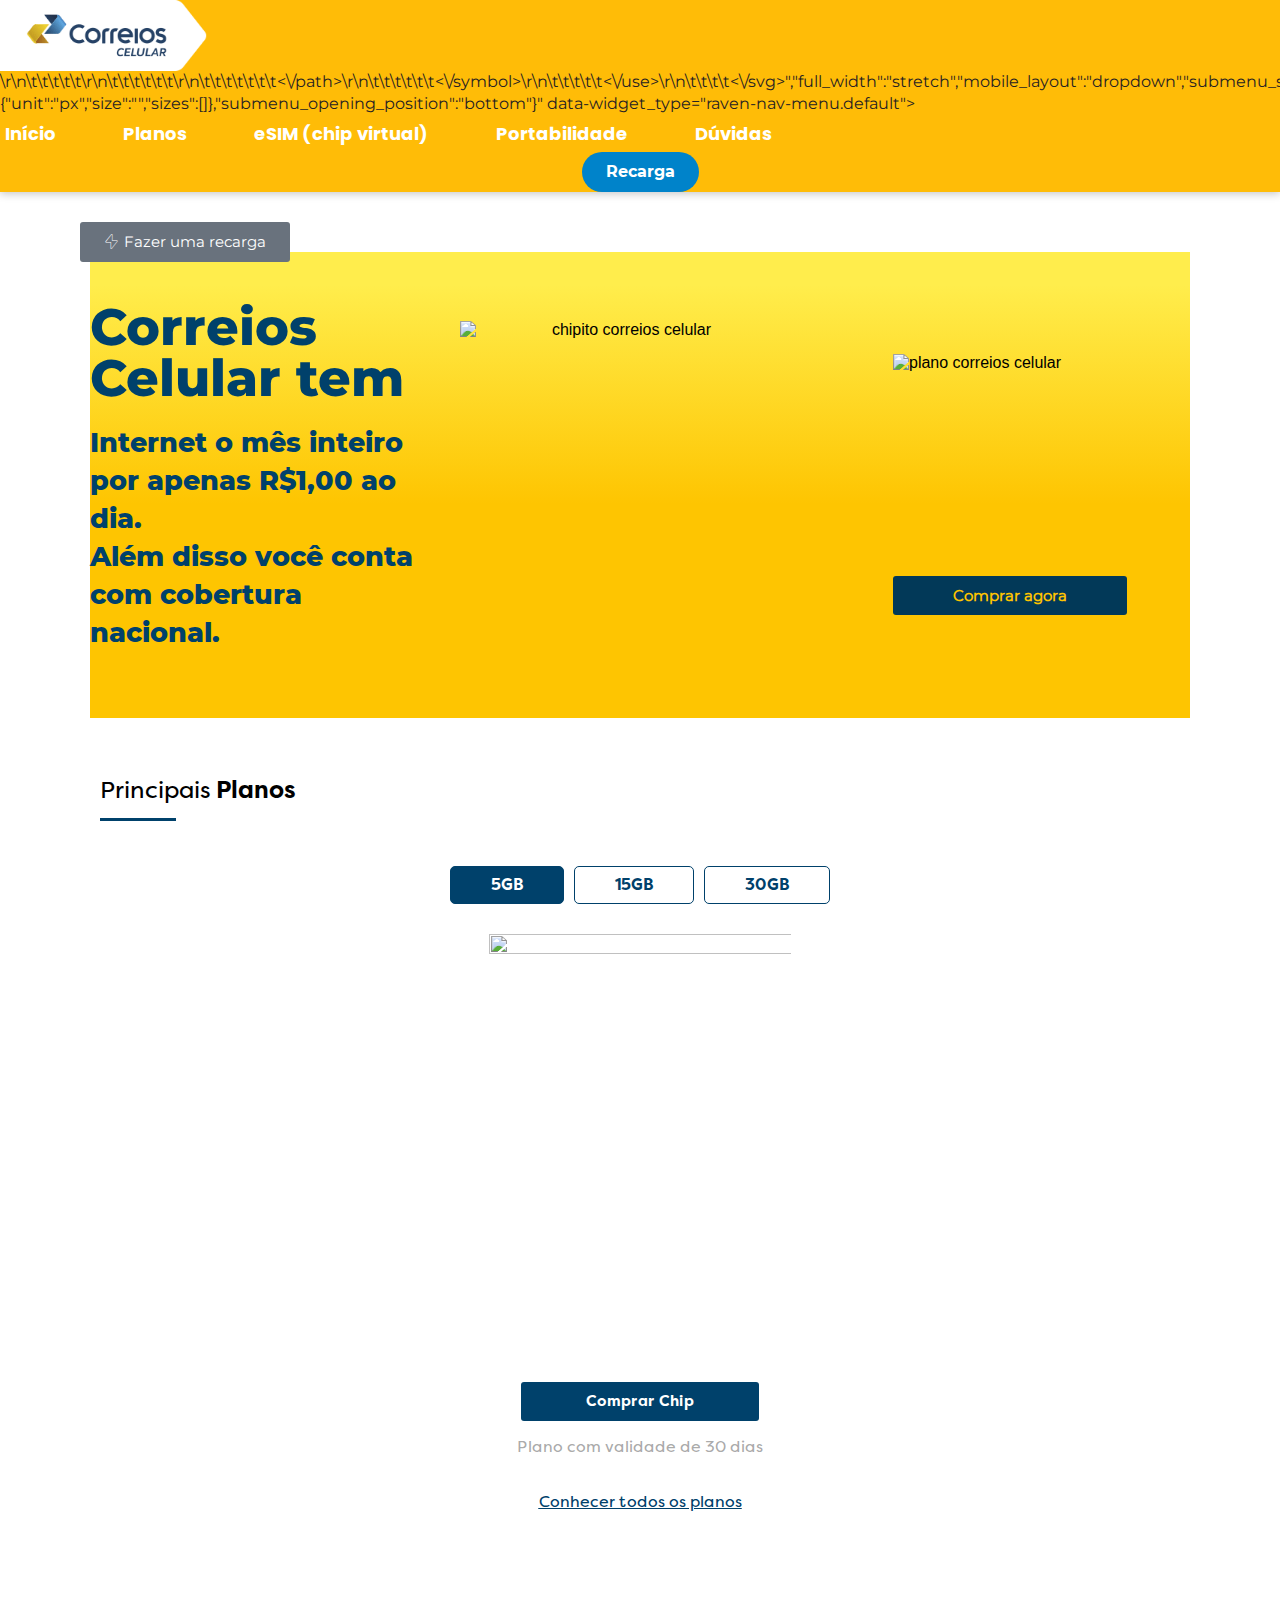
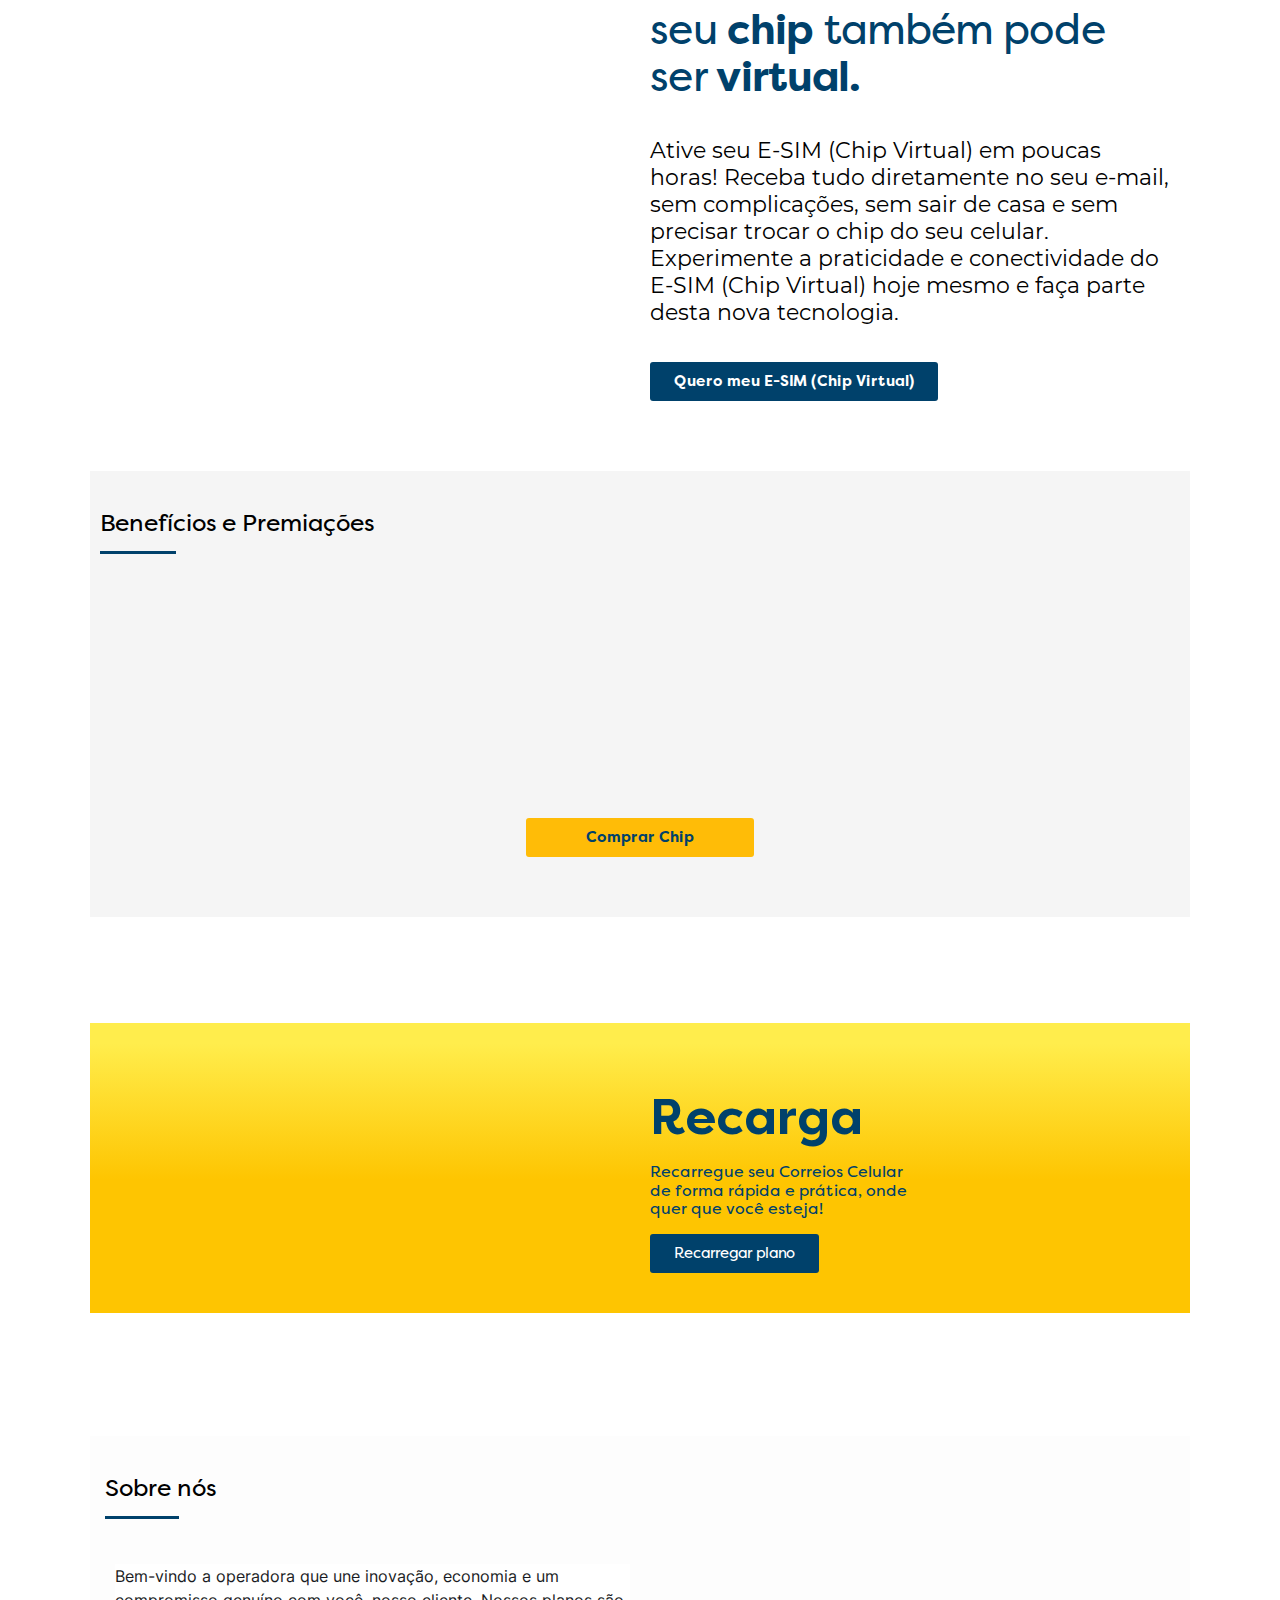
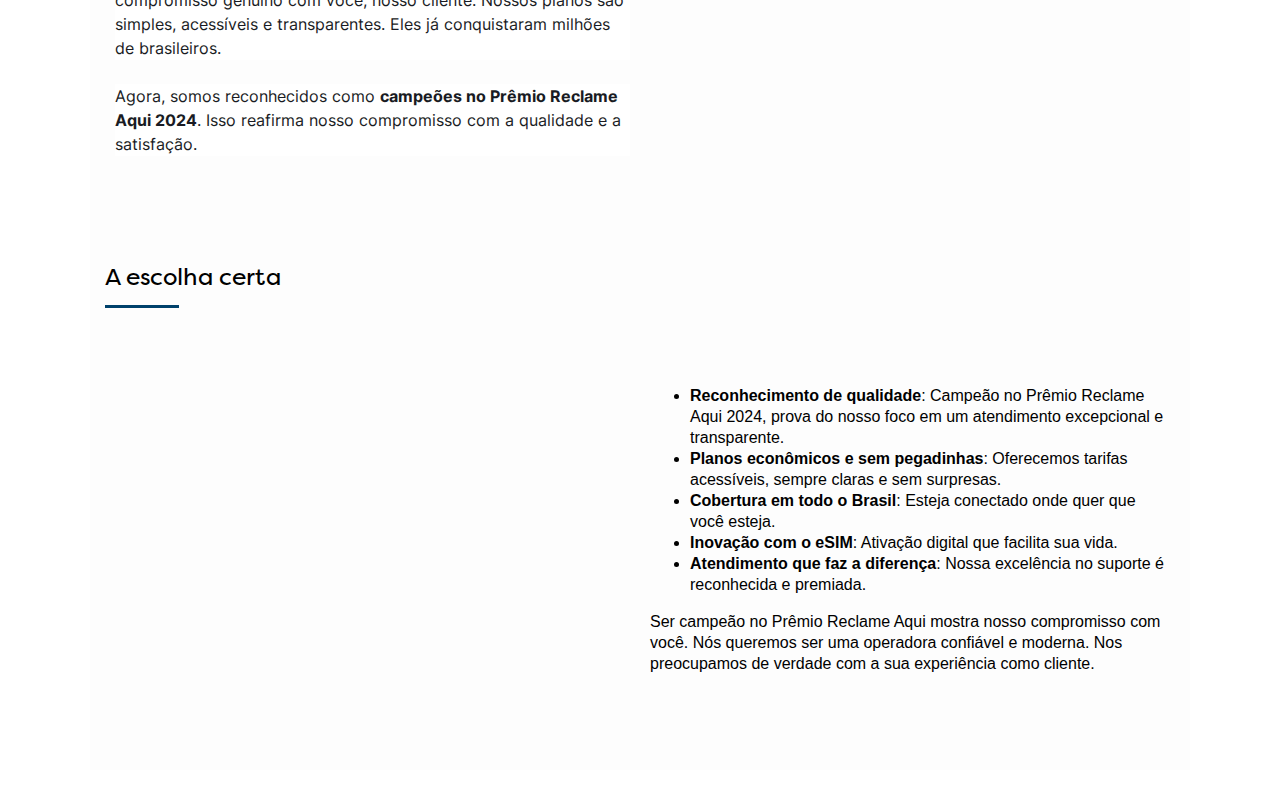
==== commit 0cce31f7: "Update index.html" ====
--- a/index.html
+++ b/index.html
@@ -842,7 +842,7 @@
 						<div class="raven-spacer"> </div>
 				</div>
 				</div>
-				<div 0="\" fas"="" class="elementor-element elementor-element-90ec5cc elementor-widget__width-auto raven-nav-menu-align-right elementor-widget-mobile__width-auto raven-breakpoint-tablet raven-nav-menu-stretch raven-mobile-nav-menu-align-left elementor-widget elementor-widget-raven-nav-menu" data-id="90ec5cc" data-element_type="widget" data-settings="{" submenu_icon":"<svg="" fa-chevron-down\"="" e-fas-chevron-down\"="">\r\n\t\t\t\t\t<use xlink:href="\" #fas-chevron-down\""="">\r\n\t\t\t\t\t\t<symbol 0="" 448="" id="\" fas-chevron-down\""="" viewbox="\" 0"="" 512\"="">\r\n\t\t\t\t\t\t\t<path 0="" d="\" m207.029"="" 381.476l12.686="" 187.132c-9.373-9.373-9.373-24.569="" 0-33.941l22.667-22.667c9.357-9.357="" 24.522-9.375="" 33.901-.04l224="" 284.505l154.745-154.021c9.379-9.335="" 24.544-9.317="" 33.901.04l22.667="" 22.667c9.373="" 9.373="" 24.569="" 33.941l240.971="" 381.476c-9.373="" 9.372-24.569="" 9.372-33.942="" 0z\"=""><\/path>\r\n\t\t\t\t\t\t<\/symbol>\r\n\t\t\t\t\t<\/use>\r\n\t\t\t\t<\/svg>","full_width":"stretch","mobile_layout":"dropdown","submenu_space_between":{"unit":"px","size":"","sizes":[]},"submenu_opening_position":"bottom"}" data-widget_type="raven-nav-menu.default">
+				
 				<div class="elementor-widget-container">
 					<nav class="raven-nav-menu-main raven-nav-menu-horizontal raven-nav-menu-tablet- raven-nav-menu-mobile- raven-nav-icons-hidden-desktop raven-nav-icons-hidden-tablet raven-nav-icons-hidden-mobile">
 			<ul id="menu-90ec5cc" class="raven-nav-menu"><li class="menu-item menu-item-type-custom menu-item-object-custom menu-item-278406"><a href="https://correioscelular.com.br/" class="raven-menu-item raven-link-item ">Início</a></li>
@@ -2369,4 +2369,4 @@
 if(typeof mutation.addedNodes[i].getElementsByClassName!=='function'){continue}
 images=mutation.addedNodes[i].getElementsByTagName('img');is_image=mutation.addedNodes[i].tagName=="IMG";iframes=mutation.addedNodes[i].getElementsByTagName('iframe');is_iframe=mutation.addedNodes[i].tagName=="IFRAME";rocket_lazy=mutation.addedNodes[i].getElementsByClassName('rocket-lazyload');image_count+=images.length;iframe_count+=iframes.length;rocketlazy_count+=rocket_lazy.length;if(is_image){image_count+=1}
 if(is_iframe){iframe_count+=1}}});if(image_count>0||iframe_count>0||rocketlazy_count>0){lazyLoadInstance.update()}});var b=document.getElementsByTagName("body")[0];var config={childList:!0,subtree:!0};observer.observe(b,config)}},!1)</script><script data-no-minify="1" async="" src="js/lazyload.min.js"></script><script>function lazyLoadThumb(e,alt,l){var t='<img data-lazy-src="https://i.ytimg.com/vi/ID/hqdefault.jpg" alt="" width="480" height="360"><noscript><img src="https://i.ytimg.com/vi/ID/hqdefault.jpg" alt="" width="480" height="360"></noscript>',a='<button class="play" aria-label="play Youtube video"></button>';if(l){t=t.replace('data-lazy-','');t=t.replace('loading="lazy"','');t=t.replace(/<noscript>.*?<\/noscript>/g,'');}t=t.replace('alt=""','alt="'+alt+'"');return t.replace("ID",e)+a}function lazyLoadYoutubeIframe(){var e=document.createElement("iframe"),t="ID?autoplay=1";t+=0===this.parentNode.dataset.query.length?"":"&"+this.parentNode.dataset.query;e.setAttribute("src",t.replace("ID",this.parentNode.dataset.src)),e.setAttribute("frameborder","0"),e.setAttribute("allowfullscreen","1"),e.setAttribute("allow","accelerometer; autoplay; encrypted-media; gyroscope; picture-in-picture"),this.parentNode.parentNode.replaceChild(e,this.parentNode)}document.addEventListener("DOMContentLoaded",function(){var exclusions=[];var e,t,p,u,l,a=document.getElementsByClassName("rll-youtube-player");for(t=0;t<a.length;t++)(e=document.createElement("div")),(u='https://i.ytimg.com/vi/ID/hqdefault.jpg'),(u=u.replace('ID',a[t].dataset.id)),(l=exclusions.some(exclusion=>u.includes(exclusion))),e.setAttribute("data-id",a[t].dataset.id),e.setAttribute("data-query",a[t].dataset.query),e.setAttribute("data-src",a[t].dataset.src),(e.innerHTML=lazyLoadThumb(a[t].dataset.id,a[t].dataset.alt,l)),a[t].appendChild(e),(p=e.querySelector(".play")),(p.onclick=lazyLoadYoutubeIframe)});</script>
-<div class="wc-facebook-pixel-event-placeholder"></div></body><!-- Fim do corpo da página --><!-- GTM Container placement set to automatic --><!-- Google Tag Manager (noscript) --></html><!-- This website is like a Rocket, isn't it? Performance optimized by WP Rocket. Learn more: https://wp-rocket.me - Debug: cached@1737036946 -->+<div class="wc-facebook-pixel-event-placeholder"></div></body><!-- Fim do corpo da página --><!-- GTM Container placement set to automatic --><!-- Google Tag Manager (noscript) --></html><!-- This website is like a Rocket, isn't it? Performance optimized by WP Rocket. Learn more: https://wp-rocket.me - Debug: cached@1737036946 -->
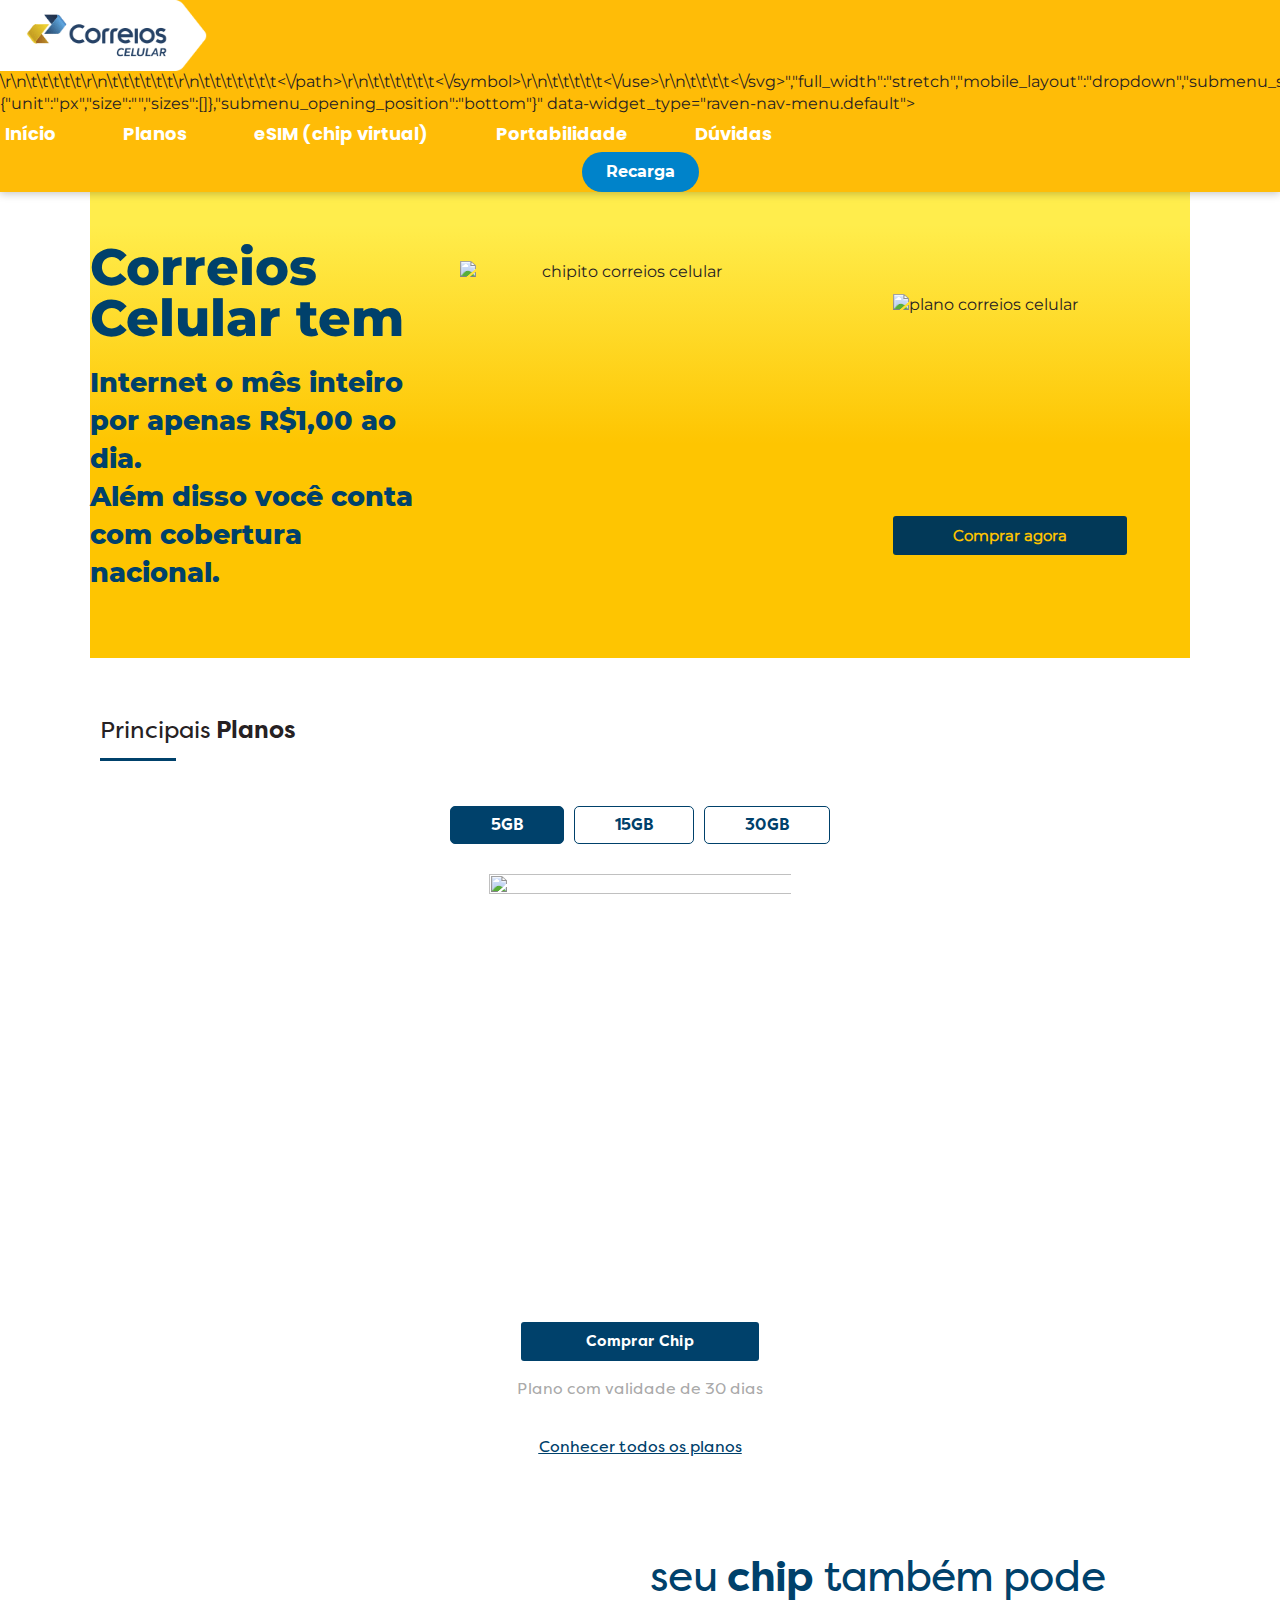
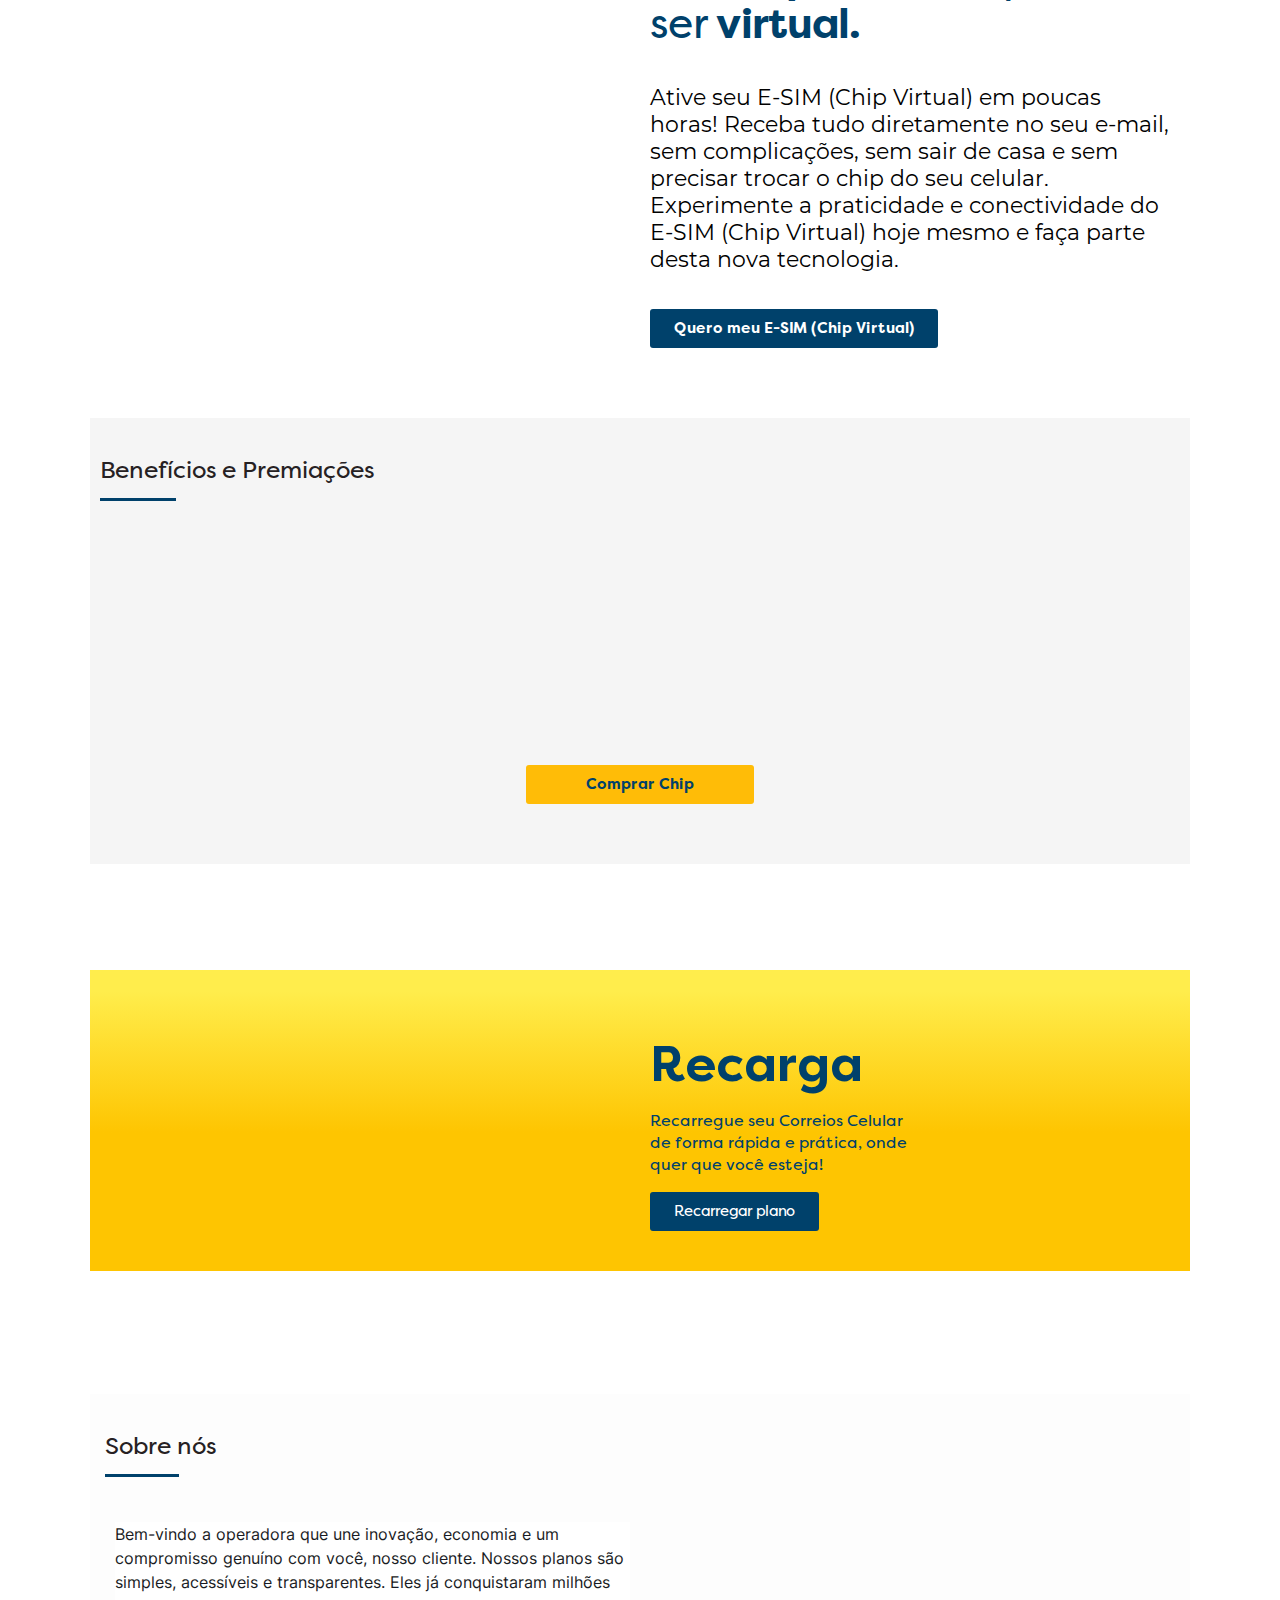
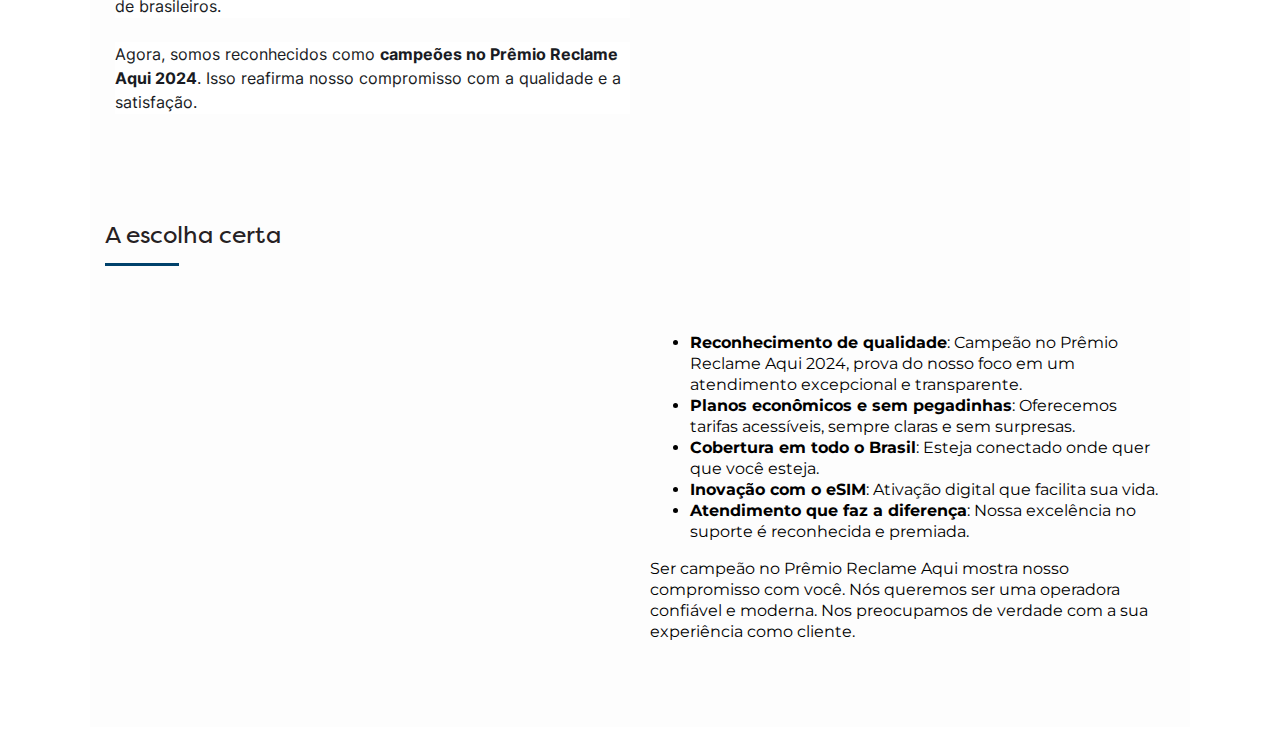
==== commit f96b2414: "Update index.html" ====
--- a/index.html
+++ b/index.html
@@ -842,7 +842,7 @@
 						<div class="raven-spacer"> </div>
 				</div>
 				</div>
-				
+				<div 0="\" fas"="" class="elementor-element elementor-element-90ec5cc elementor-widget__width-auto raven-nav-menu-align-right elementor-widget-mobile__width-auto raven-breakpoint-tablet raven-nav-menu-stretch raven-mobile-nav-menu-align-left elementor-widget elementor-widget-raven-nav-menu" data-id="90ec5cc" data-element_type="widget" data-settings="{" submenu_icon":"<svg="" fa-chevron-down\"="" e-fas-chevron-down\"="">\r\n\t\t\t\t\t<use xlink:href="\" #fas-chevron-down\""="">\r\n\t\t\t\t\t\t<symbol 0="" 448="" id="\" fas-chevron-down\""="" viewbox="\" 0"="" 512\"="">\r\n\t\t\t\t\t\t\t<path 0="" d="\" m207.029"="" 381.476l12.686="" 187.132c-9.373-9.373-9.373-24.569="" 0-33.941l22.667-22.667c9.357-9.357="" 24.522-9.375="" 33.901-.04l224="" 284.505l154.745-154.021c9.379-9.335="" 24.544-9.317="" 33.901.04l22.667="" 22.667c9.373="" 9.373="" 24.569="" 33.941l240.971="" 381.476c-9.373="" 9.372-24.569="" 9.372-33.942="" 0z\"=""><\/path>\r\n\t\t\t\t\t\t<\/symbol>\r\n\t\t\t\t\t<\/use>\r\n\t\t\t\t<\/svg>","full_width":"stretch","mobile_layout":"dropdown","submenu_space_between":{"unit":"px","size":"","sizes":[]},"submenu_opening_position":"bottom"}" data-widget_type="raven-nav-menu.default">
 				<div class="elementor-widget-container">
 					<nav class="raven-nav-menu-main raven-nav-menu-horizontal raven-nav-menu-tablet- raven-nav-menu-mobile- raven-nav-icons-hidden-desktop raven-nav-icons-hidden-tablet raven-nav-icons-hidden-mobile">
 			<ul id="menu-90ec5cc" class="raven-nav-menu"><li class="menu-item menu-item-type-custom menu-item-object-custom menu-item-278406"><a href="https://correioscelular.com.br/" class="raven-menu-item raven-link-item ">Início</a></li>
